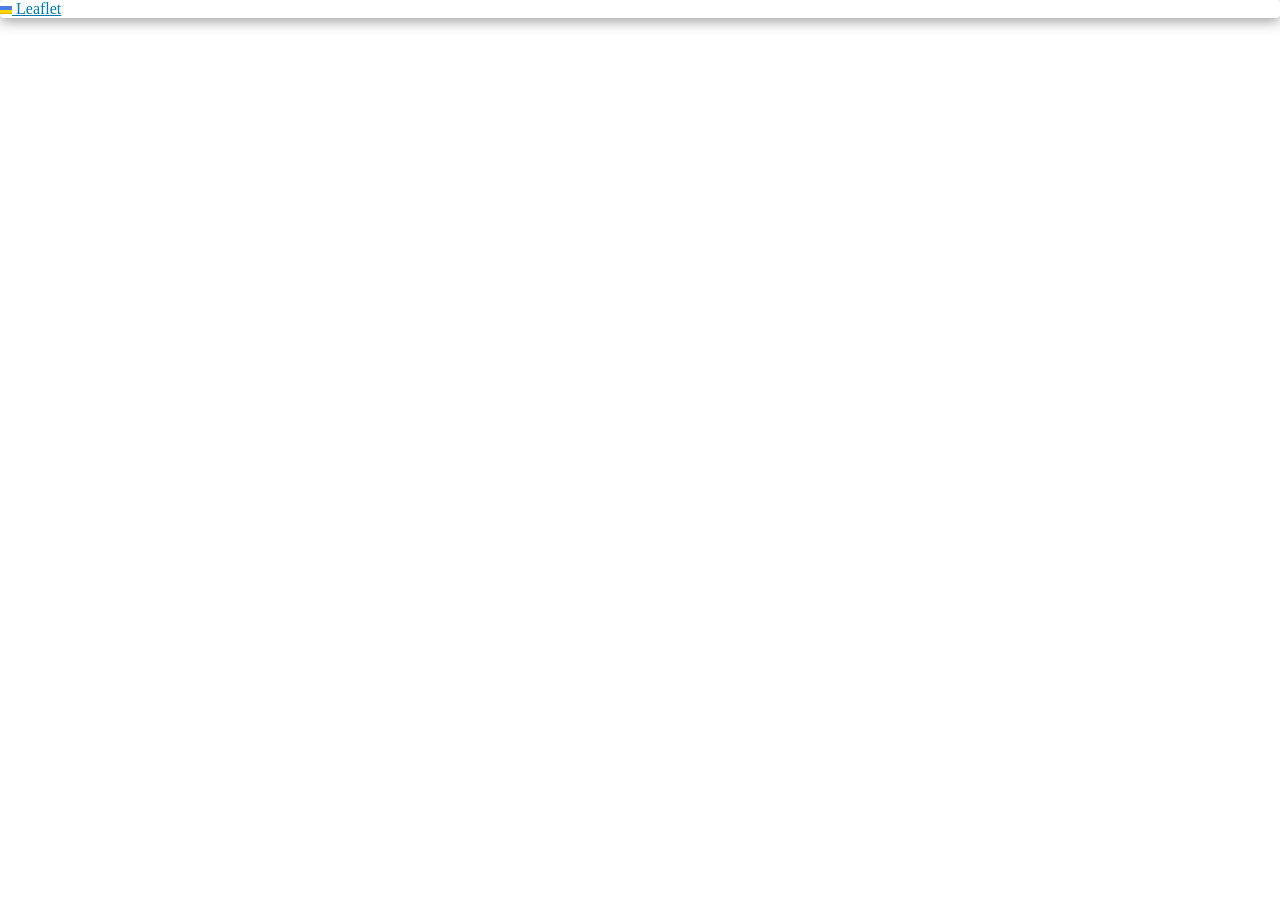
==== index.html @ 847b3437 "Add files via upload" ====
<!doctype html>
<html lang="en">
    <head>
        <meta charset="utf-8">
        <meta http-equiv="X-UA-Compatible" content="IE=edge">
        <meta name="viewport" content="initial-scale=1,user-scalable=no,maximum-scale=1,width=device-width">
        <meta name="mobile-web-app-capable" content="yes">
        <meta name="apple-mobile-web-app-capable" content="yes">
        <link rel="stylesheet" href="css/leaflet.css">
        <link rel="stylesheet" href="css/L.Control.Layers.Tree.css">
        <link rel="stylesheet" href="css/L.Control.Locate.min.css">
        <link rel="stylesheet" href="css/qgis2web.css">
        <link rel="stylesheet" href="css/fontawesome-all.min.css">
        <link rel="stylesheet" href="css/leaflet.photon.css">
        <link rel="stylesheet" href="css/leaflet-measure.css">
        <style>
        html, body, #map {
            width: 100%;
            height: 100%;
            padding: 0;
            margin: 0;
        }
        </style>
        <title></title>
    </head>
    <body>
        <div id="map">
        </div>
        <script src="js/qgis2web_expressions.js"></script>
        <script src="js/leaflet.js"></script>
        <script src="js/L.Control.Layers.Tree.min.js"></script>
        <script src="js/L.Control.Locate.min.js"></script>
        <script src="js/multi-style-layer.js"></script>
        <script src="js/leaflet-svg-shape-markers.min.js"></script>
        <script src="js/leaflet.rotatedMarker.js"></script>
        <script src="js/leaflet.pattern.js"></script>
        <script src="js/leaflet-hash.js"></script>
        <script src="js/Autolinker.min.js"></script>
        <script src="js/rbush.min.js"></script>
        <script src="js/labelgun.min.js"></script>
        <script src="js/labels.js"></script>
        <script src="js/leaflet.photon.js"></script>
        <script src="js/leaflet-measure.js"></script>
        <script src="data/SIM_05010GISBetimR00250116_1.js"></script>
        <script src="data/SIM_05010GISBHR00250116_2.js"></script>
        <script src="data/SIM_05010GISEsmeraldasR00250116_3.js"></script>
        <script src="data/SIM_05010GISIbiriteR00250116_4.js"></script>
        <script src="data/SIM_05010GISRibNevesR00250116_5.js"></script>
        <script src="data/SIM_05012GISCorredoresR00260226_6.js"></script>
        <script src="data/SIM_05012GISTerminaisR00250225_7.js"></script>
        <script src="data/SIM_05012GISEstacoesR00231121_8.js"></script>
        <script src="data/SIM_05024GISPeqObrasR00260529_9.js"></script>
        <script>
        var map = L.map('map', {
            zoomControl:false, maxZoom:28, minZoom:1
        }).fitBounds([[-19.966316527048303,-44.125694325899495],[-19.867901395335455,-43.96258887990905]]);
        var hash = new L.Hash(map);
        map.attributionControl.setPrefix('<a href="https://github.com/qgis2web/qgis2web" target="_blank">qgis2web</a> &middot; <a href="https://leafletjs.com" title="A JS library for interactive maps">Leaflet</a> &middot; <a href="https://qgis.org">QGIS</a>');
        var autolinker = new Autolinker({truncate: {length: 30, location: 'smart'}});
        // remove popup's row if "visible-with-data"
        function removeEmptyRowsFromPopupContent(content, feature) {
         var tempDiv = document.createElement('div');
         tempDiv.innerHTML = content;
         var rows = tempDiv.querySelectorAll('tr');
         for (var i = 0; i < rows.length; i++) {
             var td = rows[i].querySelector('td.visible-with-data');
             var key = td ? td.id : '';
             if (td && td.classList.contains('visible-with-data') && feature.properties[key] == null) {
                 rows[i].parentNode.removeChild(rows[i]);
             }
         }
         return tempDiv.innerHTML;
        }
        // modify popup if contains media
        function addClassToPopupIfMedia(content, popup) {
            var tempDiv = document.createElement('div');
            tempDiv.innerHTML = content;
            var imgTd = tempDiv.querySelector('td img');
            if (imgTd) {
                var src = imgTd.getAttribute('src');
                if (/\.(jpg|jpeg|png|gif|bmp|webp|avif)$/i.test(src)) {
                    popup._contentNode.classList.add('media');
                    setTimeout(function() {
                        popup.update();
                    }, 10);
                } else if (/\.(mp3|wav|ogg|aac)$/i.test(src)) {
                    var audio = document.createElement('audio');
                    audio.controls = true;
                    audio.src = src;
                    imgTd.parentNode.replaceChild(audio, imgTd);
                    popup._contentNode.classList.add('media');
                    setTimeout(function() {
                        popup.setContent(tempDiv.innerHTML);
                        popup.update();
                    }, 10);
                } else if (/\.(mp4|webm|ogg|mov)$/i.test(src)) {
                    var video = document.createElement('video');
                    video.controls = true;
                    video.src = src;
                    video.style.width = "400px";
                    video.style.height = "300px";
                    video.style.maxHeight = "60vh";
                    video.style.maxWidth = "60vw";
                    imgTd.parentNode.replaceChild(video, imgTd);
                    popup._contentNode.classList.add('media');
                    // Aggiorna il popup quando il video carica i metadati
                    video.addEventListener('loadedmetadata', function() {
                        popup.update();
                    });
                    setTimeout(function() {
                        popup.setContent(tempDiv.innerHTML);
                        popup.update();
                    }, 10);
                } else {
                    popup._contentNode.classList.remove('media');
                }
            } else {
                popup._contentNode.classList.remove('media');
            }
        }
        var zoomControl = L.control.zoom({
            position: 'topleft'
        }).addTo(map);
        L.control.locate({locateOptions: {maxZoom: 19}}).addTo(map);
        var measureControl = new L.Control.Measure({
            position: 'topleft',
            primaryLengthUnit: 'meters',
            secondaryLengthUnit: 'kilometers',
            primaryAreaUnit: 'sqmeters',
            secondaryAreaUnit: 'hectares'
        });
        measureControl.addTo(map);
        document.getElementsByClassName('leaflet-control-measure-toggle')[0].innerHTML = '';
        document.getElementsByClassName('leaflet-control-measure-toggle')[0].className += ' fas fa-ruler';
        var bounds_group = new L.featureGroup([]);
        function setBounds() {
        }
        map.createPane('pane_GoogleSatellite_0');
        map.getPane('pane_GoogleSatellite_0').style.zIndex = 400;
        var layer_GoogleSatellite_0 = L.tileLayer('https://mt1.google.com/vt/lyrs=s&x={x}&y={y}&z={z}', {
            pane: 'pane_GoogleSatellite_0',
            opacity: 1.0,
            attribution: '<a href="https://www.google.at/permissions/geoguidelines/attr-guide.html">Map data ©2015 Google</a>',
            minZoom: 1,
            maxZoom: 28,
            minNativeZoom: 0,
            maxNativeZoom: 20
        });
        layer_GoogleSatellite_0;
        map.addLayer(layer_GoogleSatellite_0);
        function pop_SIM_05010GISBetimR00250116_1(feature, layer) {
            var popupContent = '<table>\
                    <tr>\
                        <td colspan="2">' + (feature.properties['fid'] !== null ? autolinker.link(String(feature.properties['fid']).replace(/'/g, '\'').toLocaleString()) : '') + '</td>\
                    </tr>\
                    <tr>\
                        <td colspan="2">' + (feature.properties['CD_MUN'] !== null ? autolinker.link(String(feature.properties['CD_MUN']).replace(/'/g, '\'').toLocaleString()) : '') + '</td>\
                    </tr>\
                    <tr>\
                        <td colspan="2">' + (feature.properties['NM_MUN'] !== null ? autolinker.link(String(feature.properties['NM_MUN']).replace(/'/g, '\'').toLocaleString()) : '') + '</td>\
                    </tr>\
                    <tr>\
                        <td colspan="2">' + (feature.properties['SIGLA_UF'] !== null ? autolinker.link(String(feature.properties['SIGLA_UF']).replace(/'/g, '\'').toLocaleString()) : '') + '</td>\
                    </tr>\
                    <tr>\
                        <td colspan="2">' + (feature.properties['AREA_KM2'] !== null ? autolinker.link(String(feature.properties['AREA_KM2']).replace(/'/g, '\'').toLocaleString()) : '') + '</td>\
                    </tr>\
                </table>';
            var content = removeEmptyRowsFromPopupContent(popupContent, feature);
			layer.on('popupopen', function(e) {
				addClassToPopupIfMedia(content, e.popup);
			});
			layer.bindPopup(content, { maxHeight: 400 });
        }

        function style_SIM_05010GISBetimR00250116_1_0() {
            return {
                pane: 'pane_SIM_05010GISBetimR00250116_1',
                opacity: 1,
                color: 'rgba(35,35,35,1.0)',
                dashArray: '',
                lineCap: 'butt',
                lineJoin: 'miter',
                weight: 4.0, 
                fill: true,
                fillOpacity: 1,
                fillColor: 'rgba(255,255,255,0.5019607843137255)',
                interactive: true,
            }
        }
        map.createPane('pane_SIM_05010GISBetimR00250116_1');
        map.getPane('pane_SIM_05010GISBetimR00250116_1').style.zIndex = 401;
        map.getPane('pane_SIM_05010GISBetimR00250116_1').style['mix-blend-mode'] = 'normal';
        var layer_SIM_05010GISBetimR00250116_1 = new L.geoJson(json_SIM_05010GISBetimR00250116_1, {
            attribution: '',
            interactive: true,
            dataVar: 'json_SIM_05010GISBetimR00250116_1',
            layerName: 'layer_SIM_05010GISBetimR00250116_1',
            pane: 'pane_SIM_05010GISBetimR00250116_1',
            onEachFeature: pop_SIM_05010GISBetimR00250116_1,
            style: style_SIM_05010GISBetimR00250116_1_0,
        });
        bounds_group.addLayer(layer_SIM_05010GISBetimR00250116_1);
        map.addLayer(layer_SIM_05010GISBetimR00250116_1);
        function pop_SIM_05010GISBHR00250116_2(feature, layer) {
            var popupContent = '<table>\
                    <tr>\
                        <td colspan="2">' + (feature.properties['fid'] !== null ? autolinker.link(String(feature.properties['fid']).replace(/'/g, '\'').toLocaleString()) : '') + '</td>\
                    </tr>\
                    <tr>\
                        <td colspan="2">' + (feature.properties['CD_MUN'] !== null ? autolinker.link(String(feature.properties['CD_MUN']).replace(/'/g, '\'').toLocaleString()) : '') + '</td>\
                    </tr>\
                    <tr>\
                        <td colspan="2">' + (feature.properties['NM_MUN'] !== null ? autolinker.link(String(feature.properties['NM_MUN']).replace(/'/g, '\'').toLocaleString()) : '') + '</td>\
                    </tr>\
                    <tr>\
                        <td colspan="2">' + (feature.properties['SIGLA_UF'] !== null ? autolinker.link(String(feature.properties['SIGLA_UF']).replace(/'/g, '\'').toLocaleString()) : '') + '</td>\
                    </tr>\
                    <tr>\
                        <td colspan="2">' + (feature.properties['AREA_KM2'] !== null ? autolinker.link(String(feature.properties['AREA_KM2']).replace(/'/g, '\'').toLocaleString()) : '') + '</td>\
                    </tr>\
                </table>';
            var content = removeEmptyRowsFromPopupContent(popupContent, feature);
			layer.on('popupopen', function(e) {
				addClassToPopupIfMedia(content, e.popup);
			});
			layer.bindPopup(content, { maxHeight: 400 });
        }

        function style_SIM_05010GISBHR00250116_2_0() {
            return {
                pane: 'pane_SIM_05010GISBHR00250116_2',
                opacity: 1,
                color: 'rgba(0,0,0,1.0)',
                dashArray: '',
                lineCap: 'butt',
                lineJoin: 'miter',
                weight: 4.0, 
                fill: true,
                fillOpacity: 1,
                fillColor: 'rgba(255,255,255,0.5019607843137255)',
                interactive: true,
            }
        }
        map.createPane('pane_SIM_05010GISBHR00250116_2');
        map.getPane('pane_SIM_05010GISBHR00250116_2').style.zIndex = 402;
        map.getPane('pane_SIM_05010GISBHR00250116_2').style['mix-blend-mode'] = 'normal';
        var layer_SIM_05010GISBHR00250116_2 = new L.geoJson(json_SIM_05010GISBHR00250116_2, {
            attribution: '',
            interactive: true,
            dataVar: 'json_SIM_05010GISBHR00250116_2',
            layerName: 'layer_SIM_05010GISBHR00250116_2',
            pane: 'pane_SIM_05010GISBHR00250116_2',
            onEachFeature: pop_SIM_05010GISBHR00250116_2,
            style: style_SIM_05010GISBHR00250116_2_0,
        });
        bounds_group.addLayer(layer_SIM_05010GISBHR00250116_2);
        map.addLayer(layer_SIM_05010GISBHR00250116_2);
        function pop_SIM_05010GISEsmeraldasR00250116_3(feature, layer) {
            var popupContent = '<table>\
                    <tr>\
                        <td colspan="2">' + (feature.properties['fid'] !== null ? autolinker.link(String(feature.properties['fid']).replace(/'/g, '\'').toLocaleString()) : '') + '</td>\
                    </tr>\
                    <tr>\
                        <td colspan="2">' + (feature.properties['CD_MUN'] !== null ? autolinker.link(String(feature.properties['CD_MUN']).replace(/'/g, '\'').toLocaleString()) : '') + '</td>\
                    </tr>\
                    <tr>\
                        <td colspan="2">' + (feature.properties['NM_MUN'] !== null ? autolinker.link(String(feature.properties['NM_MUN']).replace(/'/g, '\'').toLocaleString()) : '') + '</td>\
                    </tr>\
                    <tr>\
                        <td colspan="2">' + (feature.properties['SIGLA_UF'] !== null ? autolinker.link(String(feature.properties['SIGLA_UF']).replace(/'/g, '\'').toLocaleString()) : '') + '</td>\
                    </tr>\
                    <tr>\
                        <td colspan="2">' + (feature.properties['AREA_KM2'] !== null ? autolinker.link(String(feature.properties['AREA_KM2']).replace(/'/g, '\'').toLocaleString()) : '') + '</td>\
                    </tr>\
                </table>';
            var content = removeEmptyRowsFromPopupContent(popupContent, feature);
			layer.on('popupopen', function(e) {
				addClassToPopupIfMedia(content, e.popup);
			});
			layer.bindPopup(content, { maxHeight: 400 });
        }

        function style_SIM_05010GISEsmeraldasR00250116_3_0() {
            return {
                pane: 'pane_SIM_05010GISEsmeraldasR00250116_3',
                opacity: 1,
                color: 'rgba(35,35,35,1.0)',
                dashArray: '',
                lineCap: 'butt',
                lineJoin: 'miter',
                weight: 4.0, 
                fill: true,
                fillOpacity: 1,
                fillColor: 'rgba(255,255,255,0.5019607843137255)',
                interactive: true,
            }
        }
        map.createPane('pane_SIM_05010GISEsmeraldasR00250116_3');
        map.getPane('pane_SIM_05010GISEsmeraldasR00250116_3').style.zIndex = 403;
        map.getPane('pane_SIM_05010GISEsmeraldasR00250116_3').style['mix-blend-mode'] = 'normal';
        var layer_SIM_05010GISEsmeraldasR00250116_3 = new L.geoJson(json_SIM_05010GISEsmeraldasR00250116_3, {
            attribution: '',
            interactive: true,
            dataVar: 'json_SIM_05010GISEsmeraldasR00250116_3',
            layerName: 'layer_SIM_05010GISEsmeraldasR00250116_3',
            pane: 'pane_SIM_05010GISEsmeraldasR00250116_3',
            onEachFeature: pop_SIM_05010GISEsmeraldasR00250116_3,
            style: style_SIM_05010GISEsmeraldasR00250116_3_0,
        });
        bounds_group.addLayer(layer_SIM_05010GISEsmeraldasR00250116_3);
        map.addLayer(layer_SIM_05010GISEsmeraldasR00250116_3);
        function pop_SIM_05010GISIbiriteR00250116_4(feature, layer) {
            var popupContent = '<table>\
                    <tr>\
                        <td colspan="2">' + (feature.properties['fid'] !== null ? autolinker.link(String(feature.properties['fid']).replace(/'/g, '\'').toLocaleString()) : '') + '</td>\
                    </tr>\
                    <tr>\
                        <td colspan="2">' + (feature.properties['CD_MUN'] !== null ? autolinker.link(String(feature.properties['CD_MUN']).replace(/'/g, '\'').toLocaleString()) : '') + '</td>\
                    </tr>\
                    <tr>\
                        <td colspan="2">' + (feature.properties['NM_MUN'] !== null ? autolinker.link(String(feature.properties['NM_MUN']).replace(/'/g, '\'').toLocaleString()) : '') + '</td>\
                    </tr>\
                    <tr>\
                        <td colspan="2">' + (feature.properties['SIGLA_UF'] !== null ? autolinker.link(String(feature.properties['SIGLA_UF']).replace(/'/g, '\'').toLocaleString()) : '') + '</td>\
                    </tr>\
                    <tr>\
                        <td colspan="2">' + (feature.properties['AREA_KM2'] !== null ? autolinker.link(String(feature.properties['AREA_KM2']).replace(/'/g, '\'').toLocaleString()) : '') + '</td>\
                    </tr>\
                </table>';
            var content = removeEmptyRowsFromPopupContent(popupContent, feature);
			layer.on('popupopen', function(e) {
				addClassToPopupIfMedia(content, e.popup);
			});
			layer.bindPopup(content, { maxHeight: 400 });
        }

        function style_SIM_05010GISIbiriteR00250116_4_0() {
            return {
                pane: 'pane_SIM_05010GISIbiriteR00250116_4',
                opacity: 1,
                color: 'rgba(35,35,35,1.0)',
                dashArray: '',
                lineCap: 'butt',
                lineJoin: 'miter',
                weight: 4.0, 
                fill: true,
                fillOpacity: 1,
                fillColor: 'rgba(255,255,255,0.5019607843137255)',
                interactive: true,
            }
        }
        map.createPane('pane_SIM_05010GISIbiriteR00250116_4');
        map.getPane('pane_SIM_05010GISIbiriteR00250116_4').style.zIndex = 404;
        map.getPane('pane_SIM_05010GISIbiriteR00250116_4').style['mix-blend-mode'] = 'normal';
        var layer_SIM_05010GISIbiriteR00250116_4 = new L.geoJson(json_SIM_05010GISIbiriteR00250116_4, {
            attribution: '',
            interactive: true,
            dataVar: 'json_SIM_05010GISIbiriteR00250116_4',
            layerName: 'layer_SIM_05010GISIbiriteR00250116_4',
            pane: 'pane_SIM_05010GISIbiriteR00250116_4',
            onEachFeature: pop_SIM_05010GISIbiriteR00250116_4,
            style: style_SIM_05010GISIbiriteR00250116_4_0,
        });
        bounds_group.addLayer(layer_SIM_05010GISIbiriteR00250116_4);
        map.addLayer(layer_SIM_05010GISIbiriteR00250116_4);
        function pop_SIM_05010GISRibNevesR00250116_5(feature, layer) {
            var popupContent = '<table>\
                    <tr>\
                        <td colspan="2">' + (feature.properties['fid'] !== null ? autolinker.link(String(feature.properties['fid']).replace(/'/g, '\'').toLocaleString()) : '') + '</td>\
                    </tr>\
                    <tr>\
                        <td colspan="2">' + (feature.properties['CD_MUN'] !== null ? autolinker.link(String(feature.properties['CD_MUN']).replace(/'/g, '\'').toLocaleString()) : '') + '</td>\
                    </tr>\
                    <tr>\
                        <td colspan="2">' + (feature.properties['NM_MUN'] !== null ? autolinker.link(String(feature.properties['NM_MUN']).replace(/'/g, '\'').toLocaleString()) : '') + '</td>\
                    </tr>\
                    <tr>\
                        <td colspan="2">' + (feature.properties['SIGLA_UF'] !== null ? autolinker.link(String(feature.properties['SIGLA_UF']).replace(/'/g, '\'').toLocaleString()) : '') + '</td>\
                    </tr>\
                    <tr>\
                        <td colspan="2">' + (feature.properties['AREA_KM2'] !== null ? autolinker.link(String(feature.properties['AREA_KM2']).replace(/'/g, '\'').toLocaleString()) : '') + '</td>\
                    </tr>\
                </table>';
            var content = removeEmptyRowsFromPopupContent(popupContent, feature);
			layer.on('popupopen', function(e) {
				addClassToPopupIfMedia(content, e.popup);
			});
			layer.bindPopup(content, { maxHeight: 400 });
        }

        function style_SIM_05010GISRibNevesR00250116_5_0() {
            return {
                pane: 'pane_SIM_05010GISRibNevesR00250116_5',
                opacity: 1,
                color: 'rgba(35,35,35,1.0)',
                dashArray: '',
                lineCap: 'butt',
                lineJoin: 'miter',
                weight: 4.0, 
                fill: true,
                fillOpacity: 1,
                fillColor: 'rgba(255,255,255,0.5019607843137255)',
                interactive: true,
            }
        }
        map.createPane('pane_SIM_05010GISRibNevesR00250116_5');
        map.getPane('pane_SIM_05010GISRibNevesR00250116_5').style.zIndex = 405;
        map.getPane('pane_SIM_05010GISRibNevesR00250116_5').style['mix-blend-mode'] = 'normal';
        var layer_SIM_05010GISRibNevesR00250116_5 = new L.geoJson(json_SIM_05010GISRibNevesR00250116_5, {
            attribution: '',
            interactive: true,
            dataVar: 'json_SIM_05010GISRibNevesR00250116_5',
            layerName: 'layer_SIM_05010GISRibNevesR00250116_5',
            pane: 'pane_SIM_05010GISRibNevesR00250116_5',
            onEachFeature: pop_SIM_05010GISRibNevesR00250116_5,
            style: style_SIM_05010GISRibNevesR00250116_5_0,
        });
        bounds_group.addLayer(layer_SIM_05010GISRibNevesR00250116_5);
        map.addLayer(layer_SIM_05010GISRibNevesR00250116_5);
        function pop_SIM_05012GISCorredoresR00260226_6(feature, layer) {
            var popupContent = '<table>\
                    <tr>\
                        <td colspan="2">' + (feature.properties['NOME'] !== null ? autolinker.link(String(feature.properties['NOME']).replace(/'/g, '\'').toLocaleString()) : '') + '</td>\
                    </tr>\
                    <tr>\
                        <td colspan="2">' + (feature.properties['SEGMENTO'] !== null ? autolinker.link(String(feature.properties['SEGMENTO']).replace(/'/g, '\'').toLocaleString()) : '') + '</td>\
                    </tr>\
                    <tr>\
                        <td colspan="2">' + (feature.properties['JURISDICAO'] !== null ? autolinker.link(String(feature.properties['JURISDICAO']).replace(/'/g, '\'').toLocaleString()) : '') + '</td>\
                    </tr>\
                    <tr>\
                        <td colspan="2">' + (feature.properties['PAVIMENTO'] !== null ? autolinker.link(String(feature.properties['PAVIMENTO']).replace(/'/g, '\'').toLocaleString()) : '') + '</td>\
                    </tr>\
                    <tr>\
                        <td colspan="2">' + (feature.properties['HIER_LEGAL'] !== null ? autolinker.link(String(feature.properties['HIER_LEGAL']).replace(/'/g, '\'').toLocaleString()) : '') + '</td>\
                    </tr>\
                    <tr>\
                        <td colspan="2">' + (feature.properties['MUNICIPIO'] !== null ? autolinker.link(String(feature.properties['MUNICIPIO']).replace(/'/g, '\'').toLocaleString()) : '') + '</td>\
                    </tr>\
                    <tr>\
                        <td colspan="2">' + (feature.properties['PROGRAMA'] !== null ? autolinker.link(String(feature.properties['PROGRAMA']).replace(/'/g, '\'').toLocaleString()) : '') + '</td>\
                    </tr>\
                    <tr>\
                        <td colspan="2">' + (feature.properties['FONTE'] !== null ? autolinker.link(String(feature.properties['FONTE']).replace(/'/g, '\'').toLocaleString()) : '') + '</td>\
                    </tr>\
                    <tr>\
                        <td colspan="2">' + (feature.properties['DATA'] !== null ? autolinker.link(String(feature.properties['DATA']).replace(/'/g, '\'').toLocaleString()) : '') + '</td>\
                    </tr>\
                    <tr>\
                        <td colspan="2">' + (feature.properties['VERSAO'] !== null ? autolinker.link(String(feature.properties['VERSAO']).replace(/'/g, '\'').toLocaleString()) : '') + '</td>\
                    </tr>\
                    <tr>\
                        <td colspan="2">' + (feature.properties['OBSERVACAO'] !== null ? autolinker.link(String(feature.properties['OBSERVACAO']).replace(/'/g, '\'').toLocaleString()) : '') + '</td>\
                    </tr>\
                    <tr>\
                        <td colspan="2">' + (feature.properties['EXTENSAO'] !== null ? autolinker.link(String(feature.properties['EXTENSAO']).replace(/'/g, '\'').toLocaleString()) : '') + '</td>\
                    </tr>\
                    <tr>\
                        <td colspan="2">' + (feature.properties['Shape_Leng'] !== null ? autolinker.link(String(feature.properties['Shape_Leng']).replace(/'/g, '\'').toLocaleString()) : '') + '</td>\
                    </tr>\
                </table>';
            var content = removeEmptyRowsFromPopupContent(popupContent, feature);
			layer.on('popupopen', function(e) {
				addClassToPopupIfMedia(content, e.popup);
			});
			layer.bindPopup(content, { maxHeight: 400 });
        }

        function style_SIM_05012GISCorredoresR00260226_6_0() {
            return {
                pane: 'pane_SIM_05012GISCorredoresR00260226_6',
                opacity: 1,
                color: 'rgba(0,0,0,1.0)',
                dashArray: '',
                lineCap: 'round',
                lineJoin: 'round',
                weight: 4.0,
                fillOpacity: 0,
                interactive: true,
            }
        }
        function style_SIM_05012GISCorredoresR00260226_6_1() {
            return {
                pane: 'pane_SIM_05012GISCorredoresR00260226_6',
                opacity: 1,
                color: 'rgba(255,204,1,1.0)',
                dashArray: '',
                lineCap: 'round',
                lineJoin: 'round',
                weight: 3.0,
                fillOpacity: 0,
                interactive: true,
            }
        }
        map.createPane('pane_SIM_05012GISCorredoresR00260226_6');
        map.getPane('pane_SIM_05012GISCorredoresR00260226_6').style.zIndex = 406;
        map.getPane('pane_SIM_05012GISCorredoresR00260226_6').style['mix-blend-mode'] = 'normal';
        var layer_SIM_05012GISCorredoresR00260226_6 = new L.geoJson.multiStyle(json_SIM_05012GISCorredoresR00260226_6, {
            attribution: '',
            interactive: true,
            dataVar: 'json_SIM_05012GISCorredoresR00260226_6',
            layerName: 'layer_SIM_05012GISCorredoresR00260226_6',
            pane: 'pane_SIM_05012GISCorredoresR00260226_6',
            onEachFeature: pop_SIM_05012GISCorredoresR00260226_6,
            styles: [style_SIM_05012GISCorredoresR00260226_6_0,style_SIM_05012GISCorredoresR00260226_6_1,]
        });
        bounds_group.addLayer(layer_SIM_05012GISCorredoresR00260226_6);
        map.addLayer(layer_SIM_05012GISCorredoresR00260226_6);
        function pop_SIM_05012GISTerminaisR00250225_7(feature, layer) {
            var popupContent = '<table>\
                    <tr>\
                        <td colspan="2">' + (feature.properties['id'] !== null ? autolinker.link(String(feature.properties['id']).replace(/'/g, '\'').toLocaleString()) : '') + '</td>\
                    </tr>\
                    <tr>\
                        <td colspan="2">' + (feature.properties['Nome'] !== null ? autolinker.link(String(feature.properties['Nome']).replace(/'/g, '\'').toLocaleString()) : '') + '</td>\
                    </tr>\
                </table>';
            var content = removeEmptyRowsFromPopupContent(popupContent, feature);
			layer.on('popupopen', function(e) {
				addClassToPopupIfMedia(content, e.popup);
			});
			layer.bindPopup(content, { maxHeight: 400 });
        }

        function style_SIM_05012GISTerminaisR00250225_7_0() {
            return {
                pane: 'pane_SIM_05012GISTerminaisR00250225_7',
                radius: 16.0,
                opacity: 1,
                color: 'rgba(0,0,0,1.0)',
                dashArray: '',
                lineCap: 'butt',
                lineJoin: 'miter',
                weight: 1.0,
                fill: true,
                fillOpacity: 1,
                fillColor: 'rgba(252,202,0,1.0)',
                interactive: true,
            }
        }
        function style_SIM_05012GISTerminaisR00250225_7_1() {
            return {
                pane: 'pane_SIM_05012GISTerminaisR00250225_7',
                radius: 6.54544,
                opacity: 1,
                color: 'rgba(0,0,0,1.0)',
                dashArray: '',
                lineCap: 'butt',
                lineJoin: 'miter',
                weight: 1.0,
                fill: true,
                fillOpacity: 1,
                fillColor: 'rgba(101,0,152,1.0)',
                interactive: true,
            }
        }
        map.createPane('pane_SIM_05012GISTerminaisR00250225_7');
        map.getPane('pane_SIM_05012GISTerminaisR00250225_7').style.zIndex = 407;
        map.getPane('pane_SIM_05012GISTerminaisR00250225_7').style['mix-blend-mode'] = 'normal';
        var layer_SIM_05012GISTerminaisR00250225_7 = new L.geoJson.multiStyle(json_SIM_05012GISTerminaisR00250225_7, {
            attribution: '',
            interactive: true,
            dataVar: 'json_SIM_05012GISTerminaisR00250225_7',
            layerName: 'layer_SIM_05012GISTerminaisR00250225_7',
            pane: 'pane_SIM_05012GISTerminaisR00250225_7',
            onEachFeature: pop_SIM_05012GISTerminaisR00250225_7,
            pointToLayers: [function (feature, latlng) {
                var context = {
                    feature: feature,
                    variables: {}
                };
                return L.shapeMarker(latlng, style_SIM_05012GISTerminaisR00250225_7_0(feature));
            },function (feature, latlng) {
                var context = {
                    feature: feature,
                    variables: {}
                };
                return L.shapeMarker(latlng, style_SIM_05012GISTerminaisR00250225_7_1(feature));
            },
        ]});
        bounds_group.addLayer(layer_SIM_05012GISTerminaisR00250225_7);
        map.addLayer(layer_SIM_05012GISTerminaisR00250225_7);
        function pop_SIM_05012GISEstacoesR00231121_8(feature, layer) {
            var popupContent = '<table>\
                    <tr>\
                        <td colspan="2">' + (feature.properties['id'] !== null ? autolinker.link(String(feature.properties['id']).replace(/'/g, '\'').toLocaleString()) : '') + '</td>\
                    </tr>\
                    <tr>\
                        <td colspan="2">' + (feature.properties['Nome'] !== null ? autolinker.link(String(feature.properties['Nome']).replace(/'/g, '\'').toLocaleString()) : '') + '</td>\
                    </tr>\
                </table>';
            var content = removeEmptyRowsFromPopupContent(popupContent, feature);
			layer.on('popupopen', function(e) {
				addClassToPopupIfMedia(content, e.popup);
			});
			layer.bindPopup(content, { maxHeight: 400 });
        }

        function style_SIM_05012GISEstacoesR00231121_8_0() {
            return {
                pane: 'pane_SIM_05012GISEstacoesR00231121_8',
                radius: 8.0,
                opacity: 1,
                color: 'rgba(101,0,152,1.0)',
                dashArray: '',
                lineCap: 'butt',
                lineJoin: 'miter',
                weight: 2.0,
                fill: true,
                fillOpacity: 1,
                fillColor: 'rgba(255,196,1,1.0)',
                interactive: true,
            }
        }
        map.createPane('pane_SIM_05012GISEstacoesR00231121_8');
        map.getPane('pane_SIM_05012GISEstacoesR00231121_8').style.zIndex = 408;
        map.getPane('pane_SIM_05012GISEstacoesR00231121_8').style['mix-blend-mode'] = 'normal';
        var layer_SIM_05012GISEstacoesR00231121_8 = new L.geoJson(json_SIM_05012GISEstacoesR00231121_8, {
            attribution: '',
            interactive: true,
            dataVar: 'json_SIM_05012GISEstacoesR00231121_8',
            layerName: 'layer_SIM_05012GISEstacoesR00231121_8',
            pane: 'pane_SIM_05012GISEstacoesR00231121_8',
            onEachFeature: pop_SIM_05012GISEstacoesR00231121_8,
            pointToLayer: function (feature, latlng) {
                var context = {
                    feature: feature,
                    variables: {}
                };
                return L.circleMarker(latlng, style_SIM_05012GISEstacoesR00231121_8_0(feature));
            },
        });
        bounds_group.addLayer(layer_SIM_05012GISEstacoesR00231121_8);
        map.addLayer(layer_SIM_05012GISEstacoesR00231121_8);
        function pop_SIM_05024GISPeqObrasR00260529_9(feature, layer) {
            var popupContent = '<table>\
                    <tr>\
                        <td colspan="2">' + (feature.properties['id'] !== null ? autolinker.link(String(feature.properties['id']).replace(/'/g, '\'').toLocaleString()) : '') + '</td>\
                    </tr>\
                    <tr>\
                        <td colspan="2">' + (feature.properties['Descricao'] !== null ? autolinker.link(String(feature.properties['Descricao']).replace(/'/g, '\'').toLocaleString()) : '') + '</td>\
                    </tr>\
                    <tr>\
                        <td colspan="2">' + (feature.properties['Corredor'] !== null ? autolinker.link(String(feature.properties['Corredor']).replace(/'/g, '\'').toLocaleString()) : '') + '</td>\
                    </tr>\
                    <tr>\
                        <td colspan="2">' + (feature.properties['Imagem'] !== null ? '<img src="images/' + String(feature.properties['Imagem']).replace(/[\\/:]/g, '_').trim().replace(/'/g, '\'').replace(/"/g, '&quot;') + '">' : '') + '</td>\
                    </tr>\
                    <tr>\
                        <td colspan="2">' + (feature.properties['Observacao'] !== null ? autolinker.link(String(feature.properties['Observacao']).replace(/'/g, '\'').toLocaleString()) : '') + '</td>\
                    </tr>\
                    <tr>\
                        <td colspan="2">' + (feature.properties['status_pro'] !== null ? autolinker.link(String(feature.properties['status_pro']).replace(/'/g, '\'').toLocaleString()) : '') + '</td>\
                    </tr>\
                    <tr>\
                        <td colspan="2">' + (feature.properties['id_projeto'] !== null ? autolinker.link(String(feature.properties['id_projeto']).replace(/'/g, '\'').toLocaleString()) : '') + '</td>\
                    </tr>\
                </table>';
            var content = removeEmptyRowsFromPopupContent(popupContent, feature);
			layer.on('popupopen', function(e) {
				addClassToPopupIfMedia(content, e.popup);
			});
			layer.bindPopup(content, { maxHeight: 400 });
        }

        function style_SIM_05024GISPeqObrasR00260529_9_0(feature) {
            switch(String(feature.properties['status_pro'])) {
                case 'Projeto_concluido':
                    return {
                pane: 'pane_SIM_05024GISPeqObrasR00260529_9',
                shape: 'diamond',
                radius: 8.0,
                opacity: 1,
                color: 'rgba(35,35,35,1.0)',
                dashArray: '',
                lineCap: 'butt',
                lineJoin: 'miter',
                weight: 1,
                fill: true,
                fillOpacity: 1,
                fillColor: 'rgba(17,191,42,1.0)',
                interactive: true,
            }
                    break;
                case 'Projeto_em_desenvolvimento':
                    return {
                pane: 'pane_SIM_05024GISPeqObrasR00260529_9',
                shape: 'diamond',
                radius: 8.0,
                opacity: 1,
                color: 'rgba(35,35,35,1.0)',
                dashArray: '',
                lineCap: 'butt',
                lineJoin: 'miter',
                weight: 1,
                fill: true,
                fillOpacity: 1,
                fillColor: 'rgba(58,154,255,1.0)',
                interactive: true,
            }
                    break;
                case 'Sem_projeto':
                    return {
                pane: 'pane_SIM_05024GISPeqObrasR00260529_9',
                shape: 'diamond',
                radius: 8.0,
                opacity: 1,
                color: 'rgba(35,35,35,1.0)',
                dashArray: '',
                lineCap: 'butt',
                lineJoin: 'miter',
                weight: 1,
                fill: true,
                fillOpacity: 1,
                fillColor: 'rgba(245,124,1,1.0)',
                interactive: true,
            }
                    break;
            }
        }
        map.createPane('pane_SIM_05024GISPeqObrasR00260529_9');
        map.getPane('pane_SIM_05024GISPeqObrasR00260529_9').style.zIndex = 409;
        map.getPane('pane_SIM_05024GISPeqObrasR00260529_9').style['mix-blend-mode'] = 'normal';
        var layer_SIM_05024GISPeqObrasR00260529_9 = new L.geoJson(json_SIM_05024GISPeqObrasR00260529_9, {
            attribution: '',
            interactive: true,
            dataVar: 'json_SIM_05024GISPeqObrasR00260529_9',
            layerName: 'layer_SIM_05024GISPeqObrasR00260529_9',
            pane: 'pane_SIM_05024GISPeqObrasR00260529_9',
            onEachFeature: pop_SIM_05024GISPeqObrasR00260529_9,
            pointToLayer: function (feature, latlng) {
                var context = {
                    feature: feature,
                    variables: {}
                };
                return L.shapeMarker(latlng, style_SIM_05024GISPeqObrasR00260529_9_0(feature));
            },
        });
        bounds_group.addLayer(layer_SIM_05024GISPeqObrasR00260529_9);
        map.addLayer(layer_SIM_05024GISPeqObrasR00260529_9);
        const url = {"Nominatim OSM": "https://nominatim.openstreetmap.org/search?format=geojson&addressdetails=1&",
        "France BAN": "https://api-adresse.data.gouv.fr/search/?"}
        var photonControl = L.control.photon({
            url: url["Nominatim OSM"],
            feedbackLabel: '',
            position: 'topleft',
            includePosition: true,
            initial: true,
            // resultsHandler: myHandler,
        }).addTo(map);
        photonControl._container.childNodes[0].style.borderRadius="10px"
        // Create a variable to store the geoJSON data
        var x = null;
        // Create a variable to store the marker
        var marker = null;
        // Add an event listener to the Photon control to create a marker from the returned geoJSON data
        var z = null;
        photonControl.on('selected', function(e) {
            console.log(photonControl.search.resultsContainer);
            if (x != null) {
                map.removeLayer(obj3.marker);
                map.removeLayer(x);
            }
            obj2.gcd = e.choice;
            x = L.geoJSON(obj2.gcd).addTo(map);
            var label = typeof obj2.gcd.properties.label === 'undefined' ? obj2.gcd.properties.display_name : obj2.gcd.properties.label;
            obj3.marker = L.marker(x.getLayers()[0].getLatLng()).bindPopup(label).addTo(map);
            map.setView(x.getLayers()[0].getLatLng(), 17);
            z = typeof e.choice.properties.label === 'undefined'? e.choice.properties.display_name : e.choice.properties.label;
            console.log(e);
            e.target.input.value = z;
        });
        var search = document.getElementsByClassName("leaflet-photon leaflet-control")[0];
        search.classList.add("leaflet-control-search")
        search.style.display = "flex";
        search.style.backgroundColor="rgba(255,255,255,0.5)" 

        // Create the new button element
        var button = document.createElement("div");
        button.id = "gcd-button-control";
        button.className = "gcd-gl-btn fa fa-search search-button";

        // Insert the button at the beginning of the search control
        search.insertBefore(button, search.firstChild);
        last = search.lastChild;
        last.style.display = "none";
        button.addEventListener("click", function (e) {
            if (last.style.display === "none") {
                last.style.display = "block";
            } else {
                last.style.display = "none";
            }
        });
        var overlaysTree = [
        {label: '<b>Projetos</b>',  selectAllCheckbox: true, children: [
            {label: 'SIM_05-024-GIS-PeqObras-R00-260529<br /><table><tr><td style="text-align: center;"><img src="legend/SIM_05024GISPeqObrasR00260529_9_Projetoconcluido0.png" /></td><td>Projeto_concluido</td></tr><tr><td style="text-align: center;"><img src="legend/SIM_05024GISPeqObrasR00260529_9_Projetoemdesenvolvimento1.png" /></td><td>Projeto_em_desenvolvimento</td></tr><tr><td style="text-align: center;"><img src="legend/SIM_05024GISPeqObrasR00260529_9_Semprojeto2.png" /></td><td>Sem_projeto</td></tr></table>', layer: layer_SIM_05024GISPeqObrasR00260529_9},]},
        {label: '<b>Estações</b>',  selectAllCheckbox: true, children: [
            {label: '<img src="legend/SIM_05012GISEstacoesR00231121_8.png" /> SIM_05-012-GIS-Estacoes-R00-231121', layer: layer_SIM_05012GISEstacoesR00231121_8},]},
        {label: '<b>Terminais</b>',  selectAllCheckbox: true, children: [
            {label: '<img src="legend/SIM_05012GISTerminaisR00250225_7.png" /> SIM_05-012-GIS-Terminais-R00-250225', layer: layer_SIM_05012GISTerminaisR00250225_7},]},
        {label: '<b>Corredores</b>', collapsed: true, selectAllCheckbox: true, children: [
            {label: '<img src="legend/SIM_05012GISCorredoresR00260226_6.png" /> SIM_05-012-GIS-Corredores-R00-260226', layer: layer_SIM_05012GISCorredoresR00260226_6},]},
        {label: '<b>Municípios vizinhos</b>', collapsed: true, selectAllCheckbox: true, children: [
            {label: '<img src="legend/SIM_05010GISRibNevesR00250116_5.png" /> SIM_05-010-GIS-RibNeves-R00-250116', layer: layer_SIM_05010GISRibNevesR00250116_5},
            {label: '<img src="legend/SIM_05010GISIbiriteR00250116_4.png" /> SIM_05-010-GIS-Ibirite-R00-250116', layer: layer_SIM_05010GISIbiriteR00250116_4},
            {label: '<img src="legend/SIM_05010GISEsmeraldasR00250116_3.png" /> SIM_05-010-GIS-Esmeraldas-R00-250116', layer: layer_SIM_05010GISEsmeraldasR00250116_3},
            {label: '<img src="legend/SIM_05010GISBHR00250116_2.png" /> SIM_05-010-GIS-BH-R00-250116', layer: layer_SIM_05010GISBHR00250116_2},
            {label: '<img src="legend/SIM_05010GISBetimR00250116_1.png" /> SIM_05-010-GIS-Betim-R00-250116', layer: layer_SIM_05010GISBetimR00250116_1},]},
        {label: '<b>Mapas de fundo</b>', collapsed: true, selectAllCheckbox: true, children: [
            {label: "Google Satellite", layer: layer_GoogleSatellite_0},]},]
        var lay = L.control.layers.tree(null, overlaysTree,{
            //namedToggle: true,
            //selectorBack: false,
            //closedSymbol: '&#8862; &#x1f5c0;',
            //openedSymbol: '&#8863; &#x1f5c1;',
            //collapseAll: 'Collapse all',
            //expandAll: 'Expand all',
            collapsed: true,
        });
        lay.addTo(map);
        setBounds();
        var i = 0;
        layer_SIM_05012GISTerminaisR00250225_7.eachLayer(function(layer) {
            var context = {
                feature: layer.feature,
                variables: {}
            };
            layer.bindTooltip((layer.feature.properties['Nome'] !== null?String('<div style="color: #ffffff; font-size: 20pt; font-weight: bold; font-family: \'Open Sans\', sans-serif;">' + layer.feature.properties['Nome']) + '</div>':''), {permanent: true, offset: [-0, -16], className: 'css_SIM_05012GISTerminaisR00250225_7'});
            labels.push(layer);
            totalMarkers += 1;
              layer.added = true;
              addLabel(layer, i);
              i++;
        });
        var i = 0;
        layer_SIM_05012GISEstacoesR00231121_8.eachLayer(function(layer) {
            var context = {
                feature: layer.feature,
                variables: {}
            };
            layer.bindTooltip((layer.feature.properties['Nome'] !== null?String('<div style="color: #323232; font-size: 10pt; font-family: \'Arial\', sans-serif;">' + layer.feature.properties['Nome']) + '</div>':''), {permanent: true, offset: [-0, -16], className: 'css_SIM_05012GISEstacoesR00231121_8'});
            labels.push(layer);
            totalMarkers += 1;
              layer.added = true;
              addLabel(layer, i);
              i++;
        });
        resetLabels([layer_SIM_05010GISBetimR00250116_1,layer_SIM_05010GISBHR00250116_2,layer_SIM_05010GISEsmeraldasR00250116_3,layer_SIM_05010GISIbiriteR00250116_4,layer_SIM_05010GISRibNevesR00250116_5,layer_SIM_05012GISTerminaisR00250225_7,layer_SIM_05012GISEstacoesR00231121_8]);
        map.on("zoomend", function(){
            resetLabels([layer_SIM_05010GISBetimR00250116_1,layer_SIM_05010GISBHR00250116_2,layer_SIM_05010GISEsmeraldasR00250116_3,layer_SIM_05010GISIbiriteR00250116_4,layer_SIM_05010GISRibNevesR00250116_5,layer_SIM_05012GISTerminaisR00250225_7,layer_SIM_05012GISEstacoesR00231121_8]);
        });
        map.on("layeradd", function(){
            resetLabels([layer_SIM_05010GISBetimR00250116_1,layer_SIM_05010GISBHR00250116_2,layer_SIM_05010GISEsmeraldasR00250116_3,layer_SIM_05010GISIbiriteR00250116_4,layer_SIM_05010GISRibNevesR00250116_5,layer_SIM_05012GISTerminaisR00250225_7,layer_SIM_05012GISEstacoesR00231121_8]);
        });
        map.on("layerremove", function(){
            resetLabels([layer_SIM_05010GISBetimR00250116_1,layer_SIM_05010GISBHR00250116_2,layer_SIM_05010GISEsmeraldasR00250116_3,layer_SIM_05010GISIbiriteR00250116_4,layer_SIM_05010GISRibNevesR00250116_5,layer_SIM_05012GISTerminaisR00250225_7,layer_SIM_05012GISEstacoesR00231121_8]);
        });
        </script>        
    </body>
</html>
---- css/qgis2web.css ----
#map {
            background-color: #ffffff
        }
        html, body, #map {
			overflow: hidden;
        }
        .col9{
			height: 100%!important;
		}
		.col3{
			height: 100%;
			overflow: auto;
		}
        .info {
            padding: 6px 8px;
            font: 14px/16px Arial, Helvetica, sans-serif;
            background-color:#f8f8f8 !important;
            color: #444444 !important;
            box-shadow: 0 0 15px rgba(0,0,0,0.2);
            border-radius: 5px;
        }
        .info h2 {
            margin: 0 0 5px;
        }
        .leaflet-container {
            background: #fff;
            padding-right: 10px;
        }
        .leaflet-popup-scrolled {
            border-bottom: unset!important;
            border-top: unset!important;
        }
        .leaflet-popup-content{
            max-height: 70vh;
            max-width: 70vw;
        }
        .leaflet-popup-content.media{
            width: auto!important;
            height: auto!important;
            overflow: auto;
        }
        .leaflet-popup-content th {
            text-align: left;
            vertical-align: top;
            min-width: 75px;
        }
        .leaflet-popup-content td {
            min-width: 75px;
        }
        .leaflet-popup-content td img {
            max-height: 60vh;
            max-width: 60vw;
        }

        .leaflet-tooltip {
            background: none;
            box-shadow: none;
            border: none;
        }
        .leaflet-tooltip-left:before, .leaflet-tooltip-right:before {
            border: 0px;
        }
        .fa, .leaflet-container, a {
            color: #444444 !important;
        }
        .leaflet-control-zoom-in, .leaflet-control-zoom-out,
        .leaflet-control-locate a,
        .leaflet-touch .leaflet-control-geocoder-icon,
        .leaflet-control-search .search-button,
         .leaflet-control-measure {
            background-color: #f8f8f8 !important;
            border-radius: 0px !important;
            color: #444444 !important;
        }
        .abstract {
            font: bold 18px 'Lucida Console', Monaco, monospace;
            text-indent: 1px;
            background-color: #f8f8f8 !important;
            width: 30px !important;
            color: #444444 !important;
            height: 30px !important;
            text-align: center !important;
            line-height: 30px !important;
        }
        .abstractUncollapsed {
            padding: 6px 8px;
            font: 12px/1.5 "Helvetica Neue", Arial, Helvetica, sans-serif;
            background-color:#f8f8f8 !important;
            color: #444444 !important;
            box-shadow: 0 0 15px rgba(0,0,0,0.2);
            border-radius: 5px;
            max-width: 40%;
        }
        .leaflet-control {
            box-shadow: 0 3px 14px rgba(0, 0, 0, 0.4)!important;
            border-radius: 4px;
        }
        .leaflet-touch .leaflet-control-layers,
        .leaflet-touch .leaflet-bar,
        .leaflet-control-search,
        .leaflet-control-measure {
            border: 3px solid rgba(255,255,255,.4) !important;
        }
        .leaflet-control-attribution a {
            color: #0078A8 !important;
        }
        .leaflet-control-scale-line {
            border: 2px solid #f8f8f8 !important;
            border-top: none !important;
            color: black !important;
        }
        .leaflet-control-search .search-button {
            width: 30px !important;
            height: 30px !important;
            font-size: 13px !important;
            text-align: center !important;
            cursor: pointer;
        }
        .search-button.fa.fa-binoculars{
            display: flex;
            justify-content: center;
            align-items: center;
        }
        .leaflet-control-measure .leaflet-control {
            width: 30px !important;
            height: 30px !important;
        }
        .leaflet-container .leaflet-control-search{
            background: none !important;
        }
        .leaflet-control-search .search-input {
            margin: 0px 0px 0px 0px !important;
            height: 30px !important;
        }
        .leaflet-control-measure {
            background: none!important;
            border-radius: 4px !important;
        }
        .leaflet-control-measure .leaflet-control-measure-interaction {
            background-color: #f8f8f8 !important;
        }
        .leaflet-touch .leaflet-control-measure
        .leaflet-control-measure-toggle,
        .leaflet-touch .leaflet-control-measure
        .leaflet-control-measure-toggle:hover {
            width: 30px !important;
            height: 30px !important;
            border-radius: 0px !important;
            background-color: #f8f8f8 !important;
            color: #444444 !important;
            font-size: 13px;
            line-height: 30px;
            text-align: center;
            text-indent: 0%;
        }
        .leaflet-control-layers {
			padding: 2px;
			display: flex;
			flex-direction: column;
			align-items: flex-end;
            background-color: #f8f8f8 !important;
            color: #444444 !important;

		}
        .leaflet-control-layers-expanded {
			padding-left: 6px;
		}	
        .leaflet-control-layers-expanded .leaflet-control-layers-toggle {
            display: block;
            background-image: none;
			text-decoration: none;
            margin-bottom: 3px;
        }
        .leaflet-control-layers-expanded .leaflet-control-layers-toggle::after {
            content: '»';
            font-size: x-large;
            color: #444444 !important;
            display: flex;
            align-items: center;
            justify-content: center;
            width: 100%;
            height: 100%;
            text-align: center;
        }
        .leaflet-overlay-pane {
            z-index: 550;
        }
        .leaflet-popup-pane {
            z-index: 700;
        }
        #gcd-button-control {
            display: flex;
            justify-content: center;
            align-items: center;
        }
        .leaflet-control-layers-expanded .leaflet-control-layers-toggle {
            display: none;
        }
        .css_SIM_05012GISTerminaisR00250225_7 {
            text-shadow: -2px -2px 0 #000000,
                -2px -1px 0 #000000,
                -2px 0px 0 #000000,
                -2px 1px 0 #000000,
                -2px 2px 0 #000000,
                -1px -2px 0 #000000,
                -1px -1px 0 #000000,
                -1px 0px 0 #000000,
                -1px 1px 0 #000000,
                -1px 2px 0 #000000,
                0px -2px 0 #000000,
                0px -1px 0 #000000,
                0px 1px 0 #000000,
                0px 2px 0 #000000,
                1px -2px 0 #000000,
                1px -1px 0 #000000,
                1px 0px 0 #000000,
                1px 1px 0 #000000,
                1px 2px 0 #000000,
                2px -2px 0 #000000,
                2px -1px 0 #000000,
                2px 0px 0 #000000,
                2px 1px 0 #000000,
                2px 2px 0 #000000;
        }
        .css_SIM_05012GISEstacoesR00231121_8 {
            text-shadow: -2px -2px 0 #fafafa,
                -2px -1px 0 #fafafa,
                -2px 0px 0 #fafafa,
                -2px 1px 0 #fafafa,
                -2px 2px 0 #fafafa,
                -1px -2px 0 #fafafa,
                -1px -1px 0 #fafafa,
                -1px 0px 0 #fafafa,
                -1px 1px 0 #fafafa,
                -1px 2px 0 #fafafa,
                0px -2px 0 #fafafa,
                0px -1px 0 #fafafa,
                0px 1px 0 #fafafa,
                0px 2px 0 #fafafa,
                1px -2px 0 #fafafa,
                1px -1px 0 #fafafa,
                1px 0px 0 #fafafa,
                1px 1px 0 #fafafa,
                1px 2px 0 #fafafa,
                2px -2px 0 #fafafa,
                2px -1px 0 #fafafa,
                2px 0px 0 #fafafa,
                2px 1px 0 #fafafa,
                2px 2px 0 #fafafa;
        }
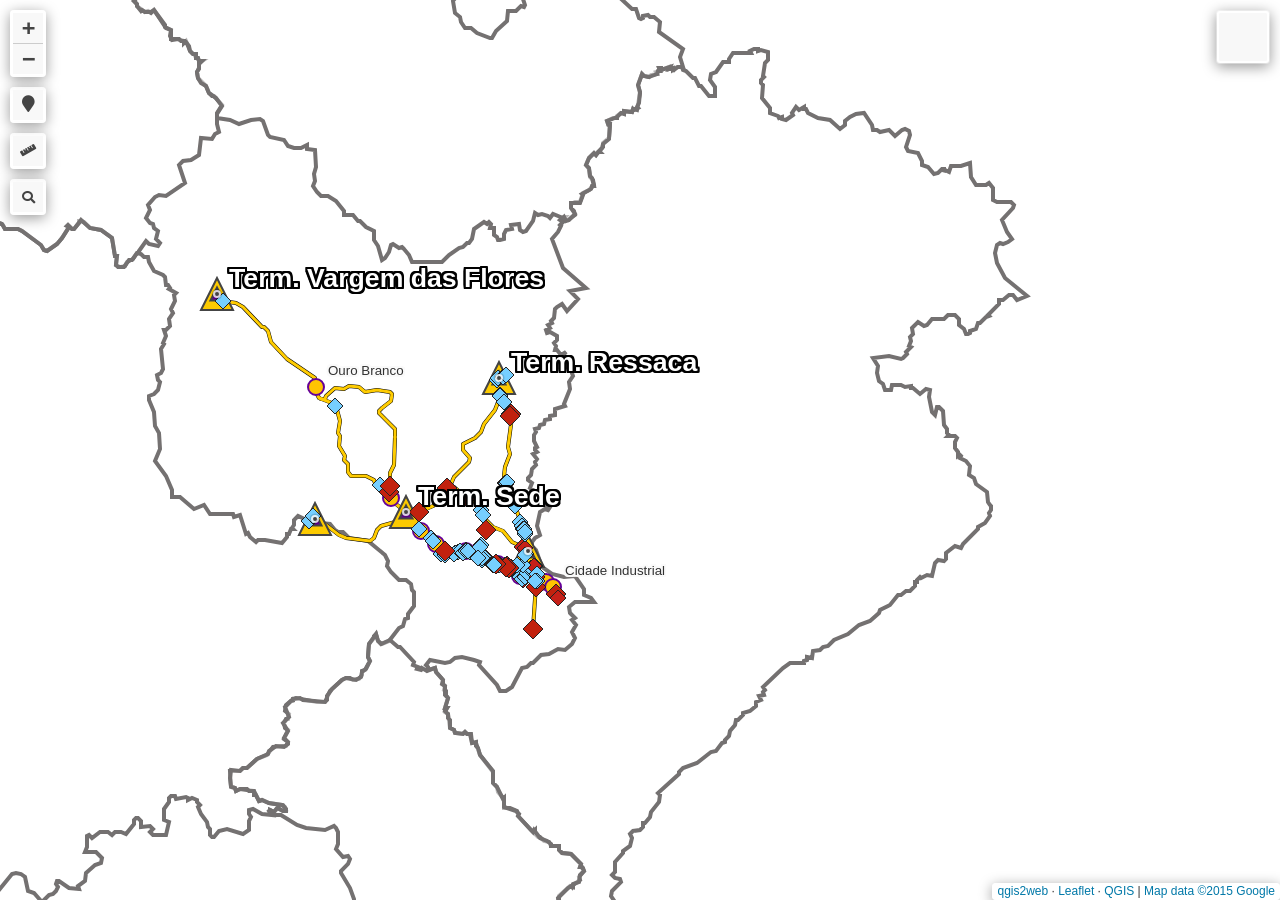
==== commit 79c0e0b8: "AJUSTE-FINO MAPA" ====
--- a/index.html
+++ b/index.html
@@ -49,11 +49,13 @@
         <script src="data/SIM_05012GISCorredoresR00260226_6.js"></script>
         <script src="data/SIM_05012GISTerminaisR00250225_7.js"></script>
         <script src="data/SIM_05012GISEstacoesR00231121_8.js"></script>
-        <script src="data/SIM_05024GISPeqObrasR00260529_9.js"></script>
+        <script src="data/PeqObrasProjBasicoConcepcao_9.js"></script>
+        <script src="data/PeqObrasNecessitadeprojeto_10.js"></script>
+        <script src="data/PeqObrasTiposdeIntervencao_11.js"></script>
         <script>
         var map = L.map('map', {
             zoomControl:false, maxZoom:28, minZoom:1
-        }).fitBounds([[-19.966316527048303,-44.125694325899495],[-19.867901395335455,-43.96258887990905]]);
+        }).fitBounds([[-20.03749038038657,-44.164492076972444],[-19.77387178019346,-43.81555057442673]]);
         var hash = new L.Hash(map);
         map.attributionControl.setPrefix('<a href="https://github.com/qgis2web/qgis2web" target="_blank">qgis2web</a> &middot; <a href="https://leafletjs.com" title="A JS library for interactive maps">Leaflet</a> &middot; <a href="https://qgis.org">QGIS</a>');
         var autolinker = new Autolinker({truncate: {length: 30, location: 'smart'}});
@@ -177,7 +179,7 @@
             return {
                 pane: 'pane_SIM_05010GISBetimR00250116_1',
                 opacity: 1,
-                color: 'rgba(35,35,35,1.0)',
+                color: 'rgba(116,113,113,1.0)',
                 dashArray: '',
                 lineCap: 'butt',
                 lineJoin: 'miter',
@@ -231,7 +233,7 @@
             return {
                 pane: 'pane_SIM_05010GISBHR00250116_2',
                 opacity: 1,
-                color: 'rgba(0,0,0,1.0)',
+                color: 'rgba(116,113,113,1.0)',
                 dashArray: '',
                 lineCap: 'butt',
                 lineJoin: 'miter',
@@ -285,7 +287,7 @@
             return {
                 pane: 'pane_SIM_05010GISEsmeraldasR00250116_3',
                 opacity: 1,
-                color: 'rgba(35,35,35,1.0)',
+                color: 'rgba(116,113,113,1.0)',
                 dashArray: '',
                 lineCap: 'butt',
                 lineJoin: 'miter',
@@ -339,7 +341,7 @@
             return {
                 pane: 'pane_SIM_05010GISIbiriteR00250116_4',
                 opacity: 1,
-                color: 'rgba(35,35,35,1.0)',
+                color: 'rgba(116,113,113,1.0)',
                 dashArray: '',
                 lineCap: 'butt',
                 lineJoin: 'miter',
@@ -393,7 +395,7 @@
             return {
                 pane: 'pane_SIM_05010GISRibNevesR00250116_5',
                 opacity: 1,
-                color: 'rgba(35,35,35,1.0)',
+                color: 'rgba(116,113,113,1.0)',
                 dashArray: '',
                 lineCap: 'butt',
                 lineJoin: 'miter',
@@ -633,7 +635,7 @@
         });
         bounds_group.addLayer(layer_SIM_05012GISEstacoesR00231121_8);
         map.addLayer(layer_SIM_05012GISEstacoesR00231121_8);
-        function pop_SIM_05024GISPeqObrasR00260529_9(feature, layer) {
+        function pop_PeqObrasProjBasicoConcepcao_9(feature, layer) {
             var popupContent = '<table>\
                     <tr>\
                         <td colspan="2">' + (feature.properties['id'] !== null ? autolinker.link(String(feature.properties['id']).replace(/'/g, '\'').toLocaleString()) : '') + '</td>\
@@ -655,6 +657,15 @@
                     </tr>\
                     <tr>\
                         <td colspan="2">' + (feature.properties['id_projeto'] !== null ? autolinker.link(String(feature.properties['id_projeto']).replace(/'/g, '\'').toLocaleString()) : '') + '</td>\
+                    </tr>\
+                    <tr>\
+                        <td colspan="2">' + (feature.properties['complexid'] !== null ? autolinker.link(String(feature.properties['complexid']).replace(/'/g, '\'').toLocaleString()) : '') + '</td>\
+                    </tr>\
+                    <tr>\
+                        <td colspan="2">' + (feature.properties['prj_basico'] !== null ? autolinker.link(String(feature.properties['prj_basico']).replace(/'/g, '\'').toLocaleString()) : '') + '</td>\
+                    </tr>\
+                    <tr>\
+                        <td colspan="2">' + (feature.properties['nec_execut'] !== null ? autolinker.link(String(feature.properties['nec_execut']).replace(/'/g, '\'').toLocaleString()) : '') + '</td>\
                     </tr>\
                 </table>';
             var content = removeEmptyRowsFromPopupContent(popupContent, feature);
@@ -664,11 +675,11 @@
 			layer.bindPopup(content, { maxHeight: 400 });
         }
 
-        function style_SIM_05024GISPeqObrasR00260529_9_0(feature) {
+        function style_PeqObrasProjBasicoConcepcao_9_0(feature) {
             switch(String(feature.properties['status_pro'])) {
                 case 'Projeto_concluido':
                     return {
-                pane: 'pane_SIM_05024GISPeqObrasR00260529_9',
+                pane: 'pane_PeqObrasProjBasicoConcepcao_9',
                 shape: 'diamond',
                 radius: 8.0,
                 opacity: 1,
@@ -685,7 +696,7 @@
                     break;
                 case 'Projeto_em_desenvolvimento':
                     return {
-                pane: 'pane_SIM_05024GISPeqObrasR00260529_9',
+                pane: 'pane_PeqObrasProjBasicoConcepcao_9',
                 shape: 'diamond',
                 radius: 8.0,
                 opacity: 1,
@@ -702,7 +713,7 @@
                     break;
                 case 'Sem_projeto':
                     return {
-                pane: 'pane_SIM_05024GISPeqObrasR00260529_9',
+                pane: 'pane_PeqObrasProjBasicoConcepcao_9',
                 shape: 'diamond',
                 radius: 8.0,
                 opacity: 1,
@@ -719,26 +730,598 @@
                     break;
             }
         }
-        map.createPane('pane_SIM_05024GISPeqObrasR00260529_9');
-        map.getPane('pane_SIM_05024GISPeqObrasR00260529_9').style.zIndex = 409;
-        map.getPane('pane_SIM_05024GISPeqObrasR00260529_9').style['mix-blend-mode'] = 'normal';
-        var layer_SIM_05024GISPeqObrasR00260529_9 = new L.geoJson(json_SIM_05024GISPeqObrasR00260529_9, {
+        map.createPane('pane_PeqObrasProjBasicoConcepcao_9');
+        map.getPane('pane_PeqObrasProjBasicoConcepcao_9').style.zIndex = 409;
+        map.getPane('pane_PeqObrasProjBasicoConcepcao_9').style['mix-blend-mode'] = 'normal';
+        var layer_PeqObrasProjBasicoConcepcao_9 = new L.geoJson(json_PeqObrasProjBasicoConcepcao_9, {
             attribution: '',
             interactive: true,
-            dataVar: 'json_SIM_05024GISPeqObrasR00260529_9',
-            layerName: 'layer_SIM_05024GISPeqObrasR00260529_9',
-            pane: 'pane_SIM_05024GISPeqObrasR00260529_9',
-            onEachFeature: pop_SIM_05024GISPeqObrasR00260529_9,
+            dataVar: 'json_PeqObrasProjBasicoConcepcao_9',
+            layerName: 'layer_PeqObrasProjBasicoConcepcao_9',
+            pane: 'pane_PeqObrasProjBasicoConcepcao_9',
+            onEachFeature: pop_PeqObrasProjBasicoConcepcao_9,
             pointToLayer: function (feature, latlng) {
                 var context = {
                     feature: feature,
                     variables: {}
                 };
-                return L.shapeMarker(latlng, style_SIM_05024GISPeqObrasR00260529_9_0(feature));
+                return L.shapeMarker(latlng, style_PeqObrasProjBasicoConcepcao_9_0(feature));
             },
         });
-        bounds_group.addLayer(layer_SIM_05024GISPeqObrasR00260529_9);
-        map.addLayer(layer_SIM_05024GISPeqObrasR00260529_9);
+        bounds_group.addLayer(layer_PeqObrasProjBasicoConcepcao_9);
+        function pop_PeqObrasNecessitadeprojeto_10(feature, layer) {
+            var popupContent = '<table>\
+                    <tr>\
+                        <td colspan="2">' + (feature.properties['id'] !== null ? autolinker.link(String(feature.properties['id']).replace(/'/g, '\'').toLocaleString()) : '') + '</td>\
+                    </tr>\
+                    <tr>\
+                        <th scope="row">Descricao</th>\
+                        <td>' + (feature.properties['Descricao'] !== null ? autolinker.link(String(feature.properties['Descricao']).replace(/'/g, '\'').toLocaleString()) : '') + '</td>\
+                    </tr>\
+                    <tr>\
+                        <td colspan="2">' + (feature.properties['Corredor'] !== null ? autolinker.link(String(feature.properties['Corredor']).replace(/'/g, '\'').toLocaleString()) : '') + '</td>\
+                    </tr>\
+                    <tr>\
+                        <td colspan="2">' + (feature.properties['Imagem'] !== null ? '<img src="images/' + String(feature.properties['Imagem']).replace(/[\\/:]/g, '_').trim().replace(/'/g, '\'').replace(/"/g, '&quot;') + '">' : '') + '</td>\
+                    </tr>\
+                    <tr>\
+                        <td colspan="2">' + (feature.properties['Observacao'] !== null ? autolinker.link(String(feature.properties['Observacao']).replace(/'/g, '\'').toLocaleString()) : '') + '</td>\
+                    </tr>\
+                    <tr>\
+                        <td colspan="2">' + (feature.properties['status_pro'] !== null ? autolinker.link(String(feature.properties['status_pro']).replace(/'/g, '\'').toLocaleString()) : '') + '</td>\
+                    </tr>\
+                    <tr>\
+                        <th scope="row">id_projeto</th>\
+                        <td>' + (feature.properties['id_projeto'] !== null ? autolinker.link(String(feature.properties['id_projeto']).replace(/'/g, '\'').toLocaleString()) : '') + '</td>\
+                    </tr>\
+                    <tr>\
+                        <th scope="row">complexid</th>\
+                        <td>' + (feature.properties['complexid'] !== null ? autolinker.link(String(feature.properties['complexid']).replace(/'/g, '\'').toLocaleString()) : '') + '</td>\
+                    </tr>\
+                    <tr>\
+                        <th scope="row">prj_basico</th>\
+                        <td>' + (feature.properties['prj_basico'] !== null ? autolinker.link(String(feature.properties['prj_basico']).replace(/'/g, '\'').toLocaleString()) : '') + '</td>\
+                    </tr>\
+                    <tr>\
+                        <th scope="row">nec_execut</th>\
+                        <td>' + (feature.properties['nec_execut'] !== null ? autolinker.link(String(feature.properties['nec_execut']).replace(/'/g, '\'').toLocaleString()) : '') + '</td>\
+                    </tr>\
+                </table>';
+            var content = removeEmptyRowsFromPopupContent(popupContent, feature);
+			layer.on('popupopen', function(e) {
+				addClassToPopupIfMedia(content, e.popup);
+			});
+			layer.bindPopup(content, { maxHeight: 400 });
+        }
+        function style_PeqObrasNecessitadeprojeto_10_0(feature) {
+            var context = {
+                feature: feature,
+                variables: {}
+            };
+            // Start of if blocks and style check logic
+            if (exp_PeqObrasNecessitadeprojeto_10rule0_eval_expression(context)) {
+                  return {
+                pane: 'pane_PeqObrasNecessitadeprojeto_10',
+                shape: 'diamond',
+                radius: 8.0,
+                opacity: 1,
+                color: 'rgba(35,35,35,1.0)',
+                dashArray: '',
+                lineCap: 'butt',
+                lineJoin: 'miter',
+                weight: 1,
+                fill: true,
+                fillOpacity: 1,
+                fillColor: 'rgba(118,207,255,1.0)',
+                interactive: true,
+            };
+                }
+                else if (exp_PeqObrasNecessitadeprojeto_10rule1_eval_expression(context)) {
+                  return {
+                pane: 'pane_PeqObrasNecessitadeprojeto_10',
+                shape: 'diamond',
+                radius: 10.0,
+                opacity: 1,
+                color: 'rgba(35,35,35,1.0)',
+                dashArray: '',
+                lineCap: 'butt',
+                lineJoin: 'miter',
+                weight: 1,
+                fill: true,
+                fillOpacity: 1,
+                fillColor: 'rgba(194,34,14,1.0)',
+                interactive: true,
+            };
+                }
+                else if (exp_PeqObrasNecessitadeprojeto_10rule2_eval_expression(context)) {
+                  return {
+                pane: 'pane_PeqObrasNecessitadeprojeto_10',
+                shape: 'diamond',
+                radius: 8.0,
+                opacity: 1,
+                color: 'rgba(35,35,35,1.0)',
+                dashArray: '',
+                lineCap: 'butt',
+                lineJoin: 'miter',
+                weight: 1,
+                fill: true,
+                fillOpacity: 1,
+                fillColor: 'rgba(198,32,24,1.0)',
+                interactive: true,
+            };
+                }
+                else if (exp_PeqObrasNecessitadeprojeto_10rule3_eval_expression(context)) {
+                  return {
+                pane: 'pane_PeqObrasNecessitadeprojeto_10',
+                shape: 'diamond',
+                radius: 6.0,
+                opacity: 1,
+                color: 'rgba(35,35,35,1.0)',
+                dashArray: '',
+                lineCap: 'butt',
+                lineJoin: 'miter',
+                weight: 1,
+                fill: true,
+                fillOpacity: 1,
+                fillColor: 'rgba(198,32,24,1.0)',
+                interactive: true,
+            };
+                }
+            else {
+                return {fill: false, stroke: false};
+            }
+        }
+        map.createPane('pane_PeqObrasNecessitadeprojeto_10');
+        map.getPane('pane_PeqObrasNecessitadeprojeto_10').style.zIndex = 410;
+        map.getPane('pane_PeqObrasNecessitadeprojeto_10').style['mix-blend-mode'] = 'normal';
+        var layer_PeqObrasNecessitadeprojeto_10 = new L.geoJson(json_PeqObrasNecessitadeprojeto_10, {
+            attribution: '',
+            interactive: true,
+            dataVar: 'json_PeqObrasNecessitadeprojeto_10',
+            layerName: 'layer_PeqObrasNecessitadeprojeto_10',
+            pane: 'pane_PeqObrasNecessitadeprojeto_10',
+            onEachFeature: pop_PeqObrasNecessitadeprojeto_10,
+            pointToLayer: function (feature, latlng) {
+                var context = {
+                    feature: feature,
+                    variables: {}
+                };
+                return L.shapeMarker(latlng, style_PeqObrasNecessitadeprojeto_10_0(feature));
+            },
+        });
+        bounds_group.addLayer(layer_PeqObrasNecessitadeprojeto_10);
+        map.addLayer(layer_PeqObrasNecessitadeprojeto_10);
+        function pop_PeqObrasTiposdeIntervencao_11(feature, layer) {
+            var popupContent = '<table>\
+                    <tr>\
+                        <td colspan="2">' + (feature.properties['id'] !== null ? autolinker.link(String(feature.properties['id']).replace(/'/g, '\'').toLocaleString()) : '') + '</td>\
+                    </tr>\
+                    <tr>\
+                        <td colspan="2">' + (feature.properties['Descricao'] !== null ? autolinker.link(String(feature.properties['Descricao']).replace(/'/g, '\'').toLocaleString()) : '') + '</td>\
+                    </tr>\
+                    <tr>\
+                        <td colspan="2">' + (feature.properties['Corredor'] !== null ? autolinker.link(String(feature.properties['Corredor']).replace(/'/g, '\'').toLocaleString()) : '') + '</td>\
+                    </tr>\
+                    <tr>\
+                        <td colspan="2">' + (feature.properties['Imagem'] !== null ? '<img src="images/' + String(feature.properties['Imagem']).replace(/[\\/:]/g, '_').trim().replace(/'/g, '\'').replace(/"/g, '&quot;') + '">' : '') + '</td>\
+                    </tr>\
+                    <tr>\
+                        <td colspan="2">' + (feature.properties['Observacao'] !== null ? autolinker.link(String(feature.properties['Observacao']).replace(/'/g, '\'').toLocaleString()) : '') + '</td>\
+                    </tr>\
+                    <tr>\
+                        <td colspan="2">' + (feature.properties['status_pro'] !== null ? autolinker.link(String(feature.properties['status_pro']).replace(/'/g, '\'').toLocaleString()) : '') + '</td>\
+                    </tr>\
+                    <tr>\
+                        <td colspan="2">' + (feature.properties['id_projeto'] !== null ? autolinker.link(String(feature.properties['id_projeto']).replace(/'/g, '\'').toLocaleString()) : '') + '</td>\
+                    </tr>\
+                    <tr>\
+                        <td colspan="2">' + (feature.properties['complexid'] !== null ? autolinker.link(String(feature.properties['complexid']).replace(/'/g, '\'').toLocaleString()) : '') + '</td>\
+                    </tr>\
+                    <tr>\
+                        <td colspan="2">' + (feature.properties['prj_basico'] !== null ? autolinker.link(String(feature.properties['prj_basico']).replace(/'/g, '\'').toLocaleString()) : '') + '</td>\
+                    </tr>\
+                    <tr>\
+                        <td colspan="2">' + (feature.properties['nec_execut'] !== null ? autolinker.link(String(feature.properties['nec_execut']).replace(/'/g, '\'').toLocaleString()) : '') + '</td>\
+                    </tr>\
+                </table>';
+            var content = removeEmptyRowsFromPopupContent(popupContent, feature);
+			layer.on('popupopen', function(e) {
+				addClassToPopupIfMedia(content, e.popup);
+			});
+			layer.bindPopup(content, { maxHeight: 400 });
+        }
+
+        function style_PeqObrasTiposdeIntervencao_11_0(feature) {
+            switch(String(feature.properties['Descricao'])) {
+                case 'Abertura de canteiro':
+                    return {
+                pane: 'pane_PeqObrasTiposdeIntervencao_11',
+                radius: 6.0,
+                opacity: 1,
+                color: 'rgba(35,35,35,1.0)',
+                dashArray: '',
+                lineCap: 'butt',
+                lineJoin: 'miter',
+                weight: 1,
+                fill: true,
+                fillOpacity: 1,
+                fillColor: 'rgba(211,84,183,1.0)',
+                interactive: true,
+            }
+                    break;
+                case 'Abertura de via sem saída':
+                    return {
+                pane: 'pane_PeqObrasTiposdeIntervencao_11',
+                radius: 6.0,
+                opacity: 1,
+                color: 'rgba(35,35,35,1.0)',
+                dashArray: '',
+                lineCap: 'butt',
+                lineJoin: 'miter',
+                weight: 1,
+                fill: true,
+                fillOpacity: 1,
+                fillColor: 'rgba(227,30,132,1.0)',
+                interactive: true,
+            }
+                    break;
+                case 'Abetura de via':
+                    return {
+                pane: 'pane_PeqObrasTiposdeIntervencao_11',
+                radius: 6.0,
+                opacity: 1,
+                color: 'rgba(35,35,35,1.0)',
+                dashArray: '',
+                lineCap: 'butt',
+                lineJoin: 'miter',
+                weight: 1,
+                fill: true,
+                fillOpacity: 1,
+                fillColor: 'rgba(102,164,206,1.0)',
+                interactive: true,
+            }
+                    break;
+                case 'Acréscimo de calçada':
+                    return {
+                pane: 'pane_PeqObrasTiposdeIntervencao_11',
+                radius: 6.0,
+                opacity: 1,
+                color: 'rgba(35,35,35,1.0)',
+                dashArray: '',
+                lineCap: 'butt',
+                lineJoin: 'miter',
+                weight: 1,
+                fill: true,
+                fillOpacity: 1,
+                fillColor: 'rgba(137,231,170,1.0)',
+                interactive: true,
+            }
+                    break;
+                case 'Ajuste de acessibilidade':
+                    return {
+                pane: 'pane_PeqObrasTiposdeIntervencao_11',
+                radius: 6.0,
+                opacity: 1,
+                color: 'rgba(35,35,35,1.0)',
+                dashArray: '',
+                lineCap: 'butt',
+                lineJoin: 'miter',
+                weight: 1,
+                fill: true,
+                fillOpacity: 1,
+                fillColor: 'rgba(231,235,123,1.0)',
+                interactive: true,
+            }
+                    break;
+                case 'Ajuste de ilha física':
+                    return {
+                pane: 'pane_PeqObrasTiposdeIntervencao_11',
+                radius: 6.0,
+                opacity: 1,
+                color: 'rgba(35,35,35,1.0)',
+                dashArray: '',
+                lineCap: 'butt',
+                lineJoin: 'miter',
+                weight: 1,
+                fill: true,
+                fillOpacity: 1,
+                fillColor: 'rgba(219,132,103,1.0)',
+                interactive: true,
+            }
+                    break;
+                case 'Ajuste de raio de giro':
+                    return {
+                pane: 'pane_PeqObrasTiposdeIntervencao_11',
+                radius: 6.0,
+                opacity: 1,
+                color: 'rgba(35,35,35,1.0)',
+                dashArray: '',
+                lineCap: 'butt',
+                lineJoin: 'miter',
+                weight: 1,
+                fill: true,
+                fillOpacity: 1,
+                fillColor: 'rgba(63,76,213,1.0)',
+                interactive: true,
+            }
+                    break;
+                case 'Ajuste de travessia elevada':
+                    return {
+                pane: 'pane_PeqObrasTiposdeIntervencao_11',
+                radius: 6.0,
+                opacity: 1,
+                color: 'rgba(35,35,35,1.0)',
+                dashArray: '',
+                lineCap: 'butt',
+                lineJoin: 'miter',
+                weight: 1,
+                fill: true,
+                fillOpacity: 1,
+                fillColor: 'rgba(126,226,44,1.0)',
+                interactive: true,
+            }
+                    break;
+                case 'Ajuste estacionamento':
+                    return {
+                pane: 'pane_PeqObrasTiposdeIntervencao_11',
+                radius: 6.0,
+                opacity: 1,
+                color: 'rgba(35,35,35,1.0)',
+                dashArray: '',
+                lineCap: 'butt',
+                lineJoin: 'miter',
+                weight: 1,
+                fill: true,
+                fillOpacity: 1,
+                fillColor: 'rgba(40,236,161,1.0)',
+                interactive: true,
+            }
+                    break;
+                case 'Alargamento de calçada':
+                    return {
+                pane: 'pane_PeqObrasTiposdeIntervencao_11',
+                radius: 6.0,
+                opacity: 1,
+                color: 'rgba(35,35,35,1.0)',
+                dashArray: '',
+                lineCap: 'butt',
+                lineJoin: 'miter',
+                weight: 1,
+                fill: true,
+                fillOpacity: 1,
+                fillColor: 'rgba(202,129,233,1.0)',
+                interactive: true,
+            }
+                    break;
+                case 'Alargamento de pista':
+                    return {
+                pane: 'pane_PeqObrasTiposdeIntervencao_11',
+                radius: 6.0,
+                opacity: 1,
+                color: 'rgba(35,35,35,1.0)',
+                dashArray: '',
+                lineCap: 'butt',
+                lineJoin: 'miter',
+                weight: 1,
+                fill: true,
+                fillOpacity: 1,
+                fillColor: 'rgba(105,218,203,1.0)',
+                interactive: true,
+            }
+                    break;
+                case 'Alteração da interseção':
+                    return {
+                pane: 'pane_PeqObrasTiposdeIntervencao_11',
+                radius: 6.0,
+                opacity: 1,
+                color: 'rgba(35,35,35,1.0)',
+                dashArray: '',
+                lineCap: 'butt',
+                lineJoin: 'miter',
+                weight: 1,
+                fill: true,
+                fillOpacity: 1,
+                fillColor: 'rgba(87,206,97,1.0)',
+                interactive: true,
+            }
+                    break;
+                case 'Baia de estacionamento':
+                    return {
+                pane: 'pane_PeqObrasTiposdeIntervencao_11',
+                radius: 6.0,
+                opacity: 1,
+                color: 'rgba(35,35,35,1.0)',
+                dashArray: '',
+                lineCap: 'butt',
+                lineJoin: 'miter',
+                weight: 1,
+                fill: true,
+                fillOpacity: 1,
+                fillColor: 'rgba(201,80,112,1.0)',
+                interactive: true,
+            }
+                    break;
+                case 'Fechamento de canteiro':
+                    return {
+                pane: 'pane_PeqObrasTiposdeIntervencao_11',
+                radius: 6.0,
+                opacity: 1,
+                color: 'rgba(35,35,35,1.0)',
+                dashArray: '',
+                lineCap: 'butt',
+                lineJoin: 'miter',
+                weight: 1,
+                fill: true,
+                fillOpacity: 1,
+                fillColor: 'rgba(109,18,229,1.0)',
+                interactive: true,
+            }
+                    break;
+                case 'Fechamento do retorno':
+                    return {
+                pane: 'pane_PeqObrasTiposdeIntervencao_11',
+                radius: 6.0,
+                opacity: 1,
+                color: 'rgba(35,35,35,1.0)',
+                dashArray: '',
+                lineCap: 'butt',
+                lineJoin: 'miter',
+                weight: 1,
+                fill: true,
+                fillOpacity: 1,
+                fillColor: 'rgba(198,238,105,1.0)',
+                interactive: true,
+            }
+                    break;
+                case 'Implantação de baia':
+                    return {
+                pane: 'pane_PeqObrasTiposdeIntervencao_11',
+                radius: 6.0,
+                opacity: 1,
+                color: 'rgba(35,35,35,1.0)',
+                dashArray: '',
+                lineCap: 'butt',
+                lineJoin: 'miter',
+                weight: 1,
+                fill: true,
+                fillOpacity: 1,
+                fillColor: 'rgba(32,100,226,1.0)',
+                interactive: true,
+            }
+                    break;
+                case 'Implantação de calçada':
+                    return {
+                pane: 'pane_PeqObrasTiposdeIntervencao_11',
+                radius: 6.0,
+                opacity: 1,
+                color: 'rgba(35,35,35,1.0)',
+                dashArray: '',
+                lineCap: 'butt',
+                lineJoin: 'miter',
+                weight: 1,
+                fill: true,
+                fillOpacity: 1,
+                fillColor: 'rgba(124,103,230,1.0)',
+                interactive: true,
+            }
+                    break;
+                case 'Implantação de canteiro central':
+                    return {
+                pane: 'pane_PeqObrasTiposdeIntervencao_11',
+                radius: 6.0,
+                opacity: 1,
+                color: 'rgba(35,35,35,1.0)',
+                dashArray: '',
+                lineCap: 'butt',
+                lineJoin: 'miter',
+                weight: 1,
+                fill: true,
+                fillOpacity: 1,
+                fillColor: 'rgba(231,199,85,1.0)',
+                interactive: true,
+            }
+                    break;
+                case 'Implantação de ilha física':
+                    return {
+                pane: 'pane_PeqObrasTiposdeIntervencao_11',
+                radius: 6.0,
+                opacity: 1,
+                color: 'rgba(35,35,35,1.0)',
+                dashArray: '',
+                lineCap: 'butt',
+                lineJoin: 'miter',
+                weight: 1,
+                fill: true,
+                fillOpacity: 1,
+                fillColor: 'rgba(217,95,95,1.0)',
+                interactive: true,
+            }
+                    break;
+                case 'Modificação de interseção':
+                    return {
+                pane: 'pane_PeqObrasTiposdeIntervencao_11',
+                radius: 6.0,
+                opacity: 1,
+                color: 'rgba(35,35,35,1.0)',
+                dashArray: '',
+                lineCap: 'butt',
+                lineJoin: 'miter',
+                weight: 1,
+                fill: true,
+                fillOpacity: 1,
+                fillColor: 'rgba(239,166,88,1.0)',
+                interactive: true,
+            }
+                    break;
+                case 'Novo atravessamento':
+                    return {
+                pane: 'pane_PeqObrasTiposdeIntervencao_11',
+                radius: 6.0,
+                opacity: 1,
+                color: 'rgba(35,35,35,1.0)',
+                dashArray: '',
+                lineCap: 'butt',
+                lineJoin: 'miter',
+                weight: 1,
+                fill: true,
+                fillOpacity: 1,
+                fillColor: 'rgba(101,239,70,1.0)',
+                interactive: true,
+            }
+                    break;
+                case 'Remoção de travessia elevada':
+                    return {
+                pane: 'pane_PeqObrasTiposdeIntervencao_11',
+                radius: 6.0,
+                opacity: 1,
+                color: 'rgba(35,35,35,1.0)',
+                dashArray: '',
+                lineCap: 'butt',
+                lineJoin: 'miter',
+                weight: 1,
+                fill: true,
+                fillOpacity: 1,
+                fillColor: 'rgba(233,127,239,1.0)',
+                interactive: true,
+            }
+                    break;
+                default:
+                    return {
+                pane: 'pane_PeqObrasTiposdeIntervencao_11',
+                radius: 6.0,
+                opacity: 1,
+                color: 'rgba(35,35,35,1.0)',
+                dashArray: '',
+                lineCap: 'butt',
+                lineJoin: 'miter',
+                weight: 1,
+                fill: true,
+                fillOpacity: 1,
+                fillColor: 'rgba(76,192,210,1.0)',
+                interactive: true,
+            }
+                    break;
+            }
+        }
+        map.createPane('pane_PeqObrasTiposdeIntervencao_11');
+        map.getPane('pane_PeqObrasTiposdeIntervencao_11').style.zIndex = 411;
+        map.getPane('pane_PeqObrasTiposdeIntervencao_11').style['mix-blend-mode'] = 'normal';
+        var layer_PeqObrasTiposdeIntervencao_11 = new L.geoJson(json_PeqObrasTiposdeIntervencao_11, {
+            attribution: '',
+            interactive: true,
+            dataVar: 'json_PeqObrasTiposdeIntervencao_11',
+            layerName: 'layer_PeqObrasTiposdeIntervencao_11',
+            pane: 'pane_PeqObrasTiposdeIntervencao_11',
+            onEachFeature: pop_PeqObrasTiposdeIntervencao_11,
+            pointToLayer: function (feature, latlng) {
+                var context = {
+                    feature: feature,
+                    variables: {}
+                };
+                return L.circleMarker(latlng, style_PeqObrasTiposdeIntervencao_11_0(feature));
+            },
+        });
+        bounds_group.addLayer(layer_PeqObrasTiposdeIntervencao_11);
         const url = {"Nominatim OSM": "https://nominatim.openstreetmap.org/search?format=geojson&addressdetails=1&",
         "France BAN": "https://api-adresse.data.gouv.fr/search/?"}
         var photonControl = L.control.photon({
@@ -794,14 +1377,16 @@
         });
         var overlaysTree = [
         {label: '<b>Projetos</b>',  selectAllCheckbox: true, children: [
-            {label: 'SIM_05-024-GIS-PeqObras-R00-260529<br /><table><tr><td style="text-align: center;"><img src="legend/SIM_05024GISPeqObrasR00260529_9_Projetoconcluido0.png" /></td><td>Projeto_concluido</td></tr><tr><td style="text-align: center;"><img src="legend/SIM_05024GISPeqObrasR00260529_9_Projetoemdesenvolvimento1.png" /></td><td>Projeto_em_desenvolvimento</td></tr><tr><td style="text-align: center;"><img src="legend/SIM_05024GISPeqObrasR00260529_9_Semprojeto2.png" /></td><td>Sem_projeto</td></tr></table>', layer: layer_SIM_05024GISPeqObrasR00260529_9},]},
+            {label: 'PeqObras-Tipos de Intervencao<br /><table><tr><td style="text-align: center;"><img src="legend/PeqObrasTiposdeIntervencao_11_Aberturadecanteiro0.png" /></td><td>Abertura de canteiro</td></tr><tr><td style="text-align: center;"><img src="legend/PeqObrasTiposdeIntervencao_11_Aberturadeviasemsaída1.png" /></td><td>Abertura de via sem saída</td></tr><tr><td style="text-align: center;"><img src="legend/PeqObrasTiposdeIntervencao_11_Abeturadevia2.png" /></td><td>Abetura de via</td></tr><tr><td style="text-align: center;"><img src="legend/PeqObrasTiposdeIntervencao_11_Acréscimodecalçada3.png" /></td><td>Acréscimo de calçada</td></tr><tr><td style="text-align: center;"><img src="legend/PeqObrasTiposdeIntervencao_11_Ajustedeacessibilidade4.png" /></td><td>Ajuste de acessibilidade</td></tr><tr><td style="text-align: center;"><img src="legend/PeqObrasTiposdeIntervencao_11_Ajustedeilhafísica5.png" /></td><td>Ajuste de ilha física</td></tr><tr><td style="text-align: center;"><img src="legend/PeqObrasTiposdeIntervencao_11_Ajustederaiodegiro6.png" /></td><td>Ajuste de raio de giro</td></tr><tr><td style="text-align: center;"><img src="legend/PeqObrasTiposdeIntervencao_11_Ajustedetravessiaelevada7.png" /></td><td>Ajuste de travessia elevada</td></tr><tr><td style="text-align: center;"><img src="legend/PeqObrasTiposdeIntervencao_11_Ajusteestacionamento8.png" /></td><td>Ajuste estacionamento</td></tr><tr><td style="text-align: center;"><img src="legend/PeqObrasTiposdeIntervencao_11_Alargamentodecalçada9.png" /></td><td>Alargamento de calçada</td></tr><tr><td style="text-align: center;"><img src="legend/PeqObrasTiposdeIntervencao_11_Alargamentodepista10.png" /></td><td>Alargamento de pista</td></tr><tr><td style="text-align: center;"><img src="legend/PeqObrasTiposdeIntervencao_11_Alteraçãodainterseção11.png" /></td><td>Alteração da interseção</td></tr><tr><td style="text-align: center;"><img src="legend/PeqObrasTiposdeIntervencao_11_Baiadeestacionamento12.png" /></td><td>Baia de estacionamento</td></tr><tr><td style="text-align: center;"><img src="legend/PeqObrasTiposdeIntervencao_11_Fechamentodecanteiro13.png" /></td><td>Fechamento de canteiro</td></tr><tr><td style="text-align: center;"><img src="legend/PeqObrasTiposdeIntervencao_11_Fechamentodoretorno14.png" /></td><td>Fechamento do retorno</td></tr><tr><td style="text-align: center;"><img src="legend/PeqObrasTiposdeIntervencao_11_Implantaçãodebaia15.png" /></td><td>Implantação de baia</td></tr><tr><td style="text-align: center;"><img src="legend/PeqObrasTiposdeIntervencao_11_Implantaçãodecalçada16.png" /></td><td>Implantação de calçada</td></tr><tr><td style="text-align: center;"><img src="legend/PeqObrasTiposdeIntervencao_11_Implantaçãodecanteirocentral17.png" /></td><td>Implantação de canteiro central</td></tr><tr><td style="text-align: center;"><img src="legend/PeqObrasTiposdeIntervencao_11_Implantaçãodeilhafísica18.png" /></td><td>Implantação de ilha física</td></tr><tr><td style="text-align: center;"><img src="legend/PeqObrasTiposdeIntervencao_11_Modificaçãodeinterseção19.png" /></td><td>Modificação de interseção</td></tr><tr><td style="text-align: center;"><img src="legend/PeqObrasTiposdeIntervencao_11_Novoatravessamento20.png" /></td><td>Novo atravessamento</td></tr><tr><td style="text-align: center;"><img src="legend/PeqObrasTiposdeIntervencao_11_Remoçãodetravessiaelevada21.png" /></td><td>Remoção de travessia elevada</td></tr><tr><td style="text-align: center;"><img src="legend/PeqObrasTiposdeIntervencao_11_22.png" /></td><td></td></tr></table>', layer: layer_PeqObrasTiposdeIntervencao_11},
+            {label: 'PeqObras-Necessita de projeto<br /><table><tr><td style="text-align: center;"><img src="legend/PeqObrasNecessitadeprojeto_10_Nao0.png" /></td><td>Nao</td></tr><tr><td style="text-align: center;"><img src="legend/PeqObrasNecessitadeprojeto_10_SimAltacomplex1.png" /></td><td>Sim - Alta complex.</td></tr><tr><td style="text-align: center;"><img src="legend/PeqObrasNecessitadeprojeto_10_SimMediacomplex2.png" /></td><td>Sim - Media complex.</td></tr><tr><td style="text-align: center;"><img src="legend/PeqObrasNecessitadeprojeto_10_SimBaixacomplex3.png" /></td><td>Sim - Baixa complex.</td></tr></table>', layer: layer_PeqObrasNecessitadeprojeto_10},
+            {label: 'PeqObras-Proj-Basico(Concepcao)<br /><table><tr><td style="text-align: center;"><img src="legend/PeqObrasProjBasicoConcepcao_9_Projetoconcluido0.png" /></td><td>Projeto_concluido</td></tr><tr><td style="text-align: center;"><img src="legend/PeqObrasProjBasicoConcepcao_9_Projetoemdesenvolvimento1.png" /></td><td>Projeto_em_desenvolvimento</td></tr><tr><td style="text-align: center;"><img src="legend/PeqObrasProjBasicoConcepcao_9_Semprojeto2.png" /></td><td>Sem_projeto</td></tr></table>', layer: layer_PeqObrasProjBasicoConcepcao_9},]},
         {label: '<b>Estações</b>',  selectAllCheckbox: true, children: [
             {label: '<img src="legend/SIM_05012GISEstacoesR00231121_8.png" /> SIM_05-012-GIS-Estacoes-R00-231121', layer: layer_SIM_05012GISEstacoesR00231121_8},]},
         {label: '<b>Terminais</b>',  selectAllCheckbox: true, children: [
             {label: '<img src="legend/SIM_05012GISTerminaisR00250225_7.png" /> SIM_05-012-GIS-Terminais-R00-250225', layer: layer_SIM_05012GISTerminaisR00250225_7},]},
-        {label: '<b>Corredores</b>', collapsed: true, selectAllCheckbox: true, children: [
+        {label: '<b>Corredores</b>',  selectAllCheckbox: true, children: [
             {label: '<img src="legend/SIM_05012GISCorredoresR00260226_6.png" /> SIM_05-012-GIS-Corredores-R00-260226', layer: layer_SIM_05012GISCorredoresR00260226_6},]},
-        {label: '<b>Municípios vizinhos</b>', collapsed: true, selectAllCheckbox: true, children: [
+        {label: '<b>Municípios vizinhos</b>',  selectAllCheckbox: true, children: [
             {label: '<img src="legend/SIM_05010GISRibNevesR00250116_5.png" /> SIM_05-010-GIS-RibNeves-R00-250116', layer: layer_SIM_05010GISRibNevesR00250116_5},
             {label: '<img src="legend/SIM_05010GISIbiriteR00250116_4.png" /> SIM_05-010-GIS-Ibirite-R00-250116', layer: layer_SIM_05010GISIbiriteR00250116_4},
             {label: '<img src="legend/SIM_05010GISEsmeraldasR00250116_3.png" /> SIM_05-010-GIS-Esmeraldas-R00-250116', layer: layer_SIM_05010GISEsmeraldasR00250116_3},
--- a/css/leaflet.css
+++ b/css/leaflet.css
@@ -0,0 +1,661 @@
+/* required styles */
+
+.leaflet-pane,
+.leaflet-tile,
+.leaflet-marker-icon,
+.leaflet-marker-shadow,
+.leaflet-tile-container,
+.leaflet-pane > svg,
+.leaflet-pane > canvas,
+.leaflet-zoom-box,
+.leaflet-image-layer,
+.leaflet-layer {
+	position: absolute;
+	left: 0;
+	top: 0;
+	}
+.leaflet-container {
+	overflow: hidden;
+	}
+.leaflet-tile,
+.leaflet-marker-icon,
+.leaflet-marker-shadow {
+	-webkit-user-select: none;
+	   -moz-user-select: none;
+	        user-select: none;
+	  -webkit-user-drag: none;
+	}
+/* Prevents IE11 from highlighting tiles in blue */
+.leaflet-tile::selection {
+	background: transparent;
+}
+/* Safari renders non-retina tile on retina better with this, but Chrome is worse */
+.leaflet-safari .leaflet-tile {
+	image-rendering: -webkit-optimize-contrast;
+	}
+/* hack that prevents hw layers "stretching" when loading new tiles */
+.leaflet-safari .leaflet-tile-container {
+	width: 1600px;
+	height: 1600px;
+	-webkit-transform-origin: 0 0;
+	}
+.leaflet-marker-icon,
+.leaflet-marker-shadow {
+	display: block;
+	}
+/* .leaflet-container svg: reset svg max-width decleration shipped in Joomla! (joomla.org) 3.x */
+/* .leaflet-container img: map is broken in FF if you have max-width: 100% on tiles */
+.leaflet-container .leaflet-overlay-pane svg {
+	max-width: none !important;
+	max-height: none !important;
+	}
+.leaflet-container .leaflet-marker-pane img,
+.leaflet-container .leaflet-shadow-pane img,
+.leaflet-container .leaflet-tile-pane img,
+.leaflet-container img.leaflet-image-layer,
+.leaflet-container .leaflet-tile {
+	max-width: none !important;
+	max-height: none !important;
+	width: auto;
+	padding: 0;
+	}
+
+.leaflet-container img.leaflet-tile {
+	/* See: https://bugs.chromium.org/p/chromium/issues/detail?id=600120 */
+	mix-blend-mode: plus-lighter;
+}
+
+.leaflet-container.leaflet-touch-zoom {
+	-ms-touch-action: pan-x pan-y;
+	touch-action: pan-x pan-y;
+	}
+.leaflet-container.leaflet-touch-drag {
+	-ms-touch-action: pinch-zoom;
+	/* Fallback for FF which doesn't support pinch-zoom */
+	touch-action: none;
+	touch-action: pinch-zoom;
+}
+.leaflet-container.leaflet-touch-drag.leaflet-touch-zoom {
+	-ms-touch-action: none;
+	touch-action: none;
+}
+.leaflet-container {
+	-webkit-tap-highlight-color: transparent;
+}
+.leaflet-container a {
+	-webkit-tap-highlight-color: rgba(51, 181, 229, 0.4);
+}
+.leaflet-tile {
+	filter: inherit;
+	visibility: hidden;
+	}
+.leaflet-tile-loaded {
+	visibility: inherit;
+	}
+.leaflet-zoom-box {
+	width: 0;
+	height: 0;
+	-moz-box-sizing: border-box;
+	     box-sizing: border-box;
+	z-index: 800;
+	}
+/* workaround for https://bugzilla.mozilla.org/show_bug.cgi?id=888319 */
+.leaflet-overlay-pane svg {
+	-moz-user-select: none;
+	}
+
+.leaflet-pane         { z-index: 400; }
+
+.leaflet-tile-pane    { z-index: 200; }
+.leaflet-overlay-pane { z-index: 400; }
+.leaflet-shadow-pane  { z-index: 500; }
+.leaflet-marker-pane  { z-index: 600; }
+.leaflet-tooltip-pane   { z-index: 650; }
+.leaflet-popup-pane   { z-index: 700; }
+
+.leaflet-map-pane canvas { z-index: 100; }
+.leaflet-map-pane svg    { z-index: 200; }
+
+.leaflet-vml-shape {
+	width: 1px;
+	height: 1px;
+	}
+.lvml {
+	behavior: url(#default#VML);
+	display: inline-block;
+	position: absolute;
+	}
+
+
+/* control positioning */
+
+.leaflet-control {
+	position: relative;
+	z-index: 800;
+	pointer-events: visiblePainted; /* IE 9-10 doesn't have auto */
+	pointer-events: auto;
+	}
+.leaflet-top,
+.leaflet-bottom {
+	position: absolute;
+	z-index: 1000;
+	pointer-events: none;
+	}
+.leaflet-top {
+	top: 0;
+	}
+.leaflet-right {
+	right: 0;
+	}
+.leaflet-bottom {
+	bottom: 0;
+	}
+.leaflet-left {
+	left: 0;
+	}
+.leaflet-control {
+	float: left;
+	clear: both;
+	}
+.leaflet-right .leaflet-control {
+	float: right;
+	}
+.leaflet-top .leaflet-control {
+	margin-top: 10px;
+	}
+.leaflet-bottom .leaflet-control {
+	margin-bottom: 10px;
+	}
+.leaflet-left .leaflet-control {
+	margin-left: 10px;
+	}
+.leaflet-right .leaflet-control {
+	margin-right: 10px;
+	}
+
+
+/* zoom and fade animations */
+
+.leaflet-fade-anim .leaflet-popup {
+	opacity: 0;
+	-webkit-transition: opacity 0.2s linear;
+	   -moz-transition: opacity 0.2s linear;
+	        transition: opacity 0.2s linear;
+	}
+.leaflet-fade-anim .leaflet-map-pane .leaflet-popup {
+	opacity: 1;
+	}
+.leaflet-zoom-animated {
+	-webkit-transform-origin: 0 0;
+	    -ms-transform-origin: 0 0;
+	        transform-origin: 0 0;
+	}
+svg.leaflet-zoom-animated {
+	will-change: transform;
+}
+
+.leaflet-zoom-anim .leaflet-zoom-animated {
+	-webkit-transition: -webkit-transform 0.25s cubic-bezier(0,0,0.25,1);
+	   -moz-transition:    -moz-transform 0.25s cubic-bezier(0,0,0.25,1);
+	        transition:         transform 0.25s cubic-bezier(0,0,0.25,1);
+	}
+.leaflet-zoom-anim .leaflet-tile,
+.leaflet-pan-anim .leaflet-tile {
+	-webkit-transition: none;
+	   -moz-transition: none;
+	        transition: none;
+	}
+
+.leaflet-zoom-anim .leaflet-zoom-hide {
+	visibility: hidden;
+	}
+
+
+/* cursors */
+
+.leaflet-interactive {
+	cursor: pointer;
+	}
+.leaflet-grab {
+	cursor: -webkit-grab;
+	cursor:    -moz-grab;
+	cursor:         grab;
+	}
+.leaflet-crosshair,
+.leaflet-crosshair .leaflet-interactive {
+	cursor: crosshair;
+	}
+.leaflet-popup-pane,
+.leaflet-control {
+	cursor: auto;
+	}
+.leaflet-dragging .leaflet-grab,
+.leaflet-dragging .leaflet-grab .leaflet-interactive,
+.leaflet-dragging .leaflet-marker-draggable {
+	cursor: move;
+	cursor: -webkit-grabbing;
+	cursor:    -moz-grabbing;
+	cursor:         grabbing;
+	}
+
+/* marker & overlays interactivity */
+.leaflet-marker-icon,
+.leaflet-marker-shadow,
+.leaflet-image-layer,
+.leaflet-pane > svg path,
+.leaflet-tile-container {
+	pointer-events: none;
+	}
+
+.leaflet-marker-icon.leaflet-interactive,
+.leaflet-image-layer.leaflet-interactive,
+.leaflet-pane > svg path.leaflet-interactive,
+svg.leaflet-image-layer.leaflet-interactive path {
+	pointer-events: visiblePainted; /* IE 9-10 doesn't have auto */
+	pointer-events: auto;
+	}
+
+/* visual tweaks */
+
+.leaflet-container {
+	background: #ddd;
+	outline-offset: 1px;
+	}
+.leaflet-container a {
+	color: #0078A8;
+	}
+.leaflet-zoom-box {
+	border: 2px dotted #38f;
+	background: rgba(255,255,255,0.5);
+	}
+
+
+/* general typography */
+.leaflet-container {
+	font-family: "Helvetica Neue", Arial, Helvetica, sans-serif;
+	font-size: 12px;
+	font-size: 0.75rem;
+	line-height: 1.5;
+	}
+
+
+/* general toolbar styles */
+
+.leaflet-bar {
+	box-shadow: 0 1px 5px rgba(0,0,0,0.65);
+	border-radius: 4px;
+	}
+.leaflet-bar a {
+	background-color: #fff;
+	border-bottom: 1px solid #ccc;
+	width: 26px;
+	height: 26px;
+	line-height: 26px;
+	display: block;
+	text-align: center;
+	text-decoration: none;
+	color: black;
+	}
+.leaflet-bar a,
+.leaflet-control-layers-toggle {
+	background-position: 50% 50%;
+	background-repeat: no-repeat;
+	display: block;
+	}
+.leaflet-bar a:hover,
+.leaflet-bar a:focus {
+	background-color: #f4f4f4;
+	}
+.leaflet-bar a:first-child {
+	border-top-left-radius: 4px;
+	border-top-right-radius: 4px;
+	}
+.leaflet-bar a:last-child {
+	border-bottom-left-radius: 4px;
+	border-bottom-right-radius: 4px;
+	border-bottom: none;
+	}
+.leaflet-bar a.leaflet-disabled {
+	cursor: default;
+	background-color: #f4f4f4;
+	color: #bbb;
+	}
+
+.leaflet-touch .leaflet-bar a {
+	width: 30px;
+	height: 30px;
+	line-height: 30px;
+	}
+.leaflet-touch .leaflet-bar a:first-child {
+	border-top-left-radius: 2px;
+	border-top-right-radius: 2px;
+	}
+.leaflet-touch .leaflet-bar a:last-child {
+	border-bottom-left-radius: 2px;
+	border-bottom-right-radius: 2px;
+	}
+
+/* zoom control */
+
+.leaflet-control-zoom-in,
+.leaflet-control-zoom-out {
+	font: bold 18px 'Lucida Console', Monaco, monospace;
+	text-indent: 1px;
+	}
+
+.leaflet-touch .leaflet-control-zoom-in, .leaflet-touch .leaflet-control-zoom-out  {
+	font-size: 22px;
+	}
+
+
+/* layers control */
+
+.leaflet-control-layers {
+	box-shadow: 0 1px 5px rgba(0,0,0,0.4);
+	background: #fff;
+	border-radius: 5px;
+	}
+.leaflet-control-layers-toggle {
+	background-image: url(images/layers.png);
+	width: 36px;
+	height: 36px;
+	}
+.leaflet-retina .leaflet-control-layers-toggle {
+	background-image: url(images/layers-2x.png);
+	background-size: 26px 26px;
+	}
+.leaflet-touch .leaflet-control-layers-toggle {
+	width: 44px;
+	height: 44px;
+	}
+.leaflet-control-layers .leaflet-control-layers-list,
+.leaflet-control-layers-expanded .leaflet-control-layers-toggle {
+	display: none;
+	}
+.leaflet-control-layers-expanded .leaflet-control-layers-list {
+	display: block;
+	position: relative;
+	}
+.leaflet-control-layers-expanded {
+	padding: 6px 10px 6px 6px;
+	color: #333;
+	background: #fff;
+	}
+.leaflet-control-layers-scrollbar {
+	overflow-y: scroll;
+	overflow-x: hidden;
+	padding-right: 5px;
+	}
+.leaflet-control-layers-selector {
+	margin-top: 2px;
+	position: relative;
+	top: 1px;
+	}
+.leaflet-control-layers label {
+	display: block;
+	font-size: 13px;
+	font-size: 1.08333em;
+	}
+.leaflet-control-layers-separator {
+	height: 0;
+	border-top: 1px solid #ddd;
+	margin: 5px -10px 5px -6px;
+	}
+
+/* Default icon URLs */
+.leaflet-default-icon-path { /* used only in path-guessing heuristic, see L.Icon.Default */
+	background-image: url(images/marker-icon.png);
+	}
+
+
+/* attribution and scale controls */
+
+.leaflet-container .leaflet-control-attribution {
+	background: #fff;
+	background: rgba(255, 255, 255, 0.8);
+	margin: 0;
+	}
+.leaflet-control-attribution,
+.leaflet-control-scale-line {
+	padding: 0 5px;
+	color: #333;
+	line-height: 1.4;
+	}
+.leaflet-control-attribution a {
+	text-decoration: none;
+	}
+.leaflet-control-attribution a:hover,
+.leaflet-control-attribution a:focus {
+	text-decoration: underline;
+	}
+.leaflet-attribution-flag {
+	display: inline !important;
+	vertical-align: baseline !important;
+	width: 1em;
+	height: 0.6669em;
+	}
+.leaflet-left .leaflet-control-scale {
+	margin-left: 5px;
+	}
+.leaflet-bottom .leaflet-control-scale {
+	margin-bottom: 5px;
+	}
+.leaflet-control-scale-line {
+	border: 2px solid #777;
+	border-top: none;
+	line-height: 1.1;
+	padding: 2px 5px 1px;
+	white-space: nowrap;
+	-moz-box-sizing: border-box;
+	     box-sizing: border-box;
+	background: rgba(255, 255, 255, 0.8);
+	text-shadow: 1px 1px #fff;
+	}
+.leaflet-control-scale-line:not(:first-child) {
+	border-top: 2px solid #777;
+	border-bottom: none;
+	margin-top: -2px;
+	}
+.leaflet-control-scale-line:not(:first-child):not(:last-child) {
+	border-bottom: 2px solid #777;
+	}
+
+.leaflet-touch .leaflet-control-attribution,
+.leaflet-touch .leaflet-control-layers,
+.leaflet-touch .leaflet-bar {
+	box-shadow: none;
+	}
+.leaflet-touch .leaflet-control-layers,
+.leaflet-touch .leaflet-bar {
+	border: 2px solid rgba(0,0,0,0.2);
+	background-clip: padding-box;
+	}
+
+
+/* popup */
+
+.leaflet-popup {
+	position: absolute;
+	text-align: center;
+	margin-bottom: 20px;
+	}
+.leaflet-popup-content-wrapper {
+	padding: 1px;
+	text-align: left;
+	border-radius: 12px;
+	}
+.leaflet-popup-content {
+	margin: 13px 24px 13px 20px;
+	line-height: 1.3;
+	font-size: 13px;
+	font-size: 1.08333em;
+	min-height: 1px;
+	}
+.leaflet-popup-content p {
+	margin: 17px 0;
+	margin: 1.3em 0;
+	}
+.leaflet-popup-tip-container {
+	width: 40px;
+	height: 20px;
+	position: absolute;
+	left: 50%;
+	margin-top: -1px;
+	margin-left: -20px;
+	overflow: hidden;
+	pointer-events: none;
+	}
+.leaflet-popup-tip {
+	width: 17px;
+	height: 17px;
+	padding: 1px;
+
+	margin: -10px auto 0;
+	pointer-events: auto;
+
+	-webkit-transform: rotate(45deg);
+	   -moz-transform: rotate(45deg);
+	    -ms-transform: rotate(45deg);
+	        transform: rotate(45deg);
+	}
+.leaflet-popup-content-wrapper,
+.leaflet-popup-tip {
+	background: white;
+	color: #333;
+	box-shadow: 0 3px 14px rgba(0,0,0,0.4);
+	}
+.leaflet-container a.leaflet-popup-close-button {
+	position: absolute;
+	top: 0;
+	right: 0;
+	border: none;
+	text-align: center;
+	width: 24px;
+	height: 24px;
+	font: 16px/24px Tahoma, Verdana, sans-serif;
+	color: #757575;
+	text-decoration: none;
+	background: transparent;
+	}
+.leaflet-container a.leaflet-popup-close-button:hover,
+.leaflet-container a.leaflet-popup-close-button:focus {
+	color: #585858;
+	}
+.leaflet-popup-scrolled {
+	overflow: auto;
+	}
+
+.leaflet-oldie .leaflet-popup-content-wrapper {
+	-ms-zoom: 1;
+	}
+.leaflet-oldie .leaflet-popup-tip {
+	width: 24px;
+	margin: 0 auto;
+
+	-ms-filter: "progid:DXImageTransform.Microsoft.Matrix(M11=0.70710678, M12=0.70710678, M21=-0.70710678, M22=0.70710678)";
+	filter: progid:DXImageTransform.Microsoft.Matrix(M11=0.70710678, M12=0.70710678, M21=-0.70710678, M22=0.70710678);
+	}
+
+.leaflet-oldie .leaflet-control-zoom,
+.leaflet-oldie .leaflet-control-layers,
+.leaflet-oldie .leaflet-popup-content-wrapper,
+.leaflet-oldie .leaflet-popup-tip {
+	border: 1px solid #999;
+	}
+
+
+/* div icon */
+
+.leaflet-div-icon {
+	background: #fff;
+	border: 1px solid #666;
+	}
+
+
+/* Tooltip */
+/* Base styles for the element that has a tooltip */
+.leaflet-tooltip {
+	position: absolute;
+	padding: 6px;
+	background-color: #fff;
+	border: 1px solid #fff;
+	border-radius: 3px;
+	color: #222;
+	white-space: nowrap;
+	-webkit-user-select: none;
+	-moz-user-select: none;
+	-ms-user-select: none;
+	user-select: none;
+	pointer-events: none;
+	box-shadow: 0 1px 3px rgba(0,0,0,0.4);
+	}
+.leaflet-tooltip.leaflet-interactive {
+	cursor: pointer;
+	pointer-events: auto;
+	}
+.leaflet-tooltip-top:before,
+.leaflet-tooltip-bottom:before,
+.leaflet-tooltip-left:before,
+.leaflet-tooltip-right:before {
+	position: absolute;
+	pointer-events: none;
+	border: 6px solid transparent;
+	background: transparent;
+	content: "";
+	}
+
+/* Directions */
+
+.leaflet-tooltip-bottom {
+	margin-top: 6px;
+}
+.leaflet-tooltip-top {
+	margin-top: -6px;
+}
+.leaflet-tooltip-bottom:before,
+.leaflet-tooltip-top:before {
+	left: 50%;
+	margin-left: -6px;
+	}
+.leaflet-tooltip-top:before {
+	bottom: 0;
+	margin-bottom: -12px;
+	border-top-color: #fff;
+	}
+.leaflet-tooltip-bottom:before {
+	top: 0;
+	margin-top: -12px;
+	margin-left: -6px;
+	border-bottom-color: #fff;
+	}
+.leaflet-tooltip-left {
+	margin-left: -6px;
+}
+.leaflet-tooltip-right {
+	margin-left: 6px;
+}
+.leaflet-tooltip-left:before,
+.leaflet-tooltip-right:before {
+	top: 50%;
+	margin-top: -6px;
+	}
+.leaflet-tooltip-left:before {
+	right: 0;
+	margin-right: -12px;
+	border-left-color: #fff;
+	}
+.leaflet-tooltip-right:before {
+	left: 0;
+	margin-left: -12px;
+	border-right-color: #fff;
+	}
+
+/* Printing */
+
+@media print {
+	/* Prevent printers from removing background-images of controls. */
+	.leaflet-control {
+		-webkit-print-color-adjust: exact;
+		print-color-adjust: exact;
+		}
+	}
--- a/css/L.Control.Layers.Tree.css
+++ b/css/L.Control.Layers.Tree.css
@@ -0,0 +1,66 @@
+.leaflet-control-layers-toggle.leaflet-layerstree-named-toggle {
+    margin: 2px 5px;
+    width: auto;
+    height: auto;
+    background-image: none;
+}
+
+.leaflet-control-layers-list{
+	font: 13px / 1.7 "Helvetica Neue", Arial, Helvetica, sans-serif;
+}
+
+.leaflet-layerstree-node {
+}
+
+.leaflet-layerstree-header input{
+    margin-left: 0px;
+}
+
+
+.leaflet-layerstree-header {
+}
+
+.leaflet-layerstree-header-pointer {
+    cursor: pointer;
+}
+
+.leaflet-layerstree-header label {
+    display: inline-block;
+    cursor: pointer;
+}
+
+.leaflet-layerstree-header-label {
+}
+
+.leaflet-layerstree-header-name {
+	padding-left: 2px;
+}
+
+.leaflet-layerstree-header-space {
+}
+
+.leaflet-layerstree-children {
+    padding-left: 20px;
+}
+
+.leaflet-layerstree-children-nopad {
+    padding-left: 0px;
+}
+
+.leaflet-layerstree-closed {
+}
+
+.leaflet-layerstree-opened {
+}
+
+.leaflet-layerstree-hide {
+    display: none;
+}
+
+.leaflet-layerstree-nevershow {
+    display: none;
+}
+
+.leaflet-layerstree-expand-collapse {
+    cursor: pointer;
+}
--- a/css/qgis2web.css
+++ b/css/qgis2web.css
@@ -1,251 +1,251 @@
-
-        #map {
-            background-color: #ffffff
-        }
-        html, body, #map {
-			overflow: hidden;
-        }
-        .col9{
-			height: 100%!important;
-		}
-		.col3{
-			height: 100%;
-			overflow: auto;
-		}
-        .info {
-            padding: 6px 8px;
-            font: 14px/16px Arial, Helvetica, sans-serif;
-            background-color:#f8f8f8 !important;
-            color: #444444 !important;
-            box-shadow: 0 0 15px rgba(0,0,0,0.2);
-            border-radius: 5px;
-        }
-        .info h2 {
-            margin: 0 0 5px;
-        }
-        .leaflet-container {
-            background: #fff;
-            padding-right: 10px;
-        }
-        .leaflet-popup-scrolled {
-            border-bottom: unset!important;
-            border-top: unset!important;
-        }
-        .leaflet-popup-content{
-            max-height: 70vh;
-            max-width: 70vw;
-        }
-        .leaflet-popup-content.media{
-            width: auto!important;
-            height: auto!important;
-            overflow: auto;
-        }
-        .leaflet-popup-content th {
-            text-align: left;
-            vertical-align: top;
-            min-width: 75px;
-        }
-        .leaflet-popup-content td {
-            min-width: 75px;
-        }
-        .leaflet-popup-content td img {
-            max-height: 60vh;
-            max-width: 60vw;
-        }
-
-        .leaflet-tooltip {
-            background: none;
-            box-shadow: none;
-            border: none;
-        }
-        .leaflet-tooltip-left:before, .leaflet-tooltip-right:before {
-            border: 0px;
-        }
-        .fa, .leaflet-container, a {
-            color: #444444 !important;
-        }
-        .leaflet-control-zoom-in, .leaflet-control-zoom-out,
-        .leaflet-control-locate a,
-        .leaflet-touch .leaflet-control-geocoder-icon,
-        .leaflet-control-search .search-button,
-         .leaflet-control-measure {
-            background-color: #f8f8f8 !important;
-            border-radius: 0px !important;
-            color: #444444 !important;
-        }
-        .abstract {
-            font: bold 18px 'Lucida Console', Monaco, monospace;
-            text-indent: 1px;
-            background-color: #f8f8f8 !important;
-            width: 30px !important;
-            color: #444444 !important;
-            height: 30px !important;
-            text-align: center !important;
-            line-height: 30px !important;
-        }
-        .abstractUncollapsed {
-            padding: 6px 8px;
-            font: 12px/1.5 "Helvetica Neue", Arial, Helvetica, sans-serif;
-            background-color:#f8f8f8 !important;
-            color: #444444 !important;
-            box-shadow: 0 0 15px rgba(0,0,0,0.2);
-            border-radius: 5px;
-            max-width: 40%;
-        }
-        .leaflet-control {
-            box-shadow: 0 3px 14px rgba(0, 0, 0, 0.4)!important;
-            border-radius: 4px;
-        }
-        .leaflet-touch .leaflet-control-layers,
-        .leaflet-touch .leaflet-bar,
-        .leaflet-control-search,
-        .leaflet-control-measure {
-            border: 3px solid rgba(255,255,255,.4) !important;
-        }
-        .leaflet-control-attribution a {
-            color: #0078A8 !important;
-        }
-        .leaflet-control-scale-line {
-            border: 2px solid #f8f8f8 !important;
-            border-top: none !important;
-            color: black !important;
-        }
-        .leaflet-control-search .search-button {
-            width: 30px !important;
-            height: 30px !important;
-            font-size: 13px !important;
-            text-align: center !important;
-            cursor: pointer;
-        }
-        .search-button.fa.fa-binoculars{
-            display: flex;
-            justify-content: center;
-            align-items: center;
-        }
-        .leaflet-control-measure .leaflet-control {
-            width: 30px !important;
-            height: 30px !important;
-        }
-        .leaflet-container .leaflet-control-search{
-            background: none !important;
-        }
-        .leaflet-control-search .search-input {
-            margin: 0px 0px 0px 0px !important;
-            height: 30px !important;
-        }
-        .leaflet-control-measure {
-            background: none!important;
-            border-radius: 4px !important;
-        }
-        .leaflet-control-measure .leaflet-control-measure-interaction {
-            background-color: #f8f8f8 !important;
-        }
-        .leaflet-touch .leaflet-control-measure
-        .leaflet-control-measure-toggle,
-        .leaflet-touch .leaflet-control-measure
-        .leaflet-control-measure-toggle:hover {
-            width: 30px !important;
-            height: 30px !important;
-            border-radius: 0px !important;
-            background-color: #f8f8f8 !important;
-            color: #444444 !important;
-            font-size: 13px;
-            line-height: 30px;
-            text-align: center;
-            text-indent: 0%;
-        }
-        .leaflet-control-layers {
-			padding: 2px;
-			display: flex;
-			flex-direction: column;
-			align-items: flex-end;
-            background-color: #f8f8f8 !important;
-            color: #444444 !important;
-
-		}
-        .leaflet-control-layers-expanded {
-			padding-left: 6px;
-		}	
-        .leaflet-control-layers-expanded .leaflet-control-layers-toggle {
-            display: block;
-            background-image: none;
-			text-decoration: none;
-            margin-bottom: 3px;
-        }
-        .leaflet-control-layers-expanded .leaflet-control-layers-toggle::after {
-            content: '»';
-            font-size: x-large;
-            color: #444444 !important;
-            display: flex;
-            align-items: center;
-            justify-content: center;
-            width: 100%;
-            height: 100%;
-            text-align: center;
-        }
-        .leaflet-overlay-pane {
-            z-index: 550;
-        }
-        .leaflet-popup-pane {
-            z-index: 700;
-        }
-        #gcd-button-control {
-            display: flex;
-            justify-content: center;
-            align-items: center;
-        }
-        .leaflet-control-layers-expanded .leaflet-control-layers-toggle {
-            display: none;
-        }
-        .css_SIM_05012GISTerminaisR00250225_7 {
-            text-shadow: -2px -2px 0 #000000,
-                -2px -1px 0 #000000,
-                -2px 0px 0 #000000,
-                -2px 1px 0 #000000,
-                -2px 2px 0 #000000,
-                -1px -2px 0 #000000,
-                -1px -1px 0 #000000,
-                -1px 0px 0 #000000,
-                -1px 1px 0 #000000,
-                -1px 2px 0 #000000,
-                0px -2px 0 #000000,
-                0px -1px 0 #000000,
-                0px 1px 0 #000000,
-                0px 2px 0 #000000,
-                1px -2px 0 #000000,
-                1px -1px 0 #000000,
-                1px 0px 0 #000000,
-                1px 1px 0 #000000,
-                1px 2px 0 #000000,
-                2px -2px 0 #000000,
-                2px -1px 0 #000000,
-                2px 0px 0 #000000,
-                2px 1px 0 #000000,
-                2px 2px 0 #000000;
-        }
-        .css_SIM_05012GISEstacoesR00231121_8 {
-            text-shadow: -2px -2px 0 #fafafa,
-                -2px -1px 0 #fafafa,
-                -2px 0px 0 #fafafa,
-                -2px 1px 0 #fafafa,
-                -2px 2px 0 #fafafa,
-                -1px -2px 0 #fafafa,
-                -1px -1px 0 #fafafa,
-                -1px 0px 0 #fafafa,
-                -1px 1px 0 #fafafa,
-                -1px 2px 0 #fafafa,
-                0px -2px 0 #fafafa,
-                0px -1px 0 #fafafa,
-                0px 1px 0 #fafafa,
-                0px 2px 0 #fafafa,
-                1px -2px 0 #fafafa,
-                1px -1px 0 #fafafa,
-                1px 0px 0 #fafafa,
-                1px 1px 0 #fafafa,
-                1px 2px 0 #fafafa,
-                2px -2px 0 #fafafa,
-                2px -1px 0 #fafafa,
-                2px 0px 0 #fafafa,
-                2px 1px 0 #fafafa,
-                2px 2px 0 #fafafa;
+
+        #map {
+            background-color: #ffffff
+        }
+        html, body, #map {
+			overflow: hidden;
+        }
+        .col9{
+			height: 100%!important;
+		}
+		.col3{
+			height: 100%;
+			overflow: auto;
+		}
+        .info {
+            padding: 6px 8px;
+            font: 14px/16px Arial, Helvetica, sans-serif;
+            background-color:#f8f8f8 !important;
+            color: #444444 !important;
+            box-shadow: 0 0 15px rgba(0,0,0,0.2);
+            border-radius: 5px;
+        }
+        .info h2 {
+            margin: 0 0 5px;
+        }
+        .leaflet-container {
+            background: #fff;
+            padding-right: 10px;
+        }
+        .leaflet-popup-scrolled {
+            border-bottom: unset!important;
+            border-top: unset!important;
+        }
+        .leaflet-popup-content{
+            max-height: 70vh;
+            max-width: 70vw;
+        }
+        .leaflet-popup-content.media{
+            width: auto!important;
+            height: auto!important;
+            overflow: auto;
+        }
+        .leaflet-popup-content th {
+            text-align: left;
+            vertical-align: top;
+            min-width: 75px;
+        }
+        .leaflet-popup-content td {
+            min-width: 75px;
+        }
+        .leaflet-popup-content td img {
+            max-height: 60vh;
+            max-width: 60vw;
+        }
+
+        .leaflet-tooltip {
+            background: none;
+            box-shadow: none;
+            border: none;
+        }
+        .leaflet-tooltip-left:before, .leaflet-tooltip-right:before {
+            border: 0px;
+        }
+        .fa, .leaflet-container, a {
+            color: #444444 !important;
+        }
+        .leaflet-control-zoom-in, .leaflet-control-zoom-out,
+        .leaflet-control-locate a,
+        .leaflet-touch .leaflet-control-geocoder-icon,
+        .leaflet-control-search .search-button,
+         .leaflet-control-measure {
+            background-color: #f8f8f8 !important;
+            border-radius: 0px !important;
+            color: #444444 !important;
+        }
+        .abstract {
+            font: bold 18px 'Lucida Console', Monaco, monospace;
+            text-indent: 1px;
+            background-color: #f8f8f8 !important;
+            width: 30px !important;
+            color: #444444 !important;
+            height: 30px !important;
+            text-align: center !important;
+            line-height: 30px !important;
+        }
+        .abstractUncollapsed {
+            padding: 6px 8px;
+            font: 12px/1.5 "Helvetica Neue", Arial, Helvetica, sans-serif;
+            background-color:#f8f8f8 !important;
+            color: #444444 !important;
+            box-shadow: 0 0 15px rgba(0,0,0,0.2);
+            border-radius: 5px;
+            max-width: 40%;
+        }
+        .leaflet-control {
+            box-shadow: 0 3px 14px rgba(0, 0, 0, 0.4)!important;
+            border-radius: 4px;
+        }
+        .leaflet-touch .leaflet-control-layers,
+        .leaflet-touch .leaflet-bar,
+        .leaflet-control-search,
+        .leaflet-control-measure {
+            border: 3px solid rgba(255,255,255,.4) !important;
+        }
+        .leaflet-control-attribution a {
+            color: #0078A8 !important;
+        }
+        .leaflet-control-scale-line {
+            border: 2px solid #f8f8f8 !important;
+            border-top: none !important;
+            color: black !important;
+        }
+        .leaflet-control-search .search-button {
+            width: 30px !important;
+            height: 30px !important;
+            font-size: 13px !important;
+            text-align: center !important;
+            cursor: pointer;
+        }
+        .search-button.fa.fa-binoculars{
+            display: flex;
+            justify-content: center;
+            align-items: center;
+        }
+        .leaflet-control-measure .leaflet-control {
+            width: 30px !important;
+            height: 30px !important;
+        }
+        .leaflet-container .leaflet-control-search{
+            background: none !important;
+        }
+        .leaflet-control-search .search-input {
+            margin: 0px 0px 0px 0px !important;
+            height: 30px !important;
+        }
+        .leaflet-control-measure {
+            background: none!important;
+            border-radius: 4px !important;
+        }
+        .leaflet-control-measure .leaflet-control-measure-interaction {
+            background-color: #f8f8f8 !important;
+        }
+        .leaflet-touch .leaflet-control-measure
+        .leaflet-control-measure-toggle,
+        .leaflet-touch .leaflet-control-measure
+        .leaflet-control-measure-toggle:hover {
+            width: 30px !important;
+            height: 30px !important;
+            border-radius: 0px !important;
+            background-color: #f8f8f8 !important;
+            color: #444444 !important;
+            font-size: 13px;
+            line-height: 30px;
+            text-align: center;
+            text-indent: 0%;
+        }
+        .leaflet-control-layers {
+			padding: 2px;
+			display: flex;
+			flex-direction: column;
+			align-items: flex-end;
+            background-color: #f8f8f8 !important;
+            color: #444444 !important;
+
+		}
+        .leaflet-control-layers-expanded {
+			padding-left: 6px;
+		}	
+        .leaflet-control-layers-expanded .leaflet-control-layers-toggle {
+            display: block;
+            background-image: none;
+			text-decoration: none;
+            margin-bottom: 3px;
+        }
+        .leaflet-control-layers-expanded .leaflet-control-layers-toggle::after {
+            content: '»';
+            font-size: x-large;
+            color: #444444 !important;
+            display: flex;
+            align-items: center;
+            justify-content: center;
+            width: 100%;
+            height: 100%;
+            text-align: center;
+        }
+        .leaflet-overlay-pane {
+            z-index: 550;
+        }
+        .leaflet-popup-pane {
+            z-index: 700;
+        }
+        #gcd-button-control {
+            display: flex;
+            justify-content: center;
+            align-items: center;
+        }
+        .leaflet-control-layers-expanded .leaflet-control-layers-toggle {
+            display: none;
+        }
+        .css_SIM_05012GISTerminaisR00250225_7 {
+            text-shadow: -2px -2px 0 #000000,
+                -2px -1px 0 #000000,
+                -2px 0px 0 #000000,
+                -2px 1px 0 #000000,
+                -2px 2px 0 #000000,
+                -1px -2px 0 #000000,
+                -1px -1px 0 #000000,
+                -1px 0px 0 #000000,
+                -1px 1px 0 #000000,
+                -1px 2px 0 #000000,
+                0px -2px 0 #000000,
+                0px -1px 0 #000000,
+                0px 1px 0 #000000,
+                0px 2px 0 #000000,
+                1px -2px 0 #000000,
+                1px -1px 0 #000000,
+                1px 0px 0 #000000,
+                1px 1px 0 #000000,
+                1px 2px 0 #000000,
+                2px -2px 0 #000000,
+                2px -1px 0 #000000,
+                2px 0px 0 #000000,
+                2px 1px 0 #000000,
+                2px 2px 0 #000000;
+        }
+        .css_SIM_05012GISEstacoesR00231121_8 {
+            text-shadow: -2px -2px 0 #fafafa,
+                -2px -1px 0 #fafafa,
+                -2px 0px 0 #fafafa,
+                -2px 1px 0 #fafafa,
+                -2px 2px 0 #fafafa,
+                -1px -2px 0 #fafafa,
+                -1px -1px 0 #fafafa,
+                -1px 0px 0 #fafafa,
+                -1px 1px 0 #fafafa,
+                -1px 2px 0 #fafafa,
+                0px -2px 0 #fafafa,
+                0px -1px 0 #fafafa,
+                0px 1px 0 #fafafa,
+                0px 2px 0 #fafafa,
+                1px -2px 0 #fafafa,
+                1px -1px 0 #fafafa,
+                1px 0px 0 #fafafa,
+                1px 1px 0 #fafafa,
+                1px 2px 0 #fafafa,
+                2px -2px 0 #fafafa,
+                2px -1px 0 #fafafa,
+                2px 0px 0 #fafafa,
+                2px 1px 0 #fafafa,
+                2px 2px 0 #fafafa;
         }
--- a/css/leaflet.photon.css
+++ b/css/leaflet.photon.css
@@ -0,0 +1,85 @@
+ul.photon-autocomplete {
+    position: absolute;
+    background-color: white;
+    max-width: fit-content;
+    z-index: 1000;
+    box-shadow: 0 4px 9px #999999;
+    display: none;
+    margin: 0; /* Remove margins */
+    list-style-type: none; /* Remove bullets */
+    padding: 0; /* Remove padding */
+    font-family: Arial, sans-serif;
+    height: 200px;
+    overflow:hidden;
+    overflow-y: scroll;
+    scrollbar-width: none;
+}
+.photon-autocomplete li {
+    min-height: 20px;
+    line-height: 1em;
+    padding: 5px 10px;
+    overflow: hidden;
+    /* white-space: nowrap; */
+    word-wrap: break-word;
+    overflow-wrap: break-word;
+    word-break: break-word;
+    font-size: 1em;
+}
+.photon-autocomplete li strong {
+    display: block;
+    
+}
+.photon-autocomplete li.on {
+    background-color: #ff8c9d;
+    cursor: pointer;
+}
+.photon-autocomplete li.photon-no-result {
+    text-align: center;
+    color: #666;
+    font-size: 0.9em;
+    line-height: 20px;
+    width: fit-content;
+    block-size: fit-content;
+}
+.photon-autocomplete .photon-feedback {
+    display: block;
+    text-align: right;
+    font-size: 0.8em;
+    padding: 3px;
+    color: #999;
+    border-top: 1px solid #eee;
+}
+.photon-input:focus {
+    width: 400px;
+    border-radius: 10px;
+}
+@media all and (max-width:500px){
+    #map .photon-input:focus {
+        width: 300px;
+        border-radius: 10px;
+    }
+}
+@media all and (max-width:400px){
+    #map ul.photon-autocomplete {
+        position: relative;
+        background-color: white;
+        max-width: 400;
+        z-index: 1000;
+        box-shadow: 0 4px 9px #999999;
+        display: none;
+        margin: 0; /* Remove margins */
+        list-style-type: none; /* Remove bullets */
+        padding: 0; /* Remove padding */
+        font-family: Arial, sans-serif;
+    }
+    #map .photon-input:focus {
+        width: 200px;
+        border-radius: 10px;
+    }
+}
+@media all and (max-width:280px){
+    #map .photon-input:focus {
+        width: 150px;
+        border-radius: 10px;
+    }
+}
--- a/css/leaflet-measure.css
+++ b/css/leaflet-measure.css
@@ -0,0 +1 @@
+.leaflet-control-measure h3,.leaflet-measure-resultpopup h3{margin:0 0 12px 0;padding-bottom:10px;line-height:1em;font-weight:normal;font-size:1.1em;border-bottom:solid 1px #DDD}.leaflet-control-measure p,.leaflet-measure-resultpopup p{margin:10px 0 0;line-height:1em}.leaflet-control-measure p:first-child,.leaflet-measure-resultpopup p:first-child{margin-top:0}.leaflet-control-measure a,.leaflet-measure-resultpopup a{color:#5E66CC;text-decoration:none}.leaflet-control-measure a:hover,.leaflet-measure-resultpopup a:hover{opacity:0.5;text-decoration:none}.leaflet-control-measure .tasks,.leaflet-measure-resultpopup .tasks{margin:12px 0 0;padding:10px 0 0;border-top:solid 1px #DDD;list-style:none;list-style-image:none}.leaflet-control-measure .tasks li,.leaflet-measure-resultpopup .tasks li{display:inline;margin:0 10px 0 0}.leaflet-control-measure .tasks li:last-child,.leaflet-measure-resultpopup .tasks li:last-child{margin-right:0}.leaflet-control-measure .coorddivider,.leaflet-measure-resultpopup .coorddivider{color:#999}.leaflet-control-measure{background:#fff;border-radius:5px;box-shadow:0 1px 5px rgba(0,0,0,0.4)}.leaflet-control-measure .leaflet-control-measure-toggle,.leaflet-control-measure .leaflet-control-measure-toggle:hover{display:block;width:36px;height:36px;background-position:50% 50%;background-repeat:no-repeat;//background-image:url(images/rulers.png);border-radius:5px;text-indent:100%;white-space:nowrap;overflow:hidden}.leaflet-retina .leaflet-control-measure .leaflet-control-measure-toggle,.leaflet-retina .leaflet-control-measure .leaflet-control-measure-toggle:hover{background-image:url(images/rulers_@2X.png);background-size:16px 16px}.leaflet-touch .leaflet-control-measure .leaflet-control-measure-toggle,.leaflet-touch .leaflet-control-measure .leaflet-control-measure-toggle:hover{width:44px;height:44px}.leaflet-control-measure .startprompt h3{margin-bottom:10px}.leaflet-control-measure .startprompt .tasks{margin-top:0;padding-top:0;border-top:0}.leaflet-control-measure .leaflet-control-measure-interaction{padding:10px 12px}.leaflet-control-measure .results .group{margin-top:10px;padding-top:10px;border-top:dotted 1px #eaeaea}.leaflet-control-measure .results .group:first-child{margin-top:0;padding-top:0;border-top:0}.leaflet-control-measure .results .heading{margin-right:5px;color:#999}.leaflet-control-measure a.start{padding-left:18px;background-repeat:no-repeat;background-position:0% 50%;background-image:url(images/start.png)}.leaflet-retina .leaflet-control-measure a.start{background-image:url(images/start_@2X.png);background-size:12px 12px}.leaflet-control-measure a.cancel{padding-left:18px;background-repeat:no-repeat;background-position:0% 50%;background-image:url(images/cancel.png)}.leaflet-retina .leaflet-control-measure a.cancel{background-image:url(images/cancel_@2X.png);background-size:12px 12px}.leaflet-control-measure a.finish{padding-left:18px;background-repeat:no-repeat;background-position:0% 50%;background-image:url(images/check.png)}.leaflet-retina .leaflet-control-measure a.finish{background-image:url(images/check_@2X.png);background-size:12px 12px}.leaflet-measure-resultpopup a.zoomto{padding-left:18px;background-repeat:no-repeat;background-position:0% 50%;background-image:url(images/focus.png)}.leaflet-retina .leaflet-measure-resultpopup a.zoomto{background-image:url(images/focus_@2X.png);background-size:12px 12px}.leaflet-measure-resultpopup a.deletemarkup{padding-left:18px;background-repeat:no-repeat;background-position:0% 50%;background-image:url(images/trash.png)}.leaflet-retina .leaflet-measure-resultpopup a.deletemarkup{background-image:url(images/trash_@2X.png);background-size:11px 12px}
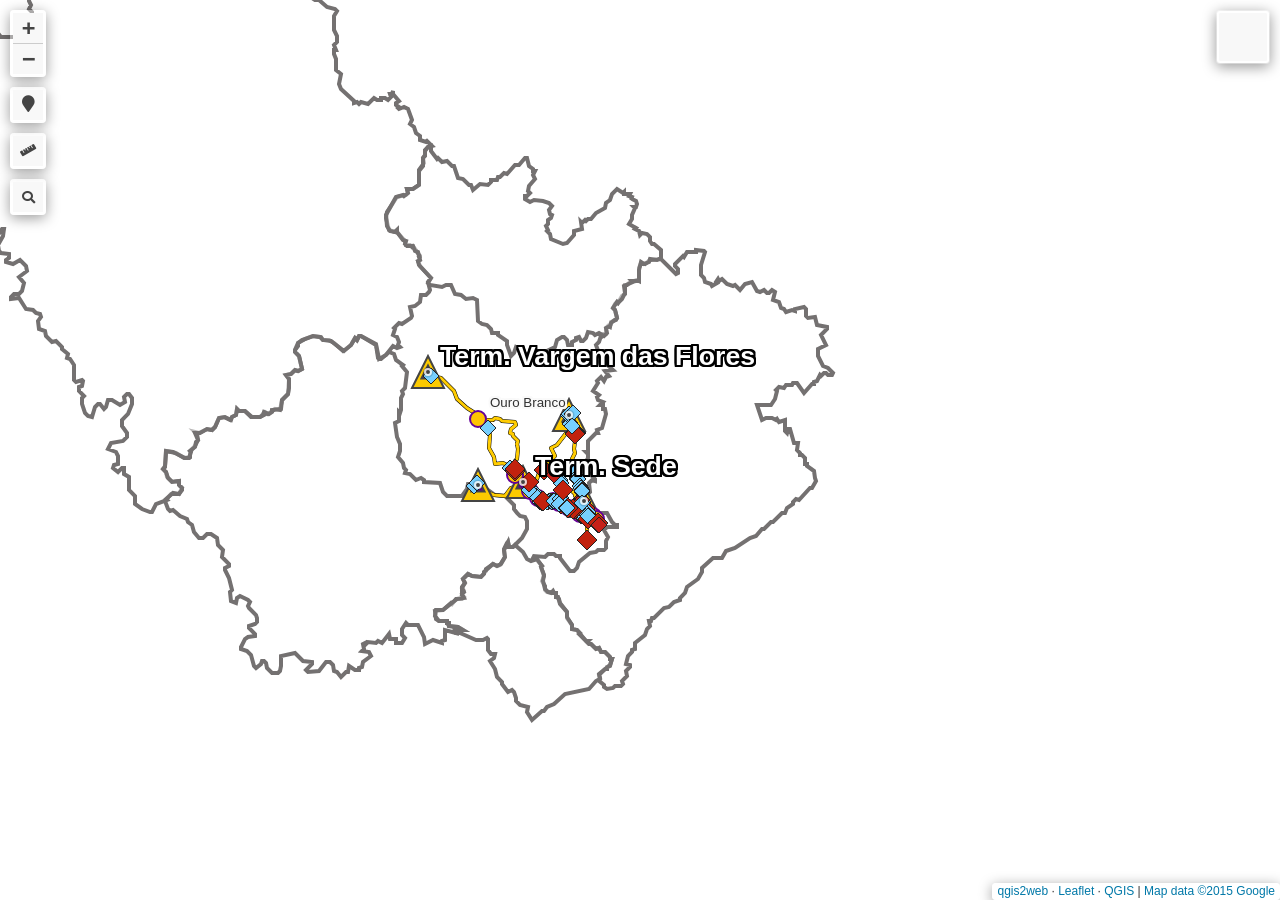
==== commit 85232054: "Atualização final" ====
--- a/index.html
+++ b/index.html
@@ -11,6 +11,8 @@
         <link rel="stylesheet" href="css/L.Control.Locate.min.css">
         <link rel="stylesheet" href="css/qgis2web.css">
         <link rel="stylesheet" href="css/fontawesome-all.min.css">
+        <link rel="stylesheet" href="css/MarkerCluster.css">
+        <link rel="stylesheet" href="css/MarkerCluster.Default.css">
         <link rel="stylesheet" href="css/leaflet.photon.css">
         <link rel="stylesheet" href="css/leaflet-measure.css">
         <style>
@@ -41,6 +43,7 @@
         <script src="js/labels.js"></script>
         <script src="js/leaflet.photon.js"></script>
         <script src="js/leaflet-measure.js"></script>
+        <script src="js/leaflet.markercluster.js"></script>
         <script src="data/SIM_05010GISBetimR00250116_1.js"></script>
         <script src="data/SIM_05010GISBHR00250116_2.js"></script>
         <script src="data/SIM_05010GISEsmeraldasR00250116_3.js"></script>
@@ -50,12 +53,12 @@
         <script src="data/SIM_05012GISTerminaisR00250225_7.js"></script>
         <script src="data/SIM_05012GISEstacoesR00231121_8.js"></script>
         <script src="data/PeqObrasProjBasicoConcepcao_9.js"></script>
-        <script src="data/PeqObrasNecessitadeprojeto_10.js"></script>
-        <script src="data/PeqObrasTiposdeIntervencao_11.js"></script>
+        <script src="data/PeqObrasTiposdeIntervencao_10.js"></script>
+        <script src="data/PeqObrasNecessitadeprojeto_11.js"></script>
         <script>
         var map = L.map('map', {
             zoomControl:false, maxZoom:28, minZoom:1
-        }).fitBounds([[-20.03749038038657,-44.164492076972444],[-19.77387178019346,-43.81555057442673]]);
+        }).fitBounds([[-20.03782370595979,-44.23808786013626],[-19.773370197868033,-43.74184445640187]]);
         var hash = new L.Hash(map);
         map.attributionControl.setPrefix('<a href="https://github.com/qgis2web/qgis2web" target="_blank">qgis2web</a> &middot; <a href="https://leafletjs.com" title="A JS library for interactive maps">Leaflet</a> &middot; <a href="https://qgis.org">QGIS</a>');
         var autolinker = new Autolinker({truncate: {length: 30, location: 'smart'}});
@@ -749,14 +752,13 @@
             },
         });
         bounds_group.addLayer(layer_PeqObrasProjBasicoConcepcao_9);
-        function pop_PeqObrasNecessitadeprojeto_10(feature, layer) {
+        function pop_PeqObrasTiposdeIntervencao_10(feature, layer) {
             var popupContent = '<table>\
                     <tr>\
                         <td colspan="2">' + (feature.properties['id'] !== null ? autolinker.link(String(feature.properties['id']).replace(/'/g, '\'').toLocaleString()) : '') + '</td>\
                     </tr>\
                     <tr>\
-                        <th scope="row">Descricao</th>\
-                        <td>' + (feature.properties['Descricao'] !== null ? autolinker.link(String(feature.properties['Descricao']).replace(/'/g, '\'').toLocaleString()) : '') + '</td>\
+                        <td colspan="2">' + (feature.properties['Descricao'] !== null ? autolinker.link(String(feature.properties['Descricao']).replace(/'/g, '\'').toLocaleString()) : '') + '</td>\
                     </tr>\
                     <tr>\
                         <td colspan="2">' + (feature.properties['Corredor'] !== null ? autolinker.link(String(feature.properties['Corredor']).replace(/'/g, '\'').toLocaleString()) : '') + '</td>\
@@ -771,20 +773,16 @@
                         <td colspan="2">' + (feature.properties['status_pro'] !== null ? autolinker.link(String(feature.properties['status_pro']).replace(/'/g, '\'').toLocaleString()) : '') + '</td>\
                     </tr>\
                     <tr>\
-                        <th scope="row">id_projeto</th>\
-                        <td>' + (feature.properties['id_projeto'] !== null ? autolinker.link(String(feature.properties['id_projeto']).replace(/'/g, '\'').toLocaleString()) : '') + '</td>\
-                    </tr>\
-                    <tr>\
-                        <th scope="row">complexid</th>\
-                        <td>' + (feature.properties['complexid'] !== null ? autolinker.link(String(feature.properties['complexid']).replace(/'/g, '\'').toLocaleString()) : '') + '</td>\
-                    </tr>\
-                    <tr>\
-                        <th scope="row">prj_basico</th>\
-                        <td>' + (feature.properties['prj_basico'] !== null ? autolinker.link(String(feature.properties['prj_basico']).replace(/'/g, '\'').toLocaleString()) : '') + '</td>\
-                    </tr>\
-                    <tr>\
-                        <th scope="row">nec_execut</th>\
-                        <td>' + (feature.properties['nec_execut'] !== null ? autolinker.link(String(feature.properties['nec_execut']).replace(/'/g, '\'').toLocaleString()) : '') + '</td>\
+                        <td colspan="2">' + (feature.properties['id_projeto'] !== null ? autolinker.link(String(feature.properties['id_projeto']).replace(/'/g, '\'').toLocaleString()) : '') + '</td>\
+                    </tr>\
+                    <tr>\
+                        <td colspan="2">' + (feature.properties['complexid'] !== null ? autolinker.link(String(feature.properties['complexid']).replace(/'/g, '\'').toLocaleString()) : '') + '</td>\
+                    </tr>\
+                    <tr>\
+                        <td colspan="2">' + (feature.properties['prj_basico'] !== null ? autolinker.link(String(feature.properties['prj_basico']).replace(/'/g, '\'').toLocaleString()) : '') + '</td>\
+                    </tr>\
+                    <tr>\
+                        <td colspan="2">' + (feature.properties['nec_execut'] !== null ? autolinker.link(String(feature.properties['nec_execut']).replace(/'/g, '\'').toLocaleString()) : '') + '</td>\
                     </tr>\
                 </table>';
             var content = removeEmptyRowsFromPopupContent(popupContent, feature);
@@ -793,111 +791,410 @@
 			});
 			layer.bindPopup(content, { maxHeight: 400 });
         }
-        function style_PeqObrasNecessitadeprojeto_10_0(feature) {
-            var context = {
-                feature: feature,
-                variables: {}
-            };
-            // Start of if blocks and style check logic
-            if (exp_PeqObrasNecessitadeprojeto_10rule0_eval_expression(context)) {
-                  return {
-                pane: 'pane_PeqObrasNecessitadeprojeto_10',
-                shape: 'diamond',
-                radius: 8.0,
-                opacity: 1,
-                color: 'rgba(35,35,35,1.0)',
-                dashArray: '',
-                lineCap: 'butt',
-                lineJoin: 'miter',
-                weight: 1,
-                fill: true,
-                fillOpacity: 1,
-                fillColor: 'rgba(118,207,255,1.0)',
-                interactive: true,
-            };
-                }
-                else if (exp_PeqObrasNecessitadeprojeto_10rule1_eval_expression(context)) {
-                  return {
-                pane: 'pane_PeqObrasNecessitadeprojeto_10',
-                shape: 'diamond',
-                radius: 10.0,
-                opacity: 1,
-                color: 'rgba(35,35,35,1.0)',
-                dashArray: '',
-                lineCap: 'butt',
-                lineJoin: 'miter',
-                weight: 1,
-                fill: true,
-                fillOpacity: 1,
-                fillColor: 'rgba(194,34,14,1.0)',
-                interactive: true,
-            };
-                }
-                else if (exp_PeqObrasNecessitadeprojeto_10rule2_eval_expression(context)) {
-                  return {
-                pane: 'pane_PeqObrasNecessitadeprojeto_10',
-                shape: 'diamond',
-                radius: 8.0,
-                opacity: 1,
-                color: 'rgba(35,35,35,1.0)',
-                dashArray: '',
-                lineCap: 'butt',
-                lineJoin: 'miter',
-                weight: 1,
-                fill: true,
-                fillOpacity: 1,
-                fillColor: 'rgba(198,32,24,1.0)',
-                interactive: true,
-            };
-                }
-                else if (exp_PeqObrasNecessitadeprojeto_10rule3_eval_expression(context)) {
-                  return {
-                pane: 'pane_PeqObrasNecessitadeprojeto_10',
-                shape: 'diamond',
-                radius: 6.0,
-                opacity: 1,
-                color: 'rgba(35,35,35,1.0)',
-                dashArray: '',
-                lineCap: 'butt',
-                lineJoin: 'miter',
-                weight: 1,
-                fill: true,
-                fillOpacity: 1,
-                fillColor: 'rgba(198,32,24,1.0)',
-                interactive: true,
-            };
-                }
-            else {
-                return {fill: false, stroke: false};
-            }
-        }
-        map.createPane('pane_PeqObrasNecessitadeprojeto_10');
-        map.getPane('pane_PeqObrasNecessitadeprojeto_10').style.zIndex = 410;
-        map.getPane('pane_PeqObrasNecessitadeprojeto_10').style['mix-blend-mode'] = 'normal';
-        var layer_PeqObrasNecessitadeprojeto_10 = new L.geoJson(json_PeqObrasNecessitadeprojeto_10, {
+
+        function style_PeqObrasTiposdeIntervencao_10_0(feature) {
+            switch(String(feature.properties['Descricao'])) {
+                case 'Abertura de canteiro':
+                    return {
+                pane: 'pane_PeqObrasTiposdeIntervencao_10',
+                radius: 6.0,
+                opacity: 1,
+                color: 'rgba(35,35,35,1.0)',
+                dashArray: '',
+                lineCap: 'butt',
+                lineJoin: 'miter',
+                weight: 1,
+                fill: true,
+                fillOpacity: 1,
+                fillColor: 'rgba(211,84,183,1.0)',
+                interactive: true,
+            }
+                    break;
+                case 'Abertura de via sem saída':
+                    return {
+                pane: 'pane_PeqObrasTiposdeIntervencao_10',
+                radius: 6.0,
+                opacity: 1,
+                color: 'rgba(35,35,35,1.0)',
+                dashArray: '',
+                lineCap: 'butt',
+                lineJoin: 'miter',
+                weight: 1,
+                fill: true,
+                fillOpacity: 1,
+                fillColor: 'rgba(227,30,132,1.0)',
+                interactive: true,
+            }
+                    break;
+                case 'Abetura de via':
+                    return {
+                pane: 'pane_PeqObrasTiposdeIntervencao_10',
+                radius: 6.0,
+                opacity: 1,
+                color: 'rgba(35,35,35,1.0)',
+                dashArray: '',
+                lineCap: 'butt',
+                lineJoin: 'miter',
+                weight: 1,
+                fill: true,
+                fillOpacity: 1,
+                fillColor: 'rgba(102,164,206,1.0)',
+                interactive: true,
+            }
+                    break;
+                case 'Acréscimo de calçada':
+                    return {
+                pane: 'pane_PeqObrasTiposdeIntervencao_10',
+                radius: 6.0,
+                opacity: 1,
+                color: 'rgba(35,35,35,1.0)',
+                dashArray: '',
+                lineCap: 'butt',
+                lineJoin: 'miter',
+                weight: 1,
+                fill: true,
+                fillOpacity: 1,
+                fillColor: 'rgba(137,231,170,1.0)',
+                interactive: true,
+            }
+                    break;
+                case 'Ajuste de acessibilidade':
+                    return {
+                pane: 'pane_PeqObrasTiposdeIntervencao_10',
+                radius: 6.0,
+                opacity: 1,
+                color: 'rgba(35,35,35,1.0)',
+                dashArray: '',
+                lineCap: 'butt',
+                lineJoin: 'miter',
+                weight: 1,
+                fill: true,
+                fillOpacity: 1,
+                fillColor: 'rgba(231,235,123,1.0)',
+                interactive: true,
+            }
+                    break;
+                case 'Ajuste de ilha física':
+                    return {
+                pane: 'pane_PeqObrasTiposdeIntervencao_10',
+                radius: 6.0,
+                opacity: 1,
+                color: 'rgba(35,35,35,1.0)',
+                dashArray: '',
+                lineCap: 'butt',
+                lineJoin: 'miter',
+                weight: 1,
+                fill: true,
+                fillOpacity: 1,
+                fillColor: 'rgba(219,132,103,1.0)',
+                interactive: true,
+            }
+                    break;
+                case 'Ajuste de raio de giro':
+                    return {
+                pane: 'pane_PeqObrasTiposdeIntervencao_10',
+                radius: 6.0,
+                opacity: 1,
+                color: 'rgba(35,35,35,1.0)',
+                dashArray: '',
+                lineCap: 'butt',
+                lineJoin: 'miter',
+                weight: 1,
+                fill: true,
+                fillOpacity: 1,
+                fillColor: 'rgba(63,76,213,1.0)',
+                interactive: true,
+            }
+                    break;
+                case 'Ajuste de travessia elevada':
+                    return {
+                pane: 'pane_PeqObrasTiposdeIntervencao_10',
+                radius: 6.0,
+                opacity: 1,
+                color: 'rgba(35,35,35,1.0)',
+                dashArray: '',
+                lineCap: 'butt',
+                lineJoin: 'miter',
+                weight: 1,
+                fill: true,
+                fillOpacity: 1,
+                fillColor: 'rgba(126,226,44,1.0)',
+                interactive: true,
+            }
+                    break;
+                case 'Ajuste estacionamento':
+                    return {
+                pane: 'pane_PeqObrasTiposdeIntervencao_10',
+                radius: 6.0,
+                opacity: 1,
+                color: 'rgba(35,35,35,1.0)',
+                dashArray: '',
+                lineCap: 'butt',
+                lineJoin: 'miter',
+                weight: 1,
+                fill: true,
+                fillOpacity: 1,
+                fillColor: 'rgba(40,236,161,1.0)',
+                interactive: true,
+            }
+                    break;
+                case 'Alargamento de calçada':
+                    return {
+                pane: 'pane_PeqObrasTiposdeIntervencao_10',
+                radius: 6.0,
+                opacity: 1,
+                color: 'rgba(35,35,35,1.0)',
+                dashArray: '',
+                lineCap: 'butt',
+                lineJoin: 'miter',
+                weight: 1,
+                fill: true,
+                fillOpacity: 1,
+                fillColor: 'rgba(202,129,233,1.0)',
+                interactive: true,
+            }
+                    break;
+                case 'Alargamento de pista':
+                    return {
+                pane: 'pane_PeqObrasTiposdeIntervencao_10',
+                radius: 6.0,
+                opacity: 1,
+                color: 'rgba(35,35,35,1.0)',
+                dashArray: '',
+                lineCap: 'butt',
+                lineJoin: 'miter',
+                weight: 1,
+                fill: true,
+                fillOpacity: 1,
+                fillColor: 'rgba(105,218,203,1.0)',
+                interactive: true,
+            }
+                    break;
+                case 'Alteração da interseção':
+                    return {
+                pane: 'pane_PeqObrasTiposdeIntervencao_10',
+                radius: 6.0,
+                opacity: 1,
+                color: 'rgba(35,35,35,1.0)',
+                dashArray: '',
+                lineCap: 'butt',
+                lineJoin: 'miter',
+                weight: 1,
+                fill: true,
+                fillOpacity: 1,
+                fillColor: 'rgba(87,206,97,1.0)',
+                interactive: true,
+            }
+                    break;
+                case 'Baia de estacionamento':
+                    return {
+                pane: 'pane_PeqObrasTiposdeIntervencao_10',
+                radius: 6.0,
+                opacity: 1,
+                color: 'rgba(35,35,35,1.0)',
+                dashArray: '',
+                lineCap: 'butt',
+                lineJoin: 'miter',
+                weight: 1,
+                fill: true,
+                fillOpacity: 1,
+                fillColor: 'rgba(201,80,112,1.0)',
+                interactive: true,
+            }
+                    break;
+                case 'Fechamento de canteiro':
+                    return {
+                pane: 'pane_PeqObrasTiposdeIntervencao_10',
+                radius: 6.0,
+                opacity: 1,
+                color: 'rgba(35,35,35,1.0)',
+                dashArray: '',
+                lineCap: 'butt',
+                lineJoin: 'miter',
+                weight: 1,
+                fill: true,
+                fillOpacity: 1,
+                fillColor: 'rgba(109,18,229,1.0)',
+                interactive: true,
+            }
+                    break;
+                case 'Fechamento do retorno':
+                    return {
+                pane: 'pane_PeqObrasTiposdeIntervencao_10',
+                radius: 6.0,
+                opacity: 1,
+                color: 'rgba(35,35,35,1.0)',
+                dashArray: '',
+                lineCap: 'butt',
+                lineJoin: 'miter',
+                weight: 1,
+                fill: true,
+                fillOpacity: 1,
+                fillColor: 'rgba(198,238,105,1.0)',
+                interactive: true,
+            }
+                    break;
+                case 'Implantação de baia':
+                    return {
+                pane: 'pane_PeqObrasTiposdeIntervencao_10',
+                radius: 6.0,
+                opacity: 1,
+                color: 'rgba(35,35,35,1.0)',
+                dashArray: '',
+                lineCap: 'butt',
+                lineJoin: 'miter',
+                weight: 1,
+                fill: true,
+                fillOpacity: 1,
+                fillColor: 'rgba(32,100,226,1.0)',
+                interactive: true,
+            }
+                    break;
+                case 'Implantação de calçada':
+                    return {
+                pane: 'pane_PeqObrasTiposdeIntervencao_10',
+                radius: 6.0,
+                opacity: 1,
+                color: 'rgba(35,35,35,1.0)',
+                dashArray: '',
+                lineCap: 'butt',
+                lineJoin: 'miter',
+                weight: 1,
+                fill: true,
+                fillOpacity: 1,
+                fillColor: 'rgba(124,103,230,1.0)',
+                interactive: true,
+            }
+                    break;
+                case 'Implantação de canteiro central':
+                    return {
+                pane: 'pane_PeqObrasTiposdeIntervencao_10',
+                radius: 6.0,
+                opacity: 1,
+                color: 'rgba(35,35,35,1.0)',
+                dashArray: '',
+                lineCap: 'butt',
+                lineJoin: 'miter',
+                weight: 1,
+                fill: true,
+                fillOpacity: 1,
+                fillColor: 'rgba(231,199,85,1.0)',
+                interactive: true,
+            }
+                    break;
+                case 'Implantação de ilha física':
+                    return {
+                pane: 'pane_PeqObrasTiposdeIntervencao_10',
+                radius: 6.0,
+                opacity: 1,
+                color: 'rgba(35,35,35,1.0)',
+                dashArray: '',
+                lineCap: 'butt',
+                lineJoin: 'miter',
+                weight: 1,
+                fill: true,
+                fillOpacity: 1,
+                fillColor: 'rgba(217,95,95,1.0)',
+                interactive: true,
+            }
+                    break;
+                case 'Modificação de interseção':
+                    return {
+                pane: 'pane_PeqObrasTiposdeIntervencao_10',
+                radius: 6.0,
+                opacity: 1,
+                color: 'rgba(35,35,35,1.0)',
+                dashArray: '',
+                lineCap: 'butt',
+                lineJoin: 'miter',
+                weight: 1,
+                fill: true,
+                fillOpacity: 1,
+                fillColor: 'rgba(239,166,88,1.0)',
+                interactive: true,
+            }
+                    break;
+                case 'Novo atravessamento':
+                    return {
+                pane: 'pane_PeqObrasTiposdeIntervencao_10',
+                radius: 6.0,
+                opacity: 1,
+                color: 'rgba(35,35,35,1.0)',
+                dashArray: '',
+                lineCap: 'butt',
+                lineJoin: 'miter',
+                weight: 1,
+                fill: true,
+                fillOpacity: 1,
+                fillColor: 'rgba(101,239,70,1.0)',
+                interactive: true,
+            }
+                    break;
+                case 'Remoção de travessia elevada':
+                    return {
+                pane: 'pane_PeqObrasTiposdeIntervencao_10',
+                radius: 6.0,
+                opacity: 1,
+                color: 'rgba(35,35,35,1.0)',
+                dashArray: '',
+                lineCap: 'butt',
+                lineJoin: 'miter',
+                weight: 1,
+                fill: true,
+                fillOpacity: 1,
+                fillColor: 'rgba(233,127,239,1.0)',
+                interactive: true,
+            }
+                    break;
+                default:
+                    return {
+                pane: 'pane_PeqObrasTiposdeIntervencao_10',
+                radius: 6.0,
+                opacity: 1,
+                color: 'rgba(35,35,35,1.0)',
+                dashArray: '',
+                lineCap: 'butt',
+                lineJoin: 'miter',
+                weight: 1,
+                fill: true,
+                fillOpacity: 1,
+                fillColor: 'rgba(76,192,210,1.0)',
+                interactive: true,
+            }
+                    break;
+            }
+        }
+        map.createPane('pane_PeqObrasTiposdeIntervencao_10');
+        map.getPane('pane_PeqObrasTiposdeIntervencao_10').style.zIndex = 410;
+        map.getPane('pane_PeqObrasTiposdeIntervencao_10').style['mix-blend-mode'] = 'normal';
+        var layer_PeqObrasTiposdeIntervencao_10 = new L.geoJson(json_PeqObrasTiposdeIntervencao_10, {
             attribution: '',
             interactive: true,
-            dataVar: 'json_PeqObrasNecessitadeprojeto_10',
-            layerName: 'layer_PeqObrasNecessitadeprojeto_10',
-            pane: 'pane_PeqObrasNecessitadeprojeto_10',
-            onEachFeature: pop_PeqObrasNecessitadeprojeto_10,
+            dataVar: 'json_PeqObrasTiposdeIntervencao_10',
+            layerName: 'layer_PeqObrasTiposdeIntervencao_10',
+            pane: 'pane_PeqObrasTiposdeIntervencao_10',
+            onEachFeature: pop_PeqObrasTiposdeIntervencao_10,
             pointToLayer: function (feature, latlng) {
                 var context = {
                     feature: feature,
                     variables: {}
                 };
-                return L.shapeMarker(latlng, style_PeqObrasNecessitadeprojeto_10_0(feature));
+                return L.circleMarker(latlng, style_PeqObrasTiposdeIntervencao_10_0(feature));
             },
         });
-        bounds_group.addLayer(layer_PeqObrasNecessitadeprojeto_10);
-        map.addLayer(layer_PeqObrasNecessitadeprojeto_10);
-        function pop_PeqObrasTiposdeIntervencao_11(feature, layer) {
+        var cluster_PeqObrasTiposdeIntervencao_10 = new L.MarkerClusterGroup({showCoverageOnHover: false,
+            spiderfyDistanceMultiplier: 2});
+        cluster_PeqObrasTiposdeIntervencao_10.addLayer(layer_PeqObrasTiposdeIntervencao_10);
+
+        bounds_group.addLayer(layer_PeqObrasTiposdeIntervencao_10);
+        function pop_PeqObrasNecessitadeprojeto_11(feature, layer) {
             var popupContent = '<table>\
                     <tr>\
                         <td colspan="2">' + (feature.properties['id'] !== null ? autolinker.link(String(feature.properties['id']).replace(/'/g, '\'').toLocaleString()) : '') + '</td>\
                     </tr>\
                     <tr>\
-                        <td colspan="2">' + (feature.properties['Descricao'] !== null ? autolinker.link(String(feature.properties['Descricao']).replace(/'/g, '\'').toLocaleString()) : '') + '</td>\
+                        <th scope="row">Descricao</th>\
+                        <td>' + (feature.properties['Descricao'] !== null ? autolinker.link(String(feature.properties['Descricao']).replace(/'/g, '\'').toLocaleString()) : '') + '</td>\
                     </tr>\
                     <tr>\
                         <td colspan="2">' + (feature.properties['Corredor'] !== null ? autolinker.link(String(feature.properties['Corredor']).replace(/'/g, '\'').toLocaleString()) : '') + '</td>\
@@ -912,16 +1209,20 @@
                         <td colspan="2">' + (feature.properties['status_pro'] !== null ? autolinker.link(String(feature.properties['status_pro']).replace(/'/g, '\'').toLocaleString()) : '') + '</td>\
                     </tr>\
                     <tr>\
-                        <td colspan="2">' + (feature.properties['id_projeto'] !== null ? autolinker.link(String(feature.properties['id_projeto']).replace(/'/g, '\'').toLocaleString()) : '') + '</td>\
-                    </tr>\
-                    <tr>\
-                        <td colspan="2">' + (feature.properties['complexid'] !== null ? autolinker.link(String(feature.properties['complexid']).replace(/'/g, '\'').toLocaleString()) : '') + '</td>\
-                    </tr>\
-                    <tr>\
-                        <td colspan="2">' + (feature.properties['prj_basico'] !== null ? autolinker.link(String(feature.properties['prj_basico']).replace(/'/g, '\'').toLocaleString()) : '') + '</td>\
-                    </tr>\
-                    <tr>\
-                        <td colspan="2">' + (feature.properties['nec_execut'] !== null ? autolinker.link(String(feature.properties['nec_execut']).replace(/'/g, '\'').toLocaleString()) : '') + '</td>\
+                        <th scope="row">id_projeto</th>\
+                        <td>' + (feature.properties['id_projeto'] !== null ? autolinker.link(String(feature.properties['id_projeto']).replace(/'/g, '\'').toLocaleString()) : '') + '</td>\
+                    </tr>\
+                    <tr>\
+                        <th scope="row">complexid</th>\
+                        <td>' + (feature.properties['complexid'] !== null ? autolinker.link(String(feature.properties['complexid']).replace(/'/g, '\'').toLocaleString()) : '') + '</td>\
+                    </tr>\
+                    <tr>\
+                        <th scope="row">prj_basico</th>\
+                        <td>' + (feature.properties['prj_basico'] !== null ? autolinker.link(String(feature.properties['prj_basico']).replace(/'/g, '\'').toLocaleString()) : '') + '</td>\
+                    </tr>\
+                    <tr>\
+                        <th scope="row">nec_execut</th>\
+                        <td>' + (feature.properties['nec_execut'] !== null ? autolinker.link(String(feature.properties['nec_execut']).replace(/'/g, '\'').toLocaleString()) : '') + '</td>\
                     </tr>\
                 </table>';
             var content = removeEmptyRowsFromPopupContent(popupContent, feature);
@@ -930,398 +1231,104 @@
 			});
 			layer.bindPopup(content, { maxHeight: 400 });
         }
-
-        function style_PeqObrasTiposdeIntervencao_11_0(feature) {
-            switch(String(feature.properties['Descricao'])) {
-                case 'Abertura de canteiro':
-                    return {
-                pane: 'pane_PeqObrasTiposdeIntervencao_11',
-                radius: 6.0,
-                opacity: 1,
-                color: 'rgba(35,35,35,1.0)',
-                dashArray: '',
-                lineCap: 'butt',
-                lineJoin: 'miter',
-                weight: 1,
-                fill: true,
-                fillOpacity: 1,
-                fillColor: 'rgba(211,84,183,1.0)',
-                interactive: true,
-            }
-                    break;
-                case 'Abertura de via sem saída':
-                    return {
-                pane: 'pane_PeqObrasTiposdeIntervencao_11',
-                radius: 6.0,
-                opacity: 1,
-                color: 'rgba(35,35,35,1.0)',
-                dashArray: '',
-                lineCap: 'butt',
-                lineJoin: 'miter',
-                weight: 1,
-                fill: true,
-                fillOpacity: 1,
-                fillColor: 'rgba(227,30,132,1.0)',
-                interactive: true,
-            }
-                    break;
-                case 'Abetura de via':
-                    return {
-                pane: 'pane_PeqObrasTiposdeIntervencao_11',
-                radius: 6.0,
-                opacity: 1,
-                color: 'rgba(35,35,35,1.0)',
-                dashArray: '',
-                lineCap: 'butt',
-                lineJoin: 'miter',
-                weight: 1,
-                fill: true,
-                fillOpacity: 1,
-                fillColor: 'rgba(102,164,206,1.0)',
-                interactive: true,
-            }
-                    break;
-                case 'Acréscimo de calçada':
-                    return {
-                pane: 'pane_PeqObrasTiposdeIntervencao_11',
-                radius: 6.0,
-                opacity: 1,
-                color: 'rgba(35,35,35,1.0)',
-                dashArray: '',
-                lineCap: 'butt',
-                lineJoin: 'miter',
-                weight: 1,
-                fill: true,
-                fillOpacity: 1,
-                fillColor: 'rgba(137,231,170,1.0)',
-                interactive: true,
-            }
-                    break;
-                case 'Ajuste de acessibilidade':
-                    return {
-                pane: 'pane_PeqObrasTiposdeIntervencao_11',
-                radius: 6.0,
-                opacity: 1,
-                color: 'rgba(35,35,35,1.0)',
-                dashArray: '',
-                lineCap: 'butt',
-                lineJoin: 'miter',
-                weight: 1,
-                fill: true,
-                fillOpacity: 1,
-                fillColor: 'rgba(231,235,123,1.0)',
-                interactive: true,
-            }
-                    break;
-                case 'Ajuste de ilha física':
-                    return {
-                pane: 'pane_PeqObrasTiposdeIntervencao_11',
-                radius: 6.0,
-                opacity: 1,
-                color: 'rgba(35,35,35,1.0)',
-                dashArray: '',
-                lineCap: 'butt',
-                lineJoin: 'miter',
-                weight: 1,
-                fill: true,
-                fillOpacity: 1,
-                fillColor: 'rgba(219,132,103,1.0)',
-                interactive: true,
-            }
-                    break;
-                case 'Ajuste de raio de giro':
-                    return {
-                pane: 'pane_PeqObrasTiposdeIntervencao_11',
-                radius: 6.0,
-                opacity: 1,
-                color: 'rgba(35,35,35,1.0)',
-                dashArray: '',
-                lineCap: 'butt',
-                lineJoin: 'miter',
-                weight: 1,
-                fill: true,
-                fillOpacity: 1,
-                fillColor: 'rgba(63,76,213,1.0)',
-                interactive: true,
-            }
-                    break;
-                case 'Ajuste de travessia elevada':
-                    return {
-                pane: 'pane_PeqObrasTiposdeIntervencao_11',
-                radius: 6.0,
-                opacity: 1,
-                color: 'rgba(35,35,35,1.0)',
-                dashArray: '',
-                lineCap: 'butt',
-                lineJoin: 'miter',
-                weight: 1,
-                fill: true,
-                fillOpacity: 1,
-                fillColor: 'rgba(126,226,44,1.0)',
-                interactive: true,
-            }
-                    break;
-                case 'Ajuste estacionamento':
-                    return {
-                pane: 'pane_PeqObrasTiposdeIntervencao_11',
-                radius: 6.0,
-                opacity: 1,
-                color: 'rgba(35,35,35,1.0)',
-                dashArray: '',
-                lineCap: 'butt',
-                lineJoin: 'miter',
-                weight: 1,
-                fill: true,
-                fillOpacity: 1,
-                fillColor: 'rgba(40,236,161,1.0)',
-                interactive: true,
-            }
-                    break;
-                case 'Alargamento de calçada':
-                    return {
-                pane: 'pane_PeqObrasTiposdeIntervencao_11',
-                radius: 6.0,
-                opacity: 1,
-                color: 'rgba(35,35,35,1.0)',
-                dashArray: '',
-                lineCap: 'butt',
-                lineJoin: 'miter',
-                weight: 1,
-                fill: true,
-                fillOpacity: 1,
-                fillColor: 'rgba(202,129,233,1.0)',
-                interactive: true,
-            }
-                    break;
-                case 'Alargamento de pista':
-                    return {
-                pane: 'pane_PeqObrasTiposdeIntervencao_11',
-                radius: 6.0,
-                opacity: 1,
-                color: 'rgba(35,35,35,1.0)',
-                dashArray: '',
-                lineCap: 'butt',
-                lineJoin: 'miter',
-                weight: 1,
-                fill: true,
-                fillOpacity: 1,
-                fillColor: 'rgba(105,218,203,1.0)',
-                interactive: true,
-            }
-                    break;
-                case 'Alteração da interseção':
-                    return {
-                pane: 'pane_PeqObrasTiposdeIntervencao_11',
-                radius: 6.0,
-                opacity: 1,
-                color: 'rgba(35,35,35,1.0)',
-                dashArray: '',
-                lineCap: 'butt',
-                lineJoin: 'miter',
-                weight: 1,
-                fill: true,
-                fillOpacity: 1,
-                fillColor: 'rgba(87,206,97,1.0)',
-                interactive: true,
-            }
-                    break;
-                case 'Baia de estacionamento':
-                    return {
-                pane: 'pane_PeqObrasTiposdeIntervencao_11',
-                radius: 6.0,
-                opacity: 1,
-                color: 'rgba(35,35,35,1.0)',
-                dashArray: '',
-                lineCap: 'butt',
-                lineJoin: 'miter',
-                weight: 1,
-                fill: true,
-                fillOpacity: 1,
-                fillColor: 'rgba(201,80,112,1.0)',
-                interactive: true,
-            }
-                    break;
-                case 'Fechamento de canteiro':
-                    return {
-                pane: 'pane_PeqObrasTiposdeIntervencao_11',
-                radius: 6.0,
-                opacity: 1,
-                color: 'rgba(35,35,35,1.0)',
-                dashArray: '',
-                lineCap: 'butt',
-                lineJoin: 'miter',
-                weight: 1,
-                fill: true,
-                fillOpacity: 1,
-                fillColor: 'rgba(109,18,229,1.0)',
-                interactive: true,
-            }
-                    break;
-                case 'Fechamento do retorno':
-                    return {
-                pane: 'pane_PeqObrasTiposdeIntervencao_11',
-                radius: 6.0,
-                opacity: 1,
-                color: 'rgba(35,35,35,1.0)',
-                dashArray: '',
-                lineCap: 'butt',
-                lineJoin: 'miter',
-                weight: 1,
-                fill: true,
-                fillOpacity: 1,
-                fillColor: 'rgba(198,238,105,1.0)',
-                interactive: true,
-            }
-                    break;
-                case 'Implantação de baia':
-                    return {
-                pane: 'pane_PeqObrasTiposdeIntervencao_11',
-                radius: 6.0,
-                opacity: 1,
-                color: 'rgba(35,35,35,1.0)',
-                dashArray: '',
-                lineCap: 'butt',
-                lineJoin: 'miter',
-                weight: 1,
-                fill: true,
-                fillOpacity: 1,
-                fillColor: 'rgba(32,100,226,1.0)',
-                interactive: true,
-            }
-                    break;
-                case 'Implantação de calçada':
-                    return {
-                pane: 'pane_PeqObrasTiposdeIntervencao_11',
-                radius: 6.0,
-                opacity: 1,
-                color: 'rgba(35,35,35,1.0)',
-                dashArray: '',
-                lineCap: 'butt',
-                lineJoin: 'miter',
-                weight: 1,
-                fill: true,
-                fillOpacity: 1,
-                fillColor: 'rgba(124,103,230,1.0)',
-                interactive: true,
-            }
-                    break;
-                case 'Implantação de canteiro central':
-                    return {
-                pane: 'pane_PeqObrasTiposdeIntervencao_11',
-                radius: 6.0,
-                opacity: 1,
-                color: 'rgba(35,35,35,1.0)',
-                dashArray: '',
-                lineCap: 'butt',
-                lineJoin: 'miter',
-                weight: 1,
-                fill: true,
-                fillOpacity: 1,
-                fillColor: 'rgba(231,199,85,1.0)',
-                interactive: true,
-            }
-                    break;
-                case 'Implantação de ilha física':
-                    return {
-                pane: 'pane_PeqObrasTiposdeIntervencao_11',
-                radius: 6.0,
-                opacity: 1,
-                color: 'rgba(35,35,35,1.0)',
-                dashArray: '',
-                lineCap: 'butt',
-                lineJoin: 'miter',
-                weight: 1,
-                fill: true,
-                fillOpacity: 1,
-                fillColor: 'rgba(217,95,95,1.0)',
-                interactive: true,
-            }
-                    break;
-                case 'Modificação de interseção':
-                    return {
-                pane: 'pane_PeqObrasTiposdeIntervencao_11',
-                radius: 6.0,
-                opacity: 1,
-                color: 'rgba(35,35,35,1.0)',
-                dashArray: '',
-                lineCap: 'butt',
-                lineJoin: 'miter',
-                weight: 1,
-                fill: true,
-                fillOpacity: 1,
-                fillColor: 'rgba(239,166,88,1.0)',
-                interactive: true,
-            }
-                    break;
-                case 'Novo atravessamento':
-                    return {
-                pane: 'pane_PeqObrasTiposdeIntervencao_11',
-                radius: 6.0,
-                opacity: 1,
-                color: 'rgba(35,35,35,1.0)',
-                dashArray: '',
-                lineCap: 'butt',
-                lineJoin: 'miter',
-                weight: 1,
-                fill: true,
-                fillOpacity: 1,
-                fillColor: 'rgba(101,239,70,1.0)',
-                interactive: true,
-            }
-                    break;
-                case 'Remoção de travessia elevada':
-                    return {
-                pane: 'pane_PeqObrasTiposdeIntervencao_11',
-                radius: 6.0,
-                opacity: 1,
-                color: 'rgba(35,35,35,1.0)',
-                dashArray: '',
-                lineCap: 'butt',
-                lineJoin: 'miter',
-                weight: 1,
-                fill: true,
-                fillOpacity: 1,
-                fillColor: 'rgba(233,127,239,1.0)',
-                interactive: true,
-            }
-                    break;
-                default:
-                    return {
-                pane: 'pane_PeqObrasTiposdeIntervencao_11',
-                radius: 6.0,
-                opacity: 1,
-                color: 'rgba(35,35,35,1.0)',
-                dashArray: '',
-                lineCap: 'butt',
-                lineJoin: 'miter',
-                weight: 1,
-                fill: true,
-                fillOpacity: 1,
-                fillColor: 'rgba(76,192,210,1.0)',
-                interactive: true,
-            }
-                    break;
-            }
-        }
-        map.createPane('pane_PeqObrasTiposdeIntervencao_11');
-        map.getPane('pane_PeqObrasTiposdeIntervencao_11').style.zIndex = 411;
-        map.getPane('pane_PeqObrasTiposdeIntervencao_11').style['mix-blend-mode'] = 'normal';
-        var layer_PeqObrasTiposdeIntervencao_11 = new L.geoJson(json_PeqObrasTiposdeIntervencao_11, {
+        function style_PeqObrasNecessitadeprojeto_11_0(feature) {
+            var context = {
+                feature: feature,
+                variables: {}
+            };
+            // Start of if blocks and style check logic
+            if (exp_PeqObrasNecessitadeprojeto_11rule0_eval_expression(context)) {
+                  return {
+                pane: 'pane_PeqObrasNecessitadeprojeto_11',
+                shape: 'diamond',
+                radius: 8.0,
+                opacity: 1,
+                color: 'rgba(35,35,35,1.0)',
+                dashArray: '',
+                lineCap: 'butt',
+                lineJoin: 'miter',
+                weight: 1,
+                fill: true,
+                fillOpacity: 1,
+                fillColor: 'rgba(118,207,255,1.0)',
+                interactive: true,
+            };
+                }
+                else if (exp_PeqObrasNecessitadeprojeto_11rule1_eval_expression(context)) {
+                  return {
+                pane: 'pane_PeqObrasNecessitadeprojeto_11',
+                shape: 'diamond',
+                radius: 10.0,
+                opacity: 1,
+                color: 'rgba(35,35,35,1.0)',
+                dashArray: '',
+                lineCap: 'butt',
+                lineJoin: 'miter',
+                weight: 1,
+                fill: true,
+                fillOpacity: 1,
+                fillColor: 'rgba(194,34,14,1.0)',
+                interactive: true,
+            };
+                }
+                else if (exp_PeqObrasNecessitadeprojeto_11rule2_eval_expression(context)) {
+                  return {
+                pane: 'pane_PeqObrasNecessitadeprojeto_11',
+                shape: 'diamond',
+                radius: 8.0,
+                opacity: 1,
+                color: 'rgba(35,35,35,1.0)',
+                dashArray: '',
+                lineCap: 'butt',
+                lineJoin: 'miter',
+                weight: 1,
+                fill: true,
+                fillOpacity: 1,
+                fillColor: 'rgba(198,32,24,1.0)',
+                interactive: true,
+            };
+                }
+                else if (exp_PeqObrasNecessitadeprojeto_11rule3_eval_expression(context)) {
+                  return {
+                pane: 'pane_PeqObrasNecessitadeprojeto_11',
+                shape: 'diamond',
+                radius: 6.0,
+                opacity: 1,
+                color: 'rgba(35,35,35,1.0)',
+                dashArray: '',
+                lineCap: 'butt',
+                lineJoin: 'miter',
+                weight: 1,
+                fill: true,
+                fillOpacity: 1,
+                fillColor: 'rgba(198,32,24,1.0)',
+                interactive: true,
+            };
+                }
+            else {
+                return {fill: false, stroke: false};
+            }
+        }
+        map.createPane('pane_PeqObrasNecessitadeprojeto_11');
+        map.getPane('pane_PeqObrasNecessitadeprojeto_11').style.zIndex = 411;
+        map.getPane('pane_PeqObrasNecessitadeprojeto_11').style['mix-blend-mode'] = 'normal';
+        var layer_PeqObrasNecessitadeprojeto_11 = new L.geoJson(json_PeqObrasNecessitadeprojeto_11, {
             attribution: '',
             interactive: true,
-            dataVar: 'json_PeqObrasTiposdeIntervencao_11',
-            layerName: 'layer_PeqObrasTiposdeIntervencao_11',
-            pane: 'pane_PeqObrasTiposdeIntervencao_11',
-            onEachFeature: pop_PeqObrasTiposdeIntervencao_11,
+            dataVar: 'json_PeqObrasNecessitadeprojeto_11',
+            layerName: 'layer_PeqObrasNecessitadeprojeto_11',
+            pane: 'pane_PeqObrasNecessitadeprojeto_11',
+            onEachFeature: pop_PeqObrasNecessitadeprojeto_11,
             pointToLayer: function (feature, latlng) {
                 var context = {
                     feature: feature,
                     variables: {}
                 };
-                return L.circleMarker(latlng, style_PeqObrasTiposdeIntervencao_11_0(feature));
+                return L.shapeMarker(latlng, style_PeqObrasNecessitadeprojeto_11_0(feature));
             },
         });
-        bounds_group.addLayer(layer_PeqObrasTiposdeIntervencao_11);
+        bounds_group.addLayer(layer_PeqObrasNecessitadeprojeto_11);
+        map.addLayer(layer_PeqObrasNecessitadeprojeto_11);
         const url = {"Nominatim OSM": "https://nominatim.openstreetmap.org/search?format=geojson&addressdetails=1&",
         "France BAN": "https://api-adresse.data.gouv.fr/search/?"}
         var photonControl = L.control.photon({
@@ -1377,8 +1384,9 @@
         });
         var overlaysTree = [
         {label: '<b>Projetos</b>',  selectAllCheckbox: true, children: [
-            {label: 'PeqObras-Tipos de Intervencao<br /><table><tr><td style="text-align: center;"><img src="legend/PeqObrasTiposdeIntervencao_11_Aberturadecanteiro0.png" /></td><td>Abertura de canteiro</td></tr><tr><td style="text-align: center;"><img src="legend/PeqObrasTiposdeIntervencao_11_Aberturadeviasemsaída1.png" /></td><td>Abertura de via sem saída</td></tr><tr><td style="text-align: center;"><img src="legend/PeqObrasTiposdeIntervencao_11_Abeturadevia2.png" /></td><td>Abetura de via</td></tr><tr><td style="text-align: center;"><img src="legend/PeqObrasTiposdeIntervencao_11_Acréscimodecalçada3.png" /></td><td>Acréscimo de calçada</td></tr><tr><td style="text-align: center;"><img src="legend/PeqObrasTiposdeIntervencao_11_Ajustedeacessibilidade4.png" /></td><td>Ajuste de acessibilidade</td></tr><tr><td style="text-align: center;"><img src="legend/PeqObrasTiposdeIntervencao_11_Ajustedeilhafísica5.png" /></td><td>Ajuste de ilha física</td></tr><tr><td style="text-align: center;"><img src="legend/PeqObrasTiposdeIntervencao_11_Ajustederaiodegiro6.png" /></td><td>Ajuste de raio de giro</td></tr><tr><td style="text-align: center;"><img src="legend/PeqObrasTiposdeIntervencao_11_Ajustedetravessiaelevada7.png" /></td><td>Ajuste de travessia elevada</td></tr><tr><td style="text-align: center;"><img src="legend/PeqObrasTiposdeIntervencao_11_Ajusteestacionamento8.png" /></td><td>Ajuste estacionamento</td></tr><tr><td style="text-align: center;"><img src="legend/PeqObrasTiposdeIntervencao_11_Alargamentodecalçada9.png" /></td><td>Alargamento de calçada</td></tr><tr><td style="text-align: center;"><img src="legend/PeqObrasTiposdeIntervencao_11_Alargamentodepista10.png" /></td><td>Alargamento de pista</td></tr><tr><td style="text-align: center;"><img src="legend/PeqObrasTiposdeIntervencao_11_Alteraçãodainterseção11.png" /></td><td>Alteração da interseção</td></tr><tr><td style="text-align: center;"><img src="legend/PeqObrasTiposdeIntervencao_11_Baiadeestacionamento12.png" /></td><td>Baia de estacionamento</td></tr><tr><td style="text-align: center;"><img src="legend/PeqObrasTiposdeIntervencao_11_Fechamentodecanteiro13.png" /></td><td>Fechamento de canteiro</td></tr><tr><td style="text-align: center;"><img src="legend/PeqObrasTiposdeIntervencao_11_Fechamentodoretorno14.png" /></td><td>Fechamento do retorno</td></tr><tr><td style="text-align: center;"><img src="legend/PeqObrasTiposdeIntervencao_11_Implantaçãodebaia15.png" /></td><td>Implantação de baia</td></tr><tr><td style="text-align: center;"><img src="legend/PeqObrasTiposdeIntervencao_11_Implantaçãodecalçada16.png" /></td><td>Implantação de calçada</td></tr><tr><td style="text-align: center;"><img src="legend/PeqObrasTiposdeIntervencao_11_Implantaçãodecanteirocentral17.png" /></td><td>Implantação de canteiro central</td></tr><tr><td style="text-align: center;"><img src="legend/PeqObrasTiposdeIntervencao_11_Implantaçãodeilhafísica18.png" /></td><td>Implantação de ilha física</td></tr><tr><td style="text-align: center;"><img src="legend/PeqObrasTiposdeIntervencao_11_Modificaçãodeinterseção19.png" /></td><td>Modificação de interseção</td></tr><tr><td style="text-align: center;"><img src="legend/PeqObrasTiposdeIntervencao_11_Novoatravessamento20.png" /></td><td>Novo atravessamento</td></tr><tr><td style="text-align: center;"><img src="legend/PeqObrasTiposdeIntervencao_11_Remoçãodetravessiaelevada21.png" /></td><td>Remoção de travessia elevada</td></tr><tr><td style="text-align: center;"><img src="legend/PeqObrasTiposdeIntervencao_11_22.png" /></td><td></td></tr></table>', layer: layer_PeqObrasTiposdeIntervencao_11},
-            {label: 'PeqObras-Necessita de projeto<br /><table><tr><td style="text-align: center;"><img src="legend/PeqObrasNecessitadeprojeto_10_Nao0.png" /></td><td>Nao</td></tr><tr><td style="text-align: center;"><img src="legend/PeqObrasNecessitadeprojeto_10_SimAltacomplex1.png" /></td><td>Sim - Alta complex.</td></tr><tr><td style="text-align: center;"><img src="legend/PeqObrasNecessitadeprojeto_10_SimMediacomplex2.png" /></td><td>Sim - Media complex.</td></tr><tr><td style="text-align: center;"><img src="legend/PeqObrasNecessitadeprojeto_10_SimBaixacomplex3.png" /></td><td>Sim - Baixa complex.</td></tr></table>', layer: layer_PeqObrasNecessitadeprojeto_10},
+            {label: 'PeqObras-Necessita de projeto<br /><table><tr><td style="text-align: center;"><img src="legend/PeqObrasNecessitadeprojeto_11_Nao0.png" /></td><td>Nao</td></tr><tr><td style="text-align: center;"><img src="legend/PeqObrasNecessitadeprojeto_11_SimAltacomplex1.png" /></td><td>Sim - Alta complex.</td></tr><tr><td style="text-align: center;"><img src="legend/PeqObrasNecessitadeprojeto_11_SimMediacomplex2.png" /></td><td>Sim - Media complex.</td></tr><tr><td style="text-align: center;"><img src="legend/PeqObrasNecessitadeprojeto_11_SimBaixacomplex3.png" /></td><td>Sim - Baixa complex.</td></tr></table>', layer: layer_PeqObrasNecessitadeprojeto_11},]},
+        {label: '<b>Tipos-int&proj-basico</b>', collapsed: true, selectAllCheckbox: true, children: [
+            {label: 'PeqObras-Tipos de Intervencao<br /><table><tr><td style="text-align: center;"><img src="legend/PeqObrasTiposdeIntervencao_10_Aberturadecanteiro0.png" /></td><td>Abertura de canteiro</td></tr><tr><td style="text-align: center;"><img src="legend/PeqObrasTiposdeIntervencao_10_Aberturadeviasemsaída1.png" /></td><td>Abertura de via sem saída</td></tr><tr><td style="text-align: center;"><img src="legend/PeqObrasTiposdeIntervencao_10_Abeturadevia2.png" /></td><td>Abetura de via</td></tr><tr><td style="text-align: center;"><img src="legend/PeqObrasTiposdeIntervencao_10_Acréscimodecalçada3.png" /></td><td>Acréscimo de calçada</td></tr><tr><td style="text-align: center;"><img src="legend/PeqObrasTiposdeIntervencao_10_Ajustedeacessibilidade4.png" /></td><td>Ajuste de acessibilidade</td></tr><tr><td style="text-align: center;"><img src="legend/PeqObrasTiposdeIntervencao_10_Ajustedeilhafísica5.png" /></td><td>Ajuste de ilha física</td></tr><tr><td style="text-align: center;"><img src="legend/PeqObrasTiposdeIntervencao_10_Ajustederaiodegiro6.png" /></td><td>Ajuste de raio de giro</td></tr><tr><td style="text-align: center;"><img src="legend/PeqObrasTiposdeIntervencao_10_Ajustedetravessiaelevada7.png" /></td><td>Ajuste de travessia elevada</td></tr><tr><td style="text-align: center;"><img src="legend/PeqObrasTiposdeIntervencao_10_Ajusteestacionamento8.png" /></td><td>Ajuste estacionamento</td></tr><tr><td style="text-align: center;"><img src="legend/PeqObrasTiposdeIntervencao_10_Alargamentodecalçada9.png" /></td><td>Alargamento de calçada</td></tr><tr><td style="text-align: center;"><img src="legend/PeqObrasTiposdeIntervencao_10_Alargamentodepista10.png" /></td><td>Alargamento de pista</td></tr><tr><td style="text-align: center;"><img src="legend/PeqObrasTiposdeIntervencao_10_Alteraçãodainterseção11.png" /></td><td>Alteração da interseção</td></tr><tr><td style="text-align: center;"><img src="legend/PeqObrasTiposdeIntervencao_10_Baiadeestacionamento12.png" /></td><td>Baia de estacionamento</td></tr><tr><td style="text-align: center;"><img src="legend/PeqObrasTiposdeIntervencao_10_Fechamentodecanteiro13.png" /></td><td>Fechamento de canteiro</td></tr><tr><td style="text-align: center;"><img src="legend/PeqObrasTiposdeIntervencao_10_Fechamentodoretorno14.png" /></td><td>Fechamento do retorno</td></tr><tr><td style="text-align: center;"><img src="legend/PeqObrasTiposdeIntervencao_10_Implantaçãodebaia15.png" /></td><td>Implantação de baia</td></tr><tr><td style="text-align: center;"><img src="legend/PeqObrasTiposdeIntervencao_10_Implantaçãodecalçada16.png" /></td><td>Implantação de calçada</td></tr><tr><td style="text-align: center;"><img src="legend/PeqObrasTiposdeIntervencao_10_Implantaçãodecanteirocentral17.png" /></td><td>Implantação de canteiro central</td></tr><tr><td style="text-align: center;"><img src="legend/PeqObrasTiposdeIntervencao_10_Implantaçãodeilhafísica18.png" /></td><td>Implantação de ilha física</td></tr><tr><td style="text-align: center;"><img src="legend/PeqObrasTiposdeIntervencao_10_Modificaçãodeinterseção19.png" /></td><td>Modificação de interseção</td></tr><tr><td style="text-align: center;"><img src="legend/PeqObrasTiposdeIntervencao_10_Novoatravessamento20.png" /></td><td>Novo atravessamento</td></tr><tr><td style="text-align: center;"><img src="legend/PeqObrasTiposdeIntervencao_10_Remoçãodetravessiaelevada21.png" /></td><td>Remoção de travessia elevada</td></tr><tr><td style="text-align: center;"><img src="legend/PeqObrasTiposdeIntervencao_10_22.png" /></td><td></td></tr></table>', layer: cluster_PeqObrasTiposdeIntervencao_10},
             {label: 'PeqObras-Proj-Basico(Concepcao)<br /><table><tr><td style="text-align: center;"><img src="legend/PeqObrasProjBasicoConcepcao_9_Projetoconcluido0.png" /></td><td>Projeto_concluido</td></tr><tr><td style="text-align: center;"><img src="legend/PeqObrasProjBasicoConcepcao_9_Projetoemdesenvolvimento1.png" /></td><td>Projeto_em_desenvolvimento</td></tr><tr><td style="text-align: center;"><img src="legend/PeqObrasProjBasicoConcepcao_9_Semprojeto2.png" /></td><td>Sem_projeto</td></tr></table>', layer: layer_PeqObrasProjBasicoConcepcao_9},]},
         {label: '<b>Estações</b>',  selectAllCheckbox: true, children: [
             {label: '<img src="legend/SIM_05012GISEstacoesR00231121_8.png" /> SIM_05-012-GIS-Estacoes-R00-231121', layer: layer_SIM_05012GISEstacoesR00231121_8},]},
--- a/css/MarkerCluster.css
+++ b/css/MarkerCluster.css
@@ -0,0 +1,14 @@
+.leaflet-cluster-anim .leaflet-marker-icon, .leaflet-cluster-anim .leaflet-marker-shadow {
+	-webkit-transition: -webkit-transform 0.3s ease-out, opacity 0.3s ease-in;
+	-moz-transition: -moz-transform 0.3s ease-out, opacity 0.3s ease-in;
+	-o-transition: -o-transform 0.3s ease-out, opacity 0.3s ease-in;
+	transition: transform 0.3s ease-out, opacity 0.3s ease-in;
+}
+
+.leaflet-cluster-spider-leg {
+	/* stroke-dashoffset (duration and function) should match with leaflet-marker-icon transform in order to track it exactly */
+	-webkit-transition: -webkit-stroke-dashoffset 0.3s ease-out, -webkit-stroke-opacity 0.3s ease-in;
+	-moz-transition: -moz-stroke-dashoffset 0.3s ease-out, -moz-stroke-opacity 0.3s ease-in;
+	-o-transition: -o-stroke-dashoffset 0.3s ease-out, -o-stroke-opacity 0.3s ease-in;
+	transition: stroke-dashoffset 0.3s ease-out, stroke-opacity 0.3s ease-in;
+}
--- a/css/MarkerCluster.Default.css
+++ b/css/MarkerCluster.Default.css
@@ -0,0 +1,60 @@
+.marker-cluster-small {
+	background-color: rgba(181, 226, 140, 0.6);
+	}
+.marker-cluster-small div {
+	background-color: rgba(110, 204, 57, 0.6);
+	}
+
+.marker-cluster-medium {
+	background-color: rgba(241, 211, 87, 0.6);
+	}
+.marker-cluster-medium div {
+	background-color: rgba(240, 194, 12, 0.6);
+	}
+
+.marker-cluster-large {
+	background-color: rgba(253, 156, 115, 0.6);
+	}
+.marker-cluster-large div {
+	background-color: rgba(241, 128, 23, 0.6);
+	}
+
+	/* IE 6-8 fallback colors */
+.leaflet-oldie .marker-cluster-small {
+	background-color: rgb(181, 226, 140);
+	}
+.leaflet-oldie .marker-cluster-small div {
+	background-color: rgb(110, 204, 57);
+	}
+
+.leaflet-oldie .marker-cluster-medium {
+	background-color: rgb(241, 211, 87);
+	}
+.leaflet-oldie .marker-cluster-medium div {
+	background-color: rgb(240, 194, 12);
+	}
+
+.leaflet-oldie .marker-cluster-large {
+	background-color: rgb(253, 156, 115);
+	}
+.leaflet-oldie .marker-cluster-large div {
+	background-color: rgb(241, 128, 23);
+}
+
+.marker-cluster {
+	background-clip: padding-box;
+	border-radius: 20px;
+	}
+.marker-cluster div {
+	width: 30px;
+	height: 30px;
+	margin-left: 5px;
+	margin-top: 5px;
+
+	text-align: center;
+	border-radius: 15px;
+	font: 12px "Helvetica Neue", Arial, Helvetica, sans-serif;
+	}
+.marker-cluster span {
+	line-height: 30px;
+	}
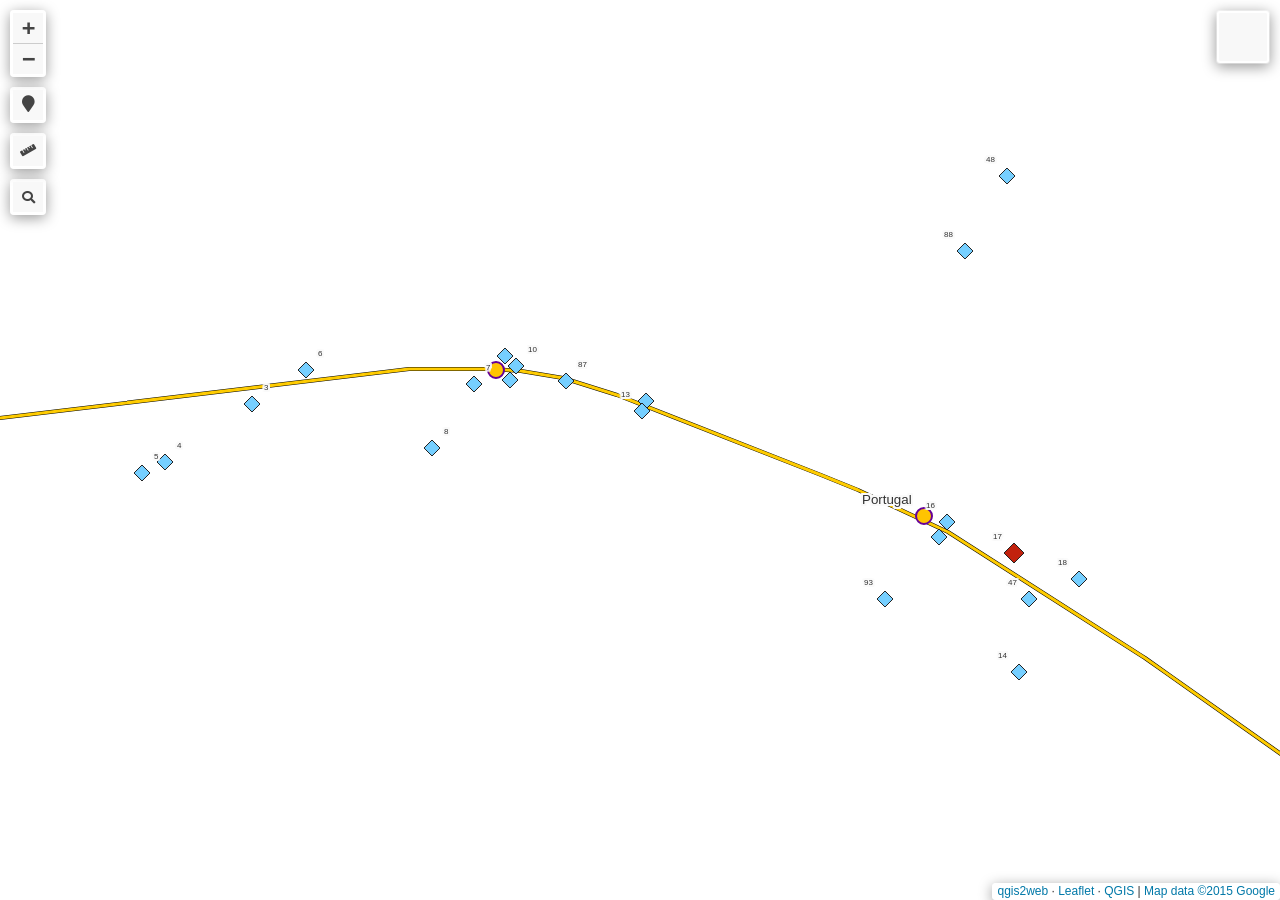
==== commit a6464526: "Mod2-02-06-26" ====
--- a/index.html
+++ b/index.html
@@ -11,8 +11,6 @@
         <link rel="stylesheet" href="css/L.Control.Locate.min.css">
         <link rel="stylesheet" href="css/qgis2web.css">
         <link rel="stylesheet" href="css/fontawesome-all.min.css">
-        <link rel="stylesheet" href="css/MarkerCluster.css">
-        <link rel="stylesheet" href="css/MarkerCluster.Default.css">
         <link rel="stylesheet" href="css/leaflet.photon.css">
         <link rel="stylesheet" href="css/leaflet-measure.css">
         <style>
@@ -43,7 +41,6 @@
         <script src="js/labels.js"></script>
         <script src="js/leaflet.photon.js"></script>
         <script src="js/leaflet-measure.js"></script>
-        <script src="js/leaflet.markercluster.js"></script>
         <script src="data/SIM_05010GISBetimR00250116_1.js"></script>
         <script src="data/SIM_05010GISBHR00250116_2.js"></script>
         <script src="data/SIM_05010GISEsmeraldasR00250116_3.js"></script>
@@ -58,7 +55,7 @@
         <script>
         var map = L.map('map', {
             zoomControl:false, maxZoom:28, minZoom:1
-        }).fitBounds([[-20.03782370595979,-44.23808786013626],[-19.773370197868033,-43.74184445640187]]);
+        }).fitBounds([[-19.941230868661854,-44.0521860093967],[-19.937101147178748,-44.04443189390002]]);
         var hash = new L.Hash(map);
         map.attributionControl.setPrefix('<a href="https://github.com/qgis2web/qgis2web" target="_blank">qgis2web</a> &middot; <a href="https://leafletjs.com" title="A JS library for interactive maps">Leaflet</a> &middot; <a href="https://qgis.org">QGIS</a>');
         var autolinker = new Autolinker({truncate: {length: 30, location: 'smart'}});
@@ -1182,10 +1179,6 @@
                 return L.circleMarker(latlng, style_PeqObrasTiposdeIntervencao_10_0(feature));
             },
         });
-        var cluster_PeqObrasTiposdeIntervencao_10 = new L.MarkerClusterGroup({showCoverageOnHover: false,
-            spiderfyDistanceMultiplier: 2});
-        cluster_PeqObrasTiposdeIntervencao_10.addLayer(layer_PeqObrasTiposdeIntervencao_10);
-
         bounds_group.addLayer(layer_PeqObrasTiposdeIntervencao_10);
         function pop_PeqObrasNecessitadeprojeto_11(feature, layer) {
             var popupContent = '<table>\
@@ -1385,8 +1378,8 @@
         var overlaysTree = [
         {label: '<b>Projetos</b>',  selectAllCheckbox: true, children: [
             {label: 'PeqObras-Necessita de projeto<br /><table><tr><td style="text-align: center;"><img src="legend/PeqObrasNecessitadeprojeto_11_Nao0.png" /></td><td>Nao</td></tr><tr><td style="text-align: center;"><img src="legend/PeqObrasNecessitadeprojeto_11_SimAltacomplex1.png" /></td><td>Sim - Alta complex.</td></tr><tr><td style="text-align: center;"><img src="legend/PeqObrasNecessitadeprojeto_11_SimMediacomplex2.png" /></td><td>Sim - Media complex.</td></tr><tr><td style="text-align: center;"><img src="legend/PeqObrasNecessitadeprojeto_11_SimBaixacomplex3.png" /></td><td>Sim - Baixa complex.</td></tr></table>', layer: layer_PeqObrasNecessitadeprojeto_11},]},
-        {label: '<b>Tipos-int&proj-basico</b>', collapsed: true, selectAllCheckbox: true, children: [
-            {label: 'PeqObras-Tipos de Intervencao<br /><table><tr><td style="text-align: center;"><img src="legend/PeqObrasTiposdeIntervencao_10_Aberturadecanteiro0.png" /></td><td>Abertura de canteiro</td></tr><tr><td style="text-align: center;"><img src="legend/PeqObrasTiposdeIntervencao_10_Aberturadeviasemsaída1.png" /></td><td>Abertura de via sem saída</td></tr><tr><td style="text-align: center;"><img src="legend/PeqObrasTiposdeIntervencao_10_Abeturadevia2.png" /></td><td>Abetura de via</td></tr><tr><td style="text-align: center;"><img src="legend/PeqObrasTiposdeIntervencao_10_Acréscimodecalçada3.png" /></td><td>Acréscimo de calçada</td></tr><tr><td style="text-align: center;"><img src="legend/PeqObrasTiposdeIntervencao_10_Ajustedeacessibilidade4.png" /></td><td>Ajuste de acessibilidade</td></tr><tr><td style="text-align: center;"><img src="legend/PeqObrasTiposdeIntervencao_10_Ajustedeilhafísica5.png" /></td><td>Ajuste de ilha física</td></tr><tr><td style="text-align: center;"><img src="legend/PeqObrasTiposdeIntervencao_10_Ajustederaiodegiro6.png" /></td><td>Ajuste de raio de giro</td></tr><tr><td style="text-align: center;"><img src="legend/PeqObrasTiposdeIntervencao_10_Ajustedetravessiaelevada7.png" /></td><td>Ajuste de travessia elevada</td></tr><tr><td style="text-align: center;"><img src="legend/PeqObrasTiposdeIntervencao_10_Ajusteestacionamento8.png" /></td><td>Ajuste estacionamento</td></tr><tr><td style="text-align: center;"><img src="legend/PeqObrasTiposdeIntervencao_10_Alargamentodecalçada9.png" /></td><td>Alargamento de calçada</td></tr><tr><td style="text-align: center;"><img src="legend/PeqObrasTiposdeIntervencao_10_Alargamentodepista10.png" /></td><td>Alargamento de pista</td></tr><tr><td style="text-align: center;"><img src="legend/PeqObrasTiposdeIntervencao_10_Alteraçãodainterseção11.png" /></td><td>Alteração da interseção</td></tr><tr><td style="text-align: center;"><img src="legend/PeqObrasTiposdeIntervencao_10_Baiadeestacionamento12.png" /></td><td>Baia de estacionamento</td></tr><tr><td style="text-align: center;"><img src="legend/PeqObrasTiposdeIntervencao_10_Fechamentodecanteiro13.png" /></td><td>Fechamento de canteiro</td></tr><tr><td style="text-align: center;"><img src="legend/PeqObrasTiposdeIntervencao_10_Fechamentodoretorno14.png" /></td><td>Fechamento do retorno</td></tr><tr><td style="text-align: center;"><img src="legend/PeqObrasTiposdeIntervencao_10_Implantaçãodebaia15.png" /></td><td>Implantação de baia</td></tr><tr><td style="text-align: center;"><img src="legend/PeqObrasTiposdeIntervencao_10_Implantaçãodecalçada16.png" /></td><td>Implantação de calçada</td></tr><tr><td style="text-align: center;"><img src="legend/PeqObrasTiposdeIntervencao_10_Implantaçãodecanteirocentral17.png" /></td><td>Implantação de canteiro central</td></tr><tr><td style="text-align: center;"><img src="legend/PeqObrasTiposdeIntervencao_10_Implantaçãodeilhafísica18.png" /></td><td>Implantação de ilha física</td></tr><tr><td style="text-align: center;"><img src="legend/PeqObrasTiposdeIntervencao_10_Modificaçãodeinterseção19.png" /></td><td>Modificação de interseção</td></tr><tr><td style="text-align: center;"><img src="legend/PeqObrasTiposdeIntervencao_10_Novoatravessamento20.png" /></td><td>Novo atravessamento</td></tr><tr><td style="text-align: center;"><img src="legend/PeqObrasTiposdeIntervencao_10_Remoçãodetravessiaelevada21.png" /></td><td>Remoção de travessia elevada</td></tr><tr><td style="text-align: center;"><img src="legend/PeqObrasTiposdeIntervencao_10_22.png" /></td><td></td></tr></table>', layer: cluster_PeqObrasTiposdeIntervencao_10},
+        {label: '<b>Descricao&Tipo</b>', collapsed: true, selectAllCheckbox: true, children: [
+            {label: 'PeqObras-Tipos de Intervencao<br /><table><tr><td style="text-align: center;"><img src="legend/PeqObrasTiposdeIntervencao_10_Aberturadecanteiro0.png" /></td><td>Abertura de canteiro</td></tr><tr><td style="text-align: center;"><img src="legend/PeqObrasTiposdeIntervencao_10_Aberturadeviasemsaída1.png" /></td><td>Abertura de via sem saída</td></tr><tr><td style="text-align: center;"><img src="legend/PeqObrasTiposdeIntervencao_10_Abeturadevia2.png" /></td><td>Abetura de via</td></tr><tr><td style="text-align: center;"><img src="legend/PeqObrasTiposdeIntervencao_10_Acréscimodecalçada3.png" /></td><td>Acréscimo de calçada</td></tr><tr><td style="text-align: center;"><img src="legend/PeqObrasTiposdeIntervencao_10_Ajustedeacessibilidade4.png" /></td><td>Ajuste de acessibilidade</td></tr><tr><td style="text-align: center;"><img src="legend/PeqObrasTiposdeIntervencao_10_Ajustedeilhafísica5.png" /></td><td>Ajuste de ilha física</td></tr><tr><td style="text-align: center;"><img src="legend/PeqObrasTiposdeIntervencao_10_Ajustederaiodegiro6.png" /></td><td>Ajuste de raio de giro</td></tr><tr><td style="text-align: center;"><img src="legend/PeqObrasTiposdeIntervencao_10_Ajustedetravessiaelevada7.png" /></td><td>Ajuste de travessia elevada</td></tr><tr><td style="text-align: center;"><img src="legend/PeqObrasTiposdeIntervencao_10_Ajusteestacionamento8.png" /></td><td>Ajuste estacionamento</td></tr><tr><td style="text-align: center;"><img src="legend/PeqObrasTiposdeIntervencao_10_Alargamentodecalçada9.png" /></td><td>Alargamento de calçada</td></tr><tr><td style="text-align: center;"><img src="legend/PeqObrasTiposdeIntervencao_10_Alargamentodepista10.png" /></td><td>Alargamento de pista</td></tr><tr><td style="text-align: center;"><img src="legend/PeqObrasTiposdeIntervencao_10_Alteraçãodainterseção11.png" /></td><td>Alteração da interseção</td></tr><tr><td style="text-align: center;"><img src="legend/PeqObrasTiposdeIntervencao_10_Baiadeestacionamento12.png" /></td><td>Baia de estacionamento</td></tr><tr><td style="text-align: center;"><img src="legend/PeqObrasTiposdeIntervencao_10_Fechamentodecanteiro13.png" /></td><td>Fechamento de canteiro</td></tr><tr><td style="text-align: center;"><img src="legend/PeqObrasTiposdeIntervencao_10_Fechamentodoretorno14.png" /></td><td>Fechamento do retorno</td></tr><tr><td style="text-align: center;"><img src="legend/PeqObrasTiposdeIntervencao_10_Implantaçãodebaia15.png" /></td><td>Implantação de baia</td></tr><tr><td style="text-align: center;"><img src="legend/PeqObrasTiposdeIntervencao_10_Implantaçãodecalçada16.png" /></td><td>Implantação de calçada</td></tr><tr><td style="text-align: center;"><img src="legend/PeqObrasTiposdeIntervencao_10_Implantaçãodecanteirocentral17.png" /></td><td>Implantação de canteiro central</td></tr><tr><td style="text-align: center;"><img src="legend/PeqObrasTiposdeIntervencao_10_Implantaçãodeilhafísica18.png" /></td><td>Implantação de ilha física</td></tr><tr><td style="text-align: center;"><img src="legend/PeqObrasTiposdeIntervencao_10_Modificaçãodeinterseção19.png" /></td><td>Modificação de interseção</td></tr><tr><td style="text-align: center;"><img src="legend/PeqObrasTiposdeIntervencao_10_Novoatravessamento20.png" /></td><td>Novo atravessamento</td></tr><tr><td style="text-align: center;"><img src="legend/PeqObrasTiposdeIntervencao_10_Remoçãodetravessiaelevada21.png" /></td><td>Remoção de travessia elevada</td></tr><tr><td style="text-align: center;"><img src="legend/PeqObrasTiposdeIntervencao_10_22.png" /></td><td></td></tr></table>', layer: layer_PeqObrasTiposdeIntervencao_10},
             {label: 'PeqObras-Proj-Basico(Concepcao)<br /><table><tr><td style="text-align: center;"><img src="legend/PeqObrasProjBasicoConcepcao_9_Projetoconcluido0.png" /></td><td>Projeto_concluido</td></tr><tr><td style="text-align: center;"><img src="legend/PeqObrasProjBasicoConcepcao_9_Projetoemdesenvolvimento1.png" /></td><td>Projeto_em_desenvolvimento</td></tr><tr><td style="text-align: center;"><img src="legend/PeqObrasProjBasicoConcepcao_9_Semprojeto2.png" /></td><td>Sem_projeto</td></tr></table>', layer: layer_PeqObrasProjBasicoConcepcao_9},]},
         {label: '<b>Estações</b>',  selectAllCheckbox: true, children: [
             {label: '<img src="legend/SIM_05012GISEstacoesR00231121_8.png" /> SIM_05-012-GIS-Estacoes-R00-231121', layer: layer_SIM_05012GISEstacoesR00231121_8},]},
@@ -1439,15 +1432,41 @@
               addLabel(layer, i);
               i++;
         });
-        resetLabels([layer_SIM_05010GISBetimR00250116_1,layer_SIM_05010GISBHR00250116_2,layer_SIM_05010GISEsmeraldasR00250116_3,layer_SIM_05010GISIbiriteR00250116_4,layer_SIM_05010GISRibNevesR00250116_5,layer_SIM_05012GISTerminaisR00250225_7,layer_SIM_05012GISEstacoesR00231121_8]);
+        var i = 0;
+        layer_PeqObrasTiposdeIntervencao_10.eachLayer(function(layer) {
+            var context = {
+                feature: layer.feature,
+                variables: {}
+            };
+            layer.bindTooltip((layer.feature.properties['id'] !== null?String('<div style="color: #323232; font-size: 6pt; font-family: \'Arial\', sans-serif;">' + layer.feature.properties['id']) + '</div>':''), {permanent: true, offset: [-0, -16], className: 'css_PeqObrasTiposdeIntervencao_10'});
+            labels.push(layer);
+            totalMarkers += 1;
+              layer.added = true;
+              addLabel(layer, i);
+              i++;
+        });
+        var i = 0;
+        layer_PeqObrasNecessitadeprojeto_11.eachLayer(function(layer) {
+            var context = {
+                feature: layer.feature,
+                variables: {}
+            };
+            layer.bindTooltip((layer.feature.properties['id'] !== null?String('<div style="color: #323232; font-size: 6pt; font-family: \'Arial\', sans-serif;">' + layer.feature.properties['id']) + '</div>':''), {permanent: true, offset: [-0, -16], className: 'css_PeqObrasNecessitadeprojeto_11'});
+            labels.push(layer);
+            totalMarkers += 1;
+              layer.added = true;
+              addLabel(layer, i);
+              i++;
+        });
+        resetLabels([layer_SIM_05010GISBetimR00250116_1,layer_SIM_05010GISBHR00250116_2,layer_SIM_05010GISEsmeraldasR00250116_3,layer_SIM_05010GISIbiriteR00250116_4,layer_SIM_05010GISRibNevesR00250116_5,layer_SIM_05012GISTerminaisR00250225_7,layer_SIM_05012GISEstacoesR00231121_8,layer_PeqObrasTiposdeIntervencao_10,layer_PeqObrasNecessitadeprojeto_11]);
         map.on("zoomend", function(){
-            resetLabels([layer_SIM_05010GISBetimR00250116_1,layer_SIM_05010GISBHR00250116_2,layer_SIM_05010GISEsmeraldasR00250116_3,layer_SIM_05010GISIbiriteR00250116_4,layer_SIM_05010GISRibNevesR00250116_5,layer_SIM_05012GISTerminaisR00250225_7,layer_SIM_05012GISEstacoesR00231121_8]);
+            resetLabels([layer_SIM_05010GISBetimR00250116_1,layer_SIM_05010GISBHR00250116_2,layer_SIM_05010GISEsmeraldasR00250116_3,layer_SIM_05010GISIbiriteR00250116_4,layer_SIM_05010GISRibNevesR00250116_5,layer_SIM_05012GISTerminaisR00250225_7,layer_SIM_05012GISEstacoesR00231121_8,layer_PeqObrasTiposdeIntervencao_10,layer_PeqObrasNecessitadeprojeto_11]);
         });
         map.on("layeradd", function(){
-            resetLabels([layer_SIM_05010GISBetimR00250116_1,layer_SIM_05010GISBHR00250116_2,layer_SIM_05010GISEsmeraldasR00250116_3,layer_SIM_05010GISIbiriteR00250116_4,layer_SIM_05010GISRibNevesR00250116_5,layer_SIM_05012GISTerminaisR00250225_7,layer_SIM_05012GISEstacoesR00231121_8]);
+            resetLabels([layer_SIM_05010GISBetimR00250116_1,layer_SIM_05010GISBHR00250116_2,layer_SIM_05010GISEsmeraldasR00250116_3,layer_SIM_05010GISIbiriteR00250116_4,layer_SIM_05010GISRibNevesR00250116_5,layer_SIM_05012GISTerminaisR00250225_7,layer_SIM_05012GISEstacoesR00231121_8,layer_PeqObrasTiposdeIntervencao_10,layer_PeqObrasNecessitadeprojeto_11]);
         });
         map.on("layerremove", function(){
-            resetLabels([layer_SIM_05010GISBetimR00250116_1,layer_SIM_05010GISBHR00250116_2,layer_SIM_05010GISEsmeraldasR00250116_3,layer_SIM_05010GISIbiriteR00250116_4,layer_SIM_05010GISRibNevesR00250116_5,layer_SIM_05012GISTerminaisR00250225_7,layer_SIM_05012GISEstacoesR00231121_8]);
+            resetLabels([layer_SIM_05010GISBetimR00250116_1,layer_SIM_05010GISBHR00250116_2,layer_SIM_05010GISEsmeraldasR00250116_3,layer_SIM_05010GISIbiriteR00250116_4,layer_SIM_05010GISRibNevesR00250116_5,layer_SIM_05012GISTerminaisR00250225_7,layer_SIM_05012GISEstacoesR00231121_8,layer_PeqObrasTiposdeIntervencao_10,layer_PeqObrasNecessitadeprojeto_11]);
         });
         </script>        
     </body>
--- a/css/qgis2web.css
+++ b/css/qgis2web.css
@@ -248,4 +248,56 @@
                 2px 0px 0 #fafafa,
                 2px 1px 0 #fafafa,
                 2px 2px 0 #fafafa;
+        }
+        .css_PeqObrasTiposdeIntervencao_10 {
+            text-shadow: -2px -2px 0 #fafafa,
+                -2px -1px 0 #fafafa,
+                -2px 0px 0 #fafafa,
+                -2px 1px 0 #fafafa,
+                -2px 2px 0 #fafafa,
+                -1px -2px 0 #fafafa,
+                -1px -1px 0 #fafafa,
+                -1px 0px 0 #fafafa,
+                -1px 1px 0 #fafafa,
+                -1px 2px 0 #fafafa,
+                0px -2px 0 #fafafa,
+                0px -1px 0 #fafafa,
+                0px 1px 0 #fafafa,
+                0px 2px 0 #fafafa,
+                1px -2px 0 #fafafa,
+                1px -1px 0 #fafafa,
+                1px 0px 0 #fafafa,
+                1px 1px 0 #fafafa,
+                1px 2px 0 #fafafa,
+                2px -2px 0 #fafafa,
+                2px -1px 0 #fafafa,
+                2px 0px 0 #fafafa,
+                2px 1px 0 #fafafa,
+                2px 2px 0 #fafafa;
+        }
+        .css_PeqObrasNecessitadeprojeto_11 {
+            text-shadow: -2px -2px 0 #fafafa,
+                -2px -1px 0 #fafafa,
+                -2px 0px 0 #fafafa,
+                -2px 1px 0 #fafafa,
+                -2px 2px 0 #fafafa,
+                -1px -2px 0 #fafafa,
+                -1px -1px 0 #fafafa,
+                -1px 0px 0 #fafafa,
+                -1px 1px 0 #fafafa,
+                -1px 2px 0 #fafafa,
+                0px -2px 0 #fafafa,
+                0px -1px 0 #fafafa,
+                0px 1px 0 #fafafa,
+                0px 2px 0 #fafafa,
+                1px -2px 0 #fafafa,
+                1px -1px 0 #fafafa,
+                1px 0px 0 #fafafa,
+                1px 1px 0 #fafafa,
+                1px 2px 0 #fafafa,
+                2px -2px 0 #fafafa,
+                2px -1px 0 #fafafa,
+                2px 0px 0 #fafafa,
+                2px 1px 0 #fafafa,
+                2px 2px 0 #fafafa;
         }
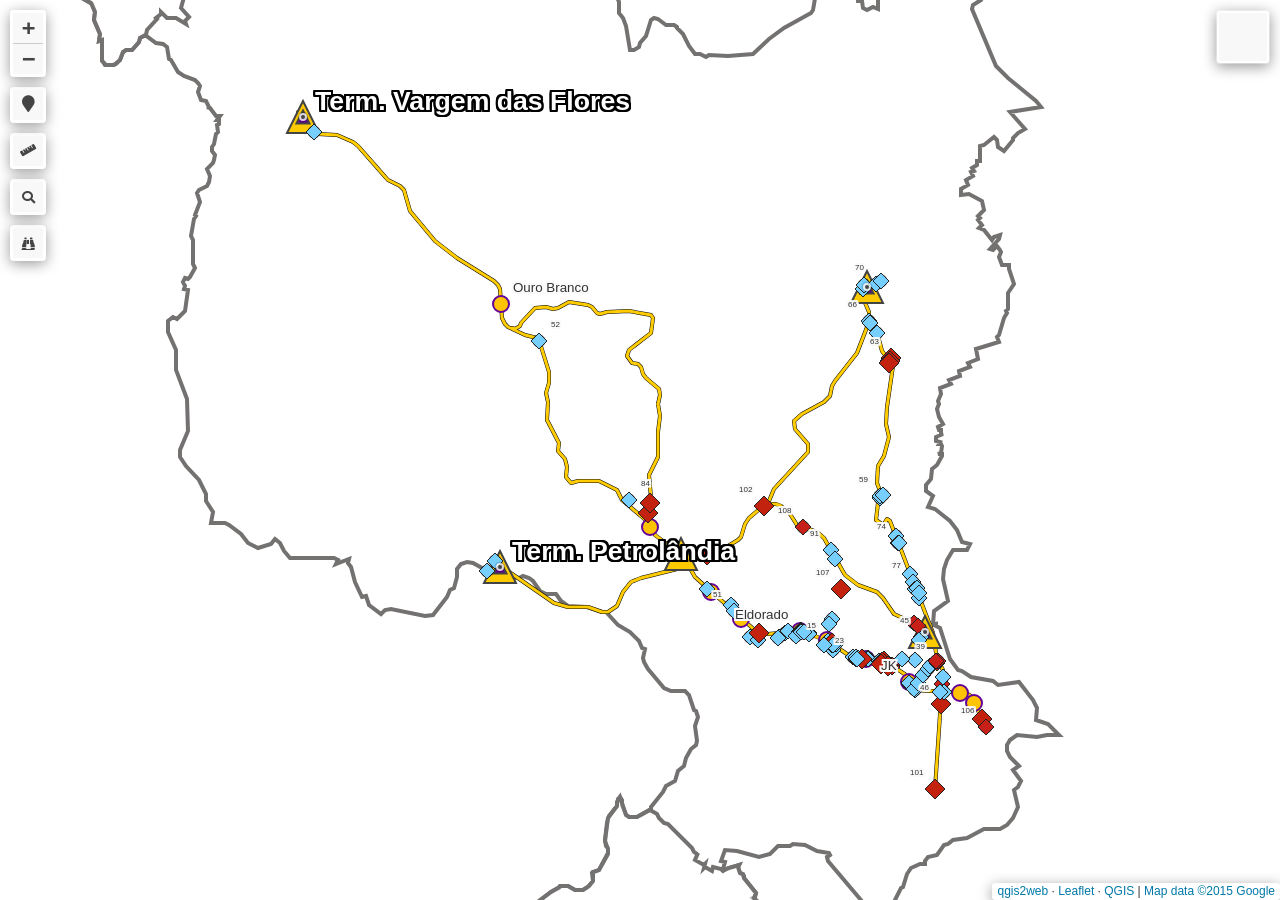
==== commit e268a9c0: "Alteração-a pedido 03-06-26" ====
--- a/index.html
+++ b/index.html
@@ -11,6 +11,7 @@
         <link rel="stylesheet" href="css/L.Control.Locate.min.css">
         <link rel="stylesheet" href="css/qgis2web.css">
         <link rel="stylesheet" href="css/fontawesome-all.min.css">
+        <link rel="stylesheet" href="css/leaflet-search.css">
         <link rel="stylesheet" href="css/leaflet.photon.css">
         <link rel="stylesheet" href="css/leaflet-measure.css">
         <style>
@@ -41,6 +42,7 @@
         <script src="js/labels.js"></script>
         <script src="js/leaflet.photon.js"></script>
         <script src="js/leaflet-measure.js"></script>
+        <script src="js/leaflet-search.js"></script>
         <script src="data/SIM_05010GISBetimR00250116_1.js"></script>
         <script src="data/SIM_05010GISBHR00250116_2.js"></script>
         <script src="data/SIM_05010GISEsmeraldasR00250116_3.js"></script>
@@ -49,13 +51,15 @@
         <script src="data/SIM_05012GISCorredoresR00260226_6.js"></script>
         <script src="data/SIM_05012GISTerminaisR00250225_7.js"></script>
         <script src="data/SIM_05012GISEstacoesR00231121_8.js"></script>
-        <script src="data/PeqObrasProjBasicoConcepcao_9.js"></script>
-        <script src="data/PeqObrasTiposdeIntervencao_10.js"></script>
-        <script src="data/PeqObrasNecessitadeprojeto_11.js"></script>
+        <script src="data/PeqObrasID_9.js"></script>
+        <script src="data/PeqObrasNivel_Priorid_10.js"></script>
+        <script src="data/PeqObrasOrdem_Priorid_11.js"></script>
+        <script src="data/PeqObrasTiposdeIntervencao_12.js"></script>
+        <script src="data/PeqObrasNecessitadeprojeto_13.js"></script>
         <script>
         var map = L.map('map', {
             zoomControl:false, maxZoom:28, minZoom:1
-        }).fitBounds([[-19.941230868661854,-44.0521860093967],[-19.937101147178748,-44.04443189390002]]);
+        }).fitBounds([[-19.967324062489958,-44.17517740219462],[-19.850977512139657,-43.97929529155828]]);
         var hash = new L.Hash(map);
         map.attributionControl.setPrefix('<a href="https://github.com/qgis2web/qgis2web" target="_blank">qgis2web</a> &middot; <a href="https://leafletjs.com" title="A JS library for interactive maps">Leaflet</a> &middot; <a href="https://qgis.org">QGIS</a>');
         var autolinker = new Autolinker({truncate: {length: 30, location: 'smart'}});
@@ -635,7 +639,7 @@
         });
         bounds_group.addLayer(layer_SIM_05012GISEstacoesR00231121_8);
         map.addLayer(layer_SIM_05012GISEstacoesR00231121_8);
-        function pop_PeqObrasProjBasicoConcepcao_9(feature, layer) {
+        function pop_PeqObrasID_9(feature, layer) {
             var popupContent = '<table>\
                     <tr>\
                         <td colspan="2">' + (feature.properties['id'] !== null ? autolinker.link(String(feature.properties['id']).replace(/'/g, '\'').toLocaleString()) : '') + '</td>\
@@ -666,6 +670,15 @@
                     </tr>\
                     <tr>\
                         <td colspan="2">' + (feature.properties['nec_execut'] !== null ? autolinker.link(String(feature.properties['nec_execut']).replace(/'/g, '\'').toLocaleString()) : '') + '</td>\
+                    </tr>\
+                    <tr>\
+                        <td colspan="2">' + (feature.properties['link_proje'] !== null ? autolinker.link(String(feature.properties['link_proje']).replace(/'/g, '\'').toLocaleString()) : '') + '</td>\
+                    </tr>\
+                    <tr>\
+                        <td colspan="2">' + (feature.properties['nvl_prior'] !== null ? autolinker.link(String(feature.properties['nvl_prior']).replace(/'/g, '\'').toLocaleString()) : '') + '</td>\
+                    </tr>\
+                    <tr>\
+                        <td colspan="2">' + (feature.properties['ord_prior'] !== null ? autolinker.link(String(feature.properties['ord_prior']).replace(/'/g, '\'').toLocaleString()) : '') + '</td>\
                     </tr>\
                 </table>';
             var content = removeEmptyRowsFromPopupContent(popupContent, feature);
@@ -675,81 +688,1774 @@
 			layer.bindPopup(content, { maxHeight: 400 });
         }
 
-        function style_PeqObrasProjBasicoConcepcao_9_0(feature) {
-            switch(String(feature.properties['status_pro'])) {
-                case 'Projeto_concluido':
-                    return {
-                pane: 'pane_PeqObrasProjBasicoConcepcao_9',
-                shape: 'diamond',
-                radius: 8.0,
-                opacity: 1,
-                color: 'rgba(35,35,35,1.0)',
-                dashArray: '',
-                lineCap: 'butt',
-                lineJoin: 'miter',
-                weight: 1,
-                fill: true,
-                fillOpacity: 1,
-                fillColor: 'rgba(17,191,42,1.0)',
-                interactive: true,
-            }
-                    break;
-                case 'Projeto_em_desenvolvimento':
-                    return {
-                pane: 'pane_PeqObrasProjBasicoConcepcao_9',
-                shape: 'diamond',
-                radius: 8.0,
-                opacity: 1,
-                color: 'rgba(35,35,35,1.0)',
-                dashArray: '',
-                lineCap: 'butt',
-                lineJoin: 'miter',
-                weight: 1,
-                fill: true,
-                fillOpacity: 1,
-                fillColor: 'rgba(58,154,255,1.0)',
-                interactive: true,
-            }
-                    break;
-                case 'Sem_projeto':
-                    return {
-                pane: 'pane_PeqObrasProjBasicoConcepcao_9',
-                shape: 'diamond',
-                radius: 8.0,
-                opacity: 1,
-                color: 'rgba(35,35,35,1.0)',
-                dashArray: '',
-                lineCap: 'butt',
-                lineJoin: 'miter',
-                weight: 1,
-                fill: true,
-                fillOpacity: 1,
-                fillColor: 'rgba(245,124,1,1.0)',
+        function style_PeqObrasID_9_0(feature) {
+            switch(String(feature.properties['id'])) {
+                case '1':
+                    return {
+                pane: 'pane_PeqObrasID_9',
+                radius: 6.4,
+                opacity: 1,
+                color: 'rgba(0,0,0,1.0)',
+                dashArray: '',
+                lineCap: 'butt',
+                lineJoin: 'miter',
+                weight: 1.0,
+                fill: true,
+                fillOpacity: 1,
+                fillColor: 'rgba(152,128,225,1.0)',
+                interactive: true,
+            }
+                    break;
+                case '2':
+                    return {
+                pane: 'pane_PeqObrasID_9',
+                radius: 6.4,
+                opacity: 1,
+                color: 'rgba(0,0,0,1.0)',
+                dashArray: '',
+                lineCap: 'butt',
+                lineJoin: 'miter',
+                weight: 1.0,
+                fill: true,
+                fillOpacity: 1,
+                fillColor: 'rgba(204,204,81,1.0)',
+                interactive: true,
+            }
+                    break;
+                case '3':
+                    return {
+                pane: 'pane_PeqObrasID_9',
+                radius: 6.4,
+                opacity: 1,
+                color: 'rgba(0,0,0,1.0)',
+                dashArray: '',
+                lineCap: 'butt',
+                lineJoin: 'miter',
+                weight: 1.0,
+                fill: true,
+                fillOpacity: 1,
+                fillColor: 'rgba(80,184,213,1.0)',
+                interactive: true,
+            }
+                    break;
+                case '4':
+                    return {
+                pane: 'pane_PeqObrasID_9',
+                radius: 6.4,
+                opacity: 1,
+                color: 'rgba(0,0,0,1.0)',
+                dashArray: '',
+                lineCap: 'butt',
+                lineJoin: 'miter',
+                weight: 1.0,
+                fill: true,
+                fillOpacity: 1,
+                fillColor: 'rgba(221,152,106,1.0)',
+                interactive: true,
+            }
+                    break;
+                case '5':
+                    return {
+                pane: 'pane_PeqObrasID_9',
+                radius: 6.4,
+                opacity: 1,
+                color: 'rgba(0,0,0,1.0)',
+                dashArray: '',
+                lineCap: 'butt',
+                lineJoin: 'miter',
+                weight: 1.0,
+                fill: true,
+                fillOpacity: 1,
+                fillColor: 'rgba(217,118,123,1.0)',
+                interactive: true,
+            }
+                    break;
+                case '6':
+                    return {
+                pane: 'pane_PeqObrasID_9',
+                radius: 6.4,
+                opacity: 1,
+                color: 'rgba(0,0,0,1.0)',
+                dashArray: '',
+                lineCap: 'butt',
+                lineJoin: 'miter',
+                weight: 1.0,
+                fill: true,
+                fillOpacity: 1,
+                fillColor: 'rgba(144,225,57,1.0)',
+                interactive: true,
+            }
+                    break;
+                case '7':
+                    return {
+                pane: 'pane_PeqObrasID_9',
+                radius: 6.4,
+                opacity: 1,
+                color: 'rgba(0,0,0,1.0)',
+                dashArray: '',
+                lineCap: 'butt',
+                lineJoin: 'miter',
+                weight: 1.0,
+                fill: true,
+                fillOpacity: 1,
+                fillColor: 'rgba(103,176,203,1.0)',
+                interactive: true,
+            }
+                    break;
+                case '8':
+                    return {
+                pane: 'pane_PeqObrasID_9',
+                radius: 6.4,
+                opacity: 1,
+                color: 'rgba(0,0,0,1.0)',
+                dashArray: '',
+                lineCap: 'butt',
+                lineJoin: 'miter',
+                weight: 1.0,
+                fill: true,
+                fillOpacity: 1,
+                fillColor: 'rgba(202,41,111,1.0)',
+                interactive: true,
+            }
+                    break;
+                case '9':
+                    return {
+                pane: 'pane_PeqObrasID_9',
+                radius: 6.4,
+                opacity: 1,
+                color: 'rgba(0,0,0,1.0)',
+                dashArray: '',
+                lineCap: 'butt',
+                lineJoin: 'miter',
+                weight: 1.0,
+                fill: true,
+                fillOpacity: 1,
+                fillColor: 'rgba(199,226,63,1.0)',
+                interactive: true,
+            }
+                    break;
+                case '10':
+                    return {
+                pane: 'pane_PeqObrasID_9',
+                radius: 6.4,
+                opacity: 1,
+                color: 'rgba(0,0,0,1.0)',
+                dashArray: '',
+                lineCap: 'butt',
+                lineJoin: 'miter',
+                weight: 1.0,
+                fill: true,
+                fillOpacity: 1,
+                fillColor: 'rgba(28,200,230,1.0)',
+                interactive: true,
+            }
+                    break;
+                case '11':
+                    return {
+                pane: 'pane_PeqObrasID_9',
+                radius: 6.4,
+                opacity: 1,
+                color: 'rgba(0,0,0,1.0)',
+                dashArray: '',
+                lineCap: 'butt',
+                lineJoin: 'miter',
+                weight: 1.0,
+                fill: true,
+                fillOpacity: 1,
+                fillColor: 'rgba(191,218,118,1.0)',
+                interactive: true,
+            }
+                    break;
+                case '12':
+                    return {
+                pane: 'pane_PeqObrasID_9',
+                radius: 6.4,
+                opacity: 1,
+                color: 'rgba(0,0,0,1.0)',
+                dashArray: '',
+                lineCap: 'butt',
+                lineJoin: 'miter',
+                weight: 1.0,
+                fill: true,
+                fillOpacity: 1,
+                fillColor: 'rgba(119,157,229,1.0)',
+                interactive: true,
+            }
+                    break;
+                case '13':
+                    return {
+                pane: 'pane_PeqObrasID_9',
+                radius: 6.4,
+                opacity: 1,
+                color: 'rgba(0,0,0,1.0)',
+                dashArray: '',
+                lineCap: 'butt',
+                lineJoin: 'miter',
+                weight: 1.0,
+                fill: true,
+                fillOpacity: 1,
+                fillColor: 'rgba(213,34,103,1.0)',
+                interactive: true,
+            }
+                    break;
+                case '14':
+                    return {
+                pane: 'pane_PeqObrasID_9',
+                radius: 6.4,
+                opacity: 1,
+                color: 'rgba(0,0,0,1.0)',
+                dashArray: '',
+                lineCap: 'butt',
+                lineJoin: 'miter',
+                weight: 1.0,
+                fill: true,
+                fillOpacity: 1,
+                fillColor: 'rgba(133,236,166,1.0)',
+                interactive: true,
+            }
+                    break;
+                case '15':
+                    return {
+                pane: 'pane_PeqObrasID_9',
+                radius: 6.4,
+                opacity: 1,
+                color: 'rgba(0,0,0,1.0)',
+                dashArray: '',
+                lineCap: 'butt',
+                lineJoin: 'miter',
+                weight: 1.0,
+                fill: true,
+                fillOpacity: 1,
+                fillColor: 'rgba(148,229,83,1.0)',
+                interactive: true,
+            }
+                    break;
+                case '16':
+                    return {
+                pane: 'pane_PeqObrasID_9',
+                radius: 6.4,
+                opacity: 1,
+                color: 'rgba(0,0,0,1.0)',
+                dashArray: '',
+                lineCap: 'butt',
+                lineJoin: 'miter',
+                weight: 1.0,
+                fill: true,
+                fillOpacity: 1,
+                fillColor: 'rgba(223,93,221,1.0)',
+                interactive: true,
+            }
+                    break;
+                case '17':
+                    return {
+                pane: 'pane_PeqObrasID_9',
+                radius: 6.4,
+                opacity: 1,
+                color: 'rgba(0,0,0,1.0)',
+                dashArray: '',
+                lineCap: 'butt',
+                lineJoin: 'miter',
+                weight: 1.0,
+                fill: true,
+                fillOpacity: 1,
+                fillColor: 'rgba(58,153,207,1.0)',
+                interactive: true,
+            }
+                    break;
+                case '18':
+                    return {
+                pane: 'pane_PeqObrasID_9',
+                radius: 6.4,
+                opacity: 1,
+                color: 'rgba(0,0,0,1.0)',
+                dashArray: '',
+                lineCap: 'butt',
+                lineJoin: 'miter',
+                weight: 1.0,
+                fill: true,
+                fillOpacity: 1,
+                fillColor: 'rgba(202,175,76,1.0)',
+                interactive: true,
+            }
+                    break;
+                case '19':
+                    return {
+                pane: 'pane_PeqObrasID_9',
+                radius: 6.4,
+                opacity: 1,
+                color: 'rgba(0,0,0,1.0)',
+                dashArray: '',
+                lineCap: 'butt',
+                lineJoin: 'miter',
+                weight: 1.0,
+                fill: true,
+                fillOpacity: 1,
+                fillColor: 'rgba(215,45,155,1.0)',
+                interactive: true,
+            }
+                    break;
+                case '20':
+                    return {
+                pane: 'pane_PeqObrasID_9',
+                radius: 6.4,
+                opacity: 1,
+                color: 'rgba(0,0,0,1.0)',
+                dashArray: '',
+                lineCap: 'butt',
+                lineJoin: 'miter',
+                weight: 1.0,
+                fill: true,
+                fillOpacity: 1,
+                fillColor: 'rgba(105,82,236,1.0)',
+                interactive: true,
+            }
+                    break;
+                case '21':
+                    return {
+                pane: 'pane_PeqObrasID_9',
+                radius: 6.4,
+                opacity: 1,
+                color: 'rgba(0,0,0,1.0)',
+                dashArray: '',
+                lineCap: 'butt',
+                lineJoin: 'miter',
+                weight: 1.0,
+                fill: true,
+                fillOpacity: 1,
+                fillColor: 'rgba(25,213,103,1.0)',
+                interactive: true,
+            }
+                    break;
+                case '22':
+                    return {
+                pane: 'pane_PeqObrasID_9',
+                radius: 6.4,
+                opacity: 1,
+                color: 'rgba(0,0,0,1.0)',
+                dashArray: '',
+                lineCap: 'butt',
+                lineJoin: 'miter',
+                weight: 1.0,
+                fill: true,
+                fillOpacity: 1,
+                fillColor: 'rgba(20,108,209,1.0)',
+                interactive: true,
+            }
+                    break;
+                case '23':
+                    return {
+                pane: 'pane_PeqObrasID_9',
+                radius: 6.4,
+                opacity: 1,
+                color: 'rgba(0,0,0,1.0)',
+                dashArray: '',
+                lineCap: 'butt',
+                lineJoin: 'miter',
+                weight: 1.0,
+                fill: true,
+                fillOpacity: 1,
+                fillColor: 'rgba(167,58,218,1.0)',
+                interactive: true,
+            }
+                    break;
+                case '24':
+                    return {
+                pane: 'pane_PeqObrasID_9',
+                radius: 6.4,
+                opacity: 1,
+                color: 'rgba(0,0,0,1.0)',
+                dashArray: '',
+                lineCap: 'butt',
+                lineJoin: 'miter',
+                weight: 1.0,
+                fill: true,
+                fillOpacity: 1,
+                fillColor: 'rgba(62,47,228,1.0)',
+                interactive: true,
+            }
+                    break;
+                case '25':
+                    return {
+                pane: 'pane_PeqObrasID_9',
+                radius: 6.4,
+                opacity: 1,
+                color: 'rgba(0,0,0,1.0)',
+                dashArray: '',
+                lineCap: 'butt',
+                lineJoin: 'miter',
+                weight: 1.0,
+                fill: true,
+                fillOpacity: 1,
+                fillColor: 'rgba(93,61,221,1.0)',
+                interactive: true,
+            }
+                    break;
+                case '26':
+                    return {
+                pane: 'pane_PeqObrasID_9',
+                radius: 6.4,
+                opacity: 1,
+                color: 'rgba(0,0,0,1.0)',
+                dashArray: '',
+                lineCap: 'butt',
+                lineJoin: 'miter',
+                weight: 1.0,
+                fill: true,
+                fillOpacity: 1,
+                fillColor: 'rgba(106,14,234,1.0)',
+                interactive: true,
+            }
+                    break;
+                case '27':
+                    return {
+                pane: 'pane_PeqObrasID_9',
+                radius: 6.4,
+                opacity: 1,
+                color: 'rgba(0,0,0,1.0)',
+                dashArray: '',
+                lineCap: 'butt',
+                lineJoin: 'miter',
+                weight: 1.0,
+                fill: true,
+                fillOpacity: 1,
+                fillColor: 'rgba(97,218,115,1.0)',
+                interactive: true,
+            }
+                    break;
+                case '28':
+                    return {
+                pane: 'pane_PeqObrasID_9',
+                radius: 6.4,
+                opacity: 1,
+                color: 'rgba(0,0,0,1.0)',
+                dashArray: '',
+                lineCap: 'butt',
+                lineJoin: 'miter',
+                weight: 1.0,
+                fill: true,
+                fillOpacity: 1,
+                fillColor: 'rgba(226,103,142,1.0)',
+                interactive: true,
+            }
+                    break;
+                case '29':
+                    return {
+                pane: 'pane_PeqObrasID_9',
+                radius: 6.4,
+                opacity: 1,
+                color: 'rgba(0,0,0,1.0)',
+                dashArray: '',
+                lineCap: 'butt',
+                lineJoin: 'miter',
+                weight: 1.0,
+                fill: true,
+                fillOpacity: 1,
+                fillColor: 'rgba(142,202,110,1.0)',
+                interactive: true,
+            }
+                    break;
+                case '30':
+                    return {
+                pane: 'pane_PeqObrasID_9',
+                radius: 6.4,
+                opacity: 1,
+                color: 'rgba(0,0,0,1.0)',
+                dashArray: '',
+                lineCap: 'butt',
+                lineJoin: 'miter',
+                weight: 1.0,
+                fill: true,
+                fillOpacity: 1,
+                fillColor: 'rgba(81,103,201,1.0)',
+                interactive: true,
+            }
+                    break;
+                case '31':
+                    return {
+                pane: 'pane_PeqObrasID_9',
+                radius: 6.4,
+                opacity: 1,
+                color: 'rgba(0,0,0,1.0)',
+                dashArray: '',
+                lineCap: 'butt',
+                lineJoin: 'miter',
+                weight: 1.0,
+                fill: true,
+                fillOpacity: 1,
+                fillColor: 'rgba(122,215,167,1.0)',
+                interactive: true,
+            }
+                    break;
+                case '32':
+                    return {
+                pane: 'pane_PeqObrasID_9',
+                radius: 6.4,
+                opacity: 1,
+                color: 'rgba(0,0,0,1.0)',
+                dashArray: '',
+                lineCap: 'butt',
+                lineJoin: 'miter',
+                weight: 1.0,
+                fill: true,
+                fillOpacity: 1,
+                fillColor: 'rgba(146,195,240,1.0)',
+                interactive: true,
+            }
+                    break;
+                case '33':
+                    return {
+                pane: 'pane_PeqObrasID_9',
+                radius: 6.4,
+                opacity: 1,
+                color: 'rgba(0,0,0,1.0)',
+                dashArray: '',
+                lineCap: 'butt',
+                lineJoin: 'miter',
+                weight: 1.0,
+                fill: true,
+                fillOpacity: 1,
+                fillColor: 'rgba(227,136,118,1.0)',
+                interactive: true,
+            }
+                    break;
+                case '34':
+                    return {
+                pane: 'pane_PeqObrasID_9',
+                radius: 6.4,
+                opacity: 1,
+                color: 'rgba(0,0,0,1.0)',
+                dashArray: '',
+                lineCap: 'butt',
+                lineJoin: 'miter',
+                weight: 1.0,
+                fill: true,
+                fillOpacity: 1,
+                fillColor: 'rgba(20,234,63,1.0)',
+                interactive: true,
+            }
+                    break;
+                case '35':
+                    return {
+                pane: 'pane_PeqObrasID_9',
+                radius: 6.4,
+                opacity: 1,
+                color: 'rgba(0,0,0,1.0)',
+                dashArray: '',
+                lineCap: 'butt',
+                lineJoin: 'miter',
+                weight: 1.0,
+                fill: true,
+                fillOpacity: 1,
+                fillColor: 'rgba(108,202,174,1.0)',
+                interactive: true,
+            }
+                    break;
+                case '36':
+                    return {
+                pane: 'pane_PeqObrasID_9',
+                radius: 6.4,
+                opacity: 1,
+                color: 'rgba(0,0,0,1.0)',
+                dashArray: '',
+                lineCap: 'butt',
+                lineJoin: 'miter',
+                weight: 1.0,
+                fill: true,
+                fillOpacity: 1,
+                fillColor: 'rgba(226,153,65,1.0)',
+                interactive: true,
+            }
+                    break;
+                case '37':
+                    return {
+                pane: 'pane_PeqObrasID_9',
+                radius: 6.4,
+                opacity: 1,
+                color: 'rgba(0,0,0,1.0)',
+                dashArray: '',
+                lineCap: 'butt',
+                lineJoin: 'miter',
+                weight: 1.0,
+                fill: true,
+                fillOpacity: 1,
+                fillColor: 'rgba(175,232,136,1.0)',
+                interactive: true,
+            }
+                    break;
+                case '38':
+                    return {
+                pane: 'pane_PeqObrasID_9',
+                radius: 6.4,
+                opacity: 1,
+                color: 'rgba(0,0,0,1.0)',
+                dashArray: '',
+                lineCap: 'butt',
+                lineJoin: 'miter',
+                weight: 1.0,
+                fill: true,
+                fillOpacity: 1,
+                fillColor: 'rgba(84,138,220,1.0)',
+                interactive: true,
+            }
+                    break;
+                case '39':
+                    return {
+                pane: 'pane_PeqObrasID_9',
+                radius: 6.4,
+                opacity: 1,
+                color: 'rgba(0,0,0,1.0)',
+                dashArray: '',
+                lineCap: 'butt',
+                lineJoin: 'miter',
+                weight: 1.0,
+                fill: true,
+                fillOpacity: 1,
+                fillColor: 'rgba(206,115,108,1.0)',
+                interactive: true,
+            }
+                    break;
+                case '40':
+                    return {
+                pane: 'pane_PeqObrasID_9',
+                radius: 6.4,
+                opacity: 1,
+                color: 'rgba(0,0,0,1.0)',
+                dashArray: '',
+                lineCap: 'butt',
+                lineJoin: 'miter',
+                weight: 1.0,
+                fill: true,
+                fillOpacity: 1,
+                fillColor: 'rgba(17,234,143,1.0)',
+                interactive: true,
+            }
+                    break;
+                case '41':
+                    return {
+                pane: 'pane_PeqObrasID_9',
+                radius: 6.4,
+                opacity: 1,
+                color: 'rgba(0,0,0,1.0)',
+                dashArray: '',
+                lineCap: 'butt',
+                lineJoin: 'miter',
+                weight: 1.0,
+                fill: true,
+                fillOpacity: 1,
+                fillColor: 'rgba(123,66,221,1.0)',
+                interactive: true,
+            }
+                    break;
+                case '42':
+                    return {
+                pane: 'pane_PeqObrasID_9',
+                radius: 6.4,
+                opacity: 1,
+                color: 'rgba(0,0,0,1.0)',
+                dashArray: '',
+                lineCap: 'butt',
+                lineJoin: 'miter',
+                weight: 1.0,
+                fill: true,
+                fillOpacity: 1,
+                fillColor: 'rgba(74,203,78,1.0)',
+                interactive: true,
+            }
+                    break;
+                case '43':
+                    return {
+                pane: 'pane_PeqObrasID_9',
+                radius: 6.4,
+                opacity: 1,
+                color: 'rgba(0,0,0,1.0)',
+                dashArray: '',
+                lineCap: 'butt',
+                lineJoin: 'miter',
+                weight: 1.0,
+                fill: true,
+                fillOpacity: 1,
+                fillColor: 'rgba(211,103,126,1.0)',
+                interactive: true,
+            }
+                    break;
+                case '44':
+                    return {
+                pane: 'pane_PeqObrasID_9',
+                radius: 6.4,
+                opacity: 1,
+                color: 'rgba(0,0,0,1.0)',
+                dashArray: '',
+                lineCap: 'butt',
+                lineJoin: 'miter',
+                weight: 1.0,
+                fill: true,
+                fillOpacity: 1,
+                fillColor: 'rgba(161,238,36,1.0)',
+                interactive: true,
+            }
+                    break;
+                case '45':
+                    return {
+                pane: 'pane_PeqObrasID_9',
+                radius: 6.4,
+                opacity: 1,
+                color: 'rgba(0,0,0,1.0)',
+                dashArray: '',
+                lineCap: 'butt',
+                lineJoin: 'miter',
+                weight: 1.0,
+                fill: true,
+                fillOpacity: 1,
+                fillColor: 'rgba(230,117,172,1.0)',
+                interactive: true,
+            }
+                    break;
+                case '46':
+                    return {
+                pane: 'pane_PeqObrasID_9',
+                radius: 6.4,
+                opacity: 1,
+                color: 'rgba(0,0,0,1.0)',
+                dashArray: '',
+                lineCap: 'butt',
+                lineJoin: 'miter',
+                weight: 1.0,
+                fill: true,
+                fillOpacity: 1,
+                fillColor: 'rgba(125,193,224,1.0)',
+                interactive: true,
+            }
+                    break;
+                case '47':
+                    return {
+                pane: 'pane_PeqObrasID_9',
+                radius: 6.4,
+                opacity: 1,
+                color: 'rgba(0,0,0,1.0)',
+                dashArray: '',
+                lineCap: 'butt',
+                lineJoin: 'miter',
+                weight: 1.0,
+                fill: true,
+                fillOpacity: 1,
+                fillColor: 'rgba(209,114,128,1.0)',
+                interactive: true,
+            }
+                    break;
+                case '48':
+                    return {
+                pane: 'pane_PeqObrasID_9',
+                radius: 6.4,
+                opacity: 1,
+                color: 'rgba(0,0,0,1.0)',
+                dashArray: '',
+                lineCap: 'butt',
+                lineJoin: 'miter',
+                weight: 1.0,
+                fill: true,
+                fillOpacity: 1,
+                fillColor: 'rgba(201,150,21,1.0)',
+                interactive: true,
+            }
+                    break;
+                case '49':
+                    return {
+                pane: 'pane_PeqObrasID_9',
+                radius: 6.4,
+                opacity: 1,
+                color: 'rgba(0,0,0,1.0)',
+                dashArray: '',
+                lineCap: 'butt',
+                lineJoin: 'miter',
+                weight: 1.0,
+                fill: true,
+                fillOpacity: 1,
+                fillColor: 'rgba(170,119,229,1.0)',
+                interactive: true,
+            }
+                    break;
+                case '50':
+                    return {
+                pane: 'pane_PeqObrasID_9',
+                radius: 6.4,
+                opacity: 1,
+                color: 'rgba(0,0,0,1.0)',
+                dashArray: '',
+                lineCap: 'butt',
+                lineJoin: 'miter',
+                weight: 1.0,
+                fill: true,
+                fillOpacity: 1,
+                fillColor: 'rgba(52,218,188,1.0)',
+                interactive: true,
+            }
+                    break;
+                case '51':
+                    return {
+                pane: 'pane_PeqObrasID_9',
+                radius: 6.4,
+                opacity: 1,
+                color: 'rgba(0,0,0,1.0)',
+                dashArray: '',
+                lineCap: 'butt',
+                lineJoin: 'miter',
+                weight: 1.0,
+                fill: true,
+                fillOpacity: 1,
+                fillColor: 'rgba(215,76,73,1.0)',
+                interactive: true,
+            }
+                    break;
+                case '52':
+                    return {
+                pane: 'pane_PeqObrasID_9',
+                radius: 6.4,
+                opacity: 1,
+                color: 'rgba(0,0,0,1.0)',
+                dashArray: '',
+                lineCap: 'butt',
+                lineJoin: 'miter',
+                weight: 1.0,
+                fill: true,
+                fillOpacity: 1,
+                fillColor: 'rgba(54,234,120,1.0)',
+                interactive: true,
+            }
+                    break;
+                case '53':
+                    return {
+                pane: 'pane_PeqObrasID_9',
+                radius: 6.4,
+                opacity: 1,
+                color: 'rgba(0,0,0,1.0)',
+                dashArray: '',
+                lineCap: 'butt',
+                lineJoin: 'miter',
+                weight: 1.0,
+                fill: true,
+                fillOpacity: 1,
+                fillColor: 'rgba(222,137,68,1.0)',
+                interactive: true,
+            }
+                    break;
+                case '54':
+                    return {
+                pane: 'pane_PeqObrasID_9',
+                radius: 6.4,
+                opacity: 1,
+                color: 'rgba(0,0,0,1.0)',
+                dashArray: '',
+                lineCap: 'butt',
+                lineJoin: 'miter',
+                weight: 1.0,
+                fill: true,
+                fillOpacity: 1,
+                fillColor: 'rgba(39,237,224,1.0)',
+                interactive: true,
+            }
+                    break;
+                case '55':
+                    return {
+                pane: 'pane_PeqObrasID_9',
+                radius: 6.4,
+                opacity: 1,
+                color: 'rgba(0,0,0,1.0)',
+                dashArray: '',
+                lineCap: 'butt',
+                lineJoin: 'miter',
+                weight: 1.0,
+                fill: true,
+                fillOpacity: 1,
+                fillColor: 'rgba(74,96,238,1.0)',
+                interactive: true,
+            }
+                    break;
+                case '56':
+                    return {
+                pane: 'pane_PeqObrasID_9',
+                radius: 6.4,
+                opacity: 1,
+                color: 'rgba(0,0,0,1.0)',
+                dashArray: '',
+                lineCap: 'butt',
+                lineJoin: 'miter',
+                weight: 1.0,
+                fill: true,
+                fillOpacity: 1,
+                fillColor: 'rgba(216,109,226,1.0)',
+                interactive: true,
+            }
+                    break;
+                case '57':
+                    return {
+                pane: 'pane_PeqObrasID_9',
+                radius: 6.4,
+                opacity: 1,
+                color: 'rgba(0,0,0,1.0)',
+                dashArray: '',
+                lineCap: 'butt',
+                lineJoin: 'miter',
+                weight: 1.0,
+                fill: true,
+                fillOpacity: 1,
+                fillColor: 'rgba(42,35,238,1.0)',
+                interactive: true,
+            }
+                    break;
+                case '58':
+                    return {
+                pane: 'pane_PeqObrasID_9',
+                radius: 6.4,
+                opacity: 1,
+                color: 'rgba(0,0,0,1.0)',
+                dashArray: '',
+                lineCap: 'butt',
+                lineJoin: 'miter',
+                weight: 1.0,
+                fill: true,
+                fillOpacity: 1,
+                fillColor: 'rgba(34,145,231,1.0)',
+                interactive: true,
+            }
+                    break;
+                case '59':
+                    return {
+                pane: 'pane_PeqObrasID_9',
+                radius: 6.4,
+                opacity: 1,
+                color: 'rgba(0,0,0,1.0)',
+                dashArray: '',
+                lineCap: 'butt',
+                lineJoin: 'miter',
+                weight: 1.0,
+                fill: true,
+                fillOpacity: 1,
+                fillColor: 'rgba(209,198,47,1.0)',
+                interactive: true,
+            }
+                    break;
+                case '60':
+                    return {
+                pane: 'pane_PeqObrasID_9',
+                radius: 6.4,
+                opacity: 1,
+                color: 'rgba(0,0,0,1.0)',
+                dashArray: '',
+                lineCap: 'butt',
+                lineJoin: 'miter',
+                weight: 1.0,
+                fill: true,
+                fillOpacity: 1,
+                fillColor: 'rgba(154,80,218,1.0)',
+                interactive: true,
+            }
+                    break;
+                case '61':
+                    return {
+                pane: 'pane_PeqObrasID_9',
+                radius: 6.4,
+                opacity: 1,
+                color: 'rgba(0,0,0,1.0)',
+                dashArray: '',
+                lineCap: 'butt',
+                lineJoin: 'miter',
+                weight: 1.0,
+                fill: true,
+                fillOpacity: 1,
+                fillColor: 'rgba(229,156,84,1.0)',
+                interactive: true,
+            }
+                    break;
+                case '62':
+                    return {
+                pane: 'pane_PeqObrasID_9',
+                radius: 6.4,
+                opacity: 1,
+                color: 'rgba(0,0,0,1.0)',
+                dashArray: '',
+                lineCap: 'butt',
+                lineJoin: 'miter',
+                weight: 1.0,
+                fill: true,
+                fillOpacity: 1,
+                fillColor: 'rgba(13,215,144,1.0)',
+                interactive: true,
+            }
+                    break;
+                case '63':
+                    return {
+                pane: 'pane_PeqObrasID_9',
+                radius: 6.4,
+                opacity: 1,
+                color: 'rgba(0,0,0,1.0)',
+                dashArray: '',
+                lineCap: 'butt',
+                lineJoin: 'miter',
+                weight: 1.0,
+                fill: true,
+                fillOpacity: 1,
+                fillColor: 'rgba(145,226,121,1.0)',
+                interactive: true,
+            }
+                    break;
+                case '64':
+                    return {
+                pane: 'pane_PeqObrasID_9',
+                radius: 6.4,
+                opacity: 1,
+                color: 'rgba(0,0,0,1.0)',
+                dashArray: '',
+                lineCap: 'butt',
+                lineJoin: 'miter',
+                weight: 1.0,
+                fill: true,
+                fillOpacity: 1,
+                fillColor: 'rgba(208,217,128,1.0)',
+                interactive: true,
+            }
+                    break;
+                case '65':
+                    return {
+                pane: 'pane_PeqObrasID_9',
+                radius: 6.4,
+                opacity: 1,
+                color: 'rgba(0,0,0,1.0)',
+                dashArray: '',
+                lineCap: 'butt',
+                lineJoin: 'miter',
+                weight: 1.0,
+                fill: true,
+                fillOpacity: 1,
+                fillColor: 'rgba(215,128,94,1.0)',
+                interactive: true,
+            }
+                    break;
+                case '66':
+                    return {
+                pane: 'pane_PeqObrasID_9',
+                radius: 6.4,
+                opacity: 1,
+                color: 'rgba(0,0,0,1.0)',
+                dashArray: '',
+                lineCap: 'butt',
+                lineJoin: 'miter',
+                weight: 1.0,
+                fill: true,
+                fillOpacity: 1,
+                fillColor: 'rgba(200,118,193,1.0)',
+                interactive: true,
+            }
+                    break;
+                case '67':
+                    return {
+                pane: 'pane_PeqObrasID_9',
+                radius: 6.4,
+                opacity: 1,
+                color: 'rgba(0,0,0,1.0)',
+                dashArray: '',
+                lineCap: 'butt',
+                lineJoin: 'miter',
+                weight: 1.0,
+                fill: true,
+                fillOpacity: 1,
+                fillColor: 'rgba(180,238,105,1.0)',
+                interactive: true,
+            }
+                    break;
+                case '68':
+                    return {
+                pane: 'pane_PeqObrasID_9',
+                radius: 6.4,
+                opacity: 1,
+                color: 'rgba(0,0,0,1.0)',
+                dashArray: '',
+                lineCap: 'butt',
+                lineJoin: 'miter',
+                weight: 1.0,
+                fill: true,
+                fillOpacity: 1,
+                fillColor: 'rgba(97,223,194,1.0)',
+                interactive: true,
+            }
+                    break;
+                case '69':
+                    return {
+                pane: 'pane_PeqObrasID_9',
+                radius: 6.4,
+                opacity: 1,
+                color: 'rgba(0,0,0,1.0)',
+                dashArray: '',
+                lineCap: 'butt',
+                lineJoin: 'miter',
+                weight: 1.0,
+                fill: true,
+                fillOpacity: 1,
+                fillColor: 'rgba(82,218,225,1.0)',
+                interactive: true,
+            }
+                    break;
+                case '70':
+                    return {
+                pane: 'pane_PeqObrasID_9',
+                radius: 6.4,
+                opacity: 1,
+                color: 'rgba(0,0,0,1.0)',
+                dashArray: '',
+                lineCap: 'butt',
+                lineJoin: 'miter',
+                weight: 1.0,
+                fill: true,
+                fillOpacity: 1,
+                fillColor: 'rgba(237,206,144,1.0)',
+                interactive: true,
+            }
+                    break;
+                case '71':
+                    return {
+                pane: 'pane_PeqObrasID_9',
+                radius: 6.4,
+                opacity: 1,
+                color: 'rgba(0,0,0,1.0)',
+                dashArray: '',
+                lineCap: 'butt',
+                lineJoin: 'miter',
+                weight: 1.0,
+                fill: true,
+                fillOpacity: 1,
+                fillColor: 'rgba(223,209,99,1.0)',
+                interactive: true,
+            }
+                    break;
+                case '72':
+                    return {
+                pane: 'pane_PeqObrasID_9',
+                radius: 6.4,
+                opacity: 1,
+                color: 'rgba(0,0,0,1.0)',
+                dashArray: '',
+                lineCap: 'butt',
+                lineJoin: 'miter',
+                weight: 1.0,
+                fill: true,
+                fillOpacity: 1,
+                fillColor: 'rgba(133,99,213,1.0)',
+                interactive: true,
+            }
+                    break;
+                case '73':
+                    return {
+                pane: 'pane_PeqObrasID_9',
+                radius: 6.4,
+                opacity: 1,
+                color: 'rgba(0,0,0,1.0)',
+                dashArray: '',
+                lineCap: 'butt',
+                lineJoin: 'miter',
+                weight: 1.0,
+                fill: true,
+                fillOpacity: 1,
+                fillColor: 'rgba(218,79,223,1.0)',
+                interactive: true,
+            }
+                    break;
+                case '74':
+                    return {
+                pane: 'pane_PeqObrasID_9',
+                radius: 6.4,
+                opacity: 1,
+                color: 'rgba(0,0,0,1.0)',
+                dashArray: '',
+                lineCap: 'butt',
+                lineJoin: 'miter',
+                weight: 1.0,
+                fill: true,
+                fillOpacity: 1,
+                fillColor: 'rgba(208,34,127,1.0)',
+                interactive: true,
+            }
+                    break;
+                case '75':
+                    return {
+                pane: 'pane_PeqObrasID_9',
+                radius: 6.4,
+                opacity: 1,
+                color: 'rgba(0,0,0,1.0)',
+                dashArray: '',
+                lineCap: 'butt',
+                lineJoin: 'miter',
+                weight: 1.0,
+                fill: true,
+                fillOpacity: 1,
+                fillColor: 'rgba(127,233,120,1.0)',
+                interactive: true,
+            }
+                    break;
+                case '76':
+                    return {
+                pane: 'pane_PeqObrasID_9',
+                radius: 6.4,
+                opacity: 1,
+                color: 'rgba(0,0,0,1.0)',
+                dashArray: '',
+                lineCap: 'butt',
+                lineJoin: 'miter',
+                weight: 1.0,
+                fill: true,
+                fillOpacity: 1,
+                fillColor: 'rgba(236,159,135,1.0)',
+                interactive: true,
+            }
+                    break;
+                case '77':
+                    return {
+                pane: 'pane_PeqObrasID_9',
+                radius: 6.4,
+                opacity: 1,
+                color: 'rgba(0,0,0,1.0)',
+                dashArray: '',
+                lineCap: 'butt',
+                lineJoin: 'miter',
+                weight: 1.0,
+                fill: true,
+                fillOpacity: 1,
+                fillColor: 'rgba(225,26,46,1.0)',
+                interactive: true,
+            }
+                    break;
+                case '78':
+                    return {
+                pane: 'pane_PeqObrasID_9',
+                radius: 6.4,
+                opacity: 1,
+                color: 'rgba(0,0,0,1.0)',
+                dashArray: '',
+                lineCap: 'butt',
+                lineJoin: 'miter',
+                weight: 1.0,
+                fill: true,
+                fillOpacity: 1,
+                fillColor: 'rgba(212,94,36,1.0)',
+                interactive: true,
+            }
+                    break;
+                case '79':
+                    return {
+                pane: 'pane_PeqObrasID_9',
+                radius: 6.4,
+                opacity: 1,
+                color: 'rgba(0,0,0,1.0)',
+                dashArray: '',
+                lineCap: 'butt',
+                lineJoin: 'miter',
+                weight: 1.0,
+                fill: true,
+                fillOpacity: 1,
+                fillColor: 'rgba(223,205,113,1.0)',
+                interactive: true,
+            }
+                    break;
+                case '80':
+                    return {
+                pane: 'pane_PeqObrasID_9',
+                radius: 6.4,
+                opacity: 1,
+                color: 'rgba(0,0,0,1.0)',
+                dashArray: '',
+                lineCap: 'butt',
+                lineJoin: 'miter',
+                weight: 1.0,
+                fill: true,
+                fillOpacity: 1,
+                fillColor: 'rgba(191,131,226,1.0)',
+                interactive: true,
+            }
+                    break;
+                case '81':
+                    return {
+                pane: 'pane_PeqObrasID_9',
+                radius: 6.4,
+                opacity: 1,
+                color: 'rgba(0,0,0,1.0)',
+                dashArray: '',
+                lineCap: 'butt',
+                lineJoin: 'miter',
+                weight: 1.0,
+                fill: true,
+                fillOpacity: 1,
+                fillColor: 'rgba(160,100,203,1.0)',
+                interactive: true,
+            }
+                    break;
+                case '82':
+                    return {
+                pane: 'pane_PeqObrasID_9',
+                radius: 6.4,
+                opacity: 1,
+                color: 'rgba(0,0,0,1.0)',
+                dashArray: '',
+                lineCap: 'butt',
+                lineJoin: 'miter',
+                weight: 1.0,
+                fill: true,
+                fillOpacity: 1,
+                fillColor: 'rgba(121,123,225,1.0)',
+                interactive: true,
+            }
+                    break;
+                case '83':
+                    return {
+                pane: 'pane_PeqObrasID_9',
+                radius: 6.4,
+                opacity: 1,
+                color: 'rgba(0,0,0,1.0)',
+                dashArray: '',
+                lineCap: 'butt',
+                lineJoin: 'miter',
+                weight: 1.0,
+                fill: true,
+                fillOpacity: 1,
+                fillColor: 'rgba(103,226,240,1.0)',
+                interactive: true,
+            }
+                    break;
+                case '84':
+                    return {
+                pane: 'pane_PeqObrasID_9',
+                radius: 6.4,
+                opacity: 1,
+                color: 'rgba(0,0,0,1.0)',
+                dashArray: '',
+                lineCap: 'butt',
+                lineJoin: 'miter',
+                weight: 1.0,
+                fill: true,
+                fillOpacity: 1,
+                fillColor: 'rgba(125,207,197,1.0)',
+                interactive: true,
+            }
+                    break;
+                case '85':
+                    return {
+                pane: 'pane_PeqObrasID_9',
+                radius: 6.4,
+                opacity: 1,
+                color: 'rgba(0,0,0,1.0)',
+                dashArray: '',
+                lineCap: 'butt',
+                lineJoin: 'miter',
+                weight: 1.0,
+                fill: true,
+                fillOpacity: 1,
+                fillColor: 'rgba(135,214,117,1.0)',
+                interactive: true,
+            }
+                    break;
+                case '86':
+                    return {
+                pane: 'pane_PeqObrasID_9',
+                radius: 6.4,
+                opacity: 1,
+                color: 'rgba(0,0,0,1.0)',
+                dashArray: '',
+                lineCap: 'butt',
+                lineJoin: 'miter',
+                weight: 1.0,
+                fill: true,
+                fillOpacity: 1,
+                fillColor: 'rgba(221,72,112,1.0)',
+                interactive: true,
+            }
+                    break;
+                case '87':
+                    return {
+                pane: 'pane_PeqObrasID_9',
+                radius: 6.4,
+                opacity: 1,
+                color: 'rgba(0,0,0,1.0)',
+                dashArray: '',
+                lineCap: 'butt',
+                lineJoin: 'miter',
+                weight: 1.0,
+                fill: true,
+                fillOpacity: 1,
+                fillColor: 'rgba(239,97,220,1.0)',
+                interactive: true,
+            }
+                    break;
+                case '88':
+                    return {
+                pane: 'pane_PeqObrasID_9',
+                radius: 6.4,
+                opacity: 1,
+                color: 'rgba(0,0,0,1.0)',
+                dashArray: '',
+                lineCap: 'butt',
+                lineJoin: 'miter',
+                weight: 1.0,
+                fill: true,
+                fillOpacity: 1,
+                fillColor: 'rgba(118,214,117,1.0)',
+                interactive: true,
+            }
+                    break;
+                case '89':
+                    return {
+                pane: 'pane_PeqObrasID_9',
+                radius: 6.4,
+                opacity: 1,
+                color: 'rgba(0,0,0,1.0)',
+                dashArray: '',
+                lineCap: 'butt',
+                lineJoin: 'miter',
+                weight: 1.0,
+                fill: true,
+                fillOpacity: 1,
+                fillColor: 'rgba(184,229,93,1.0)',
+                interactive: true,
+            }
+                    break;
+                case '90':
+                    return {
+                pane: 'pane_PeqObrasID_9',
+                radius: 6.4,
+                opacity: 1,
+                color: 'rgba(0,0,0,1.0)',
+                dashArray: '',
+                lineCap: 'butt',
+                lineJoin: 'miter',
+                weight: 1.0,
+                fill: true,
+                fillOpacity: 1,
+                fillColor: 'rgba(38,96,232,1.0)',
+                interactive: true,
+            }
+                    break;
+                case '91':
+                    return {
+                pane: 'pane_PeqObrasID_9',
+                radius: 6.4,
+                opacity: 1,
+                color: 'rgba(0,0,0,1.0)',
+                dashArray: '',
+                lineCap: 'butt',
+                lineJoin: 'miter',
+                weight: 1.0,
+                fill: true,
+                fillOpacity: 1,
+                fillColor: 'rgba(205,65,240,1.0)',
+                interactive: true,
+            }
+                    break;
+                case '92':
+                    return {
+                pane: 'pane_PeqObrasID_9',
+                radius: 6.4,
+                opacity: 1,
+                color: 'rgba(0,0,0,1.0)',
+                dashArray: '',
+                lineCap: 'butt',
+                lineJoin: 'miter',
+                weight: 1.0,
+                fill: true,
+                fillOpacity: 1,
+                fillColor: 'rgba(223,176,101,1.0)',
+                interactive: true,
+            }
+                    break;
+                case '93':
+                    return {
+                pane: 'pane_PeqObrasID_9',
+                radius: 6.4,
+                opacity: 1,
+                color: 'rgba(0,0,0,1.0)',
+                dashArray: '',
+                lineCap: 'butt',
+                lineJoin: 'miter',
+                weight: 1.0,
+                fill: true,
+                fillOpacity: 1,
+                fillColor: 'rgba(42,82,201,1.0)',
+                interactive: true,
+            }
+                    break;
+                case '94':
+                    return {
+                pane: 'pane_PeqObrasID_9',
+                radius: 6.4,
+                opacity: 1,
+                color: 'rgba(0,0,0,1.0)',
+                dashArray: '',
+                lineCap: 'butt',
+                lineJoin: 'miter',
+                weight: 1.0,
+                fill: true,
+                fillOpacity: 1,
+                fillColor: 'rgba(201,84,174,1.0)',
+                interactive: true,
+            }
+                    break;
+                case '95':
+                    return {
+                pane: 'pane_PeqObrasID_9',
+                radius: 6.4,
+                opacity: 1,
+                color: 'rgba(0,0,0,1.0)',
+                dashArray: '',
+                lineCap: 'butt',
+                lineJoin: 'miter',
+                weight: 1.0,
+                fill: true,
+                fillOpacity: 1,
+                fillColor: 'rgba(27,43,220,1.0)',
+                interactive: true,
+            }
+                    break;
+                case '96':
+                    return {
+                pane: 'pane_PeqObrasID_9',
+                radius: 6.4,
+                opacity: 1,
+                color: 'rgba(0,0,0,1.0)',
+                dashArray: '',
+                lineCap: 'butt',
+                lineJoin: 'miter',
+                weight: 1.0,
+                fill: true,
+                fillOpacity: 1,
+                fillColor: 'rgba(84,229,161,1.0)',
+                interactive: true,
+            }
+                    break;
+                case '97':
+                    return {
+                pane: 'pane_PeqObrasID_9',
+                radius: 6.4,
+                opacity: 1,
+                color: 'rgba(0,0,0,1.0)',
+                dashArray: '',
+                lineCap: 'butt',
+                lineJoin: 'miter',
+                weight: 1.0,
+                fill: true,
+                fillOpacity: 1,
+                fillColor: 'rgba(221,229,61,1.0)',
+                interactive: true,
+            }
+                    break;
+                case '98':
+                    return {
+                pane: 'pane_PeqObrasID_9',
+                radius: 6.4,
+                opacity: 1,
+                color: 'rgba(0,0,0,1.0)',
+                dashArray: '',
+                lineCap: 'butt',
+                lineJoin: 'miter',
+                weight: 1.0,
+                fill: true,
+                fillOpacity: 1,
+                fillColor: 'rgba(205,47,176,1.0)',
+                interactive: true,
+            }
+                    break;
+                case '99':
+                    return {
+                pane: 'pane_PeqObrasID_9',
+                radius: 6.4,
+                opacity: 1,
+                color: 'rgba(0,0,0,1.0)',
+                dashArray: '',
+                lineCap: 'butt',
+                lineJoin: 'miter',
+                weight: 1.0,
+                fill: true,
+                fillOpacity: 1,
+                fillColor: 'rgba(144,216,116,1.0)',
+                interactive: true,
+            }
+                    break;
+                case '100':
+                    return {
+                pane: 'pane_PeqObrasID_9',
+                radius: 6.4,
+                opacity: 1,
+                color: 'rgba(0,0,0,1.0)',
+                dashArray: '',
+                lineCap: 'butt',
+                lineJoin: 'miter',
+                weight: 1.0,
+                fill: true,
+                fillOpacity: 1,
+                fillColor: 'rgba(83,223,120,1.0)',
+                interactive: true,
+            }
+                    break;
+                case '101':
+                    return {
+                pane: 'pane_PeqObrasID_9',
+                radius: 6.4,
+                opacity: 1,
+                color: 'rgba(0,0,0,1.0)',
+                dashArray: '',
+                lineCap: 'butt',
+                lineJoin: 'miter',
+                weight: 1.0,
+                fill: true,
+                fillOpacity: 1,
+                fillColor: 'rgba(179,34,227,1.0)',
+                interactive: true,
+            }
+                    break;
+                case '102':
+                    return {
+                pane: 'pane_PeqObrasID_9',
+                radius: 6.4,
+                opacity: 1,
+                color: 'rgba(0,0,0,1.0)',
+                dashArray: '',
+                lineCap: 'butt',
+                lineJoin: 'miter',
+                weight: 1.0,
+                fill: true,
+                fillOpacity: 1,
+                fillColor: 'rgba(234,105,182,1.0)',
+                interactive: true,
+            }
+                    break;
+                case '103':
+                    return {
+                pane: 'pane_PeqObrasID_9',
+                radius: 6.4,
+                opacity: 1,
+                color: 'rgba(0,0,0,1.0)',
+                dashArray: '',
+                lineCap: 'butt',
+                lineJoin: 'miter',
+                weight: 1.0,
+                fill: true,
+                fillOpacity: 1,
+                fillColor: 'rgba(181,209,78,1.0)',
+                interactive: true,
+            }
+                    break;
+                case '104':
+                    return {
+                pane: 'pane_PeqObrasID_9',
+                radius: 6.4,
+                opacity: 1,
+                color: 'rgba(0,0,0,1.0)',
+                dashArray: '',
+                lineCap: 'butt',
+                lineJoin: 'miter',
+                weight: 1.0,
+                fill: true,
+                fillOpacity: 1,
+                fillColor: 'rgba(115,222,220,1.0)',
+                interactive: true,
+            }
+                    break;
+                case '105':
+                    return {
+                pane: 'pane_PeqObrasID_9',
+                radius: 6.4,
+                opacity: 1,
+                color: 'rgba(0,0,0,1.0)',
+                dashArray: '',
+                lineCap: 'butt',
+                lineJoin: 'miter',
+                weight: 1.0,
+                fill: true,
+                fillOpacity: 1,
+                fillColor: 'rgba(235,92,73,1.0)',
+                interactive: true,
+            }
+                    break;
+                case '106':
+                    return {
+                pane: 'pane_PeqObrasID_9',
+                radius: 6.4,
+                opacity: 1,
+                color: 'rgba(0,0,0,1.0)',
+                dashArray: '',
+                lineCap: 'butt',
+                lineJoin: 'miter',
+                weight: 1.0,
+                fill: true,
+                fillOpacity: 1,
+                fillColor: 'rgba(221,28,163,1.0)',
+                interactive: true,
+            }
+                    break;
+                case '107':
+                    return {
+                pane: 'pane_PeqObrasID_9',
+                radius: 6.4,
+                opacity: 1,
+                color: 'rgba(0,0,0,1.0)',
+                dashArray: '',
+                lineCap: 'butt',
+                lineJoin: 'miter',
+                weight: 1.0,
+                fill: true,
+                fillOpacity: 1,
+                fillColor: 'rgba(179,57,201,1.0)',
+                interactive: true,
+            }
+                    break;
+                case '108':
+                    return {
+                pane: 'pane_PeqObrasID_9',
+                radius: 6.4,
+                opacity: 1,
+                color: 'rgba(0,0,0,1.0)',
+                dashArray: '',
+                lineCap: 'butt',
+                lineJoin: 'miter',
+                weight: 1.0,
+                fill: true,
+                fillOpacity: 1,
+                fillColor: 'rgba(81,209,61,1.0)',
+                interactive: true,
+            }
+                    break;
+                default:
+                    return {
+                pane: 'pane_PeqObrasID_9',
+                radius: 6.4,
+                opacity: 1,
+                color: 'rgba(0,0,0,1.0)',
+                dashArray: '',
+                lineCap: 'butt',
+                lineJoin: 'miter',
+                weight: 1.0,
+                fill: true,
+                fillOpacity: 1,
+                fillColor: 'rgba(124,210,133,1.0)',
                 interactive: true,
             }
                     break;
             }
         }
-        map.createPane('pane_PeqObrasProjBasicoConcepcao_9');
-        map.getPane('pane_PeqObrasProjBasicoConcepcao_9').style.zIndex = 409;
-        map.getPane('pane_PeqObrasProjBasicoConcepcao_9').style['mix-blend-mode'] = 'normal';
-        var layer_PeqObrasProjBasicoConcepcao_9 = new L.geoJson(json_PeqObrasProjBasicoConcepcao_9, {
+        map.createPane('pane_PeqObrasID_9');
+        map.getPane('pane_PeqObrasID_9').style.zIndex = 409;
+        map.getPane('pane_PeqObrasID_9').style['mix-blend-mode'] = 'normal';
+        var layer_PeqObrasID_9 = new L.geoJson(json_PeqObrasID_9, {
             attribution: '',
             interactive: true,
-            dataVar: 'json_PeqObrasProjBasicoConcepcao_9',
-            layerName: 'layer_PeqObrasProjBasicoConcepcao_9',
-            pane: 'pane_PeqObrasProjBasicoConcepcao_9',
-            onEachFeature: pop_PeqObrasProjBasicoConcepcao_9,
+            dataVar: 'json_PeqObrasID_9',
+            layerName: 'layer_PeqObrasID_9',
+            pane: 'pane_PeqObrasID_9',
+            onEachFeature: pop_PeqObrasID_9,
             pointToLayer: function (feature, latlng) {
                 var context = {
                     feature: feature,
                     variables: {}
                 };
-                return L.shapeMarker(latlng, style_PeqObrasProjBasicoConcepcao_9_0(feature));
+                return L.circleMarker(latlng, style_PeqObrasID_9_0(feature));
             },
         });
-        bounds_group.addLayer(layer_PeqObrasProjBasicoConcepcao_9);
-        function pop_PeqObrasTiposdeIntervencao_10(feature, layer) {
+        bounds_group.addLayer(layer_PeqObrasID_9);
+        function pop_PeqObrasNivel_Priorid_10(feature, layer) {
             var popupContent = '<table>\
                     <tr>\
                         <td colspan="2">' + (feature.properties['id'] !== null ? autolinker.link(String(feature.properties['id']).replace(/'/g, '\'').toLocaleString()) : '') + '</td>\
@@ -780,6 +2486,15 @@
                     </tr>\
                     <tr>\
                         <td colspan="2">' + (feature.properties['nec_execut'] !== null ? autolinker.link(String(feature.properties['nec_execut']).replace(/'/g, '\'').toLocaleString()) : '') + '</td>\
+                    </tr>\
+                    <tr>\
+                        <td colspan="2">' + (feature.properties['link_proje'] !== null ? autolinker.link(String(feature.properties['link_proje']).replace(/'/g, '\'').toLocaleString()) : '') + '</td>\
+                    </tr>\
+                    <tr>\
+                        <td colspan="2">' + (feature.properties['nvl_prior'] !== null ? autolinker.link(String(feature.properties['nvl_prior']).replace(/'/g, '\'').toLocaleString()) : '') + '</td>\
+                    </tr>\
+                    <tr>\
+                        <td colspan="2">' + (feature.properties['ord_prior'] !== null ? autolinker.link(String(feature.properties['ord_prior']).replace(/'/g, '\'').toLocaleString()) : '') + '</td>\
                     </tr>\
                 </table>';
             var content = removeEmptyRowsFromPopupContent(popupContent, feature);
@@ -789,405 +2504,87 @@
 			layer.bindPopup(content, { maxHeight: 400 });
         }
 
-        function style_PeqObrasTiposdeIntervencao_10_0(feature) {
-            switch(String(feature.properties['Descricao'])) {
-                case 'Abertura de canteiro':
-                    return {
-                pane: 'pane_PeqObrasTiposdeIntervencao_10',
-                radius: 6.0,
-                opacity: 1,
-                color: 'rgba(35,35,35,1.0)',
-                dashArray: '',
-                lineCap: 'butt',
-                lineJoin: 'miter',
-                weight: 1,
-                fill: true,
-                fillOpacity: 1,
-                fillColor: 'rgba(211,84,183,1.0)',
-                interactive: true,
-            }
-                    break;
-                case 'Abertura de via sem saída':
-                    return {
-                pane: 'pane_PeqObrasTiposdeIntervencao_10',
-                radius: 6.0,
-                opacity: 1,
-                color: 'rgba(35,35,35,1.0)',
-                dashArray: '',
-                lineCap: 'butt',
-                lineJoin: 'miter',
-                weight: 1,
-                fill: true,
-                fillOpacity: 1,
-                fillColor: 'rgba(227,30,132,1.0)',
-                interactive: true,
-            }
-                    break;
-                case 'Abetura de via':
-                    return {
-                pane: 'pane_PeqObrasTiposdeIntervencao_10',
-                radius: 6.0,
-                opacity: 1,
-                color: 'rgba(35,35,35,1.0)',
-                dashArray: '',
-                lineCap: 'butt',
-                lineJoin: 'miter',
-                weight: 1,
-                fill: true,
-                fillOpacity: 1,
-                fillColor: 'rgba(102,164,206,1.0)',
-                interactive: true,
-            }
-                    break;
-                case 'Acréscimo de calçada':
-                    return {
-                pane: 'pane_PeqObrasTiposdeIntervencao_10',
-                radius: 6.0,
-                opacity: 1,
-                color: 'rgba(35,35,35,1.0)',
-                dashArray: '',
-                lineCap: 'butt',
-                lineJoin: 'miter',
-                weight: 1,
-                fill: true,
-                fillOpacity: 1,
-                fillColor: 'rgba(137,231,170,1.0)',
-                interactive: true,
-            }
-                    break;
-                case 'Ajuste de acessibilidade':
-                    return {
-                pane: 'pane_PeqObrasTiposdeIntervencao_10',
-                radius: 6.0,
-                opacity: 1,
-                color: 'rgba(35,35,35,1.0)',
-                dashArray: '',
-                lineCap: 'butt',
-                lineJoin: 'miter',
-                weight: 1,
-                fill: true,
-                fillOpacity: 1,
-                fillColor: 'rgba(231,235,123,1.0)',
-                interactive: true,
-            }
-                    break;
-                case 'Ajuste de ilha física':
-                    return {
-                pane: 'pane_PeqObrasTiposdeIntervencao_10',
-                radius: 6.0,
-                opacity: 1,
-                color: 'rgba(35,35,35,1.0)',
-                dashArray: '',
-                lineCap: 'butt',
-                lineJoin: 'miter',
-                weight: 1,
-                fill: true,
-                fillOpacity: 1,
-                fillColor: 'rgba(219,132,103,1.0)',
-                interactive: true,
-            }
-                    break;
-                case 'Ajuste de raio de giro':
-                    return {
-                pane: 'pane_PeqObrasTiposdeIntervencao_10',
-                radius: 6.0,
-                opacity: 1,
-                color: 'rgba(35,35,35,1.0)',
-                dashArray: '',
-                lineCap: 'butt',
-                lineJoin: 'miter',
-                weight: 1,
-                fill: true,
-                fillOpacity: 1,
-                fillColor: 'rgba(63,76,213,1.0)',
-                interactive: true,
-            }
-                    break;
-                case 'Ajuste de travessia elevada':
-                    return {
-                pane: 'pane_PeqObrasTiposdeIntervencao_10',
-                radius: 6.0,
-                opacity: 1,
-                color: 'rgba(35,35,35,1.0)',
-                dashArray: '',
-                lineCap: 'butt',
-                lineJoin: 'miter',
-                weight: 1,
-                fill: true,
-                fillOpacity: 1,
-                fillColor: 'rgba(126,226,44,1.0)',
-                interactive: true,
-            }
-                    break;
-                case 'Ajuste estacionamento':
-                    return {
-                pane: 'pane_PeqObrasTiposdeIntervencao_10',
-                radius: 6.0,
-                opacity: 1,
-                color: 'rgba(35,35,35,1.0)',
-                dashArray: '',
-                lineCap: 'butt',
-                lineJoin: 'miter',
-                weight: 1,
-                fill: true,
-                fillOpacity: 1,
-                fillColor: 'rgba(40,236,161,1.0)',
-                interactive: true,
-            }
-                    break;
-                case 'Alargamento de calçada':
-                    return {
-                pane: 'pane_PeqObrasTiposdeIntervencao_10',
-                radius: 6.0,
-                opacity: 1,
-                color: 'rgba(35,35,35,1.0)',
-                dashArray: '',
-                lineCap: 'butt',
-                lineJoin: 'miter',
-                weight: 1,
-                fill: true,
-                fillOpacity: 1,
-                fillColor: 'rgba(202,129,233,1.0)',
-                interactive: true,
-            }
-                    break;
-                case 'Alargamento de pista':
-                    return {
-                pane: 'pane_PeqObrasTiposdeIntervencao_10',
-                radius: 6.0,
-                opacity: 1,
-                color: 'rgba(35,35,35,1.0)',
-                dashArray: '',
-                lineCap: 'butt',
-                lineJoin: 'miter',
-                weight: 1,
-                fill: true,
-                fillOpacity: 1,
-                fillColor: 'rgba(105,218,203,1.0)',
-                interactive: true,
-            }
-                    break;
-                case 'Alteração da interseção':
-                    return {
-                pane: 'pane_PeqObrasTiposdeIntervencao_10',
-                radius: 6.0,
-                opacity: 1,
-                color: 'rgba(35,35,35,1.0)',
-                dashArray: '',
-                lineCap: 'butt',
-                lineJoin: 'miter',
-                weight: 1,
-                fill: true,
-                fillOpacity: 1,
-                fillColor: 'rgba(87,206,97,1.0)',
-                interactive: true,
-            }
-                    break;
-                case 'Baia de estacionamento':
-                    return {
-                pane: 'pane_PeqObrasTiposdeIntervencao_10',
-                radius: 6.0,
-                opacity: 1,
-                color: 'rgba(35,35,35,1.0)',
-                dashArray: '',
-                lineCap: 'butt',
-                lineJoin: 'miter',
-                weight: 1,
-                fill: true,
-                fillOpacity: 1,
-                fillColor: 'rgba(201,80,112,1.0)',
-                interactive: true,
-            }
-                    break;
-                case 'Fechamento de canteiro':
-                    return {
-                pane: 'pane_PeqObrasTiposdeIntervencao_10',
-                radius: 6.0,
-                opacity: 1,
-                color: 'rgba(35,35,35,1.0)',
-                dashArray: '',
-                lineCap: 'butt',
-                lineJoin: 'miter',
-                weight: 1,
-                fill: true,
-                fillOpacity: 1,
-                fillColor: 'rgba(109,18,229,1.0)',
-                interactive: true,
-            }
-                    break;
-                case 'Fechamento do retorno':
-                    return {
-                pane: 'pane_PeqObrasTiposdeIntervencao_10',
-                radius: 6.0,
-                opacity: 1,
-                color: 'rgba(35,35,35,1.0)',
-                dashArray: '',
-                lineCap: 'butt',
-                lineJoin: 'miter',
-                weight: 1,
-                fill: true,
-                fillOpacity: 1,
-                fillColor: 'rgba(198,238,105,1.0)',
-                interactive: true,
-            }
-                    break;
-                case 'Implantação de baia':
-                    return {
-                pane: 'pane_PeqObrasTiposdeIntervencao_10',
-                radius: 6.0,
-                opacity: 1,
-                color: 'rgba(35,35,35,1.0)',
-                dashArray: '',
-                lineCap: 'butt',
-                lineJoin: 'miter',
-                weight: 1,
-                fill: true,
-                fillOpacity: 1,
-                fillColor: 'rgba(32,100,226,1.0)',
-                interactive: true,
-            }
-                    break;
-                case 'Implantação de calçada':
-                    return {
-                pane: 'pane_PeqObrasTiposdeIntervencao_10',
-                radius: 6.0,
-                opacity: 1,
-                color: 'rgba(35,35,35,1.0)',
-                dashArray: '',
-                lineCap: 'butt',
-                lineJoin: 'miter',
-                weight: 1,
-                fill: true,
-                fillOpacity: 1,
-                fillColor: 'rgba(124,103,230,1.0)',
-                interactive: true,
-            }
-                    break;
-                case 'Implantação de canteiro central':
-                    return {
-                pane: 'pane_PeqObrasTiposdeIntervencao_10',
-                radius: 6.0,
-                opacity: 1,
-                color: 'rgba(35,35,35,1.0)',
-                dashArray: '',
-                lineCap: 'butt',
-                lineJoin: 'miter',
-                weight: 1,
-                fill: true,
-                fillOpacity: 1,
-                fillColor: 'rgba(231,199,85,1.0)',
-                interactive: true,
-            }
-                    break;
-                case 'Implantação de ilha física':
-                    return {
-                pane: 'pane_PeqObrasTiposdeIntervencao_10',
-                radius: 6.0,
-                opacity: 1,
-                color: 'rgba(35,35,35,1.0)',
-                dashArray: '',
-                lineCap: 'butt',
-                lineJoin: 'miter',
-                weight: 1,
-                fill: true,
-                fillOpacity: 1,
-                fillColor: 'rgba(217,95,95,1.0)',
-                interactive: true,
-            }
-                    break;
-                case 'Modificação de interseção':
-                    return {
-                pane: 'pane_PeqObrasTiposdeIntervencao_10',
-                radius: 6.0,
-                opacity: 1,
-                color: 'rgba(35,35,35,1.0)',
-                dashArray: '',
-                lineCap: 'butt',
-                lineJoin: 'miter',
-                weight: 1,
-                fill: true,
-                fillOpacity: 1,
-                fillColor: 'rgba(239,166,88,1.0)',
-                interactive: true,
-            }
-                    break;
-                case 'Novo atravessamento':
-                    return {
-                pane: 'pane_PeqObrasTiposdeIntervencao_10',
-                radius: 6.0,
-                opacity: 1,
-                color: 'rgba(35,35,35,1.0)',
-                dashArray: '',
-                lineCap: 'butt',
-                lineJoin: 'miter',
-                weight: 1,
-                fill: true,
-                fillOpacity: 1,
-                fillColor: 'rgba(101,239,70,1.0)',
-                interactive: true,
-            }
-                    break;
-                case 'Remoção de travessia elevada':
-                    return {
-                pane: 'pane_PeqObrasTiposdeIntervencao_10',
-                radius: 6.0,
-                opacity: 1,
-                color: 'rgba(35,35,35,1.0)',
-                dashArray: '',
-                lineCap: 'butt',
-                lineJoin: 'miter',
-                weight: 1,
-                fill: true,
-                fillOpacity: 1,
-                fillColor: 'rgba(233,127,239,1.0)',
-                interactive: true,
-            }
-                    break;
-                default:
-                    return {
-                pane: 'pane_PeqObrasTiposdeIntervencao_10',
-                radius: 6.0,
-                opacity: 1,
-                color: 'rgba(35,35,35,1.0)',
-                dashArray: '',
-                lineCap: 'butt',
-                lineJoin: 'miter',
-                weight: 1,
-                fill: true,
-                fillOpacity: 1,
-                fillColor: 'rgba(76,192,210,1.0)',
+        function style_PeqObrasNivel_Priorid_10_0(feature) {
+            switch(String(feature.properties['nvl_prior'])) {
+                case '0 - Essencial':
+                    return {
+                pane: 'pane_PeqObrasNivel_Priorid_10',
+                shape: 'triangle',
+                radius: 8.0,
+                opacity: 1,
+                color: 'rgba(35,35,35,1.0)',
+                dashArray: '',
+                lineCap: 'butt',
+                lineJoin: 'miter',
+                weight: 1,
+                fill: true,
+                fillOpacity: 1,
+                fillColor: 'rgba(198,32,24,1.0)',
+                interactive: true,
+            }
+                    break;
+                case '1 - Importante':
+                    return {
+                pane: 'pane_PeqObrasNivel_Priorid_10',
+                shape: 'triangle',
+                radius: 8.0,
+                opacity: 1,
+                color: 'rgba(35,35,35,1.0)',
+                dashArray: '',
+                lineCap: 'butt',
+                lineJoin: 'miter',
+                weight: 1,
+                fill: true,
+                fillOpacity: 1,
+                fillColor: 'rgba(255,247,80,1.0)',
+                interactive: true,
+            }
+                    break;
+                case '2 - Ideal':
+                    return {
+                pane: 'pane_PeqObrasNivel_Priorid_10',
+                shape: 'triangle',
+                radius: 8.0,
+                opacity: 1,
+                color: 'rgba(35,35,35,1.0)',
+                dashArray: '',
+                lineCap: 'butt',
+                lineJoin: 'miter',
+                weight: 1,
+                fill: true,
+                fillOpacity: 1,
+                fillColor: 'rgba(76,152,238,1.0)',
                 interactive: true,
             }
                     break;
             }
         }
-        map.createPane('pane_PeqObrasTiposdeIntervencao_10');
-        map.getPane('pane_PeqObrasTiposdeIntervencao_10').style.zIndex = 410;
-        map.getPane('pane_PeqObrasTiposdeIntervencao_10').style['mix-blend-mode'] = 'normal';
-        var layer_PeqObrasTiposdeIntervencao_10 = new L.geoJson(json_PeqObrasTiposdeIntervencao_10, {
+        map.createPane('pane_PeqObrasNivel_Priorid_10');
+        map.getPane('pane_PeqObrasNivel_Priorid_10').style.zIndex = 410;
+        map.getPane('pane_PeqObrasNivel_Priorid_10').style['mix-blend-mode'] = 'normal';
+        var layer_PeqObrasNivel_Priorid_10 = new L.geoJson(json_PeqObrasNivel_Priorid_10, {
             attribution: '',
             interactive: true,
-            dataVar: 'json_PeqObrasTiposdeIntervencao_10',
-            layerName: 'layer_PeqObrasTiposdeIntervencao_10',
-            pane: 'pane_PeqObrasTiposdeIntervencao_10',
-            onEachFeature: pop_PeqObrasTiposdeIntervencao_10,
+            dataVar: 'json_PeqObrasNivel_Priorid_10',
+            layerName: 'layer_PeqObrasNivel_Priorid_10',
+            pane: 'pane_PeqObrasNivel_Priorid_10',
+            onEachFeature: pop_PeqObrasNivel_Priorid_10,
             pointToLayer: function (feature, latlng) {
                 var context = {
                     feature: feature,
                     variables: {}
                 };
-                return L.circleMarker(latlng, style_PeqObrasTiposdeIntervencao_10_0(feature));
+                return L.shapeMarker(latlng, style_PeqObrasNivel_Priorid_10_0(feature));
             },
         });
-        bounds_group.addLayer(layer_PeqObrasTiposdeIntervencao_10);
-        function pop_PeqObrasNecessitadeprojeto_11(feature, layer) {
+        bounds_group.addLayer(layer_PeqObrasNivel_Priorid_10);
+        function pop_PeqObrasOrdem_Priorid_11(feature, layer) {
             var popupContent = '<table>\
                     <tr>\
                         <td colspan="2">' + (feature.properties['id'] !== null ? autolinker.link(String(feature.properties['id']).replace(/'/g, '\'').toLocaleString()) : '') + '</td>\
                     </tr>\
                     <tr>\
-                        <th scope="row">Descricao</th>\
-                        <td>' + (feature.properties['Descricao'] !== null ? autolinker.link(String(feature.properties['Descricao']).replace(/'/g, '\'').toLocaleString()) : '') + '</td>\
+                        <td colspan="2">' + (feature.properties['Descricao'] !== null ? autolinker.link(String(feature.properties['Descricao']).replace(/'/g, '\'').toLocaleString()) : '') + '</td>\
                     </tr>\
                     <tr>\
                         <td colspan="2">' + (feature.properties['Corredor'] !== null ? autolinker.link(String(feature.properties['Corredor']).replace(/'/g, '\'').toLocaleString()) : '') + '</td>\
@@ -1202,20 +2599,25 @@
                         <td colspan="2">' + (feature.properties['status_pro'] !== null ? autolinker.link(String(feature.properties['status_pro']).replace(/'/g, '\'').toLocaleString()) : '') + '</td>\
                     </tr>\
                     <tr>\
-                        <th scope="row">id_projeto</th>\
-                        <td>' + (feature.properties['id_projeto'] !== null ? autolinker.link(String(feature.properties['id_projeto']).replace(/'/g, '\'').toLocaleString()) : '') + '</td>\
-                    </tr>\
-                    <tr>\
-                        <th scope="row">complexid</th>\
-                        <td>' + (feature.properties['complexid'] !== null ? autolinker.link(String(feature.properties['complexid']).replace(/'/g, '\'').toLocaleString()) : '') + '</td>\
-                    </tr>\
-                    <tr>\
-                        <th scope="row">prj_basico</th>\
-                        <td>' + (feature.properties['prj_basico'] !== null ? autolinker.link(String(feature.properties['prj_basico']).replace(/'/g, '\'').toLocaleString()) : '') + '</td>\
-                    </tr>\
-                    <tr>\
-                        <th scope="row">nec_execut</th>\
-                        <td>' + (feature.properties['nec_execut'] !== null ? autolinker.link(String(feature.properties['nec_execut']).replace(/'/g, '\'').toLocaleString()) : '') + '</td>\
+                        <td colspan="2">' + (feature.properties['id_projeto'] !== null ? autolinker.link(String(feature.properties['id_projeto']).replace(/'/g, '\'').toLocaleString()) : '') + '</td>\
+                    </tr>\
+                    <tr>\
+                        <td colspan="2">' + (feature.properties['complexid'] !== null ? autolinker.link(String(feature.properties['complexid']).replace(/'/g, '\'').toLocaleString()) : '') + '</td>\
+                    </tr>\
+                    <tr>\
+                        <td colspan="2">' + (feature.properties['prj_basico'] !== null ? autolinker.link(String(feature.properties['prj_basico']).replace(/'/g, '\'').toLocaleString()) : '') + '</td>\
+                    </tr>\
+                    <tr>\
+                        <td colspan="2">' + (feature.properties['nec_execut'] !== null ? autolinker.link(String(feature.properties['nec_execut']).replace(/'/g, '\'').toLocaleString()) : '') + '</td>\
+                    </tr>\
+                    <tr>\
+                        <td colspan="2">' + (feature.properties['link_proje'] !== null ? autolinker.link(String(feature.properties['link_proje']).replace(/'/g, '\'').toLocaleString()) : '') + '</td>\
+                    </tr>\
+                    <tr>\
+                        <td colspan="2">' + (feature.properties['nvl_prior'] !== null ? autolinker.link(String(feature.properties['nvl_prior']).replace(/'/g, '\'').toLocaleString()) : '') + '</td>\
+                    </tr>\
+                    <tr>\
+                        <td colspan="2">' + (feature.properties['ord_prior'] !== null ? autolinker.link(String(feature.properties['ord_prior']).replace(/'/g, '\'').toLocaleString()) : '') + '</td>\
                     </tr>\
                 </table>';
             var content = removeEmptyRowsFromPopupContent(popupContent, feature);
@@ -1224,15 +2626,1316 @@
 			});
 			layer.bindPopup(content, { maxHeight: 400 });
         }
-        function style_PeqObrasNecessitadeprojeto_11_0(feature) {
+
+        function style_PeqObrasOrdem_Priorid_11_0(feature) {
+            switch(String(feature.properties['ord_prior'])) {
+                case '1':
+                    return {
+                pane: 'pane_PeqObrasOrdem_Priorid_11',
+                radius: 8.0,
+                opacity: 1,
+                color: 'rgba(35,35,35,1.0)',
+                dashArray: '',
+                lineCap: 'butt',
+                lineJoin: 'miter',
+                weight: 1,
+                fill: true,
+                fillOpacity: 1,
+                fillColor: 'rgba(90,107,235,1.0)',
+                interactive: true,
+            }
+                    break;
+                case '2':
+                    return {
+                pane: 'pane_PeqObrasOrdem_Priorid_11',
+                radius: 8.0,
+                opacity: 1,
+                color: 'rgba(35,35,35,1.0)',
+                dashArray: '',
+                lineCap: 'butt',
+                lineJoin: 'miter',
+                weight: 1,
+                fill: true,
+                fillOpacity: 1,
+                fillColor: 'rgba(37,12,200,1.0)',
+                interactive: true,
+            }
+                    break;
+                case '3':
+                    return {
+                pane: 'pane_PeqObrasOrdem_Priorid_11',
+                radius: 8.0,
+                opacity: 1,
+                color: 'rgba(35,35,35,1.0)',
+                dashArray: '',
+                lineCap: 'butt',
+                lineJoin: 'miter',
+                weight: 1,
+                fill: true,
+                fillOpacity: 1,
+                fillColor: 'rgba(218,101,88,1.0)',
+                interactive: true,
+            }
+                    break;
+                case '4':
+                    return {
+                pane: 'pane_PeqObrasOrdem_Priorid_11',
+                radius: 8.0,
+                opacity: 1,
+                color: 'rgba(35,35,35,1.0)',
+                dashArray: '',
+                lineCap: 'butt',
+                lineJoin: 'miter',
+                weight: 1,
+                fill: true,
+                fillOpacity: 1,
+                fillColor: 'rgba(232,146,99,1.0)',
+                interactive: true,
+            }
+                    break;
+                case '5':
+                    return {
+                pane: 'pane_PeqObrasOrdem_Priorid_11',
+                radius: 8.0,
+                opacity: 1,
+                color: 'rgba(35,35,35,1.0)',
+                dashArray: '',
+                lineCap: 'butt',
+                lineJoin: 'miter',
+                weight: 1,
+                fill: true,
+                fillOpacity: 1,
+                fillColor: 'rgba(28,152,235,1.0)',
+                interactive: true,
+            }
+                    break;
+                case '6':
+                    return {
+                pane: 'pane_PeqObrasOrdem_Priorid_11',
+                radius: 8.0,
+                opacity: 1,
+                color: 'rgba(35,35,35,1.0)',
+                dashArray: '',
+                lineCap: 'butt',
+                lineJoin: 'miter',
+                weight: 1,
+                fill: true,
+                fillOpacity: 1,
+                fillColor: 'rgba(160,216,47,1.0)',
+                interactive: true,
+            }
+                    break;
+                case '7':
+                    return {
+                pane: 'pane_PeqObrasOrdem_Priorid_11',
+                radius: 8.0,
+                opacity: 1,
+                color: 'rgba(35,35,35,1.0)',
+                dashArray: '',
+                lineCap: 'butt',
+                lineJoin: 'miter',
+                weight: 1,
+                fill: true,
+                fillOpacity: 1,
+                fillColor: 'rgba(118,225,125,1.0)',
+                interactive: true,
+            }
+                    break;
+                case '8':
+                    return {
+                pane: 'pane_PeqObrasOrdem_Priorid_11',
+                radius: 8.0,
+                opacity: 1,
+                color: 'rgba(35,35,35,1.0)',
+                dashArray: '',
+                lineCap: 'butt',
+                lineJoin: 'miter',
+                weight: 1,
+                fill: true,
+                fillOpacity: 1,
+                fillColor: 'rgba(209,122,47,1.0)',
+                interactive: true,
+            }
+                    break;
+                case '9':
+                    return {
+                pane: 'pane_PeqObrasOrdem_Priorid_11',
+                radius: 8.0,
+                opacity: 1,
+                color: 'rgba(35,35,35,1.0)',
+                dashArray: '',
+                lineCap: 'butt',
+                lineJoin: 'miter',
+                weight: 1,
+                fill: true,
+                fillOpacity: 1,
+                fillColor: 'rgba(88,208,61,1.0)',
+                interactive: true,
+            }
+                    break;
+                case '10':
+                    return {
+                pane: 'pane_PeqObrasOrdem_Priorid_11',
+                radius: 8.0,
+                opacity: 1,
+                color: 'rgba(35,35,35,1.0)',
+                dashArray: '',
+                lineCap: 'butt',
+                lineJoin: 'miter',
+                weight: 1,
+                fill: true,
+                fillOpacity: 1,
+                fillColor: 'rgba(108,233,208,1.0)',
+                interactive: true,
+            }
+                    break;
+                case '11':
+                    return {
+                pane: 'pane_PeqObrasOrdem_Priorid_11',
+                radius: 8.0,
+                opacity: 1,
+                color: 'rgba(35,35,35,1.0)',
+                dashArray: '',
+                lineCap: 'butt',
+                lineJoin: 'miter',
+                weight: 1,
+                fill: true,
+                fillOpacity: 1,
+                fillColor: 'rgba(92,230,219,1.0)',
+                interactive: true,
+            }
+                    break;
+                case '12':
+                    return {
+                pane: 'pane_PeqObrasOrdem_Priorid_11',
+                radius: 8.0,
+                opacity: 1,
+                color: 'rgba(35,35,35,1.0)',
+                dashArray: '',
+                lineCap: 'butt',
+                lineJoin: 'miter',
+                weight: 1,
+                fill: true,
+                fillOpacity: 1,
+                fillColor: 'rgba(114,229,149,1.0)',
+                interactive: true,
+            }
+                    break;
+                case '13':
+                    return {
+                pane: 'pane_PeqObrasOrdem_Priorid_11',
+                radius: 8.0,
+                opacity: 1,
+                color: 'rgba(35,35,35,1.0)',
+                dashArray: '',
+                lineCap: 'butt',
+                lineJoin: 'miter',
+                weight: 1,
+                fill: true,
+                fillOpacity: 1,
+                fillColor: 'rgba(125,51,200,1.0)',
+                interactive: true,
+            }
+                    break;
+                case '14':
+                    return {
+                pane: 'pane_PeqObrasOrdem_Priorid_11',
+                radius: 8.0,
+                opacity: 1,
+                color: 'rgba(35,35,35,1.0)',
+                dashArray: '',
+                lineCap: 'butt',
+                lineJoin: 'miter',
+                weight: 1,
+                fill: true,
+                fillOpacity: 1,
+                fillColor: 'rgba(173,60,211,1.0)',
+                interactive: true,
+            }
+                    break;
+                case '15':
+                    return {
+                pane: 'pane_PeqObrasOrdem_Priorid_11',
+                radius: 8.0,
+                opacity: 1,
+                color: 'rgba(35,35,35,1.0)',
+                dashArray: '',
+                lineCap: 'butt',
+                lineJoin: 'miter',
+                weight: 1,
+                fill: true,
+                fillOpacity: 1,
+                fillColor: 'rgba(203,38,184,1.0)',
+                interactive: true,
+            }
+                    break;
+                case '16':
+                    return {
+                pane: 'pane_PeqObrasOrdem_Priorid_11',
+                radius: 8.0,
+                opacity: 1,
+                color: 'rgba(35,35,35,1.0)',
+                dashArray: '',
+                lineCap: 'butt',
+                lineJoin: 'miter',
+                weight: 1,
+                fill: true,
+                fillOpacity: 1,
+                fillColor: 'rgba(169,213,116,1.0)',
+                interactive: true,
+            }
+                    break;
+                case '17':
+                    return {
+                pane: 'pane_PeqObrasOrdem_Priorid_11',
+                radius: 8.0,
+                opacity: 1,
+                color: 'rgba(35,35,35,1.0)',
+                dashArray: '',
+                lineCap: 'butt',
+                lineJoin: 'miter',
+                weight: 1,
+                fill: true,
+                fillOpacity: 1,
+                fillColor: 'rgba(163,231,111,1.0)',
+                interactive: true,
+            }
+                    break;
+                case '18':
+                    return {
+                pane: 'pane_PeqObrasOrdem_Priorid_11',
+                radius: 8.0,
+                opacity: 1,
+                color: 'rgba(35,35,35,1.0)',
+                dashArray: '',
+                lineCap: 'butt',
+                lineJoin: 'miter',
+                weight: 1,
+                fill: true,
+                fillOpacity: 1,
+                fillColor: 'rgba(194,239,15,1.0)',
+                interactive: true,
+            }
+                    break;
+                case '19':
+                    return {
+                pane: 'pane_PeqObrasOrdem_Priorid_11',
+                radius: 8.0,
+                opacity: 1,
+                color: 'rgba(35,35,35,1.0)',
+                dashArray: '',
+                lineCap: 'butt',
+                lineJoin: 'miter',
+                weight: 1,
+                fill: true,
+                fillOpacity: 1,
+                fillColor: 'rgba(217,227,104,1.0)',
+                interactive: true,
+            }
+                    break;
+                case '20':
+                    return {
+                pane: 'pane_PeqObrasOrdem_Priorid_11',
+                radius: 8.0,
+                opacity: 1,
+                color: 'rgba(35,35,35,1.0)',
+                dashArray: '',
+                lineCap: 'butt',
+                lineJoin: 'miter',
+                weight: 1,
+                fill: true,
+                fillOpacity: 1,
+                fillColor: 'rgba(207,108,209,1.0)',
+                interactive: true,
+            }
+                    break;
+                case '21':
+                    return {
+                pane: 'pane_PeqObrasOrdem_Priorid_11',
+                radius: 8.0,
+                opacity: 1,
+                color: 'rgba(35,35,35,1.0)',
+                dashArray: '',
+                lineCap: 'butt',
+                lineJoin: 'miter',
+                weight: 1,
+                fill: true,
+                fillOpacity: 1,
+                fillColor: 'rgba(234,175,25,1.0)',
+                interactive: true,
+            }
+                    break;
+                case '22':
+                    return {
+                pane: 'pane_PeqObrasOrdem_Priorid_11',
+                radius: 8.0,
+                opacity: 1,
+                color: 'rgba(35,35,35,1.0)',
+                dashArray: '',
+                lineCap: 'butt',
+                lineJoin: 'miter',
+                weight: 1,
+                fill: true,
+                fillOpacity: 1,
+                fillColor: 'rgba(229,88,196,1.0)',
+                interactive: true,
+            }
+                    break;
+                case '23':
+                    return {
+                pane: 'pane_PeqObrasOrdem_Priorid_11',
+                radius: 8.0,
+                opacity: 1,
+                color: 'rgba(35,35,35,1.0)',
+                dashArray: '',
+                lineCap: 'butt',
+                lineJoin: 'miter',
+                weight: 1,
+                fill: true,
+                fillOpacity: 1,
+                fillColor: 'rgba(214,69,71,1.0)',
+                interactive: true,
+            }
+                    break;
+                case '24':
+                    return {
+                pane: 'pane_PeqObrasOrdem_Priorid_11',
+                radius: 8.0,
+                opacity: 1,
+                color: 'rgba(35,35,35,1.0)',
+                dashArray: '',
+                lineCap: 'butt',
+                lineJoin: 'miter',
+                weight: 1,
+                fill: true,
+                fillOpacity: 1,
+                fillColor: 'rgba(218,37,85,1.0)',
+                interactive: true,
+            }
+                    break;
+                case '25':
+                    return {
+                pane: 'pane_PeqObrasOrdem_Priorid_11',
+                radius: 8.0,
+                opacity: 1,
+                color: 'rgba(35,35,35,1.0)',
+                dashArray: '',
+                lineCap: 'butt',
+                lineJoin: 'miter',
+                weight: 1,
+                fill: true,
+                fillOpacity: 1,
+                fillColor: 'rgba(220,51,161,1.0)',
+                interactive: true,
+            }
+                    break;
+                case '26':
+                    return {
+                pane: 'pane_PeqObrasOrdem_Priorid_11',
+                radius: 8.0,
+                opacity: 1,
+                color: 'rgba(35,35,35,1.0)',
+                dashArray: '',
+                lineCap: 'butt',
+                lineJoin: 'miter',
+                weight: 1,
+                fill: true,
+                fillOpacity: 1,
+                fillColor: 'rgba(219,115,167,1.0)',
+                interactive: true,
+            }
+                    break;
+                case '27':
+                    return {
+                pane: 'pane_PeqObrasOrdem_Priorid_11',
+                radius: 8.0,
+                opacity: 1,
+                color: 'rgba(35,35,35,1.0)',
+                dashArray: '',
+                lineCap: 'butt',
+                lineJoin: 'miter',
+                weight: 1,
+                fill: true,
+                fillOpacity: 1,
+                fillColor: 'rgba(37,226,232,1.0)',
+                interactive: true,
+            }
+                    break;
+                case '28':
+                    return {
+                pane: 'pane_PeqObrasOrdem_Priorid_11',
+                radius: 8.0,
+                opacity: 1,
+                color: 'rgba(35,35,35,1.0)',
+                dashArray: '',
+                lineCap: 'butt',
+                lineJoin: 'miter',
+                weight: 1,
+                fill: true,
+                fillOpacity: 1,
+                fillColor: 'rgba(16,63,218,1.0)',
+                interactive: true,
+            }
+                    break;
+                case '29':
+                    return {
+                pane: 'pane_PeqObrasOrdem_Priorid_11',
+                radius: 8.0,
+                opacity: 1,
+                color: 'rgba(35,35,35,1.0)',
+                dashArray: '',
+                lineCap: 'butt',
+                lineJoin: 'miter',
+                weight: 1,
+                fill: true,
+                fillOpacity: 1,
+                fillColor: 'rgba(34,105,238,1.0)',
+                interactive: true,
+            }
+                    break;
+                case '30':
+                    return {
+                pane: 'pane_PeqObrasOrdem_Priorid_11',
+                radius: 8.0,
+                opacity: 1,
+                color: 'rgba(35,35,35,1.0)',
+                dashArray: '',
+                lineCap: 'butt',
+                lineJoin: 'miter',
+                weight: 1,
+                fill: true,
+                fillOpacity: 1,
+                fillColor: 'rgba(218,69,23,1.0)',
+                interactive: true,
+            }
+                    break;
+                case '31':
+                    return {
+                pane: 'pane_PeqObrasOrdem_Priorid_11',
+                radius: 8.0,
+                opacity: 1,
+                color: 'rgba(35,35,35,1.0)',
+                dashArray: '',
+                lineCap: 'butt',
+                lineJoin: 'miter',
+                weight: 1,
+                fill: true,
+                fillOpacity: 1,
+                fillColor: 'rgba(53,124,200,1.0)',
+                interactive: true,
+            }
+                    break;
+                case '32':
+                    return {
+                pane: 'pane_PeqObrasOrdem_Priorid_11',
+                radius: 8.0,
+                opacity: 1,
+                color: 'rgba(35,35,35,1.0)',
+                dashArray: '',
+                lineCap: 'butt',
+                lineJoin: 'miter',
+                weight: 1,
+                fill: true,
+                fillOpacity: 1,
+                fillColor: 'rgba(20,209,54,1.0)',
+                interactive: true,
+            }
+                    break;
+                case '33':
+                    return {
+                pane: 'pane_PeqObrasOrdem_Priorid_11',
+                radius: 8.0,
+                opacity: 1,
+                color: 'rgba(35,35,35,1.0)',
+                dashArray: '',
+                lineCap: 'butt',
+                lineJoin: 'miter',
+                weight: 1,
+                fill: true,
+                fillOpacity: 1,
+                fillColor: 'rgba(203,181,73,1.0)',
+                interactive: true,
+            }
+                    break;
+                case '34':
+                    return {
+                pane: 'pane_PeqObrasOrdem_Priorid_11',
+                radius: 8.0,
+                opacity: 1,
+                color: 'rgba(35,35,35,1.0)',
+                dashArray: '',
+                lineCap: 'butt',
+                lineJoin: 'miter',
+                weight: 1,
+                fill: true,
+                fillOpacity: 1,
+                fillColor: 'rgba(80,201,133,1.0)',
+                interactive: true,
+            }
+                    break;
+                case '35':
+                    return {
+                pane: 'pane_PeqObrasOrdem_Priorid_11',
+                radius: 8.0,
+                opacity: 1,
+                color: 'rgba(35,35,35,1.0)',
+                dashArray: '',
+                lineCap: 'butt',
+                lineJoin: 'miter',
+                weight: 1,
+                fill: true,
+                fillOpacity: 1,
+                fillColor: 'rgba(227,187,128,1.0)',
+                interactive: true,
+            }
+                    break;
+                case '36':
+                    return {
+                pane: 'pane_PeqObrasOrdem_Priorid_11',
+                radius: 8.0,
+                opacity: 1,
+                color: 'rgba(35,35,35,1.0)',
+                dashArray: '',
+                lineCap: 'butt',
+                lineJoin: 'miter',
+                weight: 1,
+                fill: true,
+                fillOpacity: 1,
+                fillColor: 'rgba(173,119,207,1.0)',
+                interactive: true,
+            }
+                    break;
+                case '37':
+                    return {
+                pane: 'pane_PeqObrasOrdem_Priorid_11',
+                radius: 8.0,
+                opacity: 1,
+                color: 'rgba(35,35,35,1.0)',
+                dashArray: '',
+                lineCap: 'butt',
+                lineJoin: 'miter',
+                weight: 1,
+                fill: true,
+                fillOpacity: 1,
+                fillColor: 'rgba(91,239,190,1.0)',
+                interactive: true,
+            }
+                    break;
+                case '38':
+                    return {
+                pane: 'pane_PeqObrasOrdem_Priorid_11',
+                radius: 8.0,
+                opacity: 1,
+                color: 'rgba(35,35,35,1.0)',
+                dashArray: '',
+                lineCap: 'butt',
+                lineJoin: 'miter',
+                weight: 1,
+                fill: true,
+                fillOpacity: 1,
+                fillColor: 'rgba(116,239,63,1.0)',
+                interactive: true,
+            }
+                    break;
+                case '39':
+                    return {
+                pane: 'pane_PeqObrasOrdem_Priorid_11',
+                radius: 8.0,
+                opacity: 1,
+                color: 'rgba(35,35,35,1.0)',
+                dashArray: '',
+                lineCap: 'butt',
+                lineJoin: 'miter',
+                weight: 1,
+                fill: true,
+                fillOpacity: 1,
+                fillColor: 'rgba(239,26,55,1.0)',
+                interactive: true,
+            }
+                    break;
+                case '40':
+                    return {
+                pane: 'pane_PeqObrasOrdem_Priorid_11',
+                radius: 8.0,
+                opacity: 1,
+                color: 'rgba(35,35,35,1.0)',
+                dashArray: '',
+                lineCap: 'butt',
+                lineJoin: 'miter',
+                weight: 1,
+                fill: true,
+                fillOpacity: 1,
+                fillColor: 'rgba(186,81,202,1.0)',
+                interactive: true,
+            }
+                    break;
+                case '41':
+                    return {
+                pane: 'pane_PeqObrasOrdem_Priorid_11',
+                radius: 8.0,
+                opacity: 1,
+                color: 'rgba(35,35,35,1.0)',
+                dashArray: '',
+                lineCap: 'butt',
+                lineJoin: 'miter',
+                weight: 1,
+                fill: true,
+                fillOpacity: 1,
+                fillColor: 'rgba(61,58,215,1.0)',
+                interactive: true,
+            }
+                    break;
+                case '42':
+                    return {
+                pane: 'pane_PeqObrasOrdem_Priorid_11',
+                radius: 8.0,
+                opacity: 1,
+                color: 'rgba(35,35,35,1.0)',
+                dashArray: '',
+                lineCap: 'butt',
+                lineJoin: 'miter',
+                weight: 1,
+                fill: true,
+                fillOpacity: 1,
+                fillColor: 'rgba(90,170,202,1.0)',
+                interactive: true,
+            }
+                    break;
+                case '43':
+                    return {
+                pane: 'pane_PeqObrasOrdem_Priorid_11',
+                radius: 8.0,
+                opacity: 1,
+                color: 'rgba(35,35,35,1.0)',
+                dashArray: '',
+                lineCap: 'butt',
+                lineJoin: 'miter',
+                weight: 1,
+                fill: true,
+                fillOpacity: 1,
+                fillColor: 'rgba(126,81,200,1.0)',
+                interactive: true,
+            }
+                    break;
+                case '44':
+                    return {
+                pane: 'pane_PeqObrasOrdem_Priorid_11',
+                radius: 8.0,
+                opacity: 1,
+                color: 'rgba(35,35,35,1.0)',
+                dashArray: '',
+                lineCap: 'butt',
+                lineJoin: 'miter',
+                weight: 1,
+                fill: true,
+                fillOpacity: 1,
+                fillColor: 'rgba(165,141,236,1.0)',
+                interactive: true,
+            }
+                    break;
+                case '45':
+                    return {
+                pane: 'pane_PeqObrasOrdem_Priorid_11',
+                radius: 8.0,
+                opacity: 1,
+                color: 'rgba(35,35,35,1.0)',
+                dashArray: '',
+                lineCap: 'butt',
+                lineJoin: 'miter',
+                weight: 1,
+                fill: true,
+                fillOpacity: 1,
+                fillColor: 'rgba(204,199,65,1.0)',
+                interactive: true,
+            }
+                    break;
+                case '46':
+                    return {
+                pane: 'pane_PeqObrasOrdem_Priorid_11',
+                radius: 8.0,
+                opacity: 1,
+                color: 'rgba(35,35,35,1.0)',
+                dashArray: '',
+                lineCap: 'butt',
+                lineJoin: 'miter',
+                weight: 1,
+                fill: true,
+                fillOpacity: 1,
+                fillColor: 'rgba(37,200,127,1.0)',
+                interactive: true,
+            }
+                    break;
+                case '47':
+                    return {
+                pane: 'pane_PeqObrasOrdem_Priorid_11',
+                radius: 8.0,
+                opacity: 1,
+                color: 'rgba(35,35,35,1.0)',
+                dashArray: '',
+                lineCap: 'butt',
+                lineJoin: 'miter',
+                weight: 1,
+                fill: true,
+                fillOpacity: 1,
+                fillColor: 'rgba(30,226,16,1.0)',
+                interactive: true,
+            }
+                    break;
+                case '48':
+                    return {
+                pane: 'pane_PeqObrasOrdem_Priorid_11',
+                radius: 8.0,
+                opacity: 1,
+                color: 'rgba(35,35,35,1.0)',
+                dashArray: '',
+                lineCap: 'butt',
+                lineJoin: 'miter',
+                weight: 1,
+                fill: true,
+                fillOpacity: 1,
+                fillColor: 'rgba(206,103,142,1.0)',
+                interactive: true,
+            }
+                    break;
+                default:
+                    return {
+                pane: 'pane_PeqObrasOrdem_Priorid_11',
+                radius: 8.0,
+                opacity: 1,
+                color: 'rgba(35,35,35,1.0)',
+                dashArray: '',
+                lineCap: 'butt',
+                lineJoin: 'miter',
+                weight: 1,
+                fill: true,
+                fillOpacity: 1,
+                fillColor: 'rgba(122,201,215,1.0)',
+                interactive: true,
+            }
+                    break;
+            }
+        }
+        map.createPane('pane_PeqObrasOrdem_Priorid_11');
+        map.getPane('pane_PeqObrasOrdem_Priorid_11').style.zIndex = 411;
+        map.getPane('pane_PeqObrasOrdem_Priorid_11').style['mix-blend-mode'] = 'normal';
+        var layer_PeqObrasOrdem_Priorid_11 = new L.geoJson(json_PeqObrasOrdem_Priorid_11, {
+            attribution: '',
+            interactive: true,
+            dataVar: 'json_PeqObrasOrdem_Priorid_11',
+            layerName: 'layer_PeqObrasOrdem_Priorid_11',
+            pane: 'pane_PeqObrasOrdem_Priorid_11',
+            onEachFeature: pop_PeqObrasOrdem_Priorid_11,
+            pointToLayer: function (feature, latlng) {
+                var context = {
+                    feature: feature,
+                    variables: {}
+                };
+                return L.shapeMarker(latlng, style_PeqObrasOrdem_Priorid_11_0(feature));
+            },
+        });
+        bounds_group.addLayer(layer_PeqObrasOrdem_Priorid_11);
+        function pop_PeqObrasTiposdeIntervencao_12(feature, layer) {
+            var popupContent = '<table>\
+                    <tr>\
+                        <td colspan="2">' + (feature.properties['id'] !== null ? autolinker.link(String(feature.properties['id']).replace(/'/g, '\'').toLocaleString()) : '') + '</td>\
+                    </tr>\
+                    <tr>\
+                        <td colspan="2">' + (feature.properties['Descricao'] !== null ? autolinker.link(String(feature.properties['Descricao']).replace(/'/g, '\'').toLocaleString()) : '') + '</td>\
+                    </tr>\
+                    <tr>\
+                        <td colspan="2">' + (feature.properties['Corredor'] !== null ? autolinker.link(String(feature.properties['Corredor']).replace(/'/g, '\'').toLocaleString()) : '') + '</td>\
+                    </tr>\
+                    <tr>\
+                        <td colspan="2">' + (feature.properties['Imagem'] !== null ? '<img src="images/' + String(feature.properties['Imagem']).replace(/[\\/:]/g, '_').trim().replace(/'/g, '\'').replace(/"/g, '&quot;') + '">' : '') + '</td>\
+                    </tr>\
+                    <tr>\
+                        <td colspan="2">' + (feature.properties['Observacao'] !== null ? autolinker.link(String(feature.properties['Observacao']).replace(/'/g, '\'').toLocaleString()) : '') + '</td>\
+                    </tr>\
+                    <tr>\
+                        <td colspan="2">' + (feature.properties['status_pro'] !== null ? autolinker.link(String(feature.properties['status_pro']).replace(/'/g, '\'').toLocaleString()) : '') + '</td>\
+                    </tr>\
+                    <tr>\
+                        <td colspan="2">' + (feature.properties['id_projeto'] !== null ? autolinker.link(String(feature.properties['id_projeto']).replace(/'/g, '\'').toLocaleString()) : '') + '</td>\
+                    </tr>\
+                    <tr>\
+                        <td colspan="2">' + (feature.properties['complexid'] !== null ? autolinker.link(String(feature.properties['complexid']).replace(/'/g, '\'').toLocaleString()) : '') + '</td>\
+                    </tr>\
+                    <tr>\
+                        <td colspan="2">' + (feature.properties['prj_basico'] !== null ? autolinker.link(String(feature.properties['prj_basico']).replace(/'/g, '\'').toLocaleString()) : '') + '</td>\
+                    </tr>\
+                    <tr>\
+                        <td colspan="2">' + (feature.properties['nec_execut'] !== null ? autolinker.link(String(feature.properties['nec_execut']).replace(/'/g, '\'').toLocaleString()) : '') + '</td>\
+                    </tr>\
+                    <tr>\
+                        <td colspan="2">' + (feature.properties['link_proje'] !== null ? autolinker.link(String(feature.properties['link_proje']).replace(/'/g, '\'').toLocaleString()) : '') + '</td>\
+                    </tr>\
+                    <tr>\
+                        <td colspan="2">' + (feature.properties['nvl_prior'] !== null ? autolinker.link(String(feature.properties['nvl_prior']).replace(/'/g, '\'').toLocaleString()) : '') + '</td>\
+                    </tr>\
+                    <tr>\
+                        <td colspan="2">' + (feature.properties['ord_prior'] !== null ? autolinker.link(String(feature.properties['ord_prior']).replace(/'/g, '\'').toLocaleString()) : '') + '</td>\
+                    </tr>\
+                </table>';
+            var content = removeEmptyRowsFromPopupContent(popupContent, feature);
+			layer.on('popupopen', function(e) {
+				addClassToPopupIfMedia(content, e.popup);
+			});
+			layer.bindPopup(content, { maxHeight: 400 });
+        }
+
+        function style_PeqObrasTiposdeIntervencao_12_0(feature) {
+            switch(String(feature.properties['Descricao'])) {
+                case 'Abertura de canteiro':
+                    return {
+                pane: 'pane_PeqObrasTiposdeIntervencao_12',
+                radius: 6.0,
+                opacity: 1,
+                color: 'rgba(35,35,35,1.0)',
+                dashArray: '',
+                lineCap: 'butt',
+                lineJoin: 'miter',
+                weight: 1,
+                fill: true,
+                fillOpacity: 1,
+                fillColor: 'rgba(211,84,183,1.0)',
+                interactive: true,
+            }
+                    break;
+                case 'Abertura de via sem saída':
+                    return {
+                pane: 'pane_PeqObrasTiposdeIntervencao_12',
+                radius: 6.0,
+                opacity: 1,
+                color: 'rgba(35,35,35,1.0)',
+                dashArray: '',
+                lineCap: 'butt',
+                lineJoin: 'miter',
+                weight: 1,
+                fill: true,
+                fillOpacity: 1,
+                fillColor: 'rgba(227,30,132,1.0)',
+                interactive: true,
+            }
+                    break;
+                case 'Abetura de via':
+                    return {
+                pane: 'pane_PeqObrasTiposdeIntervencao_12',
+                radius: 6.0,
+                opacity: 1,
+                color: 'rgba(35,35,35,1.0)',
+                dashArray: '',
+                lineCap: 'butt',
+                lineJoin: 'miter',
+                weight: 1,
+                fill: true,
+                fillOpacity: 1,
+                fillColor: 'rgba(102,164,206,1.0)',
+                interactive: true,
+            }
+                    break;
+                case 'Acréscimo de calçada':
+                    return {
+                pane: 'pane_PeqObrasTiposdeIntervencao_12',
+                radius: 6.0,
+                opacity: 1,
+                color: 'rgba(35,35,35,1.0)',
+                dashArray: '',
+                lineCap: 'butt',
+                lineJoin: 'miter',
+                weight: 1,
+                fill: true,
+                fillOpacity: 1,
+                fillColor: 'rgba(137,231,170,1.0)',
+                interactive: true,
+            }
+                    break;
+                case 'Ajuste de acessibilidade':
+                    return {
+                pane: 'pane_PeqObrasTiposdeIntervencao_12',
+                radius: 6.0,
+                opacity: 1,
+                color: 'rgba(35,35,35,1.0)',
+                dashArray: '',
+                lineCap: 'butt',
+                lineJoin: 'miter',
+                weight: 1,
+                fill: true,
+                fillOpacity: 1,
+                fillColor: 'rgba(231,235,123,1.0)',
+                interactive: true,
+            }
+                    break;
+                case 'Ajuste de ilha física':
+                    return {
+                pane: 'pane_PeqObrasTiposdeIntervencao_12',
+                radius: 6.0,
+                opacity: 1,
+                color: 'rgba(35,35,35,1.0)',
+                dashArray: '',
+                lineCap: 'butt',
+                lineJoin: 'miter',
+                weight: 1,
+                fill: true,
+                fillOpacity: 1,
+                fillColor: 'rgba(219,132,103,1.0)',
+                interactive: true,
+            }
+                    break;
+                case 'Ajuste de raio de giro':
+                    return {
+                pane: 'pane_PeqObrasTiposdeIntervencao_12',
+                radius: 6.0,
+                opacity: 1,
+                color: 'rgba(35,35,35,1.0)',
+                dashArray: '',
+                lineCap: 'butt',
+                lineJoin: 'miter',
+                weight: 1,
+                fill: true,
+                fillOpacity: 1,
+                fillColor: 'rgba(63,76,213,1.0)',
+                interactive: true,
+            }
+                    break;
+                case 'Ajuste de travessia elevada':
+                    return {
+                pane: 'pane_PeqObrasTiposdeIntervencao_12',
+                radius: 6.0,
+                opacity: 1,
+                color: 'rgba(35,35,35,1.0)',
+                dashArray: '',
+                lineCap: 'butt',
+                lineJoin: 'miter',
+                weight: 1,
+                fill: true,
+                fillOpacity: 1,
+                fillColor: 'rgba(126,226,44,1.0)',
+                interactive: true,
+            }
+                    break;
+                case 'Ajuste estacionamento':
+                    return {
+                pane: 'pane_PeqObrasTiposdeIntervencao_12',
+                radius: 6.0,
+                opacity: 1,
+                color: 'rgba(35,35,35,1.0)',
+                dashArray: '',
+                lineCap: 'butt',
+                lineJoin: 'miter',
+                weight: 1,
+                fill: true,
+                fillOpacity: 1,
+                fillColor: 'rgba(40,236,161,1.0)',
+                interactive: true,
+            }
+                    break;
+                case 'Alargamento de calçada':
+                    return {
+                pane: 'pane_PeqObrasTiposdeIntervencao_12',
+                radius: 6.0,
+                opacity: 1,
+                color: 'rgba(35,35,35,1.0)',
+                dashArray: '',
+                lineCap: 'butt',
+                lineJoin: 'miter',
+                weight: 1,
+                fill: true,
+                fillOpacity: 1,
+                fillColor: 'rgba(202,129,233,1.0)',
+                interactive: true,
+            }
+                    break;
+                case 'Alargamento de pista':
+                    return {
+                pane: 'pane_PeqObrasTiposdeIntervencao_12',
+                radius: 6.0,
+                opacity: 1,
+                color: 'rgba(35,35,35,1.0)',
+                dashArray: '',
+                lineCap: 'butt',
+                lineJoin: 'miter',
+                weight: 1,
+                fill: true,
+                fillOpacity: 1,
+                fillColor: 'rgba(105,218,203,1.0)',
+                interactive: true,
+            }
+                    break;
+                case 'Alteração da interseção':
+                    return {
+                pane: 'pane_PeqObrasTiposdeIntervencao_12',
+                radius: 6.0,
+                opacity: 1,
+                color: 'rgba(35,35,35,1.0)',
+                dashArray: '',
+                lineCap: 'butt',
+                lineJoin: 'miter',
+                weight: 1,
+                fill: true,
+                fillOpacity: 1,
+                fillColor: 'rgba(87,206,97,1.0)',
+                interactive: true,
+            }
+                    break;
+                case 'Baia de estacionamento':
+                    return {
+                pane: 'pane_PeqObrasTiposdeIntervencao_12',
+                radius: 6.0,
+                opacity: 1,
+                color: 'rgba(35,35,35,1.0)',
+                dashArray: '',
+                lineCap: 'butt',
+                lineJoin: 'miter',
+                weight: 1,
+                fill: true,
+                fillOpacity: 1,
+                fillColor: 'rgba(201,80,112,1.0)',
+                interactive: true,
+            }
+                    break;
+                case 'Fechamento de canteiro':
+                    return {
+                pane: 'pane_PeqObrasTiposdeIntervencao_12',
+                radius: 6.0,
+                opacity: 1,
+                color: 'rgba(35,35,35,1.0)',
+                dashArray: '',
+                lineCap: 'butt',
+                lineJoin: 'miter',
+                weight: 1,
+                fill: true,
+                fillOpacity: 1,
+                fillColor: 'rgba(109,18,229,1.0)',
+                interactive: true,
+            }
+                    break;
+                case 'Fechamento do retorno':
+                    return {
+                pane: 'pane_PeqObrasTiposdeIntervencao_12',
+                radius: 6.0,
+                opacity: 1,
+                color: 'rgba(35,35,35,1.0)',
+                dashArray: '',
+                lineCap: 'butt',
+                lineJoin: 'miter',
+                weight: 1,
+                fill: true,
+                fillOpacity: 1,
+                fillColor: 'rgba(198,238,105,1.0)',
+                interactive: true,
+            }
+                    break;
+                case 'Implantação de baia':
+                    return {
+                pane: 'pane_PeqObrasTiposdeIntervencao_12',
+                radius: 6.0,
+                opacity: 1,
+                color: 'rgba(35,35,35,1.0)',
+                dashArray: '',
+                lineCap: 'butt',
+                lineJoin: 'miter',
+                weight: 1,
+                fill: true,
+                fillOpacity: 1,
+                fillColor: 'rgba(32,100,226,1.0)',
+                interactive: true,
+            }
+                    break;
+                case 'Implantação de calçada':
+                    return {
+                pane: 'pane_PeqObrasTiposdeIntervencao_12',
+                radius: 6.0,
+                opacity: 1,
+                color: 'rgba(35,35,35,1.0)',
+                dashArray: '',
+                lineCap: 'butt',
+                lineJoin: 'miter',
+                weight: 1,
+                fill: true,
+                fillOpacity: 1,
+                fillColor: 'rgba(124,103,230,1.0)',
+                interactive: true,
+            }
+                    break;
+                case 'Implantação de canteiro central':
+                    return {
+                pane: 'pane_PeqObrasTiposdeIntervencao_12',
+                radius: 6.0,
+                opacity: 1,
+                color: 'rgba(35,35,35,1.0)',
+                dashArray: '',
+                lineCap: 'butt',
+                lineJoin: 'miter',
+                weight: 1,
+                fill: true,
+                fillOpacity: 1,
+                fillColor: 'rgba(231,199,85,1.0)',
+                interactive: true,
+            }
+                    break;
+                case 'Implantação de ilha física':
+                    return {
+                pane: 'pane_PeqObrasTiposdeIntervencao_12',
+                radius: 6.0,
+                opacity: 1,
+                color: 'rgba(35,35,35,1.0)',
+                dashArray: '',
+                lineCap: 'butt',
+                lineJoin: 'miter',
+                weight: 1,
+                fill: true,
+                fillOpacity: 1,
+                fillColor: 'rgba(217,95,95,1.0)',
+                interactive: true,
+            }
+                    break;
+                case 'Modificação de interseção':
+                    return {
+                pane: 'pane_PeqObrasTiposdeIntervencao_12',
+                radius: 6.0,
+                opacity: 1,
+                color: 'rgba(35,35,35,1.0)',
+                dashArray: '',
+                lineCap: 'butt',
+                lineJoin: 'miter',
+                weight: 1,
+                fill: true,
+                fillOpacity: 1,
+                fillColor: 'rgba(239,166,88,1.0)',
+                interactive: true,
+            }
+                    break;
+                case 'Novo atravessamento':
+                    return {
+                pane: 'pane_PeqObrasTiposdeIntervencao_12',
+                radius: 6.0,
+                opacity: 1,
+                color: 'rgba(35,35,35,1.0)',
+                dashArray: '',
+                lineCap: 'butt',
+                lineJoin: 'miter',
+                weight: 1,
+                fill: true,
+                fillOpacity: 1,
+                fillColor: 'rgba(101,239,70,1.0)',
+                interactive: true,
+            }
+                    break;
+                case 'Remoção de travessia elevada':
+                    return {
+                pane: 'pane_PeqObrasTiposdeIntervencao_12',
+                radius: 6.0,
+                opacity: 1,
+                color: 'rgba(35,35,35,1.0)',
+                dashArray: '',
+                lineCap: 'butt',
+                lineJoin: 'miter',
+                weight: 1,
+                fill: true,
+                fillOpacity: 1,
+                fillColor: 'rgba(233,127,239,1.0)',
+                interactive: true,
+            }
+                    break;
+                default:
+                    return {
+                pane: 'pane_PeqObrasTiposdeIntervencao_12',
+                radius: 6.0,
+                opacity: 1,
+                color: 'rgba(35,35,35,1.0)',
+                dashArray: '',
+                lineCap: 'butt',
+                lineJoin: 'miter',
+                weight: 1,
+                fill: true,
+                fillOpacity: 1,
+                fillColor: 'rgba(76,192,210,1.0)',
+                interactive: true,
+            }
+                    break;
+            }
+        }
+        map.createPane('pane_PeqObrasTiposdeIntervencao_12');
+        map.getPane('pane_PeqObrasTiposdeIntervencao_12').style.zIndex = 412;
+        map.getPane('pane_PeqObrasTiposdeIntervencao_12').style['mix-blend-mode'] = 'normal';
+        var layer_PeqObrasTiposdeIntervencao_12 = new L.geoJson(json_PeqObrasTiposdeIntervencao_12, {
+            attribution: '',
+            interactive: true,
+            dataVar: 'json_PeqObrasTiposdeIntervencao_12',
+            layerName: 'layer_PeqObrasTiposdeIntervencao_12',
+            pane: 'pane_PeqObrasTiposdeIntervencao_12',
+            onEachFeature: pop_PeqObrasTiposdeIntervencao_12,
+            pointToLayer: function (feature, latlng) {
+                var context = {
+                    feature: feature,
+                    variables: {}
+                };
+                return L.circleMarker(latlng, style_PeqObrasTiposdeIntervencao_12_0(feature));
+            },
+        });
+        bounds_group.addLayer(layer_PeqObrasTiposdeIntervencao_12);
+        function pop_PeqObrasNecessitadeprojeto_13(feature, layer) {
+            var popupContent = '<table>\
+                    <tr>\
+                        <td colspan="2">' + (feature.properties['id'] !== null ? autolinker.link(String(feature.properties['id']).replace(/'/g, '\'').toLocaleString()) : '') + '</td>\
+                    </tr>\
+                    <tr>\
+                        <th scope="row">Descricao</th>\
+                        <td>' + (feature.properties['Descricao'] !== null ? autolinker.link(String(feature.properties['Descricao']).replace(/'/g, '\'').toLocaleString()) : '') + '</td>\
+                    </tr>\
+                    <tr>\
+                        <td colspan="2">' + (feature.properties['Corredor'] !== null ? autolinker.link(String(feature.properties['Corredor']).replace(/'/g, '\'').toLocaleString()) : '') + '</td>\
+                    </tr>\
+                    <tr>\
+                        <td colspan="2">' + (feature.properties['Imagem'] !== null ? '<img src="images/' + String(feature.properties['Imagem']).replace(/[\\/:]/g, '_').trim().replace(/'/g, '\'').replace(/"/g, '&quot;') + '">' : '') + '</td>\
+                    </tr>\
+                    <tr>\
+                        <td colspan="2">' + (feature.properties['Observacao'] !== null ? autolinker.link(String(feature.properties['Observacao']).replace(/'/g, '\'').toLocaleString()) : '') + '</td>\
+                    </tr>\
+                    <tr>\
+                        <td colspan="2">' + (feature.properties['status_pro'] !== null ? autolinker.link(String(feature.properties['status_pro']).replace(/'/g, '\'').toLocaleString()) : '') + '</td>\
+                    </tr>\
+                    <tr>\
+                        <th scope="row">id_projeto</th>\
+                        <td>' + (feature.properties['id_projeto'] !== null ? autolinker.link(String(feature.properties['id_projeto']).replace(/'/g, '\'').toLocaleString()) : '') + '</td>\
+                    </tr>\
+                    <tr>\
+                        <th scope="row">complexid</th>\
+                        <td>' + (feature.properties['complexid'] !== null ? autolinker.link(String(feature.properties['complexid']).replace(/'/g, '\'').toLocaleString()) : '') + '</td>\
+                    </tr>\
+                    <tr>\
+                        <th scope="row">prj_basico</th>\
+                        <td>' + (feature.properties['prj_basico'] !== null ? autolinker.link(String(feature.properties['prj_basico']).replace(/'/g, '\'').toLocaleString()) : '') + '</td>\
+                    </tr>\
+                    <tr>\
+                        <th scope="row">nec_execut</th>\
+                        <td>' + (feature.properties['nec_execut'] !== null ? autolinker.link(String(feature.properties['nec_execut']).replace(/'/g, '\'').toLocaleString()) : '') + '</td>\
+                    </tr>\
+                    <tr>\
+                        <td colspan="2">' + (feature.properties['link_proje'] !== null ? autolinker.link(String(feature.properties['link_proje']).replace(/'/g, '\'').toLocaleString()) : '') + '</td>\
+                    </tr>\
+                    <tr>\
+                        <td colspan="2">' + (feature.properties['nvl_prior'] !== null ? autolinker.link(String(feature.properties['nvl_prior']).replace(/'/g, '\'').toLocaleString()) : '') + '</td>\
+                    </tr>\
+                    <tr>\
+                        <td colspan="2">' + (feature.properties['ord_prior'] !== null ? autolinker.link(String(feature.properties['ord_prior']).replace(/'/g, '\'').toLocaleString()) : '') + '</td>\
+                    </tr>\
+                </table>';
+            var content = removeEmptyRowsFromPopupContent(popupContent, feature);
+			layer.on('popupopen', function(e) {
+				addClassToPopupIfMedia(content, e.popup);
+			});
+			layer.bindPopup(content, { maxHeight: 400 });
+        }
+        function style_PeqObrasNecessitadeprojeto_13_0(feature) {
             var context = {
                 feature: feature,
                 variables: {}
             };
             // Start of if blocks and style check logic
-            if (exp_PeqObrasNecessitadeprojeto_11rule0_eval_expression(context)) {
+            if (exp_PeqObrasNecessitadeprojeto_13rule0_eval_expression(context)) {
                   return {
-                pane: 'pane_PeqObrasNecessitadeprojeto_11',
+                pane: 'pane_PeqObrasNecessitadeprojeto_13',
                 shape: 'diamond',
                 radius: 8.0,
                 opacity: 1,
@@ -1247,9 +3950,9 @@
                 interactive: true,
             };
                 }
-                else if (exp_PeqObrasNecessitadeprojeto_11rule1_eval_expression(context)) {
+                else if (exp_PeqObrasNecessitadeprojeto_13rule1_eval_expression(context)) {
                   return {
-                pane: 'pane_PeqObrasNecessitadeprojeto_11',
+                pane: 'pane_PeqObrasNecessitadeprojeto_13',
                 shape: 'diamond',
                 radius: 10.0,
                 opacity: 1,
@@ -1264,9 +3967,9 @@
                 interactive: true,
             };
                 }
-                else if (exp_PeqObrasNecessitadeprojeto_11rule2_eval_expression(context)) {
+                else if (exp_PeqObrasNecessitadeprojeto_13rule2_eval_expression(context)) {
                   return {
-                pane: 'pane_PeqObrasNecessitadeprojeto_11',
+                pane: 'pane_PeqObrasNecessitadeprojeto_13',
                 shape: 'diamond',
                 radius: 8.0,
                 opacity: 1,
@@ -1281,9 +3984,9 @@
                 interactive: true,
             };
                 }
-                else if (exp_PeqObrasNecessitadeprojeto_11rule3_eval_expression(context)) {
+                else if (exp_PeqObrasNecessitadeprojeto_13rule3_eval_expression(context)) {
                   return {
-                pane: 'pane_PeqObrasNecessitadeprojeto_11',
+                pane: 'pane_PeqObrasNecessitadeprojeto_13',
                 shape: 'diamond',
                 radius: 6.0,
                 opacity: 1,
@@ -1302,26 +4005,26 @@
                 return {fill: false, stroke: false};
             }
         }
-        map.createPane('pane_PeqObrasNecessitadeprojeto_11');
-        map.getPane('pane_PeqObrasNecessitadeprojeto_11').style.zIndex = 411;
-        map.getPane('pane_PeqObrasNecessitadeprojeto_11').style['mix-blend-mode'] = 'normal';
-        var layer_PeqObrasNecessitadeprojeto_11 = new L.geoJson(json_PeqObrasNecessitadeprojeto_11, {
+        map.createPane('pane_PeqObrasNecessitadeprojeto_13');
+        map.getPane('pane_PeqObrasNecessitadeprojeto_13').style.zIndex = 413;
+        map.getPane('pane_PeqObrasNecessitadeprojeto_13').style['mix-blend-mode'] = 'normal';
+        var layer_PeqObrasNecessitadeprojeto_13 = new L.geoJson(json_PeqObrasNecessitadeprojeto_13, {
             attribution: '',
             interactive: true,
-            dataVar: 'json_PeqObrasNecessitadeprojeto_11',
-            layerName: 'layer_PeqObrasNecessitadeprojeto_11',
-            pane: 'pane_PeqObrasNecessitadeprojeto_11',
-            onEachFeature: pop_PeqObrasNecessitadeprojeto_11,
+            dataVar: 'json_PeqObrasNecessitadeprojeto_13',
+            layerName: 'layer_PeqObrasNecessitadeprojeto_13',
+            pane: 'pane_PeqObrasNecessitadeprojeto_13',
+            onEachFeature: pop_PeqObrasNecessitadeprojeto_13,
             pointToLayer: function (feature, latlng) {
                 var context = {
                     feature: feature,
                     variables: {}
                 };
-                return L.shapeMarker(latlng, style_PeqObrasNecessitadeprojeto_11_0(feature));
+                return L.shapeMarker(latlng, style_PeqObrasNecessitadeprojeto_13_0(feature));
             },
         });
-        bounds_group.addLayer(layer_PeqObrasNecessitadeprojeto_11);
-        map.addLayer(layer_PeqObrasNecessitadeprojeto_11);
+        bounds_group.addLayer(layer_PeqObrasNecessitadeprojeto_13);
+        map.addLayer(layer_PeqObrasNecessitadeprojeto_13);
         const url = {"Nominatim OSM": "https://nominatim.openstreetmap.org/search?format=geojson&addressdetails=1&",
         "France BAN": "https://api-adresse.data.gouv.fr/search/?"}
         var photonControl = L.control.photon({
@@ -1377,10 +4080,12 @@
         });
         var overlaysTree = [
         {label: '<b>Projetos</b>',  selectAllCheckbox: true, children: [
-            {label: 'PeqObras-Necessita de projeto<br /><table><tr><td style="text-align: center;"><img src="legend/PeqObrasNecessitadeprojeto_11_Nao0.png" /></td><td>Nao</td></tr><tr><td style="text-align: center;"><img src="legend/PeqObrasNecessitadeprojeto_11_SimAltacomplex1.png" /></td><td>Sim - Alta complex.</td></tr><tr><td style="text-align: center;"><img src="legend/PeqObrasNecessitadeprojeto_11_SimMediacomplex2.png" /></td><td>Sim - Media complex.</td></tr><tr><td style="text-align: center;"><img src="legend/PeqObrasNecessitadeprojeto_11_SimBaixacomplex3.png" /></td><td>Sim - Baixa complex.</td></tr></table>', layer: layer_PeqObrasNecessitadeprojeto_11},]},
-        {label: '<b>Descricao&Tipo</b>', collapsed: true, selectAllCheckbox: true, children: [
-            {label: 'PeqObras-Tipos de Intervencao<br /><table><tr><td style="text-align: center;"><img src="legend/PeqObrasTiposdeIntervencao_10_Aberturadecanteiro0.png" /></td><td>Abertura de canteiro</td></tr><tr><td style="text-align: center;"><img src="legend/PeqObrasTiposdeIntervencao_10_Aberturadeviasemsaída1.png" /></td><td>Abertura de via sem saída</td></tr><tr><td style="text-align: center;"><img src="legend/PeqObrasTiposdeIntervencao_10_Abeturadevia2.png" /></td><td>Abetura de via</td></tr><tr><td style="text-align: center;"><img src="legend/PeqObrasTiposdeIntervencao_10_Acréscimodecalçada3.png" /></td><td>Acréscimo de calçada</td></tr><tr><td style="text-align: center;"><img src="legend/PeqObrasTiposdeIntervencao_10_Ajustedeacessibilidade4.png" /></td><td>Ajuste de acessibilidade</td></tr><tr><td style="text-align: center;"><img src="legend/PeqObrasTiposdeIntervencao_10_Ajustedeilhafísica5.png" /></td><td>Ajuste de ilha física</td></tr><tr><td style="text-align: center;"><img src="legend/PeqObrasTiposdeIntervencao_10_Ajustederaiodegiro6.png" /></td><td>Ajuste de raio de giro</td></tr><tr><td style="text-align: center;"><img src="legend/PeqObrasTiposdeIntervencao_10_Ajustedetravessiaelevada7.png" /></td><td>Ajuste de travessia elevada</td></tr><tr><td style="text-align: center;"><img src="legend/PeqObrasTiposdeIntervencao_10_Ajusteestacionamento8.png" /></td><td>Ajuste estacionamento</td></tr><tr><td style="text-align: center;"><img src="legend/PeqObrasTiposdeIntervencao_10_Alargamentodecalçada9.png" /></td><td>Alargamento de calçada</td></tr><tr><td style="text-align: center;"><img src="legend/PeqObrasTiposdeIntervencao_10_Alargamentodepista10.png" /></td><td>Alargamento de pista</td></tr><tr><td style="text-align: center;"><img src="legend/PeqObrasTiposdeIntervencao_10_Alteraçãodainterseção11.png" /></td><td>Alteração da interseção</td></tr><tr><td style="text-align: center;"><img src="legend/PeqObrasTiposdeIntervencao_10_Baiadeestacionamento12.png" /></td><td>Baia de estacionamento</td></tr><tr><td style="text-align: center;"><img src="legend/PeqObrasTiposdeIntervencao_10_Fechamentodecanteiro13.png" /></td><td>Fechamento de canteiro</td></tr><tr><td style="text-align: center;"><img src="legend/PeqObrasTiposdeIntervencao_10_Fechamentodoretorno14.png" /></td><td>Fechamento do retorno</td></tr><tr><td style="text-align: center;"><img src="legend/PeqObrasTiposdeIntervencao_10_Implantaçãodebaia15.png" /></td><td>Implantação de baia</td></tr><tr><td style="text-align: center;"><img src="legend/PeqObrasTiposdeIntervencao_10_Implantaçãodecalçada16.png" /></td><td>Implantação de calçada</td></tr><tr><td style="text-align: center;"><img src="legend/PeqObrasTiposdeIntervencao_10_Implantaçãodecanteirocentral17.png" /></td><td>Implantação de canteiro central</td></tr><tr><td style="text-align: center;"><img src="legend/PeqObrasTiposdeIntervencao_10_Implantaçãodeilhafísica18.png" /></td><td>Implantação de ilha física</td></tr><tr><td style="text-align: center;"><img src="legend/PeqObrasTiposdeIntervencao_10_Modificaçãodeinterseção19.png" /></td><td>Modificação de interseção</td></tr><tr><td style="text-align: center;"><img src="legend/PeqObrasTiposdeIntervencao_10_Novoatravessamento20.png" /></td><td>Novo atravessamento</td></tr><tr><td style="text-align: center;"><img src="legend/PeqObrasTiposdeIntervencao_10_Remoçãodetravessiaelevada21.png" /></td><td>Remoção de travessia elevada</td></tr><tr><td style="text-align: center;"><img src="legend/PeqObrasTiposdeIntervencao_10_22.png" /></td><td></td></tr></table>', layer: layer_PeqObrasTiposdeIntervencao_10},
-            {label: 'PeqObras-Proj-Basico(Concepcao)<br /><table><tr><td style="text-align: center;"><img src="legend/PeqObrasProjBasicoConcepcao_9_Projetoconcluido0.png" /></td><td>Projeto_concluido</td></tr><tr><td style="text-align: center;"><img src="legend/PeqObrasProjBasicoConcepcao_9_Projetoemdesenvolvimento1.png" /></td><td>Projeto_em_desenvolvimento</td></tr><tr><td style="text-align: center;"><img src="legend/PeqObrasProjBasicoConcepcao_9_Semprojeto2.png" /></td><td>Sem_projeto</td></tr></table>', layer: layer_PeqObrasProjBasicoConcepcao_9},]},
+            {label: 'PeqObras-Necessita de projeto<br /><table><tr><td style="text-align: center;"><img src="legend/PeqObrasNecessitadeprojeto_13_Nao0.png" /></td><td>Nao</td></tr><tr><td style="text-align: center;"><img src="legend/PeqObrasNecessitadeprojeto_13_SimAltacomplex1.png" /></td><td>Sim - Alta complex.</td></tr><tr><td style="text-align: center;"><img src="legend/PeqObrasNecessitadeprojeto_13_SimMediacomplex2.png" /></td><td>Sim - Media complex.</td></tr><tr><td style="text-align: center;"><img src="legend/PeqObrasNecessitadeprojeto_13_SimBaixacomplex3.png" /></td><td>Sim - Baixa complex.</td></tr></table>', layer: layer_PeqObrasNecessitadeprojeto_13},]},
+        {label: '<b>Descricao-Prioridades</b>', collapsed: true, selectAllCheckbox: true, children: [
+            {label: 'PeqObras-Tipos de Intervencao<br /><table><tr><td style="text-align: center;"><img src="legend/PeqObrasTiposdeIntervencao_12_Aberturadecanteiro0.png" /></td><td>Abertura de canteiro</td></tr><tr><td style="text-align: center;"><img src="legend/PeqObrasTiposdeIntervencao_12_Aberturadeviasemsaída1.png" /></td><td>Abertura de via sem saída</td></tr><tr><td style="text-align: center;"><img src="legend/PeqObrasTiposdeIntervencao_12_Abeturadevia2.png" /></td><td>Abetura de via</td></tr><tr><td style="text-align: center;"><img src="legend/PeqObrasTiposdeIntervencao_12_Acréscimodecalçada3.png" /></td><td>Acréscimo de calçada</td></tr><tr><td style="text-align: center;"><img src="legend/PeqObrasTiposdeIntervencao_12_Ajustedeacessibilidade4.png" /></td><td>Ajuste de acessibilidade</td></tr><tr><td style="text-align: center;"><img src="legend/PeqObrasTiposdeIntervencao_12_Ajustedeilhafísica5.png" /></td><td>Ajuste de ilha física</td></tr><tr><td style="text-align: center;"><img src="legend/PeqObrasTiposdeIntervencao_12_Ajustederaiodegiro6.png" /></td><td>Ajuste de raio de giro</td></tr><tr><td style="text-align: center;"><img src="legend/PeqObrasTiposdeIntervencao_12_Ajustedetravessiaelevada7.png" /></td><td>Ajuste de travessia elevada</td></tr><tr><td style="text-align: center;"><img src="legend/PeqObrasTiposdeIntervencao_12_Ajusteestacionamento8.png" /></td><td>Ajuste estacionamento</td></tr><tr><td style="text-align: center;"><img src="legend/PeqObrasTiposdeIntervencao_12_Alargamentodecalçada9.png" /></td><td>Alargamento de calçada</td></tr><tr><td style="text-align: center;"><img src="legend/PeqObrasTiposdeIntervencao_12_Alargamentodepista10.png" /></td><td>Alargamento de pista</td></tr><tr><td style="text-align: center;"><img src="legend/PeqObrasTiposdeIntervencao_12_Alteraçãodainterseção11.png" /></td><td>Alteração da interseção</td></tr><tr><td style="text-align: center;"><img src="legend/PeqObrasTiposdeIntervencao_12_Baiadeestacionamento12.png" /></td><td>Baia de estacionamento</td></tr><tr><td style="text-align: center;"><img src="legend/PeqObrasTiposdeIntervencao_12_Fechamentodecanteiro13.png" /></td><td>Fechamento de canteiro</td></tr><tr><td style="text-align: center;"><img src="legend/PeqObrasTiposdeIntervencao_12_Fechamentodoretorno14.png" /></td><td>Fechamento do retorno</td></tr><tr><td style="text-align: center;"><img src="legend/PeqObrasTiposdeIntervencao_12_Implantaçãodebaia15.png" /></td><td>Implantação de baia</td></tr><tr><td style="text-align: center;"><img src="legend/PeqObrasTiposdeIntervencao_12_Implantaçãodecalçada16.png" /></td><td>Implantação de calçada</td></tr><tr><td style="text-align: center;"><img src="legend/PeqObrasTiposdeIntervencao_12_Implantaçãodecanteirocentral17.png" /></td><td>Implantação de canteiro central</td></tr><tr><td style="text-align: center;"><img src="legend/PeqObrasTiposdeIntervencao_12_Implantaçãodeilhafísica18.png" /></td><td>Implantação de ilha física</td></tr><tr><td style="text-align: center;"><img src="legend/PeqObrasTiposdeIntervencao_12_Modificaçãodeinterseção19.png" /></td><td>Modificação de interseção</td></tr><tr><td style="text-align: center;"><img src="legend/PeqObrasTiposdeIntervencao_12_Novoatravessamento20.png" /></td><td>Novo atravessamento</td></tr><tr><td style="text-align: center;"><img src="legend/PeqObrasTiposdeIntervencao_12_Remoçãodetravessiaelevada21.png" /></td><td>Remoção de travessia elevada</td></tr><tr><td style="text-align: center;"><img src="legend/PeqObrasTiposdeIntervencao_12_22.png" /></td><td></td></tr></table>', layer: layer_PeqObrasTiposdeIntervencao_12},
+            {label: 'PeqObras-Ordem_Priorid<br /><table><tr><td style="text-align: center;"><img src="legend/PeqObrasOrdem_Priorid_11_10.png" /></td><td>1</td></tr><tr><td style="text-align: center;"><img src="legend/PeqObrasOrdem_Priorid_11_21.png" /></td><td>2</td></tr><tr><td style="text-align: center;"><img src="legend/PeqObrasOrdem_Priorid_11_32.png" /></td><td>3</td></tr><tr><td style="text-align: center;"><img src="legend/PeqObrasOrdem_Priorid_11_43.png" /></td><td>4</td></tr><tr><td style="text-align: center;"><img src="legend/PeqObrasOrdem_Priorid_11_54.png" /></td><td>5</td></tr><tr><td style="text-align: center;"><img src="legend/PeqObrasOrdem_Priorid_11_65.png" /></td><td>6</td></tr><tr><td style="text-align: center;"><img src="legend/PeqObrasOrdem_Priorid_11_76.png" /></td><td>7</td></tr><tr><td style="text-align: center;"><img src="legend/PeqObrasOrdem_Priorid_11_87.png" /></td><td>8</td></tr><tr><td style="text-align: center;"><img src="legend/PeqObrasOrdem_Priorid_11_98.png" /></td><td>9</td></tr><tr><td style="text-align: center;"><img src="legend/PeqObrasOrdem_Priorid_11_109.png" /></td><td>10</td></tr><tr><td style="text-align: center;"><img src="legend/PeqObrasOrdem_Priorid_11_1110.png" /></td><td>11</td></tr><tr><td style="text-align: center;"><img src="legend/PeqObrasOrdem_Priorid_11_1211.png" /></td><td>12</td></tr><tr><td style="text-align: center;"><img src="legend/PeqObrasOrdem_Priorid_11_1312.png" /></td><td>13</td></tr><tr><td style="text-align: center;"><img src="legend/PeqObrasOrdem_Priorid_11_1413.png" /></td><td>14</td></tr><tr><td style="text-align: center;"><img src="legend/PeqObrasOrdem_Priorid_11_1514.png" /></td><td>15</td></tr><tr><td style="text-align: center;"><img src="legend/PeqObrasOrdem_Priorid_11_1615.png" /></td><td>16</td></tr><tr><td style="text-align: center;"><img src="legend/PeqObrasOrdem_Priorid_11_1716.png" /></td><td>17</td></tr><tr><td style="text-align: center;"><img src="legend/PeqObrasOrdem_Priorid_11_1817.png" /></td><td>18</td></tr><tr><td style="text-align: center;"><img src="legend/PeqObrasOrdem_Priorid_11_1918.png" /></td><td>19</td></tr><tr><td style="text-align: center;"><img src="legend/PeqObrasOrdem_Priorid_11_2019.png" /></td><td>20</td></tr><tr><td style="text-align: center;"><img src="legend/PeqObrasOrdem_Priorid_11_2120.png" /></td><td>21</td></tr><tr><td style="text-align: center;"><img src="legend/PeqObrasOrdem_Priorid_11_2221.png" /></td><td>22</td></tr><tr><td style="text-align: center;"><img src="legend/PeqObrasOrdem_Priorid_11_2322.png" /></td><td>23</td></tr><tr><td style="text-align: center;"><img src="legend/PeqObrasOrdem_Priorid_11_2423.png" /></td><td>24</td></tr><tr><td style="text-align: center;"><img src="legend/PeqObrasOrdem_Priorid_11_2524.png" /></td><td>25</td></tr><tr><td style="text-align: center;"><img src="legend/PeqObrasOrdem_Priorid_11_2625.png" /></td><td>26</td></tr><tr><td style="text-align: center;"><img src="legend/PeqObrasOrdem_Priorid_11_2726.png" /></td><td>27</td></tr><tr><td style="text-align: center;"><img src="legend/PeqObrasOrdem_Priorid_11_2827.png" /></td><td>28</td></tr><tr><td style="text-align: center;"><img src="legend/PeqObrasOrdem_Priorid_11_2928.png" /></td><td>29</td></tr><tr><td style="text-align: center;"><img src="legend/PeqObrasOrdem_Priorid_11_3029.png" /></td><td>30</td></tr><tr><td style="text-align: center;"><img src="legend/PeqObrasOrdem_Priorid_11_3130.png" /></td><td>31</td></tr><tr><td style="text-align: center;"><img src="legend/PeqObrasOrdem_Priorid_11_3231.png" /></td><td>32</td></tr><tr><td style="text-align: center;"><img src="legend/PeqObrasOrdem_Priorid_11_3332.png" /></td><td>33</td></tr><tr><td style="text-align: center;"><img src="legend/PeqObrasOrdem_Priorid_11_3433.png" /></td><td>34</td></tr><tr><td style="text-align: center;"><img src="legend/PeqObrasOrdem_Priorid_11_3534.png" /></td><td>35</td></tr><tr><td style="text-align: center;"><img src="legend/PeqObrasOrdem_Priorid_11_3635.png" /></td><td>36</td></tr><tr><td style="text-align: center;"><img src="legend/PeqObrasOrdem_Priorid_11_3736.png" /></td><td>37</td></tr><tr><td style="text-align: center;"><img src="legend/PeqObrasOrdem_Priorid_11_3837.png" /></td><td>38</td></tr><tr><td style="text-align: center;"><img src="legend/PeqObrasOrdem_Priorid_11_3938.png" /></td><td>39</td></tr><tr><td style="text-align: center;"><img src="legend/PeqObrasOrdem_Priorid_11_4039.png" /></td><td>40</td></tr><tr><td style="text-align: center;"><img src="legend/PeqObrasOrdem_Priorid_11_4140.png" /></td><td>41</td></tr><tr><td style="text-align: center;"><img src="legend/PeqObrasOrdem_Priorid_11_4241.png" /></td><td>42</td></tr><tr><td style="text-align: center;"><img src="legend/PeqObrasOrdem_Priorid_11_4342.png" /></td><td>43</td></tr><tr><td style="text-align: center;"><img src="legend/PeqObrasOrdem_Priorid_11_4443.png" /></td><td>44</td></tr><tr><td style="text-align: center;"><img src="legend/PeqObrasOrdem_Priorid_11_4544.png" /></td><td>45</td></tr><tr><td style="text-align: center;"><img src="legend/PeqObrasOrdem_Priorid_11_4645.png" /></td><td>46</td></tr><tr><td style="text-align: center;"><img src="legend/PeqObrasOrdem_Priorid_11_4746.png" /></td><td>47</td></tr><tr><td style="text-align: center;"><img src="legend/PeqObrasOrdem_Priorid_11_4847.png" /></td><td>48</td></tr><tr><td style="text-align: center;"><img src="legend/PeqObrasOrdem_Priorid_11_48.png" /></td><td></td></tr></table>', layer: layer_PeqObrasOrdem_Priorid_11},
+            {label: 'PeqObras-Nivel_Priorid<br /><table><tr><td style="text-align: center;"><img src="legend/PeqObrasNivel_Priorid_10_0Essencial0.png" /></td><td>0 - Essencial</td></tr><tr><td style="text-align: center;"><img src="legend/PeqObrasNivel_Priorid_10_1Importante1.png" /></td><td>1 - Importante</td></tr><tr><td style="text-align: center;"><img src="legend/PeqObrasNivel_Priorid_10_2Ideal2.png" /></td><td>2 - Ideal</td></tr></table>', layer: layer_PeqObrasNivel_Priorid_10},
+            {label: 'PeqObras-ID<br /><table><tr><td style="text-align: center;"><img src="legend/PeqObrasID_9_10.png" /></td><td>1</td></tr><tr><td style="text-align: center;"><img src="legend/PeqObrasID_9_21.png" /></td><td>2</td></tr><tr><td style="text-align: center;"><img src="legend/PeqObrasID_9_32.png" /></td><td>3</td></tr><tr><td style="text-align: center;"><img src="legend/PeqObrasID_9_43.png" /></td><td>4</td></tr><tr><td style="text-align: center;"><img src="legend/PeqObrasID_9_54.png" /></td><td>5</td></tr><tr><td style="text-align: center;"><img src="legend/PeqObrasID_9_65.png" /></td><td>6</td></tr><tr><td style="text-align: center;"><img src="legend/PeqObrasID_9_76.png" /></td><td>7</td></tr><tr><td style="text-align: center;"><img src="legend/PeqObrasID_9_87.png" /></td><td>8</td></tr><tr><td style="text-align: center;"><img src="legend/PeqObrasID_9_98.png" /></td><td>9</td></tr><tr><td style="text-align: center;"><img src="legend/PeqObrasID_9_109.png" /></td><td>10</td></tr><tr><td style="text-align: center;"><img src="legend/PeqObrasID_9_1110.png" /></td><td>11</td></tr><tr><td style="text-align: center;"><img src="legend/PeqObrasID_9_1211.png" /></td><td>12</td></tr><tr><td style="text-align: center;"><img src="legend/PeqObrasID_9_1312.png" /></td><td>13</td></tr><tr><td style="text-align: center;"><img src="legend/PeqObrasID_9_1413.png" /></td><td>14</td></tr><tr><td style="text-align: center;"><img src="legend/PeqObrasID_9_1514.png" /></td><td>15</td></tr><tr><td style="text-align: center;"><img src="legend/PeqObrasID_9_1615.png" /></td><td>16</td></tr><tr><td style="text-align: center;"><img src="legend/PeqObrasID_9_1716.png" /></td><td>17</td></tr><tr><td style="text-align: center;"><img src="legend/PeqObrasID_9_1817.png" /></td><td>18</td></tr><tr><td style="text-align: center;"><img src="legend/PeqObrasID_9_1918.png" /></td><td>19</td></tr><tr><td style="text-align: center;"><img src="legend/PeqObrasID_9_2019.png" /></td><td>20</td></tr><tr><td style="text-align: center;"><img src="legend/PeqObrasID_9_2120.png" /></td><td>21</td></tr><tr><td style="text-align: center;"><img src="legend/PeqObrasID_9_2221.png" /></td><td>22</td></tr><tr><td style="text-align: center;"><img src="legend/PeqObrasID_9_2322.png" /></td><td>23</td></tr><tr><td style="text-align: center;"><img src="legend/PeqObrasID_9_2423.png" /></td><td>24</td></tr><tr><td style="text-align: center;"><img src="legend/PeqObrasID_9_2524.png" /></td><td>25</td></tr><tr><td style="text-align: center;"><img src="legend/PeqObrasID_9_2625.png" /></td><td>26</td></tr><tr><td style="text-align: center;"><img src="legend/PeqObrasID_9_2726.png" /></td><td>27</td></tr><tr><td style="text-align: center;"><img src="legend/PeqObrasID_9_2827.png" /></td><td>28</td></tr><tr><td style="text-align: center;"><img src="legend/PeqObrasID_9_2928.png" /></td><td>29</td></tr><tr><td style="text-align: center;"><img src="legend/PeqObrasID_9_3029.png" /></td><td>30</td></tr><tr><td style="text-align: center;"><img src="legend/PeqObrasID_9_3130.png" /></td><td>31</td></tr><tr><td style="text-align: center;"><img src="legend/PeqObrasID_9_3231.png" /></td><td>32</td></tr><tr><td style="text-align: center;"><img src="legend/PeqObrasID_9_3332.png" /></td><td>33</td></tr><tr><td style="text-align: center;"><img src="legend/PeqObrasID_9_3433.png" /></td><td>34</td></tr><tr><td style="text-align: center;"><img src="legend/PeqObrasID_9_3534.png" /></td><td>35</td></tr><tr><td style="text-align: center;"><img src="legend/PeqObrasID_9_3635.png" /></td><td>36</td></tr><tr><td style="text-align: center;"><img src="legend/PeqObrasID_9_3736.png" /></td><td>37</td></tr><tr><td style="text-align: center;"><img src="legend/PeqObrasID_9_3837.png" /></td><td>38</td></tr><tr><td style="text-align: center;"><img src="legend/PeqObrasID_9_3938.png" /></td><td>39</td></tr><tr><td style="text-align: center;"><img src="legend/PeqObrasID_9_4039.png" /></td><td>40</td></tr><tr><td style="text-align: center;"><img src="legend/PeqObrasID_9_4140.png" /></td><td>41</td></tr><tr><td style="text-align: center;"><img src="legend/PeqObrasID_9_4241.png" /></td><td>42</td></tr><tr><td style="text-align: center;"><img src="legend/PeqObrasID_9_4342.png" /></td><td>43</td></tr><tr><td style="text-align: center;"><img src="legend/PeqObrasID_9_4443.png" /></td><td>44</td></tr><tr><td style="text-align: center;"><img src="legend/PeqObrasID_9_4544.png" /></td><td>45</td></tr><tr><td style="text-align: center;"><img src="legend/PeqObrasID_9_4645.png" /></td><td>46</td></tr><tr><td style="text-align: center;"><img src="legend/PeqObrasID_9_4746.png" /></td><td>47</td></tr><tr><td style="text-align: center;"><img src="legend/PeqObrasID_9_4847.png" /></td><td>48</td></tr><tr><td style="text-align: center;"><img src="legend/PeqObrasID_9_4948.png" /></td><td>49</td></tr><tr><td style="text-align: center;"><img src="legend/PeqObrasID_9_5049.png" /></td><td>50</td></tr><tr><td style="text-align: center;"><img src="legend/PeqObrasID_9_5150.png" /></td><td>51</td></tr><tr><td style="text-align: center;"><img src="legend/PeqObrasID_9_5251.png" /></td><td>52</td></tr><tr><td style="text-align: center;"><img src="legend/PeqObrasID_9_5352.png" /></td><td>53</td></tr><tr><td style="text-align: center;"><img src="legend/PeqObrasID_9_5453.png" /></td><td>54</td></tr><tr><td style="text-align: center;"><img src="legend/PeqObrasID_9_5554.png" /></td><td>55</td></tr><tr><td style="text-align: center;"><img src="legend/PeqObrasID_9_5655.png" /></td><td>56</td></tr><tr><td style="text-align: center;"><img src="legend/PeqObrasID_9_5756.png" /></td><td>57</td></tr><tr><td style="text-align: center;"><img src="legend/PeqObrasID_9_5857.png" /></td><td>58</td></tr><tr><td style="text-align: center;"><img src="legend/PeqObrasID_9_5958.png" /></td><td>59</td></tr><tr><td style="text-align: center;"><img src="legend/PeqObrasID_9_6059.png" /></td><td>60</td></tr><tr><td style="text-align: center;"><img src="legend/PeqObrasID_9_6160.png" /></td><td>61</td></tr><tr><td style="text-align: center;"><img src="legend/PeqObrasID_9_6261.png" /></td><td>62</td></tr><tr><td style="text-align: center;"><img src="legend/PeqObrasID_9_6362.png" /></td><td>63</td></tr><tr><td style="text-align: center;"><img src="legend/PeqObrasID_9_6463.png" /></td><td>64</td></tr><tr><td style="text-align: center;"><img src="legend/PeqObrasID_9_6564.png" /></td><td>65</td></tr><tr><td style="text-align: center;"><img src="legend/PeqObrasID_9_6665.png" /></td><td>66</td></tr><tr><td style="text-align: center;"><img src="legend/PeqObrasID_9_6766.png" /></td><td>67</td></tr><tr><td style="text-align: center;"><img src="legend/PeqObrasID_9_6867.png" /></td><td>68</td></tr><tr><td style="text-align: center;"><img src="legend/PeqObrasID_9_6968.png" /></td><td>69</td></tr><tr><td style="text-align: center;"><img src="legend/PeqObrasID_9_7069.png" /></td><td>70</td></tr><tr><td style="text-align: center;"><img src="legend/PeqObrasID_9_7170.png" /></td><td>71</td></tr><tr><td style="text-align: center;"><img src="legend/PeqObrasID_9_7271.png" /></td><td>72</td></tr><tr><td style="text-align: center;"><img src="legend/PeqObrasID_9_7372.png" /></td><td>73</td></tr><tr><td style="text-align: center;"><img src="legend/PeqObrasID_9_7473.png" /></td><td>74</td></tr><tr><td style="text-align: center;"><img src="legend/PeqObrasID_9_7574.png" /></td><td>75</td></tr><tr><td style="text-align: center;"><img src="legend/PeqObrasID_9_7675.png" /></td><td>76</td></tr><tr><td style="text-align: center;"><img src="legend/PeqObrasID_9_7776.png" /></td><td>77</td></tr><tr><td style="text-align: center;"><img src="legend/PeqObrasID_9_7877.png" /></td><td>78</td></tr><tr><td style="text-align: center;"><img src="legend/PeqObrasID_9_7978.png" /></td><td>79</td></tr><tr><td style="text-align: center;"><img src="legend/PeqObrasID_9_8079.png" /></td><td>80</td></tr><tr><td style="text-align: center;"><img src="legend/PeqObrasID_9_8180.png" /></td><td>81</td></tr><tr><td style="text-align: center;"><img src="legend/PeqObrasID_9_8281.png" /></td><td>82</td></tr><tr><td style="text-align: center;"><img src="legend/PeqObrasID_9_8382.png" /></td><td>83</td></tr><tr><td style="text-align: center;"><img src="legend/PeqObrasID_9_8483.png" /></td><td>84</td></tr><tr><td style="text-align: center;"><img src="legend/PeqObrasID_9_8584.png" /></td><td>85</td></tr><tr><td style="text-align: center;"><img src="legend/PeqObrasID_9_8685.png" /></td><td>86</td></tr><tr><td style="text-align: center;"><img src="legend/PeqObrasID_9_8786.png" /></td><td>87</td></tr><tr><td style="text-align: center;"><img src="legend/PeqObrasID_9_8887.png" /></td><td>88</td></tr><tr><td style="text-align: center;"><img src="legend/PeqObrasID_9_8988.png" /></td><td>89</td></tr><tr><td style="text-align: center;"><img src="legend/PeqObrasID_9_9089.png" /></td><td>90</td></tr><tr><td style="text-align: center;"><img src="legend/PeqObrasID_9_9190.png" /></td><td>91</td></tr><tr><td style="text-align: center;"><img src="legend/PeqObrasID_9_9291.png" /></td><td>92</td></tr><tr><td style="text-align: center;"><img src="legend/PeqObrasID_9_9392.png" /></td><td>93</td></tr><tr><td style="text-align: center;"><img src="legend/PeqObrasID_9_9493.png" /></td><td>94</td></tr><tr><td style="text-align: center;"><img src="legend/PeqObrasID_9_9594.png" /></td><td>95</td></tr><tr><td style="text-align: center;"><img src="legend/PeqObrasID_9_9695.png" /></td><td>96</td></tr><tr><td style="text-align: center;"><img src="legend/PeqObrasID_9_9796.png" /></td><td>97</td></tr><tr><td style="text-align: center;"><img src="legend/PeqObrasID_9_9897.png" /></td><td>98</td></tr><tr><td style="text-align: center;"><img src="legend/PeqObrasID_9_9998.png" /></td><td>99</td></tr><tr><td style="text-align: center;"><img src="legend/PeqObrasID_9_10099.png" /></td><td>100</td></tr><tr><td style="text-align: center;"><img src="legend/PeqObrasID_9_101100.png" /></td><td>101</td></tr><tr><td style="text-align: center;"><img src="legend/PeqObrasID_9_102101.png" /></td><td>102</td></tr><tr><td style="text-align: center;"><img src="legend/PeqObrasID_9_103102.png" /></td><td>103</td></tr><tr><td style="text-align: center;"><img src="legend/PeqObrasID_9_104103.png" /></td><td>104</td></tr><tr><td style="text-align: center;"><img src="legend/PeqObrasID_9_105104.png" /></td><td>105</td></tr><tr><td style="text-align: center;"><img src="legend/PeqObrasID_9_106105.png" /></td><td>106</td></tr><tr><td style="text-align: center;"><img src="legend/PeqObrasID_9_107106.png" /></td><td>107</td></tr><tr><td style="text-align: center;"><img src="legend/PeqObrasID_9_108107.png" /></td><td>108</td></tr><tr><td style="text-align: center;"><img src="legend/PeqObrasID_9_108.png" /></td><td></td></tr></table>', layer: layer_PeqObrasID_9},]},
         {label: '<b>Estações</b>',  selectAllCheckbox: true, children: [
             {label: '<img src="legend/SIM_05012GISEstacoesR00231121_8.png" /> SIM_05-012-GIS-Estacoes-R00-231121', layer: layer_SIM_05012GISEstacoesR00231121_8},]},
         {label: '<b>Terminais</b>',  selectAllCheckbox: true, children: [
@@ -1433,12 +4138,12 @@
               i++;
         });
         var i = 0;
-        layer_PeqObrasTiposdeIntervencao_10.eachLayer(function(layer) {
+        layer_PeqObrasTiposdeIntervencao_12.eachLayer(function(layer) {
             var context = {
                 feature: layer.feature,
                 variables: {}
             };
-            layer.bindTooltip((layer.feature.properties['id'] !== null?String('<div style="color: #323232; font-size: 6pt; font-family: \'Arial\', sans-serif;">' + layer.feature.properties['id']) + '</div>':''), {permanent: true, offset: [-0, -16], className: 'css_PeqObrasTiposdeIntervencao_10'});
+            layer.bindTooltip((layer.feature.properties['id'] !== null?String('<div style="color: #323232; font-size: 6pt; font-family: \'Arial\', sans-serif;">' + layer.feature.properties['id']) + '</div>':''), {permanent: true, offset: [-0, -16], className: 'css_PeqObrasTiposdeIntervencao_12'});
             labels.push(layer);
             totalMarkers += 1;
               layer.added = true;
@@ -1446,27 +4151,37 @@
               i++;
         });
         var i = 0;
-        layer_PeqObrasNecessitadeprojeto_11.eachLayer(function(layer) {
+        layer_PeqObrasNecessitadeprojeto_13.eachLayer(function(layer) {
             var context = {
                 feature: layer.feature,
                 variables: {}
             };
-            layer.bindTooltip((layer.feature.properties['id'] !== null?String('<div style="color: #323232; font-size: 6pt; font-family: \'Arial\', sans-serif;">' + layer.feature.properties['id']) + '</div>':''), {permanent: true, offset: [-0, -16], className: 'css_PeqObrasNecessitadeprojeto_11'});
+            layer.bindTooltip((layer.feature.properties['id'] !== null?String('<div style="color: #323232; font-size: 6pt; font-family: \'Arial\', sans-serif;">' + layer.feature.properties['id']) + '</div>':''), {permanent: true, offset: [-0, -16], className: 'css_PeqObrasNecessitadeprojeto_13'});
             labels.push(layer);
             totalMarkers += 1;
               layer.added = true;
               addLabel(layer, i);
               i++;
         });
-        resetLabels([layer_SIM_05010GISBetimR00250116_1,layer_SIM_05010GISBHR00250116_2,layer_SIM_05010GISEsmeraldasR00250116_3,layer_SIM_05010GISIbiriteR00250116_4,layer_SIM_05010GISRibNevesR00250116_5,layer_SIM_05012GISTerminaisR00250225_7,layer_SIM_05012GISEstacoesR00231121_8,layer_PeqObrasTiposdeIntervencao_10,layer_PeqObrasNecessitadeprojeto_11]);
+        map.addControl(new L.Control.Search({
+            layer: layer_PeqObrasID_9,
+            initial: false,
+            hideMarkerOnCollapse: true,
+            propertyName: 'id'}));
+        if (typeof url === 'undefined') {
+            document.getElementsByClassName('search-button')[0].className += ' fa fa-binoculars';
+        } else {
+            document.getElementsByClassName('search-button')[1].className += ' fa fa-binoculars';
+        }
+        resetLabels([layer_SIM_05010GISBetimR00250116_1,layer_SIM_05010GISBHR00250116_2,layer_SIM_05010GISEsmeraldasR00250116_3,layer_SIM_05010GISIbiriteR00250116_4,layer_SIM_05010GISRibNevesR00250116_5,layer_SIM_05012GISTerminaisR00250225_7,layer_SIM_05012GISEstacoesR00231121_8,layer_PeqObrasTiposdeIntervencao_12,layer_PeqObrasNecessitadeprojeto_13]);
         map.on("zoomend", function(){
-            resetLabels([layer_SIM_05010GISBetimR00250116_1,layer_SIM_05010GISBHR00250116_2,layer_SIM_05010GISEsmeraldasR00250116_3,layer_SIM_05010GISIbiriteR00250116_4,layer_SIM_05010GISRibNevesR00250116_5,layer_SIM_05012GISTerminaisR00250225_7,layer_SIM_05012GISEstacoesR00231121_8,layer_PeqObrasTiposdeIntervencao_10,layer_PeqObrasNecessitadeprojeto_11]);
+            resetLabels([layer_SIM_05010GISBetimR00250116_1,layer_SIM_05010GISBHR00250116_2,layer_SIM_05010GISEsmeraldasR00250116_3,layer_SIM_05010GISIbiriteR00250116_4,layer_SIM_05010GISRibNevesR00250116_5,layer_SIM_05012GISTerminaisR00250225_7,layer_SIM_05012GISEstacoesR00231121_8,layer_PeqObrasTiposdeIntervencao_12,layer_PeqObrasNecessitadeprojeto_13]);
         });
         map.on("layeradd", function(){
-            resetLabels([layer_SIM_05010GISBetimR00250116_1,layer_SIM_05010GISBHR00250116_2,layer_SIM_05010GISEsmeraldasR00250116_3,layer_SIM_05010GISIbiriteR00250116_4,layer_SIM_05010GISRibNevesR00250116_5,layer_SIM_05012GISTerminaisR00250225_7,layer_SIM_05012GISEstacoesR00231121_8,layer_PeqObrasTiposdeIntervencao_10,layer_PeqObrasNecessitadeprojeto_11]);
+            resetLabels([layer_SIM_05010GISBetimR00250116_1,layer_SIM_05010GISBHR00250116_2,layer_SIM_05010GISEsmeraldasR00250116_3,layer_SIM_05010GISIbiriteR00250116_4,layer_SIM_05010GISRibNevesR00250116_5,layer_SIM_05012GISTerminaisR00250225_7,layer_SIM_05012GISEstacoesR00231121_8,layer_PeqObrasTiposdeIntervencao_12,layer_PeqObrasNecessitadeprojeto_13]);
         });
         map.on("layerremove", function(){
-            resetLabels([layer_SIM_05010GISBetimR00250116_1,layer_SIM_05010GISBHR00250116_2,layer_SIM_05010GISEsmeraldasR00250116_3,layer_SIM_05010GISIbiriteR00250116_4,layer_SIM_05010GISRibNevesR00250116_5,layer_SIM_05012GISTerminaisR00250225_7,layer_SIM_05012GISEstacoesR00231121_8,layer_PeqObrasTiposdeIntervencao_10,layer_PeqObrasNecessitadeprojeto_11]);
+            resetLabels([layer_SIM_05010GISBetimR00250116_1,layer_SIM_05010GISBHR00250116_2,layer_SIM_05010GISEsmeraldasR00250116_3,layer_SIM_05010GISIbiriteR00250116_4,layer_SIM_05010GISRibNevesR00250116_5,layer_SIM_05012GISTerminaisR00250225_7,layer_SIM_05012GISEstacoesR00231121_8,layer_PeqObrasTiposdeIntervencao_12,layer_PeqObrasNecessitadeprojeto_13]);
         });
         </script>        
     </body>
--- a/css/qgis2web.css
+++ b/css/qgis2web.css
@@ -249,7 +249,7 @@
                 2px 1px 0 #fafafa,
                 2px 2px 0 #fafafa;
         }
-        .css_PeqObrasTiposdeIntervencao_10 {
+        .css_PeqObrasTiposdeIntervencao_12 {
             text-shadow: -2px -2px 0 #fafafa,
                 -2px -1px 0 #fafafa,
                 -2px 0px 0 #fafafa,
@@ -275,7 +275,7 @@
                 2px 1px 0 #fafafa,
                 2px 2px 0 #fafafa;
         }
-        .css_PeqObrasNecessitadeprojeto_11 {
+        .css_PeqObrasNecessitadeprojeto_13 {
             text-shadow: -2px -2px 0 #fafafa,
                 -2px -1px 0 #fafafa,
                 -2px 0px 0 #fafafa,
--- a/css/leaflet-search.css
+++ b/css/leaflet-search.css
@@ -0,0 +1,18 @@
+/* 
+ * Leaflet Control Search v2.7.0 - 2016-09-13 
+ * 
+ * Copyright 2016 Stefano Cudini 
+ * stefano.cudini@gmail.com 
+ * http://labs.easyblog.it/ 
+ * 
+ * Licensed under the MIT license. 
+ * 
+ * Demo: 
+ * http://labs.easyblog.it/maps/leaflet-search/ 
+ * 
+ * Source: 
+ * git@github.com:stefanocudini/leaflet-search.git 
+ * 
+ */
+
+.leaflet-container .leaflet-control-search{position:relative;float:left;background:#fff;color:#1978cf;-moz-border-radius:4px;-webkit-border-radius:4px;border-radius:4px;background-color:rgba(255,255,255,.8);z-index:1000;box-shadow:0 1px 7px rgba(0,0,0,.65);margin-left:10px;margin-top:10px}.leaflet-control-search.search-exp{box-shadow:0 1px 7px #999;background:#fff}.leaflet-control-search .search-input{display:block;float:left;background:#fff;border:1px solid #666;border-radius:2px;height:18px;padding:0 18px 0 2px;margin:3px 0 3px 3px}.leaflet-control-search.search-load .search-input{background:url(../images/loader.gif) no-repeat center right #fff}.leaflet-control-search.search-load .search-cancel{visibility:hidden}.leaflet-control-search .search-cancel{display:block;width:22px;height:18px;position:absolute;right:22px;margin:3px 0;//background:url(../images/search-icon.png) no-repeat 0 -46px;text-decoration:none;filter:alpha(opacity=80);opacity:.8}.leaflet-control-search .search-cancel:hover{filter:alpha(opacity=100);opacity:1}.leaflet-control-search .search-cancel span{display:none;font-size:18px;line-height:20px;color:#ccc;font-weight:700}.leaflet-control-search .search-cancel:hover span{color:#aaa}.leaflet-control-search .search-button{display:block;float:left;width:26px;height:26px;//background:url(../images/search-icon.png) no-repeat 2px 2px #fff;border-radius:4px}.leaflet-control-search .search-button:hover{//background:url(../images/search-icon.png) no-repeat 2px -22px #fafafa}.leaflet-control-search .search-tooltip{position:absolute;top:100%;left:0;float:left;list-style:none;padding-left:0;min-width:120px;max-height:122px;box-shadow:1px 1px 6px rgba(0,0,0,.4);background-color:rgba(0,0,0,.25);z-index:1010;overflow-y:auto;overflow-x:hidden;cursor:pointer}.leaflet-control-search .search-tip{margin:2px;padding:2px 4px;display:block;color:#000;background:#eee;border-radius:.25em;text-decoration:none;white-space:nowrap;vertical-align:center}.leaflet-control-search .search-button:hover{background-color:#f4f4f4}.leaflet-control-search .search-tip-select,.leaflet-control-search .search-tip:hover{background-color:#fff}.leaflet-control-search .search-alert{cursor:pointer;clear:both;font-size:.75em;margin-bottom:5px;padding:0 .25em;color:#e00;font-weight:700;border-radius:.25em}
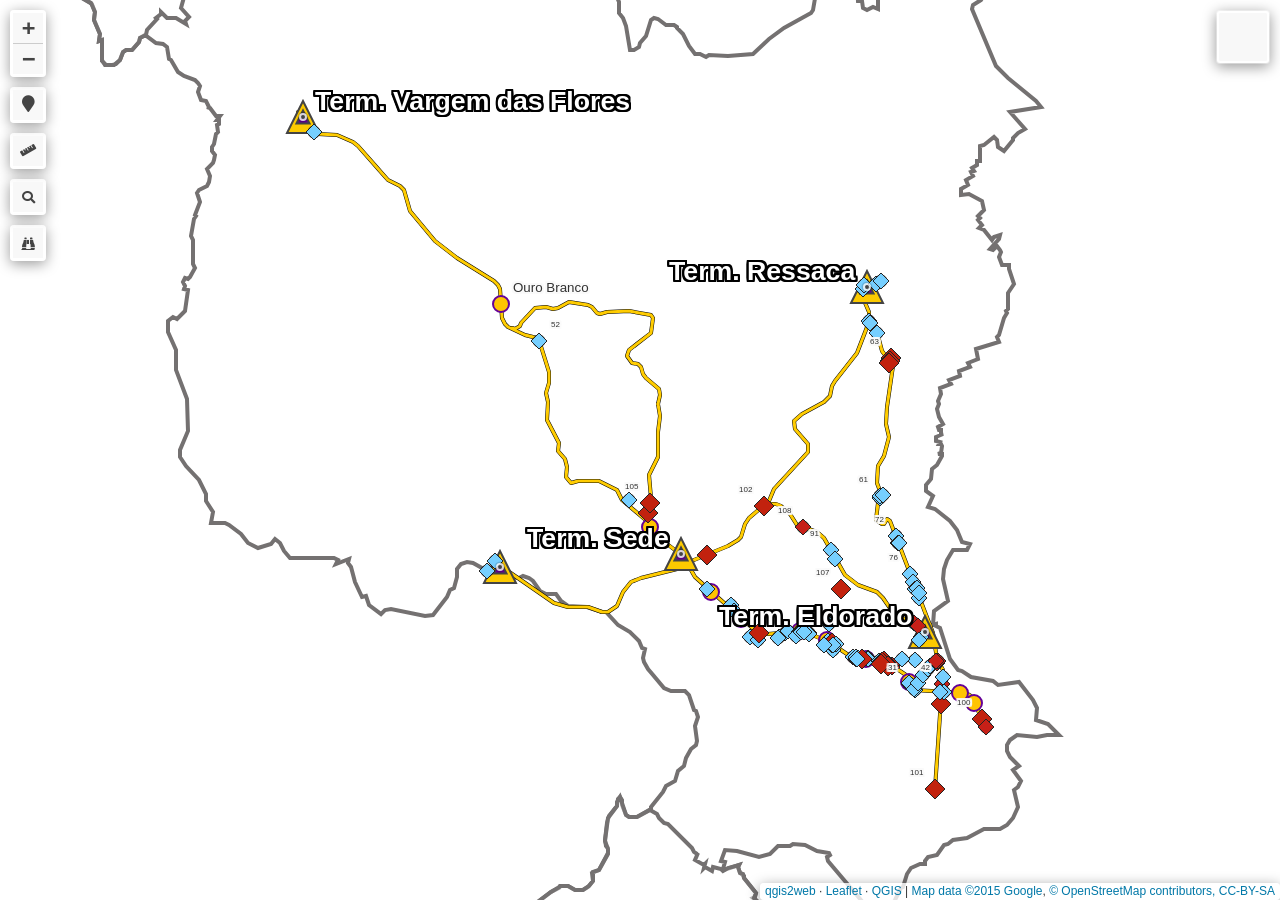
==== commit ebdea42f: "Atualização OSM - Mapa Fundo" ====
--- a/index.html
+++ b/index.html
@@ -43,19 +43,19 @@
         <script src="js/leaflet.photon.js"></script>
         <script src="js/leaflet-measure.js"></script>
         <script src="js/leaflet-search.js"></script>
-        <script src="data/SIM_05010GISBetimR00250116_1.js"></script>
-        <script src="data/SIM_05010GISBHR00250116_2.js"></script>
-        <script src="data/SIM_05010GISEsmeraldasR00250116_3.js"></script>
-        <script src="data/SIM_05010GISIbiriteR00250116_4.js"></script>
-        <script src="data/SIM_05010GISRibNevesR00250116_5.js"></script>
-        <script src="data/SIM_05012GISCorredoresR00260226_6.js"></script>
-        <script src="data/SIM_05012GISTerminaisR00250225_7.js"></script>
-        <script src="data/SIM_05012GISEstacoesR00231121_8.js"></script>
-        <script src="data/PeqObrasID_9.js"></script>
-        <script src="data/PeqObrasNivel_Priorid_10.js"></script>
-        <script src="data/PeqObrasOrdem_Priorid_11.js"></script>
-        <script src="data/PeqObrasTiposdeIntervencao_12.js"></script>
-        <script src="data/PeqObrasNecessitadeprojeto_13.js"></script>
+        <script src="data/SIM_05010GISBetimR00250116_2.js"></script>
+        <script src="data/SIM_05010GISBHR00250116_3.js"></script>
+        <script src="data/SIM_05010GISEsmeraldasR00250116_4.js"></script>
+        <script src="data/SIM_05010GISIbiriteR00250116_5.js"></script>
+        <script src="data/SIM_05010GISRibNevesR00250116_6.js"></script>
+        <script src="data/SIM_05012GISCorredoresR00260226_7.js"></script>
+        <script src="data/SIM_05012GISTerminaisR00250225_8.js"></script>
+        <script src="data/SIM_05012GISEstacoesR00231121_9.js"></script>
+        <script src="data/PeqObrasID_10.js"></script>
+        <script src="data/PeqObrasNivel_Priorid_11.js"></script>
+        <script src="data/PeqObrasOrdem_Priorid_12.js"></script>
+        <script src="data/PeqObrasTiposdeIntervencao_13.js"></script>
+        <script src="data/PeqObrasNecessitadeprojeto_14.js"></script>
         <script>
         var map = L.map('map', {
             zoomControl:false, maxZoom:28, minZoom:1
@@ -154,7 +154,20 @@
         });
         layer_GoogleSatellite_0;
         map.addLayer(layer_GoogleSatellite_0);
-        function pop_SIM_05010GISBetimR00250116_1(feature, layer) {
+        map.createPane('pane_OSMStandard_1');
+        map.getPane('pane_OSMStandard_1').style.zIndex = 401;
+        var layer_OSMStandard_1 = L.tileLayer('https://tile.openstreetmap.org/{z}/{x}/{y}.png', {
+            pane: 'pane_OSMStandard_1',
+            opacity: 0.3,
+            attribution: '<a href="https://www.openstreetmap.org/copyright">© OpenStreetMap contributors, CC-BY-SA</a>',
+            minZoom: 1,
+            maxZoom: 28,
+            minNativeZoom: 0,
+            maxNativeZoom: 19
+        });
+        layer_OSMStandard_1;
+        map.addLayer(layer_OSMStandard_1);
+        function pop_SIM_05010GISBetimR00250116_2(feature, layer) {
             var popupContent = '<table>\
                     <tr>\
                         <td colspan="2">' + (feature.properties['fid'] !== null ? autolinker.link(String(feature.properties['fid']).replace(/'/g, '\'').toLocaleString()) : '') + '</td>\
@@ -179,9 +192,9 @@
 			layer.bindPopup(content, { maxHeight: 400 });
         }
 
-        function style_SIM_05010GISBetimR00250116_1_0() {
+        function style_SIM_05010GISBetimR00250116_2_0() {
             return {
-                pane: 'pane_SIM_05010GISBetimR00250116_1',
+                pane: 'pane_SIM_05010GISBetimR00250116_2',
                 opacity: 1,
                 color: 'rgba(116,113,113,1.0)',
                 dashArray: '',
@@ -194,21 +207,21 @@
                 interactive: true,
             }
         }
-        map.createPane('pane_SIM_05010GISBetimR00250116_1');
-        map.getPane('pane_SIM_05010GISBetimR00250116_1').style.zIndex = 401;
-        map.getPane('pane_SIM_05010GISBetimR00250116_1').style['mix-blend-mode'] = 'normal';
-        var layer_SIM_05010GISBetimR00250116_1 = new L.geoJson(json_SIM_05010GISBetimR00250116_1, {
+        map.createPane('pane_SIM_05010GISBetimR00250116_2');
+        map.getPane('pane_SIM_05010GISBetimR00250116_2').style.zIndex = 402;
+        map.getPane('pane_SIM_05010GISBetimR00250116_2').style['mix-blend-mode'] = 'normal';
+        var layer_SIM_05010GISBetimR00250116_2 = new L.geoJson(json_SIM_05010GISBetimR00250116_2, {
             attribution: '',
             interactive: true,
-            dataVar: 'json_SIM_05010GISBetimR00250116_1',
-            layerName: 'layer_SIM_05010GISBetimR00250116_1',
-            pane: 'pane_SIM_05010GISBetimR00250116_1',
-            onEachFeature: pop_SIM_05010GISBetimR00250116_1,
-            style: style_SIM_05010GISBetimR00250116_1_0,
+            dataVar: 'json_SIM_05010GISBetimR00250116_2',
+            layerName: 'layer_SIM_05010GISBetimR00250116_2',
+            pane: 'pane_SIM_05010GISBetimR00250116_2',
+            onEachFeature: pop_SIM_05010GISBetimR00250116_2,
+            style: style_SIM_05010GISBetimR00250116_2_0,
         });
-        bounds_group.addLayer(layer_SIM_05010GISBetimR00250116_1);
-        map.addLayer(layer_SIM_05010GISBetimR00250116_1);
-        function pop_SIM_05010GISBHR00250116_2(feature, layer) {
+        bounds_group.addLayer(layer_SIM_05010GISBetimR00250116_2);
+        map.addLayer(layer_SIM_05010GISBetimR00250116_2);
+        function pop_SIM_05010GISBHR00250116_3(feature, layer) {
             var popupContent = '<table>\
                     <tr>\
                         <td colspan="2">' + (feature.properties['fid'] !== null ? autolinker.link(String(feature.properties['fid']).replace(/'/g, '\'').toLocaleString()) : '') + '</td>\
@@ -233,9 +246,9 @@
 			layer.bindPopup(content, { maxHeight: 400 });
         }
 
-        function style_SIM_05010GISBHR00250116_2_0() {
+        function style_SIM_05010GISBHR00250116_3_0() {
             return {
-                pane: 'pane_SIM_05010GISBHR00250116_2',
+                pane: 'pane_SIM_05010GISBHR00250116_3',
                 opacity: 1,
                 color: 'rgba(116,113,113,1.0)',
                 dashArray: '',
@@ -248,21 +261,21 @@
                 interactive: true,
             }
         }
-        map.createPane('pane_SIM_05010GISBHR00250116_2');
-        map.getPane('pane_SIM_05010GISBHR00250116_2').style.zIndex = 402;
-        map.getPane('pane_SIM_05010GISBHR00250116_2').style['mix-blend-mode'] = 'normal';
-        var layer_SIM_05010GISBHR00250116_2 = new L.geoJson(json_SIM_05010GISBHR00250116_2, {
+        map.createPane('pane_SIM_05010GISBHR00250116_3');
+        map.getPane('pane_SIM_05010GISBHR00250116_3').style.zIndex = 403;
+        map.getPane('pane_SIM_05010GISBHR00250116_3').style['mix-blend-mode'] = 'normal';
+        var layer_SIM_05010GISBHR00250116_3 = new L.geoJson(json_SIM_05010GISBHR00250116_3, {
             attribution: '',
             interactive: true,
-            dataVar: 'json_SIM_05010GISBHR00250116_2',
-            layerName: 'layer_SIM_05010GISBHR00250116_2',
-            pane: 'pane_SIM_05010GISBHR00250116_2',
-            onEachFeature: pop_SIM_05010GISBHR00250116_2,
-            style: style_SIM_05010GISBHR00250116_2_0,
+            dataVar: 'json_SIM_05010GISBHR00250116_3',
+            layerName: 'layer_SIM_05010GISBHR00250116_3',
+            pane: 'pane_SIM_05010GISBHR00250116_3',
+            onEachFeature: pop_SIM_05010GISBHR00250116_3,
+            style: style_SIM_05010GISBHR00250116_3_0,
         });
-        bounds_group.addLayer(layer_SIM_05010GISBHR00250116_2);
-        map.addLayer(layer_SIM_05010GISBHR00250116_2);
-        function pop_SIM_05010GISEsmeraldasR00250116_3(feature, layer) {
+        bounds_group.addLayer(layer_SIM_05010GISBHR00250116_3);
+        map.addLayer(layer_SIM_05010GISBHR00250116_3);
+        function pop_SIM_05010GISEsmeraldasR00250116_4(feature, layer) {
             var popupContent = '<table>\
                     <tr>\
                         <td colspan="2">' + (feature.properties['fid'] !== null ? autolinker.link(String(feature.properties['fid']).replace(/'/g, '\'').toLocaleString()) : '') + '</td>\
@@ -287,9 +300,9 @@
 			layer.bindPopup(content, { maxHeight: 400 });
         }
 
-        function style_SIM_05010GISEsmeraldasR00250116_3_0() {
+        function style_SIM_05010GISEsmeraldasR00250116_4_0() {
             return {
-                pane: 'pane_SIM_05010GISEsmeraldasR00250116_3',
+                pane: 'pane_SIM_05010GISEsmeraldasR00250116_4',
                 opacity: 1,
                 color: 'rgba(116,113,113,1.0)',
                 dashArray: '',
@@ -302,21 +315,21 @@
                 interactive: true,
             }
         }
-        map.createPane('pane_SIM_05010GISEsmeraldasR00250116_3');
-        map.getPane('pane_SIM_05010GISEsmeraldasR00250116_3').style.zIndex = 403;
-        map.getPane('pane_SIM_05010GISEsmeraldasR00250116_3').style['mix-blend-mode'] = 'normal';
-        var layer_SIM_05010GISEsmeraldasR00250116_3 = new L.geoJson(json_SIM_05010GISEsmeraldasR00250116_3, {
+        map.createPane('pane_SIM_05010GISEsmeraldasR00250116_4');
+        map.getPane('pane_SIM_05010GISEsmeraldasR00250116_4').style.zIndex = 404;
+        map.getPane('pane_SIM_05010GISEsmeraldasR00250116_4').style['mix-blend-mode'] = 'normal';
+        var layer_SIM_05010GISEsmeraldasR00250116_4 = new L.geoJson(json_SIM_05010GISEsmeraldasR00250116_4, {
             attribution: '',
             interactive: true,
-            dataVar: 'json_SIM_05010GISEsmeraldasR00250116_3',
-            layerName: 'layer_SIM_05010GISEsmeraldasR00250116_3',
-            pane: 'pane_SIM_05010GISEsmeraldasR00250116_3',
-            onEachFeature: pop_SIM_05010GISEsmeraldasR00250116_3,
-            style: style_SIM_05010GISEsmeraldasR00250116_3_0,
+            dataVar: 'json_SIM_05010GISEsmeraldasR00250116_4',
+            layerName: 'layer_SIM_05010GISEsmeraldasR00250116_4',
+            pane: 'pane_SIM_05010GISEsmeraldasR00250116_4',
+            onEachFeature: pop_SIM_05010GISEsmeraldasR00250116_4,
+            style: style_SIM_05010GISEsmeraldasR00250116_4_0,
         });
-        bounds_group.addLayer(layer_SIM_05010GISEsmeraldasR00250116_3);
-        map.addLayer(layer_SIM_05010GISEsmeraldasR00250116_3);
-        function pop_SIM_05010GISIbiriteR00250116_4(feature, layer) {
+        bounds_group.addLayer(layer_SIM_05010GISEsmeraldasR00250116_4);
+        map.addLayer(layer_SIM_05010GISEsmeraldasR00250116_4);
+        function pop_SIM_05010GISIbiriteR00250116_5(feature, layer) {
             var popupContent = '<table>\
                     <tr>\
                         <td colspan="2">' + (feature.properties['fid'] !== null ? autolinker.link(String(feature.properties['fid']).replace(/'/g, '\'').toLocaleString()) : '') + '</td>\
@@ -341,9 +354,9 @@
 			layer.bindPopup(content, { maxHeight: 400 });
         }
 
-        function style_SIM_05010GISIbiriteR00250116_4_0() {
+        function style_SIM_05010GISIbiriteR00250116_5_0() {
             return {
-                pane: 'pane_SIM_05010GISIbiriteR00250116_4',
+                pane: 'pane_SIM_05010GISIbiriteR00250116_5',
                 opacity: 1,
                 color: 'rgba(116,113,113,1.0)',
                 dashArray: '',
@@ -356,21 +369,21 @@
                 interactive: true,
             }
         }
-        map.createPane('pane_SIM_05010GISIbiriteR00250116_4');
-        map.getPane('pane_SIM_05010GISIbiriteR00250116_4').style.zIndex = 404;
-        map.getPane('pane_SIM_05010GISIbiriteR00250116_4').style['mix-blend-mode'] = 'normal';
-        var layer_SIM_05010GISIbiriteR00250116_4 = new L.geoJson(json_SIM_05010GISIbiriteR00250116_4, {
+        map.createPane('pane_SIM_05010GISIbiriteR00250116_5');
+        map.getPane('pane_SIM_05010GISIbiriteR00250116_5').style.zIndex = 405;
+        map.getPane('pane_SIM_05010GISIbiriteR00250116_5').style['mix-blend-mode'] = 'normal';
+        var layer_SIM_05010GISIbiriteR00250116_5 = new L.geoJson(json_SIM_05010GISIbiriteR00250116_5, {
             attribution: '',
             interactive: true,
-            dataVar: 'json_SIM_05010GISIbiriteR00250116_4',
-            layerName: 'layer_SIM_05010GISIbiriteR00250116_4',
-            pane: 'pane_SIM_05010GISIbiriteR00250116_4',
-            onEachFeature: pop_SIM_05010GISIbiriteR00250116_4,
-            style: style_SIM_05010GISIbiriteR00250116_4_0,
+            dataVar: 'json_SIM_05010GISIbiriteR00250116_5',
+            layerName: 'layer_SIM_05010GISIbiriteR00250116_5',
+            pane: 'pane_SIM_05010GISIbiriteR00250116_5',
+            onEachFeature: pop_SIM_05010GISIbiriteR00250116_5,
+            style: style_SIM_05010GISIbiriteR00250116_5_0,
         });
-        bounds_group.addLayer(layer_SIM_05010GISIbiriteR00250116_4);
-        map.addLayer(layer_SIM_05010GISIbiriteR00250116_4);
-        function pop_SIM_05010GISRibNevesR00250116_5(feature, layer) {
+        bounds_group.addLayer(layer_SIM_05010GISIbiriteR00250116_5);
+        map.addLayer(layer_SIM_05010GISIbiriteR00250116_5);
+        function pop_SIM_05010GISRibNevesR00250116_6(feature, layer) {
             var popupContent = '<table>\
                     <tr>\
                         <td colspan="2">' + (feature.properties['fid'] !== null ? autolinker.link(String(feature.properties['fid']).replace(/'/g, '\'').toLocaleString()) : '') + '</td>\
@@ -395,9 +408,9 @@
 			layer.bindPopup(content, { maxHeight: 400 });
         }
 
-        function style_SIM_05010GISRibNevesR00250116_5_0() {
+        function style_SIM_05010GISRibNevesR00250116_6_0() {
             return {
-                pane: 'pane_SIM_05010GISRibNevesR00250116_5',
+                pane: 'pane_SIM_05010GISRibNevesR00250116_6',
                 opacity: 1,
                 color: 'rgba(116,113,113,1.0)',
                 dashArray: '',
@@ -410,21 +423,21 @@
                 interactive: true,
             }
         }
-        map.createPane('pane_SIM_05010GISRibNevesR00250116_5');
-        map.getPane('pane_SIM_05010GISRibNevesR00250116_5').style.zIndex = 405;
-        map.getPane('pane_SIM_05010GISRibNevesR00250116_5').style['mix-blend-mode'] = 'normal';
-        var layer_SIM_05010GISRibNevesR00250116_5 = new L.geoJson(json_SIM_05010GISRibNevesR00250116_5, {
+        map.createPane('pane_SIM_05010GISRibNevesR00250116_6');
+        map.getPane('pane_SIM_05010GISRibNevesR00250116_6').style.zIndex = 406;
+        map.getPane('pane_SIM_05010GISRibNevesR00250116_6').style['mix-blend-mode'] = 'normal';
+        var layer_SIM_05010GISRibNevesR00250116_6 = new L.geoJson(json_SIM_05010GISRibNevesR00250116_6, {
             attribution: '',
             interactive: true,
-            dataVar: 'json_SIM_05010GISRibNevesR00250116_5',
-            layerName: 'layer_SIM_05010GISRibNevesR00250116_5',
-            pane: 'pane_SIM_05010GISRibNevesR00250116_5',
-            onEachFeature: pop_SIM_05010GISRibNevesR00250116_5,
-            style: style_SIM_05010GISRibNevesR00250116_5_0,
+            dataVar: 'json_SIM_05010GISRibNevesR00250116_6',
+            layerName: 'layer_SIM_05010GISRibNevesR00250116_6',
+            pane: 'pane_SIM_05010GISRibNevesR00250116_6',
+            onEachFeature: pop_SIM_05010GISRibNevesR00250116_6,
+            style: style_SIM_05010GISRibNevesR00250116_6_0,
         });
-        bounds_group.addLayer(layer_SIM_05010GISRibNevesR00250116_5);
-        map.addLayer(layer_SIM_05010GISRibNevesR00250116_5);
-        function pop_SIM_05012GISCorredoresR00260226_6(feature, layer) {
+        bounds_group.addLayer(layer_SIM_05010GISRibNevesR00250116_6);
+        map.addLayer(layer_SIM_05010GISRibNevesR00250116_6);
+        function pop_SIM_05012GISCorredoresR00260226_7(feature, layer) {
             var popupContent = '<table>\
                     <tr>\
                         <td colspan="2">' + (feature.properties['NOME'] !== null ? autolinker.link(String(feature.properties['NOME']).replace(/'/g, '\'').toLocaleString()) : '') + '</td>\
@@ -473,9 +486,9 @@
 			layer.bindPopup(content, { maxHeight: 400 });
         }
 
-        function style_SIM_05012GISCorredoresR00260226_6_0() {
+        function style_SIM_05012GISCorredoresR00260226_7_0() {
             return {
-                pane: 'pane_SIM_05012GISCorredoresR00260226_6',
+                pane: 'pane_SIM_05012GISCorredoresR00260226_7',
                 opacity: 1,
                 color: 'rgba(0,0,0,1.0)',
                 dashArray: '',
@@ -486,9 +499,9 @@
                 interactive: true,
             }
         }
-        function style_SIM_05012GISCorredoresR00260226_6_1() {
+        function style_SIM_05012GISCorredoresR00260226_7_1() {
             return {
-                pane: 'pane_SIM_05012GISCorredoresR00260226_6',
+                pane: 'pane_SIM_05012GISCorredoresR00260226_7',
                 opacity: 1,
                 color: 'rgba(255,204,1,1.0)',
                 dashArray: '',
@@ -499,21 +512,21 @@
                 interactive: true,
             }
         }
-        map.createPane('pane_SIM_05012GISCorredoresR00260226_6');
-        map.getPane('pane_SIM_05012GISCorredoresR00260226_6').style.zIndex = 406;
-        map.getPane('pane_SIM_05012GISCorredoresR00260226_6').style['mix-blend-mode'] = 'normal';
-        var layer_SIM_05012GISCorredoresR00260226_6 = new L.geoJson.multiStyle(json_SIM_05012GISCorredoresR00260226_6, {
+        map.createPane('pane_SIM_05012GISCorredoresR00260226_7');
+        map.getPane('pane_SIM_05012GISCorredoresR00260226_7').style.zIndex = 407;
+        map.getPane('pane_SIM_05012GISCorredoresR00260226_7').style['mix-blend-mode'] = 'normal';
+        var layer_SIM_05012GISCorredoresR00260226_7 = new L.geoJson.multiStyle(json_SIM_05012GISCorredoresR00260226_7, {
             attribution: '',
             interactive: true,
-            dataVar: 'json_SIM_05012GISCorredoresR00260226_6',
-            layerName: 'layer_SIM_05012GISCorredoresR00260226_6',
-            pane: 'pane_SIM_05012GISCorredoresR00260226_6',
-            onEachFeature: pop_SIM_05012GISCorredoresR00260226_6,
-            styles: [style_SIM_05012GISCorredoresR00260226_6_0,style_SIM_05012GISCorredoresR00260226_6_1,]
+            dataVar: 'json_SIM_05012GISCorredoresR00260226_7',
+            layerName: 'layer_SIM_05012GISCorredoresR00260226_7',
+            pane: 'pane_SIM_05012GISCorredoresR00260226_7',
+            onEachFeature: pop_SIM_05012GISCorredoresR00260226_7,
+            styles: [style_SIM_05012GISCorredoresR00260226_7_0,style_SIM_05012GISCorredoresR00260226_7_1,]
         });
-        bounds_group.addLayer(layer_SIM_05012GISCorredoresR00260226_6);
-        map.addLayer(layer_SIM_05012GISCorredoresR00260226_6);
-        function pop_SIM_05012GISTerminaisR00250225_7(feature, layer) {
+        bounds_group.addLayer(layer_SIM_05012GISCorredoresR00260226_7);
+        map.addLayer(layer_SIM_05012GISCorredoresR00260226_7);
+        function pop_SIM_05012GISTerminaisR00250225_8(feature, layer) {
             var popupContent = '<table>\
                     <tr>\
                         <td colspan="2">' + (feature.properties['id'] !== null ? autolinker.link(String(feature.properties['id']).replace(/'/g, '\'').toLocaleString()) : '') + '</td>\
@@ -529,9 +542,9 @@
 			layer.bindPopup(content, { maxHeight: 400 });
         }
 
-        function style_SIM_05012GISTerminaisR00250225_7_0() {
+        function style_SIM_05012GISTerminaisR00250225_8_0() {
             return {
-                pane: 'pane_SIM_05012GISTerminaisR00250225_7',
+                pane: 'pane_SIM_05012GISTerminaisR00250225_8',
                 radius: 16.0,
                 opacity: 1,
                 color: 'rgba(0,0,0,1.0)',
@@ -545,9 +558,9 @@
                 interactive: true,
             }
         }
-        function style_SIM_05012GISTerminaisR00250225_7_1() {
+        function style_SIM_05012GISTerminaisR00250225_8_1() {
             return {
-                pane: 'pane_SIM_05012GISTerminaisR00250225_7',
+                pane: 'pane_SIM_05012GISTerminaisR00250225_8',
                 radius: 6.54544,
                 opacity: 1,
                 color: 'rgba(0,0,0,1.0)',
@@ -561,33 +574,33 @@
                 interactive: true,
             }
         }
-        map.createPane('pane_SIM_05012GISTerminaisR00250225_7');
-        map.getPane('pane_SIM_05012GISTerminaisR00250225_7').style.zIndex = 407;
-        map.getPane('pane_SIM_05012GISTerminaisR00250225_7').style['mix-blend-mode'] = 'normal';
-        var layer_SIM_05012GISTerminaisR00250225_7 = new L.geoJson.multiStyle(json_SIM_05012GISTerminaisR00250225_7, {
+        map.createPane('pane_SIM_05012GISTerminaisR00250225_8');
+        map.getPane('pane_SIM_05012GISTerminaisR00250225_8').style.zIndex = 408;
+        map.getPane('pane_SIM_05012GISTerminaisR00250225_8').style['mix-blend-mode'] = 'normal';
+        var layer_SIM_05012GISTerminaisR00250225_8 = new L.geoJson.multiStyle(json_SIM_05012GISTerminaisR00250225_8, {
             attribution: '',
             interactive: true,
-            dataVar: 'json_SIM_05012GISTerminaisR00250225_7',
-            layerName: 'layer_SIM_05012GISTerminaisR00250225_7',
-            pane: 'pane_SIM_05012GISTerminaisR00250225_7',
-            onEachFeature: pop_SIM_05012GISTerminaisR00250225_7,
+            dataVar: 'json_SIM_05012GISTerminaisR00250225_8',
+            layerName: 'layer_SIM_05012GISTerminaisR00250225_8',
+            pane: 'pane_SIM_05012GISTerminaisR00250225_8',
+            onEachFeature: pop_SIM_05012GISTerminaisR00250225_8,
             pointToLayers: [function (feature, latlng) {
                 var context = {
                     feature: feature,
                     variables: {}
                 };
-                return L.shapeMarker(latlng, style_SIM_05012GISTerminaisR00250225_7_0(feature));
+                return L.shapeMarker(latlng, style_SIM_05012GISTerminaisR00250225_8_0(feature));
             },function (feature, latlng) {
                 var context = {
                     feature: feature,
                     variables: {}
                 };
-                return L.shapeMarker(latlng, style_SIM_05012GISTerminaisR00250225_7_1(feature));
+                return L.shapeMarker(latlng, style_SIM_05012GISTerminaisR00250225_8_1(feature));
             },
         ]});
-        bounds_group.addLayer(layer_SIM_05012GISTerminaisR00250225_7);
-        map.addLayer(layer_SIM_05012GISTerminaisR00250225_7);
-        function pop_SIM_05012GISEstacoesR00231121_8(feature, layer) {
+        bounds_group.addLayer(layer_SIM_05012GISTerminaisR00250225_8);
+        map.addLayer(layer_SIM_05012GISTerminaisR00250225_8);
+        function pop_SIM_05012GISEstacoesR00231121_9(feature, layer) {
             var popupContent = '<table>\
                     <tr>\
                         <td colspan="2">' + (feature.properties['id'] !== null ? autolinker.link(String(feature.properties['id']).replace(/'/g, '\'').toLocaleString()) : '') + '</td>\
@@ -603,9 +616,9 @@
 			layer.bindPopup(content, { maxHeight: 400 });
         }
 
-        function style_SIM_05012GISEstacoesR00231121_8_0() {
+        function style_SIM_05012GISEstacoesR00231121_9_0() {
             return {
-                pane: 'pane_SIM_05012GISEstacoesR00231121_8',
+                pane: 'pane_SIM_05012GISEstacoesR00231121_9',
                 radius: 8.0,
                 opacity: 1,
                 color: 'rgba(101,0,152,1.0)',
@@ -619,27 +632,27 @@
                 interactive: true,
             }
         }
-        map.createPane('pane_SIM_05012GISEstacoesR00231121_8');
-        map.getPane('pane_SIM_05012GISEstacoesR00231121_8').style.zIndex = 408;
-        map.getPane('pane_SIM_05012GISEstacoesR00231121_8').style['mix-blend-mode'] = 'normal';
-        var layer_SIM_05012GISEstacoesR00231121_8 = new L.geoJson(json_SIM_05012GISEstacoesR00231121_8, {
+        map.createPane('pane_SIM_05012GISEstacoesR00231121_9');
+        map.getPane('pane_SIM_05012GISEstacoesR00231121_9').style.zIndex = 409;
+        map.getPane('pane_SIM_05012GISEstacoesR00231121_9').style['mix-blend-mode'] = 'normal';
+        var layer_SIM_05012GISEstacoesR00231121_9 = new L.geoJson(json_SIM_05012GISEstacoesR00231121_9, {
             attribution: '',
             interactive: true,
-            dataVar: 'json_SIM_05012GISEstacoesR00231121_8',
-            layerName: 'layer_SIM_05012GISEstacoesR00231121_8',
-            pane: 'pane_SIM_05012GISEstacoesR00231121_8',
-            onEachFeature: pop_SIM_05012GISEstacoesR00231121_8,
+            dataVar: 'json_SIM_05012GISEstacoesR00231121_9',
+            layerName: 'layer_SIM_05012GISEstacoesR00231121_9',
+            pane: 'pane_SIM_05012GISEstacoesR00231121_9',
+            onEachFeature: pop_SIM_05012GISEstacoesR00231121_9,
             pointToLayer: function (feature, latlng) {
                 var context = {
                     feature: feature,
                     variables: {}
                 };
-                return L.circleMarker(latlng, style_SIM_05012GISEstacoesR00231121_8_0(feature));
+                return L.circleMarker(latlng, style_SIM_05012GISEstacoesR00231121_9_0(feature));
             },
         });
-        bounds_group.addLayer(layer_SIM_05012GISEstacoesR00231121_8);
-        map.addLayer(layer_SIM_05012GISEstacoesR00231121_8);
-        function pop_PeqObrasID_9(feature, layer) {
+        bounds_group.addLayer(layer_SIM_05012GISEstacoesR00231121_9);
+        map.addLayer(layer_SIM_05012GISEstacoesR00231121_9);
+        function pop_PeqObrasID_10(feature, layer) {
             var popupContent = '<table>\
                     <tr>\
                         <td colspan="2">' + (feature.properties['id'] !== null ? autolinker.link(String(feature.properties['id']).replace(/'/g, '\'').toLocaleString()) : '') + '</td>\
@@ -688,11 +701,11 @@
 			layer.bindPopup(content, { maxHeight: 400 });
         }
 
-        function style_PeqObrasID_9_0(feature) {
+        function style_PeqObrasID_10_0(feature) {
             switch(String(feature.properties['id'])) {
                 case '1':
                     return {
-                pane: 'pane_PeqObrasID_9',
+                pane: 'pane_PeqObrasID_10',
                 radius: 6.4,
                 opacity: 1,
                 color: 'rgba(0,0,0,1.0)',
@@ -708,7 +721,7 @@
                     break;
                 case '2':
                     return {
-                pane: 'pane_PeqObrasID_9',
+                pane: 'pane_PeqObrasID_10',
                 radius: 6.4,
                 opacity: 1,
                 color: 'rgba(0,0,0,1.0)',
@@ -724,7 +737,7 @@
                     break;
                 case '3':
                     return {
-                pane: 'pane_PeqObrasID_9',
+                pane: 'pane_PeqObrasID_10',
                 radius: 6.4,
                 opacity: 1,
                 color: 'rgba(0,0,0,1.0)',
@@ -740,7 +753,7 @@
                     break;
                 case '4':
                     return {
-                pane: 'pane_PeqObrasID_9',
+                pane: 'pane_PeqObrasID_10',
                 radius: 6.4,
                 opacity: 1,
                 color: 'rgba(0,0,0,1.0)',
@@ -756,7 +769,7 @@
                     break;
                 case '5':
                     return {
-                pane: 'pane_PeqObrasID_9',
+                pane: 'pane_PeqObrasID_10',
                 radius: 6.4,
                 opacity: 1,
                 color: 'rgba(0,0,0,1.0)',
@@ -772,7 +785,7 @@
                     break;
                 case '6':
                     return {
-                pane: 'pane_PeqObrasID_9',
+                pane: 'pane_PeqObrasID_10',
                 radius: 6.4,
                 opacity: 1,
                 color: 'rgba(0,0,0,1.0)',
@@ -788,7 +801,7 @@
                     break;
                 case '7':
                     return {
-                pane: 'pane_PeqObrasID_9',
+                pane: 'pane_PeqObrasID_10',
                 radius: 6.4,
                 opacity: 1,
                 color: 'rgba(0,0,0,1.0)',
@@ -804,7 +817,7 @@
                     break;
                 case '8':
                     return {
-                pane: 'pane_PeqObrasID_9',
+                pane: 'pane_PeqObrasID_10',
                 radius: 6.4,
                 opacity: 1,
                 color: 'rgba(0,0,0,1.0)',
@@ -820,7 +833,7 @@
                     break;
                 case '9':
                     return {
-                pane: 'pane_PeqObrasID_9',
+                pane: 'pane_PeqObrasID_10',
                 radius: 6.4,
                 opacity: 1,
                 color: 'rgba(0,0,0,1.0)',
@@ -836,7 +849,7 @@
                     break;
                 case '10':
                     return {
-                pane: 'pane_PeqObrasID_9',
+                pane: 'pane_PeqObrasID_10',
                 radius: 6.4,
                 opacity: 1,
                 color: 'rgba(0,0,0,1.0)',
@@ -852,7 +865,7 @@
                     break;
                 case '11':
                     return {
-                pane: 'pane_PeqObrasID_9',
+                pane: 'pane_PeqObrasID_10',
                 radius: 6.4,
                 opacity: 1,
                 color: 'rgba(0,0,0,1.0)',
@@ -868,7 +881,7 @@
                     break;
                 case '12':
                     return {
-                pane: 'pane_PeqObrasID_9',
+                pane: 'pane_PeqObrasID_10',
                 radius: 6.4,
                 opacity: 1,
                 color: 'rgba(0,0,0,1.0)',
@@ -884,7 +897,7 @@
                     break;
                 case '13':
                     return {
-                pane: 'pane_PeqObrasID_9',
+                pane: 'pane_PeqObrasID_10',
                 radius: 6.4,
                 opacity: 1,
                 color: 'rgba(0,0,0,1.0)',
@@ -900,7 +913,7 @@
                     break;
                 case '14':
                     return {
-                pane: 'pane_PeqObrasID_9',
+                pane: 'pane_PeqObrasID_10',
                 radius: 6.4,
                 opacity: 1,
                 color: 'rgba(0,0,0,1.0)',
@@ -916,7 +929,7 @@
                     break;
                 case '15':
                     return {
-                pane: 'pane_PeqObrasID_9',
+                pane: 'pane_PeqObrasID_10',
                 radius: 6.4,
                 opacity: 1,
                 color: 'rgba(0,0,0,1.0)',
@@ -932,7 +945,7 @@
                     break;
                 case '16':
                     return {
-                pane: 'pane_PeqObrasID_9',
+                pane: 'pane_PeqObrasID_10',
                 radius: 6.4,
                 opacity: 1,
                 color: 'rgba(0,0,0,1.0)',
@@ -948,7 +961,7 @@
                     break;
                 case '17':
                     return {
-                pane: 'pane_PeqObrasID_9',
+                pane: 'pane_PeqObrasID_10',
                 radius: 6.4,
                 opacity: 1,
                 color: 'rgba(0,0,0,1.0)',
@@ -964,7 +977,7 @@
                     break;
                 case '18':
                     return {
-                pane: 'pane_PeqObrasID_9',
+                pane: 'pane_PeqObrasID_10',
                 radius: 6.4,
                 opacity: 1,
                 color: 'rgba(0,0,0,1.0)',
@@ -980,7 +993,7 @@
                     break;
                 case '19':
                     return {
-                pane: 'pane_PeqObrasID_9',
+                pane: 'pane_PeqObrasID_10',
                 radius: 6.4,
                 opacity: 1,
                 color: 'rgba(0,0,0,1.0)',
@@ -996,7 +1009,7 @@
                     break;
                 case '20':
                     return {
-                pane: 'pane_PeqObrasID_9',
+                pane: 'pane_PeqObrasID_10',
                 radius: 6.4,
                 opacity: 1,
                 color: 'rgba(0,0,0,1.0)',
@@ -1012,7 +1025,7 @@
                     break;
                 case '21':
                     return {
-                pane: 'pane_PeqObrasID_9',
+                pane: 'pane_PeqObrasID_10',
                 radius: 6.4,
                 opacity: 1,
                 color: 'rgba(0,0,0,1.0)',
@@ -1028,7 +1041,7 @@
                     break;
                 case '22':
                     return {
-                pane: 'pane_PeqObrasID_9',
+                pane: 'pane_PeqObrasID_10',
                 radius: 6.4,
                 opacity: 1,
                 color: 'rgba(0,0,0,1.0)',
@@ -1044,7 +1057,7 @@
                     break;
                 case '23':
                     return {
-                pane: 'pane_PeqObrasID_9',
+                pane: 'pane_PeqObrasID_10',
                 radius: 6.4,
                 opacity: 1,
                 color: 'rgba(0,0,0,1.0)',
@@ -1060,7 +1073,7 @@
                     break;
                 case '24':
                     return {
-                pane: 'pane_PeqObrasID_9',
+                pane: 'pane_PeqObrasID_10',
                 radius: 6.4,
                 opacity: 1,
                 color: 'rgba(0,0,0,1.0)',
@@ -1076,7 +1089,7 @@
                     break;
                 case '25':
                     return {
-                pane: 'pane_PeqObrasID_9',
+                pane: 'pane_PeqObrasID_10',
                 radius: 6.4,
                 opacity: 1,
                 color: 'rgba(0,0,0,1.0)',
@@ -1092,7 +1105,7 @@
                     break;
                 case '26':
                     return {
-                pane: 'pane_PeqObrasID_9',
+                pane: 'pane_PeqObrasID_10',
                 radius: 6.4,
                 opacity: 1,
                 color: 'rgba(0,0,0,1.0)',
@@ -1108,7 +1121,7 @@
                     break;
                 case '27':
                     return {
-                pane: 'pane_PeqObrasID_9',
+                pane: 'pane_PeqObrasID_10',
                 radius: 6.4,
                 opacity: 1,
                 color: 'rgba(0,0,0,1.0)',
@@ -1124,7 +1137,7 @@
                     break;
                 case '28':
                     return {
-                pane: 'pane_PeqObrasID_9',
+                pane: 'pane_PeqObrasID_10',
                 radius: 6.4,
                 opacity: 1,
                 color: 'rgba(0,0,0,1.0)',
@@ -1140,7 +1153,7 @@
                     break;
                 case '29':
                     return {
-                pane: 'pane_PeqObrasID_9',
+                pane: 'pane_PeqObrasID_10',
                 radius: 6.4,
                 opacity: 1,
                 color: 'rgba(0,0,0,1.0)',
@@ -1156,7 +1169,7 @@
                     break;
                 case '30':
                     return {
-                pane: 'pane_PeqObrasID_9',
+                pane: 'pane_PeqObrasID_10',
                 radius: 6.4,
                 opacity: 1,
                 color: 'rgba(0,0,0,1.0)',
@@ -1172,7 +1185,7 @@
                     break;
                 case '31':
                     return {
-                pane: 'pane_PeqObrasID_9',
+                pane: 'pane_PeqObrasID_10',
                 radius: 6.4,
                 opacity: 1,
                 color: 'rgba(0,0,0,1.0)',
@@ -1188,7 +1201,7 @@
                     break;
                 case '32':
                     return {
-                pane: 'pane_PeqObrasID_9',
+                pane: 'pane_PeqObrasID_10',
                 radius: 6.4,
                 opacity: 1,
                 color: 'rgba(0,0,0,1.0)',
@@ -1204,7 +1217,7 @@
                     break;
                 case '33':
                     return {
-                pane: 'pane_PeqObrasID_9',
+                pane: 'pane_PeqObrasID_10',
                 radius: 6.4,
                 opacity: 1,
                 color: 'rgba(0,0,0,1.0)',
@@ -1220,7 +1233,7 @@
                     break;
                 case '34':
                     return {
-                pane: 'pane_PeqObrasID_9',
+                pane: 'pane_PeqObrasID_10',
                 radius: 6.4,
                 opacity: 1,
                 color: 'rgba(0,0,0,1.0)',
@@ -1236,7 +1249,7 @@
                     break;
                 case '35':
                     return {
-                pane: 'pane_PeqObrasID_9',
+                pane: 'pane_PeqObrasID_10',
                 radius: 6.4,
                 opacity: 1,
                 color: 'rgba(0,0,0,1.0)',
@@ -1252,7 +1265,7 @@
                     break;
                 case '36':
                     return {
-                pane: 'pane_PeqObrasID_9',
+                pane: 'pane_PeqObrasID_10',
                 radius: 6.4,
                 opacity: 1,
                 color: 'rgba(0,0,0,1.0)',
@@ -1268,7 +1281,7 @@
                     break;
                 case '37':
                     return {
-                pane: 'pane_PeqObrasID_9',
+                pane: 'pane_PeqObrasID_10',
                 radius: 6.4,
                 opacity: 1,
                 color: 'rgba(0,0,0,1.0)',
@@ -1284,7 +1297,7 @@
                     break;
                 case '38':
                     return {
-                pane: 'pane_PeqObrasID_9',
+                pane: 'pane_PeqObrasID_10',
                 radius: 6.4,
                 opacity: 1,
                 color: 'rgba(0,0,0,1.0)',
@@ -1300,7 +1313,7 @@
                     break;
                 case '39':
                     return {
-                pane: 'pane_PeqObrasID_9',
+                pane: 'pane_PeqObrasID_10',
                 radius: 6.4,
                 opacity: 1,
                 color: 'rgba(0,0,0,1.0)',
@@ -1316,7 +1329,7 @@
                     break;
                 case '40':
                     return {
-                pane: 'pane_PeqObrasID_9',
+                pane: 'pane_PeqObrasID_10',
                 radius: 6.4,
                 opacity: 1,
                 color: 'rgba(0,0,0,1.0)',
@@ -1332,7 +1345,7 @@
                     break;
                 case '41':
                     return {
-                pane: 'pane_PeqObrasID_9',
+                pane: 'pane_PeqObrasID_10',
                 radius: 6.4,
                 opacity: 1,
                 color: 'rgba(0,0,0,1.0)',
@@ -1348,7 +1361,7 @@
                     break;
                 case '42':
                     return {
-                pane: 'pane_PeqObrasID_9',
+                pane: 'pane_PeqObrasID_10',
                 radius: 6.4,
                 opacity: 1,
                 color: 'rgba(0,0,0,1.0)',
@@ -1364,7 +1377,7 @@
                     break;
                 case '43':
                     return {
-                pane: 'pane_PeqObrasID_9',
+                pane: 'pane_PeqObrasID_10',
                 radius: 6.4,
                 opacity: 1,
                 color: 'rgba(0,0,0,1.0)',
@@ -1380,7 +1393,7 @@
                     break;
                 case '44':
                     return {
-                pane: 'pane_PeqObrasID_9',
+                pane: 'pane_PeqObrasID_10',
                 radius: 6.4,
                 opacity: 1,
                 color: 'rgba(0,0,0,1.0)',
@@ -1396,7 +1409,7 @@
                     break;
                 case '45':
                     return {
-                pane: 'pane_PeqObrasID_9',
+                pane: 'pane_PeqObrasID_10',
                 radius: 6.4,
                 opacity: 1,
                 color: 'rgba(0,0,0,1.0)',
@@ -1412,7 +1425,7 @@
                     break;
                 case '46':
                     return {
-                pane: 'pane_PeqObrasID_9',
+                pane: 'pane_PeqObrasID_10',
                 radius: 6.4,
                 opacity: 1,
                 color: 'rgba(0,0,0,1.0)',
@@ -1428,7 +1441,7 @@
                     break;
                 case '47':
                     return {
-                pane: 'pane_PeqObrasID_9',
+                pane: 'pane_PeqObrasID_10',
                 radius: 6.4,
                 opacity: 1,
                 color: 'rgba(0,0,0,1.0)',
@@ -1444,7 +1457,7 @@
                     break;
                 case '48':
                     return {
-                pane: 'pane_PeqObrasID_9',
+                pane: 'pane_PeqObrasID_10',
                 radius: 6.4,
                 opacity: 1,
                 color: 'rgba(0,0,0,1.0)',
@@ -1460,7 +1473,7 @@
                     break;
                 case '49':
                     return {
-                pane: 'pane_PeqObrasID_9',
+                pane: 'pane_PeqObrasID_10',
                 radius: 6.4,
                 opacity: 1,
                 color: 'rgba(0,0,0,1.0)',
@@ -1476,7 +1489,7 @@
                     break;
                 case '50':
                     return {
-                pane: 'pane_PeqObrasID_9',
+                pane: 'pane_PeqObrasID_10',
                 radius: 6.4,
                 opacity: 1,
                 color: 'rgba(0,0,0,1.0)',
@@ -1492,7 +1505,7 @@
                     break;
                 case '51':
                     return {
-                pane: 'pane_PeqObrasID_9',
+                pane: 'pane_PeqObrasID_10',
                 radius: 6.4,
                 opacity: 1,
                 color: 'rgba(0,0,0,1.0)',
@@ -1508,7 +1521,7 @@
                     break;
                 case '52':
                     return {
-                pane: 'pane_PeqObrasID_9',
+                pane: 'pane_PeqObrasID_10',
                 radius: 6.4,
                 opacity: 1,
                 color: 'rgba(0,0,0,1.0)',
@@ -1524,7 +1537,7 @@
                     break;
                 case '53':
                     return {
-                pane: 'pane_PeqObrasID_9',
+                pane: 'pane_PeqObrasID_10',
                 radius: 6.4,
                 opacity: 1,
                 color: 'rgba(0,0,0,1.0)',
@@ -1540,7 +1553,7 @@
                     break;
                 case '54':
                     return {
-                pane: 'pane_PeqObrasID_9',
+                pane: 'pane_PeqObrasID_10',
                 radius: 6.4,
                 opacity: 1,
                 color: 'rgba(0,0,0,1.0)',
@@ -1556,7 +1569,7 @@
                     break;
                 case '55':
                     return {
-                pane: 'pane_PeqObrasID_9',
+                pane: 'pane_PeqObrasID_10',
                 radius: 6.4,
                 opacity: 1,
                 color: 'rgba(0,0,0,1.0)',
@@ -1572,7 +1585,7 @@
                     break;
                 case '56':
                     return {
-                pane: 'pane_PeqObrasID_9',
+                pane: 'pane_PeqObrasID_10',
                 radius: 6.4,
                 opacity: 1,
                 color: 'rgba(0,0,0,1.0)',
@@ -1588,7 +1601,7 @@
                     break;
                 case '57':
                     return {
-                pane: 'pane_PeqObrasID_9',
+                pane: 'pane_PeqObrasID_10',
                 radius: 6.4,
                 opacity: 1,
                 color: 'rgba(0,0,0,1.0)',
@@ -1604,7 +1617,7 @@
                     break;
                 case '58':
                     return {
-                pane: 'pane_PeqObrasID_9',
+                pane: 'pane_PeqObrasID_10',
                 radius: 6.4,
                 opacity: 1,
                 color: 'rgba(0,0,0,1.0)',
@@ -1620,7 +1633,7 @@
                     break;
                 case '59':
                     return {
-                pane: 'pane_PeqObrasID_9',
+                pane: 'pane_PeqObrasID_10',
                 radius: 6.4,
                 opacity: 1,
                 color: 'rgba(0,0,0,1.0)',
@@ -1636,7 +1649,7 @@
                     break;
                 case '60':
                     return {
-                pane: 'pane_PeqObrasID_9',
+                pane: 'pane_PeqObrasID_10',
                 radius: 6.4,
                 opacity: 1,
                 color: 'rgba(0,0,0,1.0)',
@@ -1652,7 +1665,7 @@
                     break;
                 case '61':
                     return {
-                pane: 'pane_PeqObrasID_9',
+                pane: 'pane_PeqObrasID_10',
                 radius: 6.4,
                 opacity: 1,
                 color: 'rgba(0,0,0,1.0)',
@@ -1668,7 +1681,7 @@
                     break;
                 case '62':
                     return {
-                pane: 'pane_PeqObrasID_9',
+                pane: 'pane_PeqObrasID_10',
                 radius: 6.4,
                 opacity: 1,
                 color: 'rgba(0,0,0,1.0)',
@@ -1684,7 +1697,7 @@
                     break;
                 case '63':
                     return {
-                pane: 'pane_PeqObrasID_9',
+                pane: 'pane_PeqObrasID_10',
                 radius: 6.4,
                 opacity: 1,
                 color: 'rgba(0,0,0,1.0)',
@@ -1700,7 +1713,7 @@
                     break;
                 case '64':
                     return {
-                pane: 'pane_PeqObrasID_9',
+                pane: 'pane_PeqObrasID_10',
                 radius: 6.4,
                 opacity: 1,
                 color: 'rgba(0,0,0,1.0)',
@@ -1716,7 +1729,7 @@
                     break;
                 case '65':
                     return {
-                pane: 'pane_PeqObrasID_9',
+                pane: 'pane_PeqObrasID_10',
                 radius: 6.4,
                 opacity: 1,
                 color: 'rgba(0,0,0,1.0)',
@@ -1732,7 +1745,7 @@
                     break;
                 case '66':
                     return {
-                pane: 'pane_PeqObrasID_9',
+                pane: 'pane_PeqObrasID_10',
                 radius: 6.4,
                 opacity: 1,
                 color: 'rgba(0,0,0,1.0)',
@@ -1748,7 +1761,7 @@
                     break;
                 case '67':
                     return {
-                pane: 'pane_PeqObrasID_9',
+                pane: 'pane_PeqObrasID_10',
                 radius: 6.4,
                 opacity: 1,
                 color: 'rgba(0,0,0,1.0)',
@@ -1764,7 +1777,7 @@
                     break;
                 case '68':
                     return {
-                pane: 'pane_PeqObrasID_9',
+                pane: 'pane_PeqObrasID_10',
                 radius: 6.4,
                 opacity: 1,
                 color: 'rgba(0,0,0,1.0)',
@@ -1780,7 +1793,7 @@
                     break;
                 case '69':
                     return {
-                pane: 'pane_PeqObrasID_9',
+                pane: 'pane_PeqObrasID_10',
                 radius: 6.4,
                 opacity: 1,
                 color: 'rgba(0,0,0,1.0)',
@@ -1796,7 +1809,7 @@
                     break;
                 case '70':
                     return {
-                pane: 'pane_PeqObrasID_9',
+                pane: 'pane_PeqObrasID_10',
                 radius: 6.4,
                 opacity: 1,
                 color: 'rgba(0,0,0,1.0)',
@@ -1812,7 +1825,7 @@
                     break;
                 case '71':
                     return {
-                pane: 'pane_PeqObrasID_9',
+                pane: 'pane_PeqObrasID_10',
                 radius: 6.4,
                 opacity: 1,
                 color: 'rgba(0,0,0,1.0)',
@@ -1828,7 +1841,7 @@
                     break;
                 case '72':
                     return {
-                pane: 'pane_PeqObrasID_9',
+                pane: 'pane_PeqObrasID_10',
                 radius: 6.4,
                 opacity: 1,
                 color: 'rgba(0,0,0,1.0)',
@@ -1844,7 +1857,7 @@
                     break;
                 case '73':
                     return {
-                pane: 'pane_PeqObrasID_9',
+                pane: 'pane_PeqObrasID_10',
                 radius: 6.4,
                 opacity: 1,
                 color: 'rgba(0,0,0,1.0)',
@@ -1860,7 +1873,7 @@
                     break;
                 case '74':
                     return {
-                pane: 'pane_PeqObrasID_9',
+                pane: 'pane_PeqObrasID_10',
                 radius: 6.4,
                 opacity: 1,
                 color: 'rgba(0,0,0,1.0)',
@@ -1876,7 +1889,7 @@
                     break;
                 case '75':
                     return {
-                pane: 'pane_PeqObrasID_9',
+                pane: 'pane_PeqObrasID_10',
                 radius: 6.4,
                 opacity: 1,
                 color: 'rgba(0,0,0,1.0)',
@@ -1892,7 +1905,7 @@
                     break;
                 case '76':
                     return {
-                pane: 'pane_PeqObrasID_9',
+                pane: 'pane_PeqObrasID_10',
                 radius: 6.4,
                 opacity: 1,
                 color: 'rgba(0,0,0,1.0)',
@@ -1908,7 +1921,7 @@
                     break;
                 case '77':
                     return {
-                pane: 'pane_PeqObrasID_9',
+                pane: 'pane_PeqObrasID_10',
                 radius: 6.4,
                 opacity: 1,
                 color: 'rgba(0,0,0,1.0)',
@@ -1924,7 +1937,7 @@
                     break;
                 case '78':
                     return {
-                pane: 'pane_PeqObrasID_9',
+                pane: 'pane_PeqObrasID_10',
                 radius: 6.4,
                 opacity: 1,
                 color: 'rgba(0,0,0,1.0)',
@@ -1940,7 +1953,7 @@
                     break;
                 case '79':
                     return {
-                pane: 'pane_PeqObrasID_9',
+                pane: 'pane_PeqObrasID_10',
                 radius: 6.4,
                 opacity: 1,
                 color: 'rgba(0,0,0,1.0)',
@@ -1956,7 +1969,7 @@
                     break;
                 case '80':
                     return {
-                pane: 'pane_PeqObrasID_9',
+                pane: 'pane_PeqObrasID_10',
                 radius: 6.4,
                 opacity: 1,
                 color: 'rgba(0,0,0,1.0)',
@@ -1972,7 +1985,7 @@
                     break;
                 case '81':
                     return {
-                pane: 'pane_PeqObrasID_9',
+                pane: 'pane_PeqObrasID_10',
                 radius: 6.4,
                 opacity: 1,
                 color: 'rgba(0,0,0,1.0)',
@@ -1988,7 +2001,7 @@
                     break;
                 case '82':
                     return {
-                pane: 'pane_PeqObrasID_9',
+                pane: 'pane_PeqObrasID_10',
                 radius: 6.4,
                 opacity: 1,
                 color: 'rgba(0,0,0,1.0)',
@@ -2004,7 +2017,7 @@
                     break;
                 case '83':
                     return {
-                pane: 'pane_PeqObrasID_9',
+                pane: 'pane_PeqObrasID_10',
                 radius: 6.4,
                 opacity: 1,
                 color: 'rgba(0,0,0,1.0)',
@@ -2020,7 +2033,7 @@
                     break;
                 case '84':
                     return {
-                pane: 'pane_PeqObrasID_9',
+                pane: 'pane_PeqObrasID_10',
                 radius: 6.4,
                 opacity: 1,
                 color: 'rgba(0,0,0,1.0)',
@@ -2036,7 +2049,7 @@
                     break;
                 case '85':
                     return {
-                pane: 'pane_PeqObrasID_9',
+                pane: 'pane_PeqObrasID_10',
                 radius: 6.4,
                 opacity: 1,
                 color: 'rgba(0,0,0,1.0)',
@@ -2052,7 +2065,7 @@
                     break;
                 case '86':
                     return {
-                pane: 'pane_PeqObrasID_9',
+                pane: 'pane_PeqObrasID_10',
                 radius: 6.4,
                 opacity: 1,
                 color: 'rgba(0,0,0,1.0)',
@@ -2068,7 +2081,7 @@
                     break;
                 case '87':
                     return {
-                pane: 'pane_PeqObrasID_9',
+                pane: 'pane_PeqObrasID_10',
                 radius: 6.4,
                 opacity: 1,
                 color: 'rgba(0,0,0,1.0)',
@@ -2084,7 +2097,7 @@
                     break;
                 case '88':
                     return {
-                pane: 'pane_PeqObrasID_9',
+                pane: 'pane_PeqObrasID_10',
                 radius: 6.4,
                 opacity: 1,
                 color: 'rgba(0,0,0,1.0)',
@@ -2100,7 +2113,7 @@
                     break;
                 case '89':
                     return {
-                pane: 'pane_PeqObrasID_9',
+                pane: 'pane_PeqObrasID_10',
                 radius: 6.4,
                 opacity: 1,
                 color: 'rgba(0,0,0,1.0)',
@@ -2116,7 +2129,7 @@
                     break;
                 case '90':
                     return {
-                pane: 'pane_PeqObrasID_9',
+                pane: 'pane_PeqObrasID_10',
                 radius: 6.4,
                 opacity: 1,
                 color: 'rgba(0,0,0,1.0)',
@@ -2132,7 +2145,7 @@
                     break;
                 case '91':
                     return {
-                pane: 'pane_PeqObrasID_9',
+                pane: 'pane_PeqObrasID_10',
                 radius: 6.4,
                 opacity: 1,
                 color: 'rgba(0,0,0,1.0)',
@@ -2148,7 +2161,7 @@
                     break;
                 case '92':
                     return {
-                pane: 'pane_PeqObrasID_9',
+                pane: 'pane_PeqObrasID_10',
                 radius: 6.4,
                 opacity: 1,
                 color: 'rgba(0,0,0,1.0)',
@@ -2164,7 +2177,7 @@
                     break;
                 case '93':
                     return {
-                pane: 'pane_PeqObrasID_9',
+                pane: 'pane_PeqObrasID_10',
                 radius: 6.4,
                 opacity: 1,
                 color: 'rgba(0,0,0,1.0)',
@@ -2180,7 +2193,7 @@
                     break;
                 case '94':
                     return {
-                pane: 'pane_PeqObrasID_9',
+                pane: 'pane_PeqObrasID_10',
                 radius: 6.4,
                 opacity: 1,
                 color: 'rgba(0,0,0,1.0)',
@@ -2196,7 +2209,7 @@
                     break;
                 case '95':
                     return {
-                pane: 'pane_PeqObrasID_9',
+                pane: 'pane_PeqObrasID_10',
                 radius: 6.4,
                 opacity: 1,
                 color: 'rgba(0,0,0,1.0)',
@@ -2212,7 +2225,7 @@
                     break;
                 case '96':
                     return {
-                pane: 'pane_PeqObrasID_9',
+                pane: 'pane_PeqObrasID_10',
                 radius: 6.4,
                 opacity: 1,
                 color: 'rgba(0,0,0,1.0)',
@@ -2228,7 +2241,7 @@
                     break;
                 case '97':
                     return {
-                pane: 'pane_PeqObrasID_9',
+                pane: 'pane_PeqObrasID_10',
                 radius: 6.4,
                 opacity: 1,
                 color: 'rgba(0,0,0,1.0)',
@@ -2244,7 +2257,7 @@
                     break;
                 case '98':
                     return {
-                pane: 'pane_PeqObrasID_9',
+                pane: 'pane_PeqObrasID_10',
                 radius: 6.4,
                 opacity: 1,
                 color: 'rgba(0,0,0,1.0)',
@@ -2260,7 +2273,7 @@
                     break;
                 case '99':
                     return {
-                pane: 'pane_PeqObrasID_9',
+                pane: 'pane_PeqObrasID_10',
                 radius: 6.4,
                 opacity: 1,
                 color: 'rgba(0,0,0,1.0)',
@@ -2276,7 +2289,7 @@
                     break;
                 case '100':
                     return {
-                pane: 'pane_PeqObrasID_9',
+                pane: 'pane_PeqObrasID_10',
                 radius: 6.4,
                 opacity: 1,
                 color: 'rgba(0,0,0,1.0)',
@@ -2292,7 +2305,7 @@
                     break;
                 case '101':
                     return {
-                pane: 'pane_PeqObrasID_9',
+                pane: 'pane_PeqObrasID_10',
                 radius: 6.4,
                 opacity: 1,
                 color: 'rgba(0,0,0,1.0)',
@@ -2308,7 +2321,7 @@
                     break;
                 case '102':
                     return {
-                pane: 'pane_PeqObrasID_9',
+                pane: 'pane_PeqObrasID_10',
                 radius: 6.4,
                 opacity: 1,
                 color: 'rgba(0,0,0,1.0)',
@@ -2324,7 +2337,7 @@
                     break;
                 case '103':
                     return {
-                pane: 'pane_PeqObrasID_9',
+                pane: 'pane_PeqObrasID_10',
                 radius: 6.4,
                 opacity: 1,
                 color: 'rgba(0,0,0,1.0)',
@@ -2340,7 +2353,7 @@
                     break;
                 case '104':
                     return {
-                pane: 'pane_PeqObrasID_9',
+                pane: 'pane_PeqObrasID_10',
                 radius: 6.4,
                 opacity: 1,
                 color: 'rgba(0,0,0,1.0)',
@@ -2356,7 +2369,7 @@
                     break;
                 case '105':
                     return {
-                pane: 'pane_PeqObrasID_9',
+                pane: 'pane_PeqObrasID_10',
                 radius: 6.4,
                 opacity: 1,
                 color: 'rgba(0,0,0,1.0)',
@@ -2372,7 +2385,7 @@
                     break;
                 case '106':
                     return {
-                pane: 'pane_PeqObrasID_9',
+                pane: 'pane_PeqObrasID_10',
                 radius: 6.4,
                 opacity: 1,
                 color: 'rgba(0,0,0,1.0)',
@@ -2388,7 +2401,7 @@
                     break;
                 case '107':
                     return {
-                pane: 'pane_PeqObrasID_9',
+                pane: 'pane_PeqObrasID_10',
                 radius: 6.4,
                 opacity: 1,
                 color: 'rgba(0,0,0,1.0)',
@@ -2404,7 +2417,7 @@
                     break;
                 case '108':
                     return {
-                pane: 'pane_PeqObrasID_9',
+                pane: 'pane_PeqObrasID_10',
                 radius: 6.4,
                 opacity: 1,
                 color: 'rgba(0,0,0,1.0)',
@@ -2420,7 +2433,7 @@
                     break;
                 default:
                     return {
-                pane: 'pane_PeqObrasID_9',
+                pane: 'pane_PeqObrasID_10',
                 radius: 6.4,
                 opacity: 1,
                 color: 'rgba(0,0,0,1.0)',
@@ -2436,26 +2449,26 @@
                     break;
             }
         }
-        map.createPane('pane_PeqObrasID_9');
-        map.getPane('pane_PeqObrasID_9').style.zIndex = 409;
-        map.getPane('pane_PeqObrasID_9').style['mix-blend-mode'] = 'normal';
-        var layer_PeqObrasID_9 = new L.geoJson(json_PeqObrasID_9, {
+        map.createPane('pane_PeqObrasID_10');
+        map.getPane('pane_PeqObrasID_10').style.zIndex = 410;
+        map.getPane('pane_PeqObrasID_10').style['mix-blend-mode'] = 'normal';
+        var layer_PeqObrasID_10 = new L.geoJson(json_PeqObrasID_10, {
             attribution: '',
             interactive: true,
-            dataVar: 'json_PeqObrasID_9',
-            layerName: 'layer_PeqObrasID_9',
-            pane: 'pane_PeqObrasID_9',
-            onEachFeature: pop_PeqObrasID_9,
+            dataVar: 'json_PeqObrasID_10',
+            layerName: 'layer_PeqObrasID_10',
+            pane: 'pane_PeqObrasID_10',
+            onEachFeature: pop_PeqObrasID_10,
             pointToLayer: function (feature, latlng) {
                 var context = {
                     feature: feature,
                     variables: {}
                 };
-                return L.circleMarker(latlng, style_PeqObrasID_9_0(feature));
+                return L.circleMarker(latlng, style_PeqObrasID_10_0(feature));
             },
         });
-        bounds_group.addLayer(layer_PeqObrasID_9);
-        function pop_PeqObrasNivel_Priorid_10(feature, layer) {
+        bounds_group.addLayer(layer_PeqObrasID_10);
+        function pop_PeqObrasNivel_Priorid_11(feature, layer) {
             var popupContent = '<table>\
                     <tr>\
                         <td colspan="2">' + (feature.properties['id'] !== null ? autolinker.link(String(feature.properties['id']).replace(/'/g, '\'').toLocaleString()) : '') + '</td>\
@@ -2504,11 +2517,11 @@
 			layer.bindPopup(content, { maxHeight: 400 });
         }
 
-        function style_PeqObrasNivel_Priorid_10_0(feature) {
+        function style_PeqObrasNivel_Priorid_11_0(feature) {
             switch(String(feature.properties['nvl_prior'])) {
                 case '0 - Essencial':
                     return {
-                pane: 'pane_PeqObrasNivel_Priorid_10',
+                pane: 'pane_PeqObrasNivel_Priorid_11',
                 shape: 'triangle',
                 radius: 8.0,
                 opacity: 1,
@@ -2525,7 +2538,7 @@
                     break;
                 case '1 - Importante':
                     return {
-                pane: 'pane_PeqObrasNivel_Priorid_10',
+                pane: 'pane_PeqObrasNivel_Priorid_11',
                 shape: 'triangle',
                 radius: 8.0,
                 opacity: 1,
@@ -2542,7 +2555,7 @@
                     break;
                 case '2 - Ideal':
                     return {
-                pane: 'pane_PeqObrasNivel_Priorid_10',
+                pane: 'pane_PeqObrasNivel_Priorid_11',
                 shape: 'triangle',
                 radius: 8.0,
                 opacity: 1,
@@ -2559,26 +2572,26 @@
                     break;
             }
         }
-        map.createPane('pane_PeqObrasNivel_Priorid_10');
-        map.getPane('pane_PeqObrasNivel_Priorid_10').style.zIndex = 410;
-        map.getPane('pane_PeqObrasNivel_Priorid_10').style['mix-blend-mode'] = 'normal';
-        var layer_PeqObrasNivel_Priorid_10 = new L.geoJson(json_PeqObrasNivel_Priorid_10, {
+        map.createPane('pane_PeqObrasNivel_Priorid_11');
+        map.getPane('pane_PeqObrasNivel_Priorid_11').style.zIndex = 411;
+        map.getPane('pane_PeqObrasNivel_Priorid_11').style['mix-blend-mode'] = 'normal';
+        var layer_PeqObrasNivel_Priorid_11 = new L.geoJson(json_PeqObrasNivel_Priorid_11, {
             attribution: '',
             interactive: true,
-            dataVar: 'json_PeqObrasNivel_Priorid_10',
-            layerName: 'layer_PeqObrasNivel_Priorid_10',
-            pane: 'pane_PeqObrasNivel_Priorid_10',
-            onEachFeature: pop_PeqObrasNivel_Priorid_10,
+            dataVar: 'json_PeqObrasNivel_Priorid_11',
+            layerName: 'layer_PeqObrasNivel_Priorid_11',
+            pane: 'pane_PeqObrasNivel_Priorid_11',
+            onEachFeature: pop_PeqObrasNivel_Priorid_11,
             pointToLayer: function (feature, latlng) {
                 var context = {
                     feature: feature,
                     variables: {}
                 };
-                return L.shapeMarker(latlng, style_PeqObrasNivel_Priorid_10_0(feature));
+                return L.shapeMarker(latlng, style_PeqObrasNivel_Priorid_11_0(feature));
             },
         });
-        bounds_group.addLayer(layer_PeqObrasNivel_Priorid_10);
-        function pop_PeqObrasOrdem_Priorid_11(feature, layer) {
+        bounds_group.addLayer(layer_PeqObrasNivel_Priorid_11);
+        function pop_PeqObrasOrdem_Priorid_12(feature, layer) {
             var popupContent = '<table>\
                     <tr>\
                         <td colspan="2">' + (feature.properties['id'] !== null ? autolinker.link(String(feature.properties['id']).replace(/'/g, '\'').toLocaleString()) : '') + '</td>\
@@ -2627,11 +2640,11 @@
 			layer.bindPopup(content, { maxHeight: 400 });
         }
 
-        function style_PeqObrasOrdem_Priorid_11_0(feature) {
+        function style_PeqObrasOrdem_Priorid_12_0(feature) {
             switch(String(feature.properties['ord_prior'])) {
                 case '1':
                     return {
-                pane: 'pane_PeqObrasOrdem_Priorid_11',
+                pane: 'pane_PeqObrasOrdem_Priorid_12',
                 radius: 8.0,
                 opacity: 1,
                 color: 'rgba(35,35,35,1.0)',
@@ -2647,7 +2660,7 @@
                     break;
                 case '2':
                     return {
-                pane: 'pane_PeqObrasOrdem_Priorid_11',
+                pane: 'pane_PeqObrasOrdem_Priorid_12',
                 radius: 8.0,
                 opacity: 1,
                 color: 'rgba(35,35,35,1.0)',
@@ -2663,7 +2676,7 @@
                     break;
                 case '3':
                     return {
-                pane: 'pane_PeqObrasOrdem_Priorid_11',
+                pane: 'pane_PeqObrasOrdem_Priorid_12',
                 radius: 8.0,
                 opacity: 1,
                 color: 'rgba(35,35,35,1.0)',
@@ -2679,7 +2692,7 @@
                     break;
                 case '4':
                     return {
-                pane: 'pane_PeqObrasOrdem_Priorid_11',
+                pane: 'pane_PeqObrasOrdem_Priorid_12',
                 radius: 8.0,
                 opacity: 1,
                 color: 'rgba(35,35,35,1.0)',
@@ -2695,7 +2708,7 @@
                     break;
                 case '5':
                     return {
-                pane: 'pane_PeqObrasOrdem_Priorid_11',
+                pane: 'pane_PeqObrasOrdem_Priorid_12',
                 radius: 8.0,
                 opacity: 1,
                 color: 'rgba(35,35,35,1.0)',
@@ -2711,7 +2724,7 @@
                     break;
                 case '6':
                     return {
-                pane: 'pane_PeqObrasOrdem_Priorid_11',
+                pane: 'pane_PeqObrasOrdem_Priorid_12',
                 radius: 8.0,
                 opacity: 1,
                 color: 'rgba(35,35,35,1.0)',
@@ -2727,7 +2740,7 @@
                     break;
                 case '7':
                     return {
-                pane: 'pane_PeqObrasOrdem_Priorid_11',
+                pane: 'pane_PeqObrasOrdem_Priorid_12',
                 radius: 8.0,
                 opacity: 1,
                 color: 'rgba(35,35,35,1.0)',
@@ -2743,7 +2756,7 @@
                     break;
                 case '8':
                     return {
-                pane: 'pane_PeqObrasOrdem_Priorid_11',
+                pane: 'pane_PeqObrasOrdem_Priorid_12',
                 radius: 8.0,
                 opacity: 1,
                 color: 'rgba(35,35,35,1.0)',
@@ -2759,7 +2772,7 @@
                     break;
                 case '9':
                     return {
-                pane: 'pane_PeqObrasOrdem_Priorid_11',
+                pane: 'pane_PeqObrasOrdem_Priorid_12',
                 radius: 8.0,
                 opacity: 1,
                 color: 'rgba(35,35,35,1.0)',
@@ -2775,7 +2788,7 @@
                     break;
                 case '10':
                     return {
-                pane: 'pane_PeqObrasOrdem_Priorid_11',
+                pane: 'pane_PeqObrasOrdem_Priorid_12',
                 radius: 8.0,
                 opacity: 1,
                 color: 'rgba(35,35,35,1.0)',
@@ -2791,7 +2804,7 @@
                     break;
                 case '11':
                     return {
-                pane: 'pane_PeqObrasOrdem_Priorid_11',
+                pane: 'pane_PeqObrasOrdem_Priorid_12',
                 radius: 8.0,
                 opacity: 1,
                 color: 'rgba(35,35,35,1.0)',
@@ -2807,7 +2820,7 @@
                     break;
                 case '12':
                     return {
-                pane: 'pane_PeqObrasOrdem_Priorid_11',
+                pane: 'pane_PeqObrasOrdem_Priorid_12',
                 radius: 8.0,
                 opacity: 1,
                 color: 'rgba(35,35,35,1.0)',
@@ -2823,7 +2836,7 @@
                     break;
                 case '13':
                     return {
-                pane: 'pane_PeqObrasOrdem_Priorid_11',
+                pane: 'pane_PeqObrasOrdem_Priorid_12',
                 radius: 8.0,
                 opacity: 1,
                 color: 'rgba(35,35,35,1.0)',
@@ -2839,7 +2852,7 @@
                     break;
                 case '14':
                     return {
-                pane: 'pane_PeqObrasOrdem_Priorid_11',
+                pane: 'pane_PeqObrasOrdem_Priorid_12',
                 radius: 8.0,
                 opacity: 1,
                 color: 'rgba(35,35,35,1.0)',
@@ -2855,7 +2868,7 @@
                     break;
                 case '15':
                     return {
-                pane: 'pane_PeqObrasOrdem_Priorid_11',
+                pane: 'pane_PeqObrasOrdem_Priorid_12',
                 radius: 8.0,
                 opacity: 1,
                 color: 'rgba(35,35,35,1.0)',
@@ -2871,7 +2884,7 @@
                     break;
                 case '16':
                     return {
-                pane: 'pane_PeqObrasOrdem_Priorid_11',
+                pane: 'pane_PeqObrasOrdem_Priorid_12',
                 radius: 8.0,
                 opacity: 1,
                 color: 'rgba(35,35,35,1.0)',
@@ -2887,7 +2900,7 @@
                     break;
                 case '17':
                     return {
-                pane: 'pane_PeqObrasOrdem_Priorid_11',
+                pane: 'pane_PeqObrasOrdem_Priorid_12',
                 radius: 8.0,
                 opacity: 1,
                 color: 'rgba(35,35,35,1.0)',
@@ -2903,7 +2916,7 @@
                     break;
                 case '18':
                     return {
-                pane: 'pane_PeqObrasOrdem_Priorid_11',
+                pane: 'pane_PeqObrasOrdem_Priorid_12',
                 radius: 8.0,
                 opacity: 1,
                 color: 'rgba(35,35,35,1.0)',
@@ -2919,7 +2932,7 @@
                     break;
                 case '19':
                     return {
-                pane: 'pane_PeqObrasOrdem_Priorid_11',
+                pane: 'pane_PeqObrasOrdem_Priorid_12',
                 radius: 8.0,
                 opacity: 1,
                 color: 'rgba(35,35,35,1.0)',
@@ -2935,7 +2948,7 @@
                     break;
                 case '20':
                     return {
-                pane: 'pane_PeqObrasOrdem_Priorid_11',
+                pane: 'pane_PeqObrasOrdem_Priorid_12',
                 radius: 8.0,
                 opacity: 1,
                 color: 'rgba(35,35,35,1.0)',
@@ -2951,7 +2964,7 @@
                     break;
                 case '21':
                     return {
-                pane: 'pane_PeqObrasOrdem_Priorid_11',
+                pane: 'pane_PeqObrasOrdem_Priorid_12',
                 radius: 8.0,
                 opacity: 1,
                 color: 'rgba(35,35,35,1.0)',
@@ -2967,7 +2980,7 @@
                     break;
                 case '22':
                     return {
-                pane: 'pane_PeqObrasOrdem_Priorid_11',
+                pane: 'pane_PeqObrasOrdem_Priorid_12',
                 radius: 8.0,
                 opacity: 1,
                 color: 'rgba(35,35,35,1.0)',
@@ -2983,7 +2996,7 @@
                     break;
                 case '23':
                     return {
-                pane: 'pane_PeqObrasOrdem_Priorid_11',
+                pane: 'pane_PeqObrasOrdem_Priorid_12',
                 radius: 8.0,
                 opacity: 1,
                 color: 'rgba(35,35,35,1.0)',
@@ -2999,7 +3012,7 @@
                     break;
                 case '24':
                     return {
-                pane: 'pane_PeqObrasOrdem_Priorid_11',
+                pane: 'pane_PeqObrasOrdem_Priorid_12',
                 radius: 8.0,
                 opacity: 1,
                 color: 'rgba(35,35,35,1.0)',
@@ -3015,7 +3028,7 @@
                     break;
                 case '25':
                     return {
-                pane: 'pane_PeqObrasOrdem_Priorid_11',
+                pane: 'pane_PeqObrasOrdem_Priorid_12',
                 radius: 8.0,
                 opacity: 1,
                 color: 'rgba(35,35,35,1.0)',
@@ -3031,7 +3044,7 @@
                     break;
                 case '26':
                     return {
-                pane: 'pane_PeqObrasOrdem_Priorid_11',
+                pane: 'pane_PeqObrasOrdem_Priorid_12',
                 radius: 8.0,
                 opacity: 1,
                 color: 'rgba(35,35,35,1.0)',
@@ -3047,7 +3060,7 @@
                     break;
                 case '27':
                     return {
-                pane: 'pane_PeqObrasOrdem_Priorid_11',
+                pane: 'pane_PeqObrasOrdem_Priorid_12',
                 radius: 8.0,
                 opacity: 1,
                 color: 'rgba(35,35,35,1.0)',
@@ -3063,7 +3076,7 @@
                     break;
                 case '28':
                     return {
-                pane: 'pane_PeqObrasOrdem_Priorid_11',
+                pane: 'pane_PeqObrasOrdem_Priorid_12',
                 radius: 8.0,
                 opacity: 1,
                 color: 'rgba(35,35,35,1.0)',
@@ -3079,7 +3092,7 @@
                     break;
                 case '29':
                     return {
-                pane: 'pane_PeqObrasOrdem_Priorid_11',
+                pane: 'pane_PeqObrasOrdem_Priorid_12',
                 radius: 8.0,
                 opacity: 1,
                 color: 'rgba(35,35,35,1.0)',
@@ -3095,7 +3108,7 @@
                     break;
                 case '30':
                     return {
-                pane: 'pane_PeqObrasOrdem_Priorid_11',
+                pane: 'pane_PeqObrasOrdem_Priorid_12',
                 radius: 8.0,
                 opacity: 1,
                 color: 'rgba(35,35,35,1.0)',
@@ -3111,7 +3124,7 @@
                     break;
                 case '31':
                     return {
-                pane: 'pane_PeqObrasOrdem_Priorid_11',
+                pane: 'pane_PeqObrasOrdem_Priorid_12',
                 radius: 8.0,
                 opacity: 1,
                 color: 'rgba(35,35,35,1.0)',
@@ -3127,7 +3140,7 @@
                     break;
                 case '32':
                     return {
-                pane: 'pane_PeqObrasOrdem_Priorid_11',
+                pane: 'pane_PeqObrasOrdem_Priorid_12',
                 radius: 8.0,
                 opacity: 1,
                 color: 'rgba(35,35,35,1.0)',
@@ -3143,7 +3156,7 @@
                     break;
                 case '33':
                     return {
-                pane: 'pane_PeqObrasOrdem_Priorid_11',
+                pane: 'pane_PeqObrasOrdem_Priorid_12',
                 radius: 8.0,
                 opacity: 1,
                 color: 'rgba(35,35,35,1.0)',
@@ -3159,7 +3172,7 @@
                     break;
                 case '34':
                     return {
-                pane: 'pane_PeqObrasOrdem_Priorid_11',
+                pane: 'pane_PeqObrasOrdem_Priorid_12',
                 radius: 8.0,
                 opacity: 1,
                 color: 'rgba(35,35,35,1.0)',
@@ -3175,7 +3188,7 @@
                     break;
                 case '35':
                     return {
-                pane: 'pane_PeqObrasOrdem_Priorid_11',
+                pane: 'pane_PeqObrasOrdem_Priorid_12',
                 radius: 8.0,
                 opacity: 1,
                 color: 'rgba(35,35,35,1.0)',
@@ -3191,7 +3204,7 @@
                     break;
                 case '36':
                     return {
-                pane: 'pane_PeqObrasOrdem_Priorid_11',
+                pane: 'pane_PeqObrasOrdem_Priorid_12',
                 radius: 8.0,
                 opacity: 1,
                 color: 'rgba(35,35,35,1.0)',
@@ -3207,7 +3220,7 @@
                     break;
                 case '37':
                     return {
-                pane: 'pane_PeqObrasOrdem_Priorid_11',
+                pane: 'pane_PeqObrasOrdem_Priorid_12',
                 radius: 8.0,
                 opacity: 1,
                 color: 'rgba(35,35,35,1.0)',
@@ -3223,7 +3236,7 @@
                     break;
                 case '38':
                     return {
-                pane: 'pane_PeqObrasOrdem_Priorid_11',
+                pane: 'pane_PeqObrasOrdem_Priorid_12',
                 radius: 8.0,
                 opacity: 1,
                 color: 'rgba(35,35,35,1.0)',
@@ -3239,7 +3252,7 @@
                     break;
                 case '39':
                     return {
-                pane: 'pane_PeqObrasOrdem_Priorid_11',
+                pane: 'pane_PeqObrasOrdem_Priorid_12',
                 radius: 8.0,
                 opacity: 1,
                 color: 'rgba(35,35,35,1.0)',
@@ -3255,7 +3268,7 @@
                     break;
                 case '40':
                     return {
-                pane: 'pane_PeqObrasOrdem_Priorid_11',
+                pane: 'pane_PeqObrasOrdem_Priorid_12',
                 radius: 8.0,
                 opacity: 1,
                 color: 'rgba(35,35,35,1.0)',
@@ -3271,7 +3284,7 @@
                     break;
                 case '41':
                     return {
-                pane: 'pane_PeqObrasOrdem_Priorid_11',
+                pane: 'pane_PeqObrasOrdem_Priorid_12',
                 radius: 8.0,
                 opacity: 1,
                 color: 'rgba(35,35,35,1.0)',
@@ -3287,7 +3300,7 @@
                     break;
                 case '42':
                     return {
-                pane: 'pane_PeqObrasOrdem_Priorid_11',
+                pane: 'pane_PeqObrasOrdem_Priorid_12',
                 radius: 8.0,
                 opacity: 1,
                 color: 'rgba(35,35,35,1.0)',
@@ -3303,7 +3316,7 @@
                     break;
                 case '43':
                     return {
-                pane: 'pane_PeqObrasOrdem_Priorid_11',
+                pane: 'pane_PeqObrasOrdem_Priorid_12',
                 radius: 8.0,
                 opacity: 1,
                 color: 'rgba(35,35,35,1.0)',
@@ -3319,7 +3332,7 @@
                     break;
                 case '44':
                     return {
-                pane: 'pane_PeqObrasOrdem_Priorid_11',
+                pane: 'pane_PeqObrasOrdem_Priorid_12',
                 radius: 8.0,
                 opacity: 1,
                 color: 'rgba(35,35,35,1.0)',
@@ -3335,7 +3348,7 @@
                     break;
                 case '45':
                     return {
-                pane: 'pane_PeqObrasOrdem_Priorid_11',
+                pane: 'pane_PeqObrasOrdem_Priorid_12',
                 radius: 8.0,
                 opacity: 1,
                 color: 'rgba(35,35,35,1.0)',
@@ -3351,7 +3364,7 @@
                     break;
                 case '46':
                     return {
-                pane: 'pane_PeqObrasOrdem_Priorid_11',
+                pane: 'pane_PeqObrasOrdem_Priorid_12',
                 radius: 8.0,
                 opacity: 1,
                 color: 'rgba(35,35,35,1.0)',
@@ -3367,7 +3380,7 @@
                     break;
                 case '47':
                     return {
-                pane: 'pane_PeqObrasOrdem_Priorid_11',
+                pane: 'pane_PeqObrasOrdem_Priorid_12',
                 radius: 8.0,
                 opacity: 1,
                 color: 'rgba(35,35,35,1.0)',
@@ -3383,7 +3396,7 @@
                     break;
                 case '48':
                     return {
-                pane: 'pane_PeqObrasOrdem_Priorid_11',
+                pane: 'pane_PeqObrasOrdem_Priorid_12',
                 radius: 8.0,
                 opacity: 1,
                 color: 'rgba(35,35,35,1.0)',
@@ -3399,7 +3412,7 @@
                     break;
                 default:
                     return {
-                pane: 'pane_PeqObrasOrdem_Priorid_11',
+                pane: 'pane_PeqObrasOrdem_Priorid_12',
                 radius: 8.0,
                 opacity: 1,
                 color: 'rgba(35,35,35,1.0)',
@@ -3415,26 +3428,26 @@
                     break;
             }
         }
-        map.createPane('pane_PeqObrasOrdem_Priorid_11');
-        map.getPane('pane_PeqObrasOrdem_Priorid_11').style.zIndex = 411;
-        map.getPane('pane_PeqObrasOrdem_Priorid_11').style['mix-blend-mode'] = 'normal';
-        var layer_PeqObrasOrdem_Priorid_11 = new L.geoJson(json_PeqObrasOrdem_Priorid_11, {
+        map.createPane('pane_PeqObrasOrdem_Priorid_12');
+        map.getPane('pane_PeqObrasOrdem_Priorid_12').style.zIndex = 412;
+        map.getPane('pane_PeqObrasOrdem_Priorid_12').style['mix-blend-mode'] = 'normal';
+        var layer_PeqObrasOrdem_Priorid_12 = new L.geoJson(json_PeqObrasOrdem_Priorid_12, {
             attribution: '',
             interactive: true,
-            dataVar: 'json_PeqObrasOrdem_Priorid_11',
-            layerName: 'layer_PeqObrasOrdem_Priorid_11',
-            pane: 'pane_PeqObrasOrdem_Priorid_11',
-            onEachFeature: pop_PeqObrasOrdem_Priorid_11,
+            dataVar: 'json_PeqObrasOrdem_Priorid_12',
+            layerName: 'layer_PeqObrasOrdem_Priorid_12',
+            pane: 'pane_PeqObrasOrdem_Priorid_12',
+            onEachFeature: pop_PeqObrasOrdem_Priorid_12,
             pointToLayer: function (feature, latlng) {
                 var context = {
                     feature: feature,
                     variables: {}
                 };
-                return L.shapeMarker(latlng, style_PeqObrasOrdem_Priorid_11_0(feature));
+                return L.shapeMarker(latlng, style_PeqObrasOrdem_Priorid_12_0(feature));
             },
         });
-        bounds_group.addLayer(layer_PeqObrasOrdem_Priorid_11);
-        function pop_PeqObrasTiposdeIntervencao_12(feature, layer) {
+        bounds_group.addLayer(layer_PeqObrasOrdem_Priorid_12);
+        function pop_PeqObrasTiposdeIntervencao_13(feature, layer) {
             var popupContent = '<table>\
                     <tr>\
                         <td colspan="2">' + (feature.properties['id'] !== null ? autolinker.link(String(feature.properties['id']).replace(/'/g, '\'').toLocaleString()) : '') + '</td>\
@@ -3483,11 +3496,11 @@
 			layer.bindPopup(content, { maxHeight: 400 });
         }
 
-        function style_PeqObrasTiposdeIntervencao_12_0(feature) {
+        function style_PeqObrasTiposdeIntervencao_13_0(feature) {
             switch(String(feature.properties['Descricao'])) {
                 case 'Abertura de canteiro':
                     return {
-                pane: 'pane_PeqObrasTiposdeIntervencao_12',
+                pane: 'pane_PeqObrasTiposdeIntervencao_13',
                 radius: 6.0,
                 opacity: 1,
                 color: 'rgba(35,35,35,1.0)',
@@ -3503,7 +3516,7 @@
                     break;
                 case 'Abertura de via sem saída':
                     return {
-                pane: 'pane_PeqObrasTiposdeIntervencao_12',
+                pane: 'pane_PeqObrasTiposdeIntervencao_13',
                 radius: 6.0,
                 opacity: 1,
                 color: 'rgba(35,35,35,1.0)',
@@ -3519,7 +3532,7 @@
                     break;
                 case 'Abetura de via':
                     return {
-                pane: 'pane_PeqObrasTiposdeIntervencao_12',
+                pane: 'pane_PeqObrasTiposdeIntervencao_13',
                 radius: 6.0,
                 opacity: 1,
                 color: 'rgba(35,35,35,1.0)',
@@ -3535,7 +3548,7 @@
                     break;
                 case 'Acréscimo de calçada':
                     return {
-                pane: 'pane_PeqObrasTiposdeIntervencao_12',
+                pane: 'pane_PeqObrasTiposdeIntervencao_13',
                 radius: 6.0,
                 opacity: 1,
                 color: 'rgba(35,35,35,1.0)',
@@ -3551,7 +3564,7 @@
                     break;
                 case 'Ajuste de acessibilidade':
                     return {
-                pane: 'pane_PeqObrasTiposdeIntervencao_12',
+                pane: 'pane_PeqObrasTiposdeIntervencao_13',
                 radius: 6.0,
                 opacity: 1,
                 color: 'rgba(35,35,35,1.0)',
@@ -3567,7 +3580,7 @@
                     break;
                 case 'Ajuste de ilha física':
                     return {
-                pane: 'pane_PeqObrasTiposdeIntervencao_12',
+                pane: 'pane_PeqObrasTiposdeIntervencao_13',
                 radius: 6.0,
                 opacity: 1,
                 color: 'rgba(35,35,35,1.0)',
@@ -3583,7 +3596,7 @@
                     break;
                 case 'Ajuste de raio de giro':
                     return {
-                pane: 'pane_PeqObrasTiposdeIntervencao_12',
+                pane: 'pane_PeqObrasTiposdeIntervencao_13',
                 radius: 6.0,
                 opacity: 1,
                 color: 'rgba(35,35,35,1.0)',
@@ -3599,7 +3612,7 @@
                     break;
                 case 'Ajuste de travessia elevada':
                     return {
-                pane: 'pane_PeqObrasTiposdeIntervencao_12',
+                pane: 'pane_PeqObrasTiposdeIntervencao_13',
                 radius: 6.0,
                 opacity: 1,
                 color: 'rgba(35,35,35,1.0)',
@@ -3615,7 +3628,7 @@
                     break;
                 case 'Ajuste estacionamento':
                     return {
-                pane: 'pane_PeqObrasTiposdeIntervencao_12',
+                pane: 'pane_PeqObrasTiposdeIntervencao_13',
                 radius: 6.0,
                 opacity: 1,
                 color: 'rgba(35,35,35,1.0)',
@@ -3631,7 +3644,7 @@
                     break;
                 case 'Alargamento de calçada':
                     return {
-                pane: 'pane_PeqObrasTiposdeIntervencao_12',
+                pane: 'pane_PeqObrasTiposdeIntervencao_13',
                 radius: 6.0,
                 opacity: 1,
                 color: 'rgba(35,35,35,1.0)',
@@ -3647,7 +3660,7 @@
                     break;
                 case 'Alargamento de pista':
                     return {
-                pane: 'pane_PeqObrasTiposdeIntervencao_12',
+                pane: 'pane_PeqObrasTiposdeIntervencao_13',
                 radius: 6.0,
                 opacity: 1,
                 color: 'rgba(35,35,35,1.0)',
@@ -3663,7 +3676,7 @@
                     break;
                 case 'Alteração da interseção':
                     return {
-                pane: 'pane_PeqObrasTiposdeIntervencao_12',
+                pane: 'pane_PeqObrasTiposdeIntervencao_13',
                 radius: 6.0,
                 opacity: 1,
                 color: 'rgba(35,35,35,1.0)',
@@ -3679,7 +3692,7 @@
                     break;
                 case 'Baia de estacionamento':
                     return {
-                pane: 'pane_PeqObrasTiposdeIntervencao_12',
+                pane: 'pane_PeqObrasTiposdeIntervencao_13',
                 radius: 6.0,
                 opacity: 1,
                 color: 'rgba(35,35,35,1.0)',
@@ -3695,7 +3708,7 @@
                     break;
                 case 'Fechamento de canteiro':
                     return {
-                pane: 'pane_PeqObrasTiposdeIntervencao_12',
+                pane: 'pane_PeqObrasTiposdeIntervencao_13',
                 radius: 6.0,
                 opacity: 1,
                 color: 'rgba(35,35,35,1.0)',
@@ -3711,7 +3724,7 @@
                     break;
                 case 'Fechamento do retorno':
                     return {
-                pane: 'pane_PeqObrasTiposdeIntervencao_12',
+                pane: 'pane_PeqObrasTiposdeIntervencao_13',
                 radius: 6.0,
                 opacity: 1,
                 color: 'rgba(35,35,35,1.0)',
@@ -3727,7 +3740,7 @@
                     break;
                 case 'Implantação de baia':
                     return {
-                pane: 'pane_PeqObrasTiposdeIntervencao_12',
+                pane: 'pane_PeqObrasTiposdeIntervencao_13',
                 radius: 6.0,
                 opacity: 1,
                 color: 'rgba(35,35,35,1.0)',
@@ -3743,7 +3756,7 @@
                     break;
                 case 'Implantação de calçada':
                     return {
-                pane: 'pane_PeqObrasTiposdeIntervencao_12',
+                pane: 'pane_PeqObrasTiposdeIntervencao_13',
                 radius: 6.0,
                 opacity: 1,
                 color: 'rgba(35,35,35,1.0)',
@@ -3759,7 +3772,7 @@
                     break;
                 case 'Implantação de canteiro central':
                     return {
-                pane: 'pane_PeqObrasTiposdeIntervencao_12',
+                pane: 'pane_PeqObrasTiposdeIntervencao_13',
                 radius: 6.0,
                 opacity: 1,
                 color: 'rgba(35,35,35,1.0)',
@@ -3775,7 +3788,7 @@
                     break;
                 case 'Implantação de ilha física':
                     return {
-                pane: 'pane_PeqObrasTiposdeIntervencao_12',
+                pane: 'pane_PeqObrasTiposdeIntervencao_13',
                 radius: 6.0,
                 opacity: 1,
                 color: 'rgba(35,35,35,1.0)',
@@ -3791,7 +3804,7 @@
                     break;
                 case 'Modificação de interseção':
                     return {
-                pane: 'pane_PeqObrasTiposdeIntervencao_12',
+                pane: 'pane_PeqObrasTiposdeIntervencao_13',
                 radius: 6.0,
                 opacity: 1,
                 color: 'rgba(35,35,35,1.0)',
@@ -3807,7 +3820,7 @@
                     break;
                 case 'Novo atravessamento':
                     return {
-                pane: 'pane_PeqObrasTiposdeIntervencao_12',
+                pane: 'pane_PeqObrasTiposdeIntervencao_13',
                 radius: 6.0,
                 opacity: 1,
                 color: 'rgba(35,35,35,1.0)',
@@ -3823,7 +3836,7 @@
                     break;
                 case 'Remoção de travessia elevada':
                     return {
-                pane: 'pane_PeqObrasTiposdeIntervencao_12',
+                pane: 'pane_PeqObrasTiposdeIntervencao_13',
                 radius: 6.0,
                 opacity: 1,
                 color: 'rgba(35,35,35,1.0)',
@@ -3839,7 +3852,7 @@
                     break;
                 default:
                     return {
-                pane: 'pane_PeqObrasTiposdeIntervencao_12',
+                pane: 'pane_PeqObrasTiposdeIntervencao_13',
                 radius: 6.0,
                 opacity: 1,
                 color: 'rgba(35,35,35,1.0)',
@@ -3855,26 +3868,26 @@
                     break;
             }
         }
-        map.createPane('pane_PeqObrasTiposdeIntervencao_12');
-        map.getPane('pane_PeqObrasTiposdeIntervencao_12').style.zIndex = 412;
-        map.getPane('pane_PeqObrasTiposdeIntervencao_12').style['mix-blend-mode'] = 'normal';
-        var layer_PeqObrasTiposdeIntervencao_12 = new L.geoJson(json_PeqObrasTiposdeIntervencao_12, {
+        map.createPane('pane_PeqObrasTiposdeIntervencao_13');
+        map.getPane('pane_PeqObrasTiposdeIntervencao_13').style.zIndex = 413;
+        map.getPane('pane_PeqObrasTiposdeIntervencao_13').style['mix-blend-mode'] = 'normal';
+        var layer_PeqObrasTiposdeIntervencao_13 = new L.geoJson(json_PeqObrasTiposdeIntervencao_13, {
             attribution: '',
             interactive: true,
-            dataVar: 'json_PeqObrasTiposdeIntervencao_12',
-            layerName: 'layer_PeqObrasTiposdeIntervencao_12',
-            pane: 'pane_PeqObrasTiposdeIntervencao_12',
-            onEachFeature: pop_PeqObrasTiposdeIntervencao_12,
+            dataVar: 'json_PeqObrasTiposdeIntervencao_13',
+            layerName: 'layer_PeqObrasTiposdeIntervencao_13',
+            pane: 'pane_PeqObrasTiposdeIntervencao_13',
+            onEachFeature: pop_PeqObrasTiposdeIntervencao_13,
             pointToLayer: function (feature, latlng) {
                 var context = {
                     feature: feature,
                     variables: {}
                 };
-                return L.circleMarker(latlng, style_PeqObrasTiposdeIntervencao_12_0(feature));
+                return L.circleMarker(latlng, style_PeqObrasTiposdeIntervencao_13_0(feature));
             },
         });
-        bounds_group.addLayer(layer_PeqObrasTiposdeIntervencao_12);
-        function pop_PeqObrasNecessitadeprojeto_13(feature, layer) {
+        bounds_group.addLayer(layer_PeqObrasTiposdeIntervencao_13);
+        function pop_PeqObrasNecessitadeprojeto_14(feature, layer) {
             var popupContent = '<table>\
                     <tr>\
                         <td colspan="2">' + (feature.properties['id'] !== null ? autolinker.link(String(feature.properties['id']).replace(/'/g, '\'').toLocaleString()) : '') + '</td>\
@@ -3912,13 +3925,16 @@
                         <td>' + (feature.properties['nec_execut'] !== null ? autolinker.link(String(feature.properties['nec_execut']).replace(/'/g, '\'').toLocaleString()) : '') + '</td>\
                     </tr>\
                     <tr>\
-                        <td colspan="2">' + (feature.properties['link_proje'] !== null ? autolinker.link(String(feature.properties['link_proje']).replace(/'/g, '\'').toLocaleString()) : '') + '</td>\
-                    </tr>\
-                    <tr>\
-                        <td colspan="2">' + (feature.properties['nvl_prior'] !== null ? autolinker.link(String(feature.properties['nvl_prior']).replace(/'/g, '\'').toLocaleString()) : '') + '</td>\
-                    </tr>\
-                    <tr>\
-                        <td colspan="2">' + (feature.properties['ord_prior'] !== null ? autolinker.link(String(feature.properties['ord_prior']).replace(/'/g, '\'').toLocaleString()) : '') + '</td>\
+                        <th scope="row">link_proje</th>\
+                        <td>' + (feature.properties['link_proje'] !== null ? autolinker.link(String(feature.properties['link_proje']).replace(/'/g, '\'').toLocaleString()) : '') + '</td>\
+                    </tr>\
+                    <tr>\
+                        <th scope="row">nvl_prior</th>\
+                        <td>' + (feature.properties['nvl_prior'] !== null ? autolinker.link(String(feature.properties['nvl_prior']).replace(/'/g, '\'').toLocaleString()) : '') + '</td>\
+                    </tr>\
+                    <tr>\
+                        <th scope="row">ord_prior</th>\
+                        <td>' + (feature.properties['ord_prior'] !== null ? autolinker.link(String(feature.properties['ord_prior']).replace(/'/g, '\'').toLocaleString()) : '') + '</td>\
                     </tr>\
                 </table>';
             var content = removeEmptyRowsFromPopupContent(popupContent, feature);
@@ -3927,15 +3943,15 @@
 			});
 			layer.bindPopup(content, { maxHeight: 400 });
         }
-        function style_PeqObrasNecessitadeprojeto_13_0(feature) {
+        function style_PeqObrasNecessitadeprojeto_14_0(feature) {
             var context = {
                 feature: feature,
                 variables: {}
             };
             // Start of if blocks and style check logic
-            if (exp_PeqObrasNecessitadeprojeto_13rule0_eval_expression(context)) {
+            if (exp_PeqObrasNecessitadeprojeto_14rule0_eval_expression(context)) {
                   return {
-                pane: 'pane_PeqObrasNecessitadeprojeto_13',
+                pane: 'pane_PeqObrasNecessitadeprojeto_14',
                 shape: 'diamond',
                 radius: 8.0,
                 opacity: 1,
@@ -3950,9 +3966,9 @@
                 interactive: true,
             };
                 }
-                else if (exp_PeqObrasNecessitadeprojeto_13rule1_eval_expression(context)) {
+                else if (exp_PeqObrasNecessitadeprojeto_14rule1_eval_expression(context)) {
                   return {
-                pane: 'pane_PeqObrasNecessitadeprojeto_13',
+                pane: 'pane_PeqObrasNecessitadeprojeto_14',
                 shape: 'diamond',
                 radius: 10.0,
                 opacity: 1,
@@ -3967,9 +3983,9 @@
                 interactive: true,
             };
                 }
-                else if (exp_PeqObrasNecessitadeprojeto_13rule2_eval_expression(context)) {
+                else if (exp_PeqObrasNecessitadeprojeto_14rule2_eval_expression(context)) {
                   return {
-                pane: 'pane_PeqObrasNecessitadeprojeto_13',
+                pane: 'pane_PeqObrasNecessitadeprojeto_14',
                 shape: 'diamond',
                 radius: 8.0,
                 opacity: 1,
@@ -3984,9 +4000,9 @@
                 interactive: true,
             };
                 }
-                else if (exp_PeqObrasNecessitadeprojeto_13rule3_eval_expression(context)) {
+                else if (exp_PeqObrasNecessitadeprojeto_14rule3_eval_expression(context)) {
                   return {
-                pane: 'pane_PeqObrasNecessitadeprojeto_13',
+                pane: 'pane_PeqObrasNecessitadeprojeto_14',
                 shape: 'diamond',
                 radius: 6.0,
                 opacity: 1,
@@ -4005,26 +4021,26 @@
                 return {fill: false, stroke: false};
             }
         }
-        map.createPane('pane_PeqObrasNecessitadeprojeto_13');
-        map.getPane('pane_PeqObrasNecessitadeprojeto_13').style.zIndex = 413;
-        map.getPane('pane_PeqObrasNecessitadeprojeto_13').style['mix-blend-mode'] = 'normal';
-        var layer_PeqObrasNecessitadeprojeto_13 = new L.geoJson(json_PeqObrasNecessitadeprojeto_13, {
+        map.createPane('pane_PeqObrasNecessitadeprojeto_14');
+        map.getPane('pane_PeqObrasNecessitadeprojeto_14').style.zIndex = 414;
+        map.getPane('pane_PeqObrasNecessitadeprojeto_14').style['mix-blend-mode'] = 'normal';
+        var layer_PeqObrasNecessitadeprojeto_14 = new L.geoJson(json_PeqObrasNecessitadeprojeto_14, {
             attribution: '',
             interactive: true,
-            dataVar: 'json_PeqObrasNecessitadeprojeto_13',
-            layerName: 'layer_PeqObrasNecessitadeprojeto_13',
-            pane: 'pane_PeqObrasNecessitadeprojeto_13',
-            onEachFeature: pop_PeqObrasNecessitadeprojeto_13,
+            dataVar: 'json_PeqObrasNecessitadeprojeto_14',
+            layerName: 'layer_PeqObrasNecessitadeprojeto_14',
+            pane: 'pane_PeqObrasNecessitadeprojeto_14',
+            onEachFeature: pop_PeqObrasNecessitadeprojeto_14,
             pointToLayer: function (feature, latlng) {
                 var context = {
                     feature: feature,
                     variables: {}
                 };
-                return L.shapeMarker(latlng, style_PeqObrasNecessitadeprojeto_13_0(feature));
+                return L.shapeMarker(latlng, style_PeqObrasNecessitadeprojeto_14_0(feature));
             },
         });
-        bounds_group.addLayer(layer_PeqObrasNecessitadeprojeto_13);
-        map.addLayer(layer_PeqObrasNecessitadeprojeto_13);
+        bounds_group.addLayer(layer_PeqObrasNecessitadeprojeto_14);
+        map.addLayer(layer_PeqObrasNecessitadeprojeto_14);
         const url = {"Nominatim OSM": "https://nominatim.openstreetmap.org/search?format=geojson&addressdetails=1&",
         "France BAN": "https://api-adresse.data.gouv.fr/search/?"}
         var photonControl = L.control.photon({
@@ -4080,25 +4096,26 @@
         });
         var overlaysTree = [
         {label: '<b>Projetos</b>',  selectAllCheckbox: true, children: [
-            {label: 'PeqObras-Necessita de projeto<br /><table><tr><td style="text-align: center;"><img src="legend/PeqObrasNecessitadeprojeto_13_Nao0.png" /></td><td>Nao</td></tr><tr><td style="text-align: center;"><img src="legend/PeqObrasNecessitadeprojeto_13_SimAltacomplex1.png" /></td><td>Sim - Alta complex.</td></tr><tr><td style="text-align: center;"><img src="legend/PeqObrasNecessitadeprojeto_13_SimMediacomplex2.png" /></td><td>Sim - Media complex.</td></tr><tr><td style="text-align: center;"><img src="legend/PeqObrasNecessitadeprojeto_13_SimBaixacomplex3.png" /></td><td>Sim - Baixa complex.</td></tr></table>', layer: layer_PeqObrasNecessitadeprojeto_13},]},
+            {label: 'PeqObras-Necessita de projeto<br /><table><tr><td style="text-align: center;"><img src="legend/PeqObrasNecessitadeprojeto_14_Nao0.png" /></td><td>Nao</td></tr><tr><td style="text-align: center;"><img src="legend/PeqObrasNecessitadeprojeto_14_SimAltacomplex1.png" /></td><td>Sim - Alta complex.</td></tr><tr><td style="text-align: center;"><img src="legend/PeqObrasNecessitadeprojeto_14_SimMediacomplex2.png" /></td><td>Sim - Media complex.</td></tr><tr><td style="text-align: center;"><img src="legend/PeqObrasNecessitadeprojeto_14_SimBaixacomplex3.png" /></td><td>Sim - Baixa complex.</td></tr></table>', layer: layer_PeqObrasNecessitadeprojeto_14},]},
         {label: '<b>Descricao-Prioridades</b>', collapsed: true, selectAllCheckbox: true, children: [
-            {label: 'PeqObras-Tipos de Intervencao<br /><table><tr><td style="text-align: center;"><img src="legend/PeqObrasTiposdeIntervencao_12_Aberturadecanteiro0.png" /></td><td>Abertura de canteiro</td></tr><tr><td style="text-align: center;"><img src="legend/PeqObrasTiposdeIntervencao_12_Aberturadeviasemsaída1.png" /></td><td>Abertura de via sem saída</td></tr><tr><td style="text-align: center;"><img src="legend/PeqObrasTiposdeIntervencao_12_Abeturadevia2.png" /></td><td>Abetura de via</td></tr><tr><td style="text-align: center;"><img src="legend/PeqObrasTiposdeIntervencao_12_Acréscimodecalçada3.png" /></td><td>Acréscimo de calçada</td></tr><tr><td style="text-align: center;"><img src="legend/PeqObrasTiposdeIntervencao_12_Ajustedeacessibilidade4.png" /></td><td>Ajuste de acessibilidade</td></tr><tr><td style="text-align: center;"><img src="legend/PeqObrasTiposdeIntervencao_12_Ajustedeilhafísica5.png" /></td><td>Ajuste de ilha física</td></tr><tr><td style="text-align: center;"><img src="legend/PeqObrasTiposdeIntervencao_12_Ajustederaiodegiro6.png" /></td><td>Ajuste de raio de giro</td></tr><tr><td style="text-align: center;"><img src="legend/PeqObrasTiposdeIntervencao_12_Ajustedetravessiaelevada7.png" /></td><td>Ajuste de travessia elevada</td></tr><tr><td style="text-align: center;"><img src="legend/PeqObrasTiposdeIntervencao_12_Ajusteestacionamento8.png" /></td><td>Ajuste estacionamento</td></tr><tr><td style="text-align: center;"><img src="legend/PeqObrasTiposdeIntervencao_12_Alargamentodecalçada9.png" /></td><td>Alargamento de calçada</td></tr><tr><td style="text-align: center;"><img src="legend/PeqObrasTiposdeIntervencao_12_Alargamentodepista10.png" /></td><td>Alargamento de pista</td></tr><tr><td style="text-align: center;"><img src="legend/PeqObrasTiposdeIntervencao_12_Alteraçãodainterseção11.png" /></td><td>Alteração da interseção</td></tr><tr><td style="text-align: center;"><img src="legend/PeqObrasTiposdeIntervencao_12_Baiadeestacionamento12.png" /></td><td>Baia de estacionamento</td></tr><tr><td style="text-align: center;"><img src="legend/PeqObrasTiposdeIntervencao_12_Fechamentodecanteiro13.png" /></td><td>Fechamento de canteiro</td></tr><tr><td style="text-align: center;"><img src="legend/PeqObrasTiposdeIntervencao_12_Fechamentodoretorno14.png" /></td><td>Fechamento do retorno</td></tr><tr><td style="text-align: center;"><img src="legend/PeqObrasTiposdeIntervencao_12_Implantaçãodebaia15.png" /></td><td>Implantação de baia</td></tr><tr><td style="text-align: center;"><img src="legend/PeqObrasTiposdeIntervencao_12_Implantaçãodecalçada16.png" /></td><td>Implantação de calçada</td></tr><tr><td style="text-align: center;"><img src="legend/PeqObrasTiposdeIntervencao_12_Implantaçãodecanteirocentral17.png" /></td><td>Implantação de canteiro central</td></tr><tr><td style="text-align: center;"><img src="legend/PeqObrasTiposdeIntervencao_12_Implantaçãodeilhafísica18.png" /></td><td>Implantação de ilha física</td></tr><tr><td style="text-align: center;"><img src="legend/PeqObrasTiposdeIntervencao_12_Modificaçãodeinterseção19.png" /></td><td>Modificação de interseção</td></tr><tr><td style="text-align: center;"><img src="legend/PeqObrasTiposdeIntervencao_12_Novoatravessamento20.png" /></td><td>Novo atravessamento</td></tr><tr><td style="text-align: center;"><img src="legend/PeqObrasTiposdeIntervencao_12_Remoçãodetravessiaelevada21.png" /></td><td>Remoção de travessia elevada</td></tr><tr><td style="text-align: center;"><img src="legend/PeqObrasTiposdeIntervencao_12_22.png" /></td><td></td></tr></table>', layer: layer_PeqObrasTiposdeIntervencao_12},
-            {label: 'PeqObras-Ordem_Priorid<br /><table><tr><td style="text-align: center;"><img src="legend/PeqObrasOrdem_Priorid_11_10.png" /></td><td>1</td></tr><tr><td style="text-align: center;"><img src="legend/PeqObrasOrdem_Priorid_11_21.png" /></td><td>2</td></tr><tr><td style="text-align: center;"><img src="legend/PeqObrasOrdem_Priorid_11_32.png" /></td><td>3</td></tr><tr><td style="text-align: center;"><img src="legend/PeqObrasOrdem_Priorid_11_43.png" /></td><td>4</td></tr><tr><td style="text-align: center;"><img src="legend/PeqObrasOrdem_Priorid_11_54.png" /></td><td>5</td></tr><tr><td style="text-align: center;"><img src="legend/PeqObrasOrdem_Priorid_11_65.png" /></td><td>6</td></tr><tr><td style="text-align: center;"><img src="legend/PeqObrasOrdem_Priorid_11_76.png" /></td><td>7</td></tr><tr><td style="text-align: center;"><img src="legend/PeqObrasOrdem_Priorid_11_87.png" /></td><td>8</td></tr><tr><td style="text-align: center;"><img src="legend/PeqObrasOrdem_Priorid_11_98.png" /></td><td>9</td></tr><tr><td style="text-align: center;"><img src="legend/PeqObrasOrdem_Priorid_11_109.png" /></td><td>10</td></tr><tr><td style="text-align: center;"><img src="legend/PeqObrasOrdem_Priorid_11_1110.png" /></td><td>11</td></tr><tr><td style="text-align: center;"><img src="legend/PeqObrasOrdem_Priorid_11_1211.png" /></td><td>12</td></tr><tr><td style="text-align: center;"><img src="legend/PeqObrasOrdem_Priorid_11_1312.png" /></td><td>13</td></tr><tr><td style="text-align: center;"><img src="legend/PeqObrasOrdem_Priorid_11_1413.png" /></td><td>14</td></tr><tr><td style="text-align: center;"><img src="legend/PeqObrasOrdem_Priorid_11_1514.png" /></td><td>15</td></tr><tr><td style="text-align: center;"><img src="legend/PeqObrasOrdem_Priorid_11_1615.png" /></td><td>16</td></tr><tr><td style="text-align: center;"><img src="legend/PeqObrasOrdem_Priorid_11_1716.png" /></td><td>17</td></tr><tr><td style="text-align: center;"><img src="legend/PeqObrasOrdem_Priorid_11_1817.png" /></td><td>18</td></tr><tr><td style="text-align: center;"><img src="legend/PeqObrasOrdem_Priorid_11_1918.png" /></td><td>19</td></tr><tr><td style="text-align: center;"><img src="legend/PeqObrasOrdem_Priorid_11_2019.png" /></td><td>20</td></tr><tr><td style="text-align: center;"><img src="legend/PeqObrasOrdem_Priorid_11_2120.png" /></td><td>21</td></tr><tr><td style="text-align: center;"><img src="legend/PeqObrasOrdem_Priorid_11_2221.png" /></td><td>22</td></tr><tr><td style="text-align: center;"><img src="legend/PeqObrasOrdem_Priorid_11_2322.png" /></td><td>23</td></tr><tr><td style="text-align: center;"><img src="legend/PeqObrasOrdem_Priorid_11_2423.png" /></td><td>24</td></tr><tr><td style="text-align: center;"><img src="legend/PeqObrasOrdem_Priorid_11_2524.png" /></td><td>25</td></tr><tr><td style="text-align: center;"><img src="legend/PeqObrasOrdem_Priorid_11_2625.png" /></td><td>26</td></tr><tr><td style="text-align: center;"><img src="legend/PeqObrasOrdem_Priorid_11_2726.png" /></td><td>27</td></tr><tr><td style="text-align: center;"><img src="legend/PeqObrasOrdem_Priorid_11_2827.png" /></td><td>28</td></tr><tr><td style="text-align: center;"><img src="legend/PeqObrasOrdem_Priorid_11_2928.png" /></td><td>29</td></tr><tr><td style="text-align: center;"><img src="legend/PeqObrasOrdem_Priorid_11_3029.png" /></td><td>30</td></tr><tr><td style="text-align: center;"><img src="legend/PeqObrasOrdem_Priorid_11_3130.png" /></td><td>31</td></tr><tr><td style="text-align: center;"><img src="legend/PeqObrasOrdem_Priorid_11_3231.png" /></td><td>32</td></tr><tr><td style="text-align: center;"><img src="legend/PeqObrasOrdem_Priorid_11_3332.png" /></td><td>33</td></tr><tr><td style="text-align: center;"><img src="legend/PeqObrasOrdem_Priorid_11_3433.png" /></td><td>34</td></tr><tr><td style="text-align: center;"><img src="legend/PeqObrasOrdem_Priorid_11_3534.png" /></td><td>35</td></tr><tr><td style="text-align: center;"><img src="legend/PeqObrasOrdem_Priorid_11_3635.png" /></td><td>36</td></tr><tr><td style="text-align: center;"><img src="legend/PeqObrasOrdem_Priorid_11_3736.png" /></td><td>37</td></tr><tr><td style="text-align: center;"><img src="legend/PeqObrasOrdem_Priorid_11_3837.png" /></td><td>38</td></tr><tr><td style="text-align: center;"><img src="legend/PeqObrasOrdem_Priorid_11_3938.png" /></td><td>39</td></tr><tr><td style="text-align: center;"><img src="legend/PeqObrasOrdem_Priorid_11_4039.png" /></td><td>40</td></tr><tr><td style="text-align: center;"><img src="legend/PeqObrasOrdem_Priorid_11_4140.png" /></td><td>41</td></tr><tr><td style="text-align: center;"><img src="legend/PeqObrasOrdem_Priorid_11_4241.png" /></td><td>42</td></tr><tr><td style="text-align: center;"><img src="legend/PeqObrasOrdem_Priorid_11_4342.png" /></td><td>43</td></tr><tr><td style="text-align: center;"><img src="legend/PeqObrasOrdem_Priorid_11_4443.png" /></td><td>44</td></tr><tr><td style="text-align: center;"><img src="legend/PeqObrasOrdem_Priorid_11_4544.png" /></td><td>45</td></tr><tr><td style="text-align: center;"><img src="legend/PeqObrasOrdem_Priorid_11_4645.png" /></td><td>46</td></tr><tr><td style="text-align: center;"><img src="legend/PeqObrasOrdem_Priorid_11_4746.png" /></td><td>47</td></tr><tr><td style="text-align: center;"><img src="legend/PeqObrasOrdem_Priorid_11_4847.png" /></td><td>48</td></tr><tr><td style="text-align: center;"><img src="legend/PeqObrasOrdem_Priorid_11_48.png" /></td><td></td></tr></table>', layer: layer_PeqObrasOrdem_Priorid_11},
-            {label: 'PeqObras-Nivel_Priorid<br /><table><tr><td style="text-align: center;"><img src="legend/PeqObrasNivel_Priorid_10_0Essencial0.png" /></td><td>0 - Essencial</td></tr><tr><td style="text-align: center;"><img src="legend/PeqObrasNivel_Priorid_10_1Importante1.png" /></td><td>1 - Importante</td></tr><tr><td style="text-align: center;"><img src="legend/PeqObrasNivel_Priorid_10_2Ideal2.png" /></td><td>2 - Ideal</td></tr></table>', layer: layer_PeqObrasNivel_Priorid_10},
-            {label: 'PeqObras-ID<br /><table><tr><td style="text-align: center;"><img src="legend/PeqObrasID_9_10.png" /></td><td>1</td></tr><tr><td style="text-align: center;"><img src="legend/PeqObrasID_9_21.png" /></td><td>2</td></tr><tr><td style="text-align: center;"><img src="legend/PeqObrasID_9_32.png" /></td><td>3</td></tr><tr><td style="text-align: center;"><img src="legend/PeqObrasID_9_43.png" /></td><td>4</td></tr><tr><td style="text-align: center;"><img src="legend/PeqObrasID_9_54.png" /></td><td>5</td></tr><tr><td style="text-align: center;"><img src="legend/PeqObrasID_9_65.png" /></td><td>6</td></tr><tr><td style="text-align: center;"><img src="legend/PeqObrasID_9_76.png" /></td><td>7</td></tr><tr><td style="text-align: center;"><img src="legend/PeqObrasID_9_87.png" /></td><td>8</td></tr><tr><td style="text-align: center;"><img src="legend/PeqObrasID_9_98.png" /></td><td>9</td></tr><tr><td style="text-align: center;"><img src="legend/PeqObrasID_9_109.png" /></td><td>10</td></tr><tr><td style="text-align: center;"><img src="legend/PeqObrasID_9_1110.png" /></td><td>11</td></tr><tr><td style="text-align: center;"><img src="legend/PeqObrasID_9_1211.png" /></td><td>12</td></tr><tr><td style="text-align: center;"><img src="legend/PeqObrasID_9_1312.png" /></td><td>13</td></tr><tr><td style="text-align: center;"><img src="legend/PeqObrasID_9_1413.png" /></td><td>14</td></tr><tr><td style="text-align: center;"><img src="legend/PeqObrasID_9_1514.png" /></td><td>15</td></tr><tr><td style="text-align: center;"><img src="legend/PeqObrasID_9_1615.png" /></td><td>16</td></tr><tr><td style="text-align: center;"><img src="legend/PeqObrasID_9_1716.png" /></td><td>17</td></tr><tr><td style="text-align: center;"><img src="legend/PeqObrasID_9_1817.png" /></td><td>18</td></tr><tr><td style="text-align: center;"><img src="legend/PeqObrasID_9_1918.png" /></td><td>19</td></tr><tr><td style="text-align: center;"><img src="legend/PeqObrasID_9_2019.png" /></td><td>20</td></tr><tr><td style="text-align: center;"><img src="legend/PeqObrasID_9_2120.png" /></td><td>21</td></tr><tr><td style="text-align: center;"><img src="legend/PeqObrasID_9_2221.png" /></td><td>22</td></tr><tr><td style="text-align: center;"><img src="legend/PeqObrasID_9_2322.png" /></td><td>23</td></tr><tr><td style="text-align: center;"><img src="legend/PeqObrasID_9_2423.png" /></td><td>24</td></tr><tr><td style="text-align: center;"><img src="legend/PeqObrasID_9_2524.png" /></td><td>25</td></tr><tr><td style="text-align: center;"><img src="legend/PeqObrasID_9_2625.png" /></td><td>26</td></tr><tr><td style="text-align: center;"><img src="legend/PeqObrasID_9_2726.png" /></td><td>27</td></tr><tr><td style="text-align: center;"><img src="legend/PeqObrasID_9_2827.png" /></td><td>28</td></tr><tr><td style="text-align: center;"><img src="legend/PeqObrasID_9_2928.png" /></td><td>29</td></tr><tr><td style="text-align: center;"><img src="legend/PeqObrasID_9_3029.png" /></td><td>30</td></tr><tr><td style="text-align: center;"><img src="legend/PeqObrasID_9_3130.png" /></td><td>31</td></tr><tr><td style="text-align: center;"><img src="legend/PeqObrasID_9_3231.png" /></td><td>32</td></tr><tr><td style="text-align: center;"><img src="legend/PeqObrasID_9_3332.png" /></td><td>33</td></tr><tr><td style="text-align: center;"><img src="legend/PeqObrasID_9_3433.png" /></td><td>34</td></tr><tr><td style="text-align: center;"><img src="legend/PeqObrasID_9_3534.png" /></td><td>35</td></tr><tr><td style="text-align: center;"><img src="legend/PeqObrasID_9_3635.png" /></td><td>36</td></tr><tr><td style="text-align: center;"><img src="legend/PeqObrasID_9_3736.png" /></td><td>37</td></tr><tr><td style="text-align: center;"><img src="legend/PeqObrasID_9_3837.png" /></td><td>38</td></tr><tr><td style="text-align: center;"><img src="legend/PeqObrasID_9_3938.png" /></td><td>39</td></tr><tr><td style="text-align: center;"><img src="legend/PeqObrasID_9_4039.png" /></td><td>40</td></tr><tr><td style="text-align: center;"><img src="legend/PeqObrasID_9_4140.png" /></td><td>41</td></tr><tr><td style="text-align: center;"><img src="legend/PeqObrasID_9_4241.png" /></td><td>42</td></tr><tr><td style="text-align: center;"><img src="legend/PeqObrasID_9_4342.png" /></td><td>43</td></tr><tr><td style="text-align: center;"><img src="legend/PeqObrasID_9_4443.png" /></td><td>44</td></tr><tr><td style="text-align: center;"><img src="legend/PeqObrasID_9_4544.png" /></td><td>45</td></tr><tr><td style="text-align: center;"><img src="legend/PeqObrasID_9_4645.png" /></td><td>46</td></tr><tr><td style="text-align: center;"><img src="legend/PeqObrasID_9_4746.png" /></td><td>47</td></tr><tr><td style="text-align: center;"><img src="legend/PeqObrasID_9_4847.png" /></td><td>48</td></tr><tr><td style="text-align: center;"><img src="legend/PeqObrasID_9_4948.png" /></td><td>49</td></tr><tr><td style="text-align: center;"><img src="legend/PeqObrasID_9_5049.png" /></td><td>50</td></tr><tr><td style="text-align: center;"><img src="legend/PeqObrasID_9_5150.png" /></td><td>51</td></tr><tr><td style="text-align: center;"><img src="legend/PeqObrasID_9_5251.png" /></td><td>52</td></tr><tr><td style="text-align: center;"><img src="legend/PeqObrasID_9_5352.png" /></td><td>53</td></tr><tr><td style="text-align: center;"><img src="legend/PeqObrasID_9_5453.png" /></td><td>54</td></tr><tr><td style="text-align: center;"><img src="legend/PeqObrasID_9_5554.png" /></td><td>55</td></tr><tr><td style="text-align: center;"><img src="legend/PeqObrasID_9_5655.png" /></td><td>56</td></tr><tr><td style="text-align: center;"><img src="legend/PeqObrasID_9_5756.png" /></td><td>57</td></tr><tr><td style="text-align: center;"><img src="legend/PeqObrasID_9_5857.png" /></td><td>58</td></tr><tr><td style="text-align: center;"><img src="legend/PeqObrasID_9_5958.png" /></td><td>59</td></tr><tr><td style="text-align: center;"><img src="legend/PeqObrasID_9_6059.png" /></td><td>60</td></tr><tr><td style="text-align: center;"><img src="legend/PeqObrasID_9_6160.png" /></td><td>61</td></tr><tr><td style="text-align: center;"><img src="legend/PeqObrasID_9_6261.png" /></td><td>62</td></tr><tr><td style="text-align: center;"><img src="legend/PeqObrasID_9_6362.png" /></td><td>63</td></tr><tr><td style="text-align: center;"><img src="legend/PeqObrasID_9_6463.png" /></td><td>64</td></tr><tr><td style="text-align: center;"><img src="legend/PeqObrasID_9_6564.png" /></td><td>65</td></tr><tr><td style="text-align: center;"><img src="legend/PeqObrasID_9_6665.png" /></td><td>66</td></tr><tr><td style="text-align: center;"><img src="legend/PeqObrasID_9_6766.png" /></td><td>67</td></tr><tr><td style="text-align: center;"><img src="legend/PeqObrasID_9_6867.png" /></td><td>68</td></tr><tr><td style="text-align: center;"><img src="legend/PeqObrasID_9_6968.png" /></td><td>69</td></tr><tr><td style="text-align: center;"><img src="legend/PeqObrasID_9_7069.png" /></td><td>70</td></tr><tr><td style="text-align: center;"><img src="legend/PeqObrasID_9_7170.png" /></td><td>71</td></tr><tr><td style="text-align: center;"><img src="legend/PeqObrasID_9_7271.png" /></td><td>72</td></tr><tr><td style="text-align: center;"><img src="legend/PeqObrasID_9_7372.png" /></td><td>73</td></tr><tr><td style="text-align: center;"><img src="legend/PeqObrasID_9_7473.png" /></td><td>74</td></tr><tr><td style="text-align: center;"><img src="legend/PeqObrasID_9_7574.png" /></td><td>75</td></tr><tr><td style="text-align: center;"><img src="legend/PeqObrasID_9_7675.png" /></td><td>76</td></tr><tr><td style="text-align: center;"><img src="legend/PeqObrasID_9_7776.png" /></td><td>77</td></tr><tr><td style="text-align: center;"><img src="legend/PeqObrasID_9_7877.png" /></td><td>78</td></tr><tr><td style="text-align: center;"><img src="legend/PeqObrasID_9_7978.png" /></td><td>79</td></tr><tr><td style="text-align: center;"><img src="legend/PeqObrasID_9_8079.png" /></td><td>80</td></tr><tr><td style="text-align: center;"><img src="legend/PeqObrasID_9_8180.png" /></td><td>81</td></tr><tr><td style="text-align: center;"><img src="legend/PeqObrasID_9_8281.png" /></td><td>82</td></tr><tr><td style="text-align: center;"><img src="legend/PeqObrasID_9_8382.png" /></td><td>83</td></tr><tr><td style="text-align: center;"><img src="legend/PeqObrasID_9_8483.png" /></td><td>84</td></tr><tr><td style="text-align: center;"><img src="legend/PeqObrasID_9_8584.png" /></td><td>85</td></tr><tr><td style="text-align: center;"><img src="legend/PeqObrasID_9_8685.png" /></td><td>86</td></tr><tr><td style="text-align: center;"><img src="legend/PeqObrasID_9_8786.png" /></td><td>87</td></tr><tr><td style="text-align: center;"><img src="legend/PeqObrasID_9_8887.png" /></td><td>88</td></tr><tr><td style="text-align: center;"><img src="legend/PeqObrasID_9_8988.png" /></td><td>89</td></tr><tr><td style="text-align: center;"><img src="legend/PeqObrasID_9_9089.png" /></td><td>90</td></tr><tr><td style="text-align: center;"><img src="legend/PeqObrasID_9_9190.png" /></td><td>91</td></tr><tr><td style="text-align: center;"><img src="legend/PeqObrasID_9_9291.png" /></td><td>92</td></tr><tr><td style="text-align: center;"><img src="legend/PeqObrasID_9_9392.png" /></td><td>93</td></tr><tr><td style="text-align: center;"><img src="legend/PeqObrasID_9_9493.png" /></td><td>94</td></tr><tr><td style="text-align: center;"><img src="legend/PeqObrasID_9_9594.png" /></td><td>95</td></tr><tr><td style="text-align: center;"><img src="legend/PeqObrasID_9_9695.png" /></td><td>96</td></tr><tr><td style="text-align: center;"><img src="legend/PeqObrasID_9_9796.png" /></td><td>97</td></tr><tr><td style="text-align: center;"><img src="legend/PeqObrasID_9_9897.png" /></td><td>98</td></tr><tr><td style="text-align: center;"><img src="legend/PeqObrasID_9_9998.png" /></td><td>99</td></tr><tr><td style="text-align: center;"><img src="legend/PeqObrasID_9_10099.png" /></td><td>100</td></tr><tr><td style="text-align: center;"><img src="legend/PeqObrasID_9_101100.png" /></td><td>101</td></tr><tr><td style="text-align: center;"><img src="legend/PeqObrasID_9_102101.png" /></td><td>102</td></tr><tr><td style="text-align: center;"><img src="legend/PeqObrasID_9_103102.png" /></td><td>103</td></tr><tr><td style="text-align: center;"><img src="legend/PeqObrasID_9_104103.png" /></td><td>104</td></tr><tr><td style="text-align: center;"><img src="legend/PeqObrasID_9_105104.png" /></td><td>105</td></tr><tr><td style="text-align: center;"><img src="legend/PeqObrasID_9_106105.png" /></td><td>106</td></tr><tr><td style="text-align: center;"><img src="legend/PeqObrasID_9_107106.png" /></td><td>107</td></tr><tr><td style="text-align: center;"><img src="legend/PeqObrasID_9_108107.png" /></td><td>108</td></tr><tr><td style="text-align: center;"><img src="legend/PeqObrasID_9_108.png" /></td><td></td></tr></table>', layer: layer_PeqObrasID_9},]},
+            {label: 'PeqObras-Tipos de Intervencao<br /><table><tr><td style="text-align: center;"><img src="legend/PeqObrasTiposdeIntervencao_13_Aberturadecanteiro0.png" /></td><td>Abertura de canteiro</td></tr><tr><td style="text-align: center;"><img src="legend/PeqObrasTiposdeIntervencao_13_Aberturadeviasemsaída1.png" /></td><td>Abertura de via sem saída</td></tr><tr><td style="text-align: center;"><img src="legend/PeqObrasTiposdeIntervencao_13_Abeturadevia2.png" /></td><td>Abetura de via</td></tr><tr><td style="text-align: center;"><img src="legend/PeqObrasTiposdeIntervencao_13_Acréscimodecalçada3.png" /></td><td>Acréscimo de calçada</td></tr><tr><td style="text-align: center;"><img src="legend/PeqObrasTiposdeIntervencao_13_Ajustedeacessibilidade4.png" /></td><td>Ajuste de acessibilidade</td></tr><tr><td style="text-align: center;"><img src="legend/PeqObrasTiposdeIntervencao_13_Ajustedeilhafísica5.png" /></td><td>Ajuste de ilha física</td></tr><tr><td style="text-align: center;"><img src="legend/PeqObrasTiposdeIntervencao_13_Ajustederaiodegiro6.png" /></td><td>Ajuste de raio de giro</td></tr><tr><td style="text-align: center;"><img src="legend/PeqObrasTiposdeIntervencao_13_Ajustedetravessiaelevada7.png" /></td><td>Ajuste de travessia elevada</td></tr><tr><td style="text-align: center;"><img src="legend/PeqObrasTiposdeIntervencao_13_Ajusteestacionamento8.png" /></td><td>Ajuste estacionamento</td></tr><tr><td style="text-align: center;"><img src="legend/PeqObrasTiposdeIntervencao_13_Alargamentodecalçada9.png" /></td><td>Alargamento de calçada</td></tr><tr><td style="text-align: center;"><img src="legend/PeqObrasTiposdeIntervencao_13_Alargamentodepista10.png" /></td><td>Alargamento de pista</td></tr><tr><td style="text-align: center;"><img src="legend/PeqObrasTiposdeIntervencao_13_Alteraçãodainterseção11.png" /></td><td>Alteração da interseção</td></tr><tr><td style="text-align: center;"><img src="legend/PeqObrasTiposdeIntervencao_13_Baiadeestacionamento12.png" /></td><td>Baia de estacionamento</td></tr><tr><td style="text-align: center;"><img src="legend/PeqObrasTiposdeIntervencao_13_Fechamentodecanteiro13.png" /></td><td>Fechamento de canteiro</td></tr><tr><td style="text-align: center;"><img src="legend/PeqObrasTiposdeIntervencao_13_Fechamentodoretorno14.png" /></td><td>Fechamento do retorno</td></tr><tr><td style="text-align: center;"><img src="legend/PeqObrasTiposdeIntervencao_13_Implantaçãodebaia15.png" /></td><td>Implantação de baia</td></tr><tr><td style="text-align: center;"><img src="legend/PeqObrasTiposdeIntervencao_13_Implantaçãodecalçada16.png" /></td><td>Implantação de calçada</td></tr><tr><td style="text-align: center;"><img src="legend/PeqObrasTiposdeIntervencao_13_Implantaçãodecanteirocentral17.png" /></td><td>Implantação de canteiro central</td></tr><tr><td style="text-align: center;"><img src="legend/PeqObrasTiposdeIntervencao_13_Implantaçãodeilhafísica18.png" /></td><td>Implantação de ilha física</td></tr><tr><td style="text-align: center;"><img src="legend/PeqObrasTiposdeIntervencao_13_Modificaçãodeinterseção19.png" /></td><td>Modificação de interseção</td></tr><tr><td style="text-align: center;"><img src="legend/PeqObrasTiposdeIntervencao_13_Novoatravessamento20.png" /></td><td>Novo atravessamento</td></tr><tr><td style="text-align: center;"><img src="legend/PeqObrasTiposdeIntervencao_13_Remoçãodetravessiaelevada21.png" /></td><td>Remoção de travessia elevada</td></tr><tr><td style="text-align: center;"><img src="legend/PeqObrasTiposdeIntervencao_13_22.png" /></td><td></td></tr></table>', layer: layer_PeqObrasTiposdeIntervencao_13},
+            {label: 'PeqObras-Ordem_Priorid<br /><table><tr><td style="text-align: center;"><img src="legend/PeqObrasOrdem_Priorid_12_10.png" /></td><td>1</td></tr><tr><td style="text-align: center;"><img src="legend/PeqObrasOrdem_Priorid_12_21.png" /></td><td>2</td></tr><tr><td style="text-align: center;"><img src="legend/PeqObrasOrdem_Priorid_12_32.png" /></td><td>3</td></tr><tr><td style="text-align: center;"><img src="legend/PeqObrasOrdem_Priorid_12_43.png" /></td><td>4</td></tr><tr><td style="text-align: center;"><img src="legend/PeqObrasOrdem_Priorid_12_54.png" /></td><td>5</td></tr><tr><td style="text-align: center;"><img src="legend/PeqObrasOrdem_Priorid_12_65.png" /></td><td>6</td></tr><tr><td style="text-align: center;"><img src="legend/PeqObrasOrdem_Priorid_12_76.png" /></td><td>7</td></tr><tr><td style="text-align: center;"><img src="legend/PeqObrasOrdem_Priorid_12_87.png" /></td><td>8</td></tr><tr><td style="text-align: center;"><img src="legend/PeqObrasOrdem_Priorid_12_98.png" /></td><td>9</td></tr><tr><td style="text-align: center;"><img src="legend/PeqObrasOrdem_Priorid_12_109.png" /></td><td>10</td></tr><tr><td style="text-align: center;"><img src="legend/PeqObrasOrdem_Priorid_12_1110.png" /></td><td>11</td></tr><tr><td style="text-align: center;"><img src="legend/PeqObrasOrdem_Priorid_12_1211.png" /></td><td>12</td></tr><tr><td style="text-align: center;"><img src="legend/PeqObrasOrdem_Priorid_12_1312.png" /></td><td>13</td></tr><tr><td style="text-align: center;"><img src="legend/PeqObrasOrdem_Priorid_12_1413.png" /></td><td>14</td></tr><tr><td style="text-align: center;"><img src="legend/PeqObrasOrdem_Priorid_12_1514.png" /></td><td>15</td></tr><tr><td style="text-align: center;"><img src="legend/PeqObrasOrdem_Priorid_12_1615.png" /></td><td>16</td></tr><tr><td style="text-align: center;"><img src="legend/PeqObrasOrdem_Priorid_12_1716.png" /></td><td>17</td></tr><tr><td style="text-align: center;"><img src="legend/PeqObrasOrdem_Priorid_12_1817.png" /></td><td>18</td></tr><tr><td style="text-align: center;"><img src="legend/PeqObrasOrdem_Priorid_12_1918.png" /></td><td>19</td></tr><tr><td style="text-align: center;"><img src="legend/PeqObrasOrdem_Priorid_12_2019.png" /></td><td>20</td></tr><tr><td style="text-align: center;"><img src="legend/PeqObrasOrdem_Priorid_12_2120.png" /></td><td>21</td></tr><tr><td style="text-align: center;"><img src="legend/PeqObrasOrdem_Priorid_12_2221.png" /></td><td>22</td></tr><tr><td style="text-align: center;"><img src="legend/PeqObrasOrdem_Priorid_12_2322.png" /></td><td>23</td></tr><tr><td style="text-align: center;"><img src="legend/PeqObrasOrdem_Priorid_12_2423.png" /></td><td>24</td></tr><tr><td style="text-align: center;"><img src="legend/PeqObrasOrdem_Priorid_12_2524.png" /></td><td>25</td></tr><tr><td style="text-align: center;"><img src="legend/PeqObrasOrdem_Priorid_12_2625.png" /></td><td>26</td></tr><tr><td style="text-align: center;"><img src="legend/PeqObrasOrdem_Priorid_12_2726.png" /></td><td>27</td></tr><tr><td style="text-align: center;"><img src="legend/PeqObrasOrdem_Priorid_12_2827.png" /></td><td>28</td></tr><tr><td style="text-align: center;"><img src="legend/PeqObrasOrdem_Priorid_12_2928.png" /></td><td>29</td></tr><tr><td style="text-align: center;"><img src="legend/PeqObrasOrdem_Priorid_12_3029.png" /></td><td>30</td></tr><tr><td style="text-align: center;"><img src="legend/PeqObrasOrdem_Priorid_12_3130.png" /></td><td>31</td></tr><tr><td style="text-align: center;"><img src="legend/PeqObrasOrdem_Priorid_12_3231.png" /></td><td>32</td></tr><tr><td style="text-align: center;"><img src="legend/PeqObrasOrdem_Priorid_12_3332.png" /></td><td>33</td></tr><tr><td style="text-align: center;"><img src="legend/PeqObrasOrdem_Priorid_12_3433.png" /></td><td>34</td></tr><tr><td style="text-align: center;"><img src="legend/PeqObrasOrdem_Priorid_12_3534.png" /></td><td>35</td></tr><tr><td style="text-align: center;"><img src="legend/PeqObrasOrdem_Priorid_12_3635.png" /></td><td>36</td></tr><tr><td style="text-align: center;"><img src="legend/PeqObrasOrdem_Priorid_12_3736.png" /></td><td>37</td></tr><tr><td style="text-align: center;"><img src="legend/PeqObrasOrdem_Priorid_12_3837.png" /></td><td>38</td></tr><tr><td style="text-align: center;"><img src="legend/PeqObrasOrdem_Priorid_12_3938.png" /></td><td>39</td></tr><tr><td style="text-align: center;"><img src="legend/PeqObrasOrdem_Priorid_12_4039.png" /></td><td>40</td></tr><tr><td style="text-align: center;"><img src="legend/PeqObrasOrdem_Priorid_12_4140.png" /></td><td>41</td></tr><tr><td style="text-align: center;"><img src="legend/PeqObrasOrdem_Priorid_12_4241.png" /></td><td>42</td></tr><tr><td style="text-align: center;"><img src="legend/PeqObrasOrdem_Priorid_12_4342.png" /></td><td>43</td></tr><tr><td style="text-align: center;"><img src="legend/PeqObrasOrdem_Priorid_12_4443.png" /></td><td>44</td></tr><tr><td style="text-align: center;"><img src="legend/PeqObrasOrdem_Priorid_12_4544.png" /></td><td>45</td></tr><tr><td style="text-align: center;"><img src="legend/PeqObrasOrdem_Priorid_12_4645.png" /></td><td>46</td></tr><tr><td style="text-align: center;"><img src="legend/PeqObrasOrdem_Priorid_12_4746.png" /></td><td>47</td></tr><tr><td style="text-align: center;"><img src="legend/PeqObrasOrdem_Priorid_12_4847.png" /></td><td>48</td></tr><tr><td style="text-align: center;"><img src="legend/PeqObrasOrdem_Priorid_12_48.png" /></td><td></td></tr></table>', layer: layer_PeqObrasOrdem_Priorid_12},
+            {label: 'PeqObras-Nivel_Priorid<br /><table><tr><td style="text-align: center;"><img src="legend/PeqObrasNivel_Priorid_11_0Essencial0.png" /></td><td>0 - Essencial</td></tr><tr><td style="text-align: center;"><img src="legend/PeqObrasNivel_Priorid_11_1Importante1.png" /></td><td>1 - Importante</td></tr><tr><td style="text-align: center;"><img src="legend/PeqObrasNivel_Priorid_11_2Ideal2.png" /></td><td>2 - Ideal</td></tr></table>', layer: layer_PeqObrasNivel_Priorid_11},
+            {label: 'PeqObras-ID<br /><table><tr><td style="text-align: center;"><img src="legend/PeqObrasID_10_10.png" /></td><td>1</td></tr><tr><td style="text-align: center;"><img src="legend/PeqObrasID_10_21.png" /></td><td>2</td></tr><tr><td style="text-align: center;"><img src="legend/PeqObrasID_10_32.png" /></td><td>3</td></tr><tr><td style="text-align: center;"><img src="legend/PeqObrasID_10_43.png" /></td><td>4</td></tr><tr><td style="text-align: center;"><img src="legend/PeqObrasID_10_54.png" /></td><td>5</td></tr><tr><td style="text-align: center;"><img src="legend/PeqObrasID_10_65.png" /></td><td>6</td></tr><tr><td style="text-align: center;"><img src="legend/PeqObrasID_10_76.png" /></td><td>7</td></tr><tr><td style="text-align: center;"><img src="legend/PeqObrasID_10_87.png" /></td><td>8</td></tr><tr><td style="text-align: center;"><img src="legend/PeqObrasID_10_98.png" /></td><td>9</td></tr><tr><td style="text-align: center;"><img src="legend/PeqObrasID_10_109.png" /></td><td>10</td></tr><tr><td style="text-align: center;"><img src="legend/PeqObrasID_10_1110.png" /></td><td>11</td></tr><tr><td style="text-align: center;"><img src="legend/PeqObrasID_10_1211.png" /></td><td>12</td></tr><tr><td style="text-align: center;"><img src="legend/PeqObrasID_10_1312.png" /></td><td>13</td></tr><tr><td style="text-align: center;"><img src="legend/PeqObrasID_10_1413.png" /></td><td>14</td></tr><tr><td style="text-align: center;"><img src="legend/PeqObrasID_10_1514.png" /></td><td>15</td></tr><tr><td style="text-align: center;"><img src="legend/PeqObrasID_10_1615.png" /></td><td>16</td></tr><tr><td style="text-align: center;"><img src="legend/PeqObrasID_10_1716.png" /></td><td>17</td></tr><tr><td style="text-align: center;"><img src="legend/PeqObrasID_10_1817.png" /></td><td>18</td></tr><tr><td style="text-align: center;"><img src="legend/PeqObrasID_10_1918.png" /></td><td>19</td></tr><tr><td style="text-align: center;"><img src="legend/PeqObrasID_10_2019.png" /></td><td>20</td></tr><tr><td style="text-align: center;"><img src="legend/PeqObrasID_10_2120.png" /></td><td>21</td></tr><tr><td style="text-align: center;"><img src="legend/PeqObrasID_10_2221.png" /></td><td>22</td></tr><tr><td style="text-align: center;"><img src="legend/PeqObrasID_10_2322.png" /></td><td>23</td></tr><tr><td style="text-align: center;"><img src="legend/PeqObrasID_10_2423.png" /></td><td>24</td></tr><tr><td style="text-align: center;"><img src="legend/PeqObrasID_10_2524.png" /></td><td>25</td></tr><tr><td style="text-align: center;"><img src="legend/PeqObrasID_10_2625.png" /></td><td>26</td></tr><tr><td style="text-align: center;"><img src="legend/PeqObrasID_10_2726.png" /></td><td>27</td></tr><tr><td style="text-align: center;"><img src="legend/PeqObrasID_10_2827.png" /></td><td>28</td></tr><tr><td style="text-align: center;"><img src="legend/PeqObrasID_10_2928.png" /></td><td>29</td></tr><tr><td style="text-align: center;"><img src="legend/PeqObrasID_10_3029.png" /></td><td>30</td></tr><tr><td style="text-align: center;"><img src="legend/PeqObrasID_10_3130.png" /></td><td>31</td></tr><tr><td style="text-align: center;"><img src="legend/PeqObrasID_10_3231.png" /></td><td>32</td></tr><tr><td style="text-align: center;"><img src="legend/PeqObrasID_10_3332.png" /></td><td>33</td></tr><tr><td style="text-align: center;"><img src="legend/PeqObrasID_10_3433.png" /></td><td>34</td></tr><tr><td style="text-align: center;"><img src="legend/PeqObrasID_10_3534.png" /></td><td>35</td></tr><tr><td style="text-align: center;"><img src="legend/PeqObrasID_10_3635.png" /></td><td>36</td></tr><tr><td style="text-align: center;"><img src="legend/PeqObrasID_10_3736.png" /></td><td>37</td></tr><tr><td style="text-align: center;"><img src="legend/PeqObrasID_10_3837.png" /></td><td>38</td></tr><tr><td style="text-align: center;"><img src="legend/PeqObrasID_10_3938.png" /></td><td>39</td></tr><tr><td style="text-align: center;"><img src="legend/PeqObrasID_10_4039.png" /></td><td>40</td></tr><tr><td style="text-align: center;"><img src="legend/PeqObrasID_10_4140.png" /></td><td>41</td></tr><tr><td style="text-align: center;"><img src="legend/PeqObrasID_10_4241.png" /></td><td>42</td></tr><tr><td style="text-align: center;"><img src="legend/PeqObrasID_10_4342.png" /></td><td>43</td></tr><tr><td style="text-align: center;"><img src="legend/PeqObrasID_10_4443.png" /></td><td>44</td></tr><tr><td style="text-align: center;"><img src="legend/PeqObrasID_10_4544.png" /></td><td>45</td></tr><tr><td style="text-align: center;"><img src="legend/PeqObrasID_10_4645.png" /></td><td>46</td></tr><tr><td style="text-align: center;"><img src="legend/PeqObrasID_10_4746.png" /></td><td>47</td></tr><tr><td style="text-align: center;"><img src="legend/PeqObrasID_10_4847.png" /></td><td>48</td></tr><tr><td style="text-align: center;"><img src="legend/PeqObrasID_10_4948.png" /></td><td>49</td></tr><tr><td style="text-align: center;"><img src="legend/PeqObrasID_10_5049.png" /></td><td>50</td></tr><tr><td style="text-align: center;"><img src="legend/PeqObrasID_10_5150.png" /></td><td>51</td></tr><tr><td style="text-align: center;"><img src="legend/PeqObrasID_10_5251.png" /></td><td>52</td></tr><tr><td style="text-align: center;"><img src="legend/PeqObrasID_10_5352.png" /></td><td>53</td></tr><tr><td style="text-align: center;"><img src="legend/PeqObrasID_10_5453.png" /></td><td>54</td></tr><tr><td style="text-align: center;"><img src="legend/PeqObrasID_10_5554.png" /></td><td>55</td></tr><tr><td style="text-align: center;"><img src="legend/PeqObrasID_10_5655.png" /></td><td>56</td></tr><tr><td style="text-align: center;"><img src="legend/PeqObrasID_10_5756.png" /></td><td>57</td></tr><tr><td style="text-align: center;"><img src="legend/PeqObrasID_10_5857.png" /></td><td>58</td></tr><tr><td style="text-align: center;"><img src="legend/PeqObrasID_10_5958.png" /></td><td>59</td></tr><tr><td style="text-align: center;"><img src="legend/PeqObrasID_10_6059.png" /></td><td>60</td></tr><tr><td style="text-align: center;"><img src="legend/PeqObrasID_10_6160.png" /></td><td>61</td></tr><tr><td style="text-align: center;"><img src="legend/PeqObrasID_10_6261.png" /></td><td>62</td></tr><tr><td style="text-align: center;"><img src="legend/PeqObrasID_10_6362.png" /></td><td>63</td></tr><tr><td style="text-align: center;"><img src="legend/PeqObrasID_10_6463.png" /></td><td>64</td></tr><tr><td style="text-align: center;"><img src="legend/PeqObrasID_10_6564.png" /></td><td>65</td></tr><tr><td style="text-align: center;"><img src="legend/PeqObrasID_10_6665.png" /></td><td>66</td></tr><tr><td style="text-align: center;"><img src="legend/PeqObrasID_10_6766.png" /></td><td>67</td></tr><tr><td style="text-align: center;"><img src="legend/PeqObrasID_10_6867.png" /></td><td>68</td></tr><tr><td style="text-align: center;"><img src="legend/PeqObrasID_10_6968.png" /></td><td>69</td></tr><tr><td style="text-align: center;"><img src="legend/PeqObrasID_10_7069.png" /></td><td>70</td></tr><tr><td style="text-align: center;"><img src="legend/PeqObrasID_10_7170.png" /></td><td>71</td></tr><tr><td style="text-align: center;"><img src="legend/PeqObrasID_10_7271.png" /></td><td>72</td></tr><tr><td style="text-align: center;"><img src="legend/PeqObrasID_10_7372.png" /></td><td>73</td></tr><tr><td style="text-align: center;"><img src="legend/PeqObrasID_10_7473.png" /></td><td>74</td></tr><tr><td style="text-align: center;"><img src="legend/PeqObrasID_10_7574.png" /></td><td>75</td></tr><tr><td style="text-align: center;"><img src="legend/PeqObrasID_10_7675.png" /></td><td>76</td></tr><tr><td style="text-align: center;"><img src="legend/PeqObrasID_10_7776.png" /></td><td>77</td></tr><tr><td style="text-align: center;"><img src="legend/PeqObrasID_10_7877.png" /></td><td>78</td></tr><tr><td style="text-align: center;"><img src="legend/PeqObrasID_10_7978.png" /></td><td>79</td></tr><tr><td style="text-align: center;"><img src="legend/PeqObrasID_10_8079.png" /></td><td>80</td></tr><tr><td style="text-align: center;"><img src="legend/PeqObrasID_10_8180.png" /></td><td>81</td></tr><tr><td style="text-align: center;"><img src="legend/PeqObrasID_10_8281.png" /></td><td>82</td></tr><tr><td style="text-align: center;"><img src="legend/PeqObrasID_10_8382.png" /></td><td>83</td></tr><tr><td style="text-align: center;"><img src="legend/PeqObrasID_10_8483.png" /></td><td>84</td></tr><tr><td style="text-align: center;"><img src="legend/PeqObrasID_10_8584.png" /></td><td>85</td></tr><tr><td style="text-align: center;"><img src="legend/PeqObrasID_10_8685.png" /></td><td>86</td></tr><tr><td style="text-align: center;"><img src="legend/PeqObrasID_10_8786.png" /></td><td>87</td></tr><tr><td style="text-align: center;"><img src="legend/PeqObrasID_10_8887.png" /></td><td>88</td></tr><tr><td style="text-align: center;"><img src="legend/PeqObrasID_10_8988.png" /></td><td>89</td></tr><tr><td style="text-align: center;"><img src="legend/PeqObrasID_10_9089.png" /></td><td>90</td></tr><tr><td style="text-align: center;"><img src="legend/PeqObrasID_10_9190.png" /></td><td>91</td></tr><tr><td style="text-align: center;"><img src="legend/PeqObrasID_10_9291.png" /></td><td>92</td></tr><tr><td style="text-align: center;"><img src="legend/PeqObrasID_10_9392.png" /></td><td>93</td></tr><tr><td style="text-align: center;"><img src="legend/PeqObrasID_10_9493.png" /></td><td>94</td></tr><tr><td style="text-align: center;"><img src="legend/PeqObrasID_10_9594.png" /></td><td>95</td></tr><tr><td style="text-align: center;"><img src="legend/PeqObrasID_10_9695.png" /></td><td>96</td></tr><tr><td style="text-align: center;"><img src="legend/PeqObrasID_10_9796.png" /></td><td>97</td></tr><tr><td style="text-align: center;"><img src="legend/PeqObrasID_10_9897.png" /></td><td>98</td></tr><tr><td style="text-align: center;"><img src="legend/PeqObrasID_10_9998.png" /></td><td>99</td></tr><tr><td style="text-align: center;"><img src="legend/PeqObrasID_10_10099.png" /></td><td>100</td></tr><tr><td style="text-align: center;"><img src="legend/PeqObrasID_10_101100.png" /></td><td>101</td></tr><tr><td style="text-align: center;"><img src="legend/PeqObrasID_10_102101.png" /></td><td>102</td></tr><tr><td style="text-align: center;"><img src="legend/PeqObrasID_10_103102.png" /></td><td>103</td></tr><tr><td style="text-align: center;"><img src="legend/PeqObrasID_10_104103.png" /></td><td>104</td></tr><tr><td style="text-align: center;"><img src="legend/PeqObrasID_10_105104.png" /></td><td>105</td></tr><tr><td style="text-align: center;"><img src="legend/PeqObrasID_10_106105.png" /></td><td>106</td></tr><tr><td style="text-align: center;"><img src="legend/PeqObrasID_10_107106.png" /></td><td>107</td></tr><tr><td style="text-align: center;"><img src="legend/PeqObrasID_10_108107.png" /></td><td>108</td></tr><tr><td style="text-align: center;"><img src="legend/PeqObrasID_10_108.png" /></td><td></td></tr></table>', layer: layer_PeqObrasID_10},]},
         {label: '<b>Estações</b>',  selectAllCheckbox: true, children: [
-            {label: '<img src="legend/SIM_05012GISEstacoesR00231121_8.png" /> SIM_05-012-GIS-Estacoes-R00-231121', layer: layer_SIM_05012GISEstacoesR00231121_8},]},
+            {label: '<img src="legend/SIM_05012GISEstacoesR00231121_9.png" /> SIM_05-012-GIS-Estacoes-R00-231121', layer: layer_SIM_05012GISEstacoesR00231121_9},]},
         {label: '<b>Terminais</b>',  selectAllCheckbox: true, children: [
-            {label: '<img src="legend/SIM_05012GISTerminaisR00250225_7.png" /> SIM_05-012-GIS-Terminais-R00-250225', layer: layer_SIM_05012GISTerminaisR00250225_7},]},
+            {label: '<img src="legend/SIM_05012GISTerminaisR00250225_8.png" /> SIM_05-012-GIS-Terminais-R00-250225', layer: layer_SIM_05012GISTerminaisR00250225_8},]},
         {label: '<b>Corredores</b>',  selectAllCheckbox: true, children: [
-            {label: '<img src="legend/SIM_05012GISCorredoresR00260226_6.png" /> SIM_05-012-GIS-Corredores-R00-260226', layer: layer_SIM_05012GISCorredoresR00260226_6},]},
+            {label: '<img src="legend/SIM_05012GISCorredoresR00260226_7.png" /> SIM_05-012-GIS-Corredores-R00-260226', layer: layer_SIM_05012GISCorredoresR00260226_7},]},
         {label: '<b>Municípios vizinhos</b>',  selectAllCheckbox: true, children: [
-            {label: '<img src="legend/SIM_05010GISRibNevesR00250116_5.png" /> SIM_05-010-GIS-RibNeves-R00-250116', layer: layer_SIM_05010GISRibNevesR00250116_5},
-            {label: '<img src="legend/SIM_05010GISIbiriteR00250116_4.png" /> SIM_05-010-GIS-Ibirite-R00-250116', layer: layer_SIM_05010GISIbiriteR00250116_4},
-            {label: '<img src="legend/SIM_05010GISEsmeraldasR00250116_3.png" /> SIM_05-010-GIS-Esmeraldas-R00-250116', layer: layer_SIM_05010GISEsmeraldasR00250116_3},
-            {label: '<img src="legend/SIM_05010GISBHR00250116_2.png" /> SIM_05-010-GIS-BH-R00-250116', layer: layer_SIM_05010GISBHR00250116_2},
-            {label: '<img src="legend/SIM_05010GISBetimR00250116_1.png" /> SIM_05-010-GIS-Betim-R00-250116', layer: layer_SIM_05010GISBetimR00250116_1},]},
+            {label: '<img src="legend/SIM_05010GISRibNevesR00250116_6.png" /> SIM_05-010-GIS-RibNeves-R00-250116', layer: layer_SIM_05010GISRibNevesR00250116_6},
+            {label: '<img src="legend/SIM_05010GISIbiriteR00250116_5.png" /> SIM_05-010-GIS-Ibirite-R00-250116', layer: layer_SIM_05010GISIbiriteR00250116_5},
+            {label: '<img src="legend/SIM_05010GISEsmeraldasR00250116_4.png" /> SIM_05-010-GIS-Esmeraldas-R00-250116', layer: layer_SIM_05010GISEsmeraldasR00250116_4},
+            {label: '<img src="legend/SIM_05010GISBHR00250116_3.png" /> SIM_05-010-GIS-BH-R00-250116', layer: layer_SIM_05010GISBHR00250116_3},
+            {label: '<img src="legend/SIM_05010GISBetimR00250116_2.png" /> SIM_05-010-GIS-Betim-R00-250116', layer: layer_SIM_05010GISBetimR00250116_2},]},
         {label: '<b>Mapas de fundo</b>', collapsed: true, selectAllCheckbox: true, children: [
+            {label: "OSM Standard", layer: layer_OSMStandard_1},
             {label: "Google Satellite", layer: layer_GoogleSatellite_0},]},]
         var lay = L.control.layers.tree(null, overlaysTree,{
             //namedToggle: true,
@@ -4112,12 +4129,12 @@
         lay.addTo(map);
         setBounds();
         var i = 0;
-        layer_SIM_05012GISTerminaisR00250225_7.eachLayer(function(layer) {
+        layer_SIM_05012GISTerminaisR00250225_8.eachLayer(function(layer) {
             var context = {
                 feature: layer.feature,
                 variables: {}
             };
-            layer.bindTooltip((layer.feature.properties['Nome'] !== null?String('<div style="color: #ffffff; font-size: 20pt; font-weight: bold; font-family: \'Open Sans\', sans-serif;">' + layer.feature.properties['Nome']) + '</div>':''), {permanent: true, offset: [-0, -16], className: 'css_SIM_05012GISTerminaisR00250225_7'});
+            layer.bindTooltip((layer.feature.properties['Nome'] !== null?String('<div style="color: #ffffff; font-size: 20pt; font-weight: bold; font-family: \'Open Sans\', sans-serif;">' + layer.feature.properties['Nome']) + '</div>':''), {permanent: true, offset: [-0, -16], className: 'css_SIM_05012GISTerminaisR00250225_8'});
             labels.push(layer);
             totalMarkers += 1;
               layer.added = true;
@@ -4125,12 +4142,12 @@
               i++;
         });
         var i = 0;
-        layer_SIM_05012GISEstacoesR00231121_8.eachLayer(function(layer) {
+        layer_SIM_05012GISEstacoesR00231121_9.eachLayer(function(layer) {
             var context = {
                 feature: layer.feature,
                 variables: {}
             };
-            layer.bindTooltip((layer.feature.properties['Nome'] !== null?String('<div style="color: #323232; font-size: 10pt; font-family: \'Arial\', sans-serif;">' + layer.feature.properties['Nome']) + '</div>':''), {permanent: true, offset: [-0, -16], className: 'css_SIM_05012GISEstacoesR00231121_8'});
+            layer.bindTooltip((layer.feature.properties['Nome'] !== null?String('<div style="color: #323232; font-size: 10pt; font-family: \'Arial\', sans-serif;">' + layer.feature.properties['Nome']) + '</div>':''), {permanent: true, offset: [-0, -16], className: 'css_SIM_05012GISEstacoesR00231121_9'});
             labels.push(layer);
             totalMarkers += 1;
               layer.added = true;
@@ -4138,12 +4155,12 @@
               i++;
         });
         var i = 0;
-        layer_PeqObrasTiposdeIntervencao_12.eachLayer(function(layer) {
+        layer_PeqObrasTiposdeIntervencao_13.eachLayer(function(layer) {
             var context = {
                 feature: layer.feature,
                 variables: {}
             };
-            layer.bindTooltip((layer.feature.properties['id'] !== null?String('<div style="color: #323232; font-size: 6pt; font-family: \'Arial\', sans-serif;">' + layer.feature.properties['id']) + '</div>':''), {permanent: true, offset: [-0, -16], className: 'css_PeqObrasTiposdeIntervencao_12'});
+            layer.bindTooltip((layer.feature.properties['id'] !== null?String('<div style="color: #323232; font-size: 6pt; font-family: \'Arial\', sans-serif;">' + layer.feature.properties['id']) + '</div>':''), {permanent: true, offset: [-0, -16], className: 'css_PeqObrasTiposdeIntervencao_13'});
             labels.push(layer);
             totalMarkers += 1;
               layer.added = true;
@@ -4151,12 +4168,12 @@
               i++;
         });
         var i = 0;
-        layer_PeqObrasNecessitadeprojeto_13.eachLayer(function(layer) {
+        layer_PeqObrasNecessitadeprojeto_14.eachLayer(function(layer) {
             var context = {
                 feature: layer.feature,
                 variables: {}
             };
-            layer.bindTooltip((layer.feature.properties['id'] !== null?String('<div style="color: #323232; font-size: 6pt; font-family: \'Arial\', sans-serif;">' + layer.feature.properties['id']) + '</div>':''), {permanent: true, offset: [-0, -16], className: 'css_PeqObrasNecessitadeprojeto_13'});
+            layer.bindTooltip((layer.feature.properties['id'] !== null?String('<div style="color: #323232; font-size: 6pt; font-family: \'Arial\', sans-serif;">' + layer.feature.properties['id']) + '</div>':''), {permanent: true, offset: [-0, -16], className: 'css_PeqObrasNecessitadeprojeto_14'});
             labels.push(layer);
             totalMarkers += 1;
               layer.added = true;
@@ -4164,7 +4181,7 @@
               i++;
         });
         map.addControl(new L.Control.Search({
-            layer: layer_PeqObrasID_9,
+            layer: layer_PeqObrasID_10,
             initial: false,
             hideMarkerOnCollapse: true,
             propertyName: 'id'}));
@@ -4173,15 +4190,15 @@
         } else {
             document.getElementsByClassName('search-button')[1].className += ' fa fa-binoculars';
         }
-        resetLabels([layer_SIM_05010GISBetimR00250116_1,layer_SIM_05010GISBHR00250116_2,layer_SIM_05010GISEsmeraldasR00250116_3,layer_SIM_05010GISIbiriteR00250116_4,layer_SIM_05010GISRibNevesR00250116_5,layer_SIM_05012GISTerminaisR00250225_7,layer_SIM_05012GISEstacoesR00231121_8,layer_PeqObrasTiposdeIntervencao_12,layer_PeqObrasNecessitadeprojeto_13]);
+        resetLabels([layer_SIM_05010GISBetimR00250116_2,layer_SIM_05010GISBHR00250116_3,layer_SIM_05010GISEsmeraldasR00250116_4,layer_SIM_05010GISIbiriteR00250116_5,layer_SIM_05010GISRibNevesR00250116_6,layer_SIM_05012GISTerminaisR00250225_8,layer_SIM_05012GISEstacoesR00231121_9,layer_PeqObrasTiposdeIntervencao_13,layer_PeqObrasNecessitadeprojeto_14]);
         map.on("zoomend", function(){
-            resetLabels([layer_SIM_05010GISBetimR00250116_1,layer_SIM_05010GISBHR00250116_2,layer_SIM_05010GISEsmeraldasR00250116_3,layer_SIM_05010GISIbiriteR00250116_4,layer_SIM_05010GISRibNevesR00250116_5,layer_SIM_05012GISTerminaisR00250225_7,layer_SIM_05012GISEstacoesR00231121_8,layer_PeqObrasTiposdeIntervencao_12,layer_PeqObrasNecessitadeprojeto_13]);
+            resetLabels([layer_SIM_05010GISBetimR00250116_2,layer_SIM_05010GISBHR00250116_3,layer_SIM_05010GISEsmeraldasR00250116_4,layer_SIM_05010GISIbiriteR00250116_5,layer_SIM_05010GISRibNevesR00250116_6,layer_SIM_05012GISTerminaisR00250225_8,layer_SIM_05012GISEstacoesR00231121_9,layer_PeqObrasTiposdeIntervencao_13,layer_PeqObrasNecessitadeprojeto_14]);
         });
         map.on("layeradd", function(){
-            resetLabels([layer_SIM_05010GISBetimR00250116_1,layer_SIM_05010GISBHR00250116_2,layer_SIM_05010GISEsmeraldasR00250116_3,layer_SIM_05010GISIbiriteR00250116_4,layer_SIM_05010GISRibNevesR00250116_5,layer_SIM_05012GISTerminaisR00250225_7,layer_SIM_05012GISEstacoesR00231121_8,layer_PeqObrasTiposdeIntervencao_12,layer_PeqObrasNecessitadeprojeto_13]);
+            resetLabels([layer_SIM_05010GISBetimR00250116_2,layer_SIM_05010GISBHR00250116_3,layer_SIM_05010GISEsmeraldasR00250116_4,layer_SIM_05010GISIbiriteR00250116_5,layer_SIM_05010GISRibNevesR00250116_6,layer_SIM_05012GISTerminaisR00250225_8,layer_SIM_05012GISEstacoesR00231121_9,layer_PeqObrasTiposdeIntervencao_13,layer_PeqObrasNecessitadeprojeto_14]);
         });
         map.on("layerremove", function(){
-            resetLabels([layer_SIM_05010GISBetimR00250116_1,layer_SIM_05010GISBHR00250116_2,layer_SIM_05010GISEsmeraldasR00250116_3,layer_SIM_05010GISIbiriteR00250116_4,layer_SIM_05010GISRibNevesR00250116_5,layer_SIM_05012GISTerminaisR00250225_7,layer_SIM_05012GISEstacoesR00231121_8,layer_PeqObrasTiposdeIntervencao_12,layer_PeqObrasNecessitadeprojeto_13]);
+            resetLabels([layer_SIM_05010GISBetimR00250116_2,layer_SIM_05010GISBHR00250116_3,layer_SIM_05010GISEsmeraldasR00250116_4,layer_SIM_05010GISIbiriteR00250116_5,layer_SIM_05010GISRibNevesR00250116_6,layer_SIM_05012GISTerminaisR00250225_8,layer_SIM_05012GISEstacoesR00231121_9,layer_PeqObrasTiposdeIntervencao_13,layer_PeqObrasNecessitadeprojeto_14]);
         });
         </script>        
     </body>
--- a/css/qgis2web.css
+++ b/css/qgis2web.css
@@ -197,7 +197,7 @@
         .leaflet-control-layers-expanded .leaflet-control-layers-toggle {
             display: none;
         }
-        .css_SIM_05012GISTerminaisR00250225_7 {
+        .css_SIM_05012GISTerminaisR00250225_8 {
             text-shadow: -2px -2px 0 #000000,
                 -2px -1px 0 #000000,
                 -2px 0px 0 #000000,
@@ -223,7 +223,7 @@
                 2px 1px 0 #000000,
                 2px 2px 0 #000000;
         }
-        .css_SIM_05012GISEstacoesR00231121_8 {
+        .css_SIM_05012GISEstacoesR00231121_9 {
             text-shadow: -2px -2px 0 #fafafa,
                 -2px -1px 0 #fafafa,
                 -2px 0px 0 #fafafa,
@@ -249,7 +249,7 @@
                 2px 1px 0 #fafafa,
                 2px 2px 0 #fafafa;
         }
-        .css_PeqObrasTiposdeIntervencao_12 {
+        .css_PeqObrasTiposdeIntervencao_13 {
             text-shadow: -2px -2px 0 #fafafa,
                 -2px -1px 0 #fafafa,
                 -2px 0px 0 #fafafa,
@@ -275,7 +275,7 @@
                 2px 1px 0 #fafafa,
                 2px 2px 0 #fafafa;
         }
-        .css_PeqObrasNecessitadeprojeto_13 {
+        .css_PeqObrasNecessitadeprojeto_14 {
             text-shadow: -2px -2px 0 #fafafa,
                 -2px -1px 0 #fafafa,
                 -2px 0px 0 #fafafa,
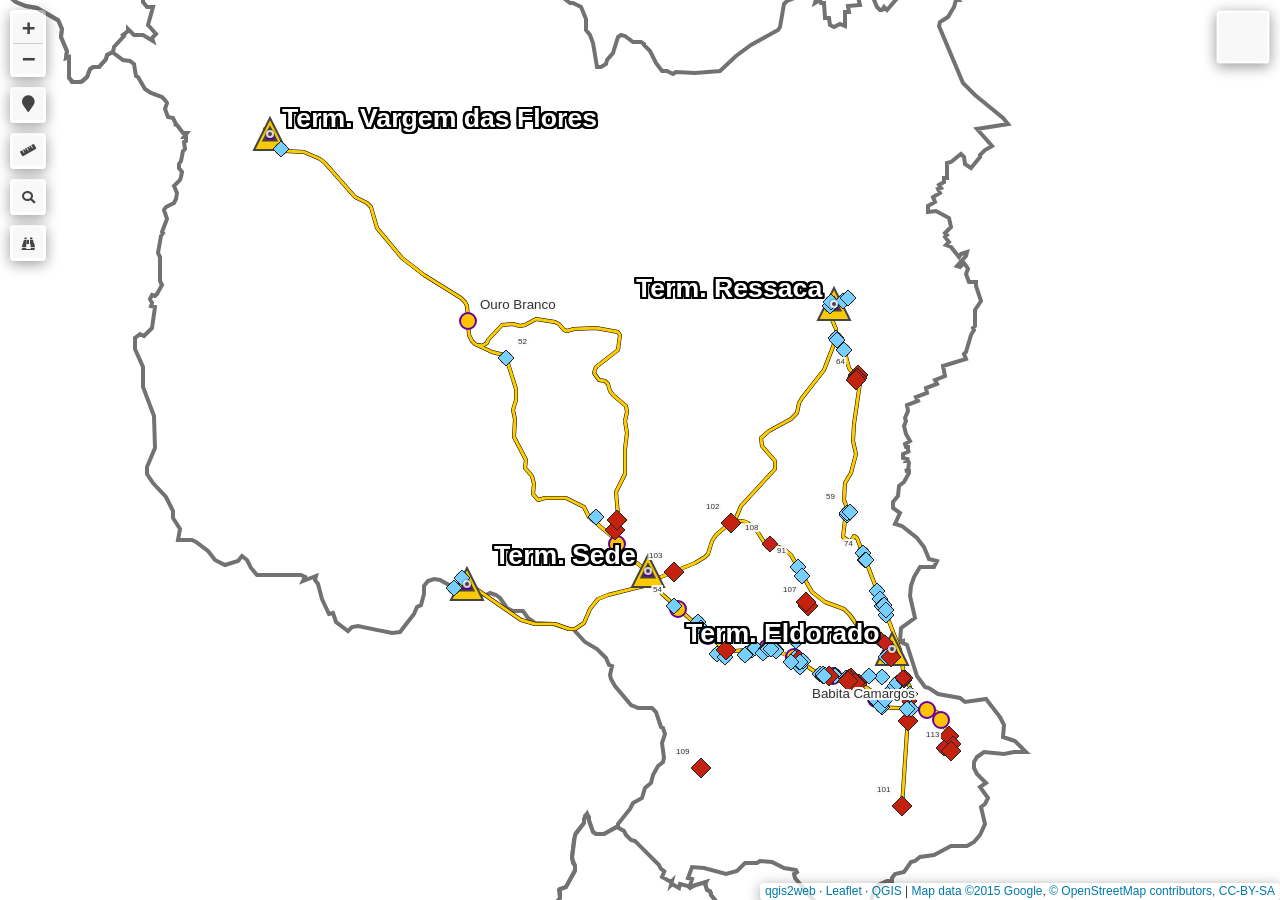
==== commit b885f1a6: "Alteração 10-06" ====
--- a/index.html
+++ b/index.html
@@ -54,12 +54,13 @@
         <script src="data/PeqObrasID_10.js"></script>
         <script src="data/PeqObrasNivel_Priorid_11.js"></script>
         <script src="data/PeqObrasOrdem_Priorid_12.js"></script>
-        <script src="data/PeqObrasTiposdeIntervencao_13.js"></script>
-        <script src="data/PeqObrasNecessitadeprojeto_14.js"></script>
+        <script src="data/PeqObrasOrdem_Priorid_13.js"></script>
+        <script src="data/PeqObrasTiposdeIntervencao_14.js"></script>
+        <script src="data/PeqObrasNecessitadeprojeto_15.js"></script>
         <script>
         var map = L.map('map', {
             zoomControl:false, maxZoom:28, minZoom:1
-        }).fitBounds([[-19.967324062489958,-44.17517740219462],[-19.850977512139657,-43.97929529155828]]);
+        }).fitBounds([[-19.968922909207418,-44.17998862240172],[-19.84378421371588,-43.96338673588489]]);
         var hash = new L.Hash(map);
         map.attributionControl.setPrefix('<a href="https://github.com/qgis2web/qgis2web" target="_blank">qgis2web</a> &middot; <a href="https://leafletjs.com" title="A JS library for interactive maps">Leaflet</a> &middot; <a href="https://qgis.org">QGIS</a>');
         var autolinker = new Autolinker({truncate: {length: 30, location: 'smart'}});
@@ -715,7 +716,7 @@
                 weight: 1.0,
                 fill: true,
                 fillOpacity: 1,
-                fillColor: 'rgba(152,128,225,1.0)',
+                fillColor: 'rgba(238,196,124,1.0)',
                 interactive: true,
             }
                     break;
@@ -731,7 +732,7 @@
                 weight: 1.0,
                 fill: true,
                 fillOpacity: 1,
-                fillColor: 'rgba(204,204,81,1.0)',
+                fillColor: 'rgba(77,221,42,1.0)',
                 interactive: true,
             }
                     break;
@@ -747,7 +748,7 @@
                 weight: 1.0,
                 fill: true,
                 fillOpacity: 1,
-                fillColor: 'rgba(80,184,213,1.0)',
+                fillColor: 'rgba(151,220,90,1.0)',
                 interactive: true,
             }
                     break;
@@ -763,7 +764,7 @@
                 weight: 1.0,
                 fill: true,
                 fillOpacity: 1,
-                fillColor: 'rgba(221,152,106,1.0)',
+                fillColor: 'rgba(221,131,52,1.0)',
                 interactive: true,
             }
                     break;
@@ -779,7 +780,7 @@
                 weight: 1.0,
                 fill: true,
                 fillOpacity: 1,
-                fillColor: 'rgba(217,118,123,1.0)',
+                fillColor: 'rgba(230,112,61,1.0)',
                 interactive: true,
             }
                     break;
@@ -795,7 +796,7 @@
                 weight: 1.0,
                 fill: true,
                 fillOpacity: 1,
-                fillColor: 'rgba(144,225,57,1.0)',
+                fillColor: 'rgba(201,120,116,1.0)',
                 interactive: true,
             }
                     break;
@@ -811,7 +812,7 @@
                 weight: 1.0,
                 fill: true,
                 fillOpacity: 1,
-                fillColor: 'rgba(103,176,203,1.0)',
+                fillColor: 'rgba(158,58,204,1.0)',
                 interactive: true,
             }
                     break;
@@ -827,7 +828,7 @@
                 weight: 1.0,
                 fill: true,
                 fillOpacity: 1,
-                fillColor: 'rgba(202,41,111,1.0)',
+                fillColor: 'rgba(124,206,164,1.0)',
                 interactive: true,
             }
                     break;
@@ -843,7 +844,7 @@
                 weight: 1.0,
                 fill: true,
                 fillOpacity: 1,
-                fillColor: 'rgba(199,226,63,1.0)',
+                fillColor: 'rgba(187,215,46,1.0)',
                 interactive: true,
             }
                     break;
@@ -859,7 +860,7 @@
                 weight: 1.0,
                 fill: true,
                 fillOpacity: 1,
-                fillColor: 'rgba(28,200,230,1.0)',
+                fillColor: 'rgba(156,111,233,1.0)',
                 interactive: true,
             }
                     break;
@@ -875,7 +876,7 @@
                 weight: 1.0,
                 fill: true,
                 fillOpacity: 1,
-                fillColor: 'rgba(191,218,118,1.0)',
+                fillColor: 'rgba(122,113,208,1.0)',
                 interactive: true,
             }
                     break;
@@ -891,7 +892,7 @@
                 weight: 1.0,
                 fill: true,
                 fillOpacity: 1,
-                fillColor: 'rgba(119,157,229,1.0)',
+                fillColor: 'rgba(101,183,206,1.0)',
                 interactive: true,
             }
                     break;
@@ -907,7 +908,7 @@
                 weight: 1.0,
                 fill: true,
                 fillOpacity: 1,
-                fillColor: 'rgba(213,34,103,1.0)',
+                fillColor: 'rgba(163,78,228,1.0)',
                 interactive: true,
             }
                     break;
@@ -923,7 +924,7 @@
                 weight: 1.0,
                 fill: true,
                 fillOpacity: 1,
-                fillColor: 'rgba(133,236,166,1.0)',
+                fillColor: 'rgba(110,214,226,1.0)',
                 interactive: true,
             }
                     break;
@@ -939,7 +940,7 @@
                 weight: 1.0,
                 fill: true,
                 fillOpacity: 1,
-                fillColor: 'rgba(148,229,83,1.0)',
+                fillColor: 'rgba(71,218,186,1.0)',
                 interactive: true,
             }
                     break;
@@ -955,7 +956,7 @@
                 weight: 1.0,
                 fill: true,
                 fillOpacity: 1,
-                fillColor: 'rgba(223,93,221,1.0)',
+                fillColor: 'rgba(80,207,107,1.0)',
                 interactive: true,
             }
                     break;
@@ -971,7 +972,7 @@
                 weight: 1.0,
                 fill: true,
                 fillOpacity: 1,
-                fillColor: 'rgba(58,153,207,1.0)',
+                fillColor: 'rgba(177,62,200,1.0)',
                 interactive: true,
             }
                     break;
@@ -987,7 +988,7 @@
                 weight: 1.0,
                 fill: true,
                 fillOpacity: 1,
-                fillColor: 'rgba(202,175,76,1.0)',
+                fillColor: 'rgba(218,201,107,1.0)',
                 interactive: true,
             }
                     break;
@@ -1003,7 +1004,7 @@
                 weight: 1.0,
                 fill: true,
                 fillOpacity: 1,
-                fillColor: 'rgba(215,45,155,1.0)',
+                fillColor: 'rgba(195,231,97,1.0)',
                 interactive: true,
             }
                     break;
@@ -1019,7 +1020,7 @@
                 weight: 1.0,
                 fill: true,
                 fillOpacity: 1,
-                fillColor: 'rgba(105,82,236,1.0)',
+                fillColor: 'rgba(230,152,138,1.0)',
                 interactive: true,
             }
                     break;
@@ -1035,7 +1036,7 @@
                 weight: 1.0,
                 fill: true,
                 fillOpacity: 1,
-                fillColor: 'rgba(25,213,103,1.0)',
+                fillColor: 'rgba(15,94,231,1.0)',
                 interactive: true,
             }
                     break;
@@ -1051,7 +1052,7 @@
                 weight: 1.0,
                 fill: true,
                 fillOpacity: 1,
-                fillColor: 'rgba(20,108,209,1.0)',
+                fillColor: 'rgba(171,82,203,1.0)',
                 interactive: true,
             }
                     break;
@@ -1067,7 +1068,7 @@
                 weight: 1.0,
                 fill: true,
                 fillOpacity: 1,
-                fillColor: 'rgba(167,58,218,1.0)',
+                fillColor: 'rgba(64,215,127,1.0)',
                 interactive: true,
             }
                     break;
@@ -1083,7 +1084,7 @@
                 weight: 1.0,
                 fill: true,
                 fillOpacity: 1,
-                fillColor: 'rgba(62,47,228,1.0)',
+                fillColor: 'rgba(21,52,207,1.0)',
                 interactive: true,
             }
                     break;
@@ -1099,7 +1100,7 @@
                 weight: 1.0,
                 fill: true,
                 fillOpacity: 1,
-                fillColor: 'rgba(93,61,221,1.0)',
+                fillColor: 'rgba(223,73,153,1.0)',
                 interactive: true,
             }
                     break;
@@ -1115,7 +1116,7 @@
                 weight: 1.0,
                 fill: true,
                 fillOpacity: 1,
-                fillColor: 'rgba(106,14,234,1.0)',
+                fillColor: 'rgba(100,226,100,1.0)',
                 interactive: true,
             }
                     break;
@@ -1131,7 +1132,7 @@
                 weight: 1.0,
                 fill: true,
                 fillOpacity: 1,
-                fillColor: 'rgba(97,218,115,1.0)',
+                fillColor: 'rgba(219,169,98,1.0)',
                 interactive: true,
             }
                     break;
@@ -1147,7 +1148,7 @@
                 weight: 1.0,
                 fill: true,
                 fillOpacity: 1,
-                fillColor: 'rgba(226,103,142,1.0)',
+                fillColor: 'rgba(186,214,83,1.0)',
                 interactive: true,
             }
                     break;
@@ -1163,7 +1164,7 @@
                 weight: 1.0,
                 fill: true,
                 fillOpacity: 1,
-                fillColor: 'rgba(142,202,110,1.0)',
+                fillColor: 'rgba(175,217,131,1.0)',
                 interactive: true,
             }
                     break;
@@ -1179,7 +1180,7 @@
                 weight: 1.0,
                 fill: true,
                 fillOpacity: 1,
-                fillColor: 'rgba(81,103,201,1.0)',
+                fillColor: 'rgba(53,139,215,1.0)',
                 interactive: true,
             }
                     break;
@@ -1195,7 +1196,7 @@
                 weight: 1.0,
                 fill: true,
                 fillOpacity: 1,
-                fillColor: 'rgba(122,215,167,1.0)',
+                fillColor: 'rgba(138,230,196,1.0)',
                 interactive: true,
             }
                     break;
@@ -1211,7 +1212,7 @@
                 weight: 1.0,
                 fill: true,
                 fillOpacity: 1,
-                fillColor: 'rgba(146,195,240,1.0)',
+                fillColor: 'rgba(102,228,228,1.0)',
                 interactive: true,
             }
                     break;
@@ -1227,7 +1228,7 @@
                 weight: 1.0,
                 fill: true,
                 fillOpacity: 1,
-                fillColor: 'rgba(227,136,118,1.0)',
+                fillColor: 'rgba(83,240,99,1.0)',
                 interactive: true,
             }
                     break;
@@ -1243,7 +1244,7 @@
                 weight: 1.0,
                 fill: true,
                 fillOpacity: 1,
-                fillColor: 'rgba(20,234,63,1.0)',
+                fillColor: 'rgba(59,102,220,1.0)',
                 interactive: true,
             }
                     break;
@@ -1259,7 +1260,7 @@
                 weight: 1.0,
                 fill: true,
                 fillOpacity: 1,
-                fillColor: 'rgba(108,202,174,1.0)',
+                fillColor: 'rgba(215,93,101,1.0)',
                 interactive: true,
             }
                     break;
@@ -1275,7 +1276,7 @@
                 weight: 1.0,
                 fill: true,
                 fillOpacity: 1,
-                fillColor: 'rgba(226,153,65,1.0)',
+                fillColor: 'rgba(192,91,220,1.0)',
                 interactive: true,
             }
                     break;
@@ -1291,7 +1292,7 @@
                 weight: 1.0,
                 fill: true,
                 fillOpacity: 1,
-                fillColor: 'rgba(175,232,136,1.0)',
+                fillColor: 'rgba(111,214,143,1.0)',
                 interactive: true,
             }
                     break;
@@ -1307,7 +1308,7 @@
                 weight: 1.0,
                 fill: true,
                 fillOpacity: 1,
-                fillColor: 'rgba(84,138,220,1.0)',
+                fillColor: 'rgba(141,233,107,1.0)',
                 interactive: true,
             }
                     break;
@@ -1323,7 +1324,7 @@
                 weight: 1.0,
                 fill: true,
                 fillOpacity: 1,
-                fillColor: 'rgba(206,115,108,1.0)',
+                fillColor: 'rgba(223,134,158,1.0)',
                 interactive: true,
             }
                     break;
@@ -1339,7 +1340,7 @@
                 weight: 1.0,
                 fill: true,
                 fillOpacity: 1,
-                fillColor: 'rgba(17,234,143,1.0)',
+                fillColor: 'rgba(106,215,124,1.0)',
                 interactive: true,
             }
                     break;
@@ -1355,7 +1356,7 @@
                 weight: 1.0,
                 fill: true,
                 fillOpacity: 1,
-                fillColor: 'rgba(123,66,221,1.0)',
+                fillColor: 'rgba(77,121,217,1.0)',
                 interactive: true,
             }
                     break;
@@ -1371,7 +1372,7 @@
                 weight: 1.0,
                 fill: true,
                 fillOpacity: 1,
-                fillColor: 'rgba(74,203,78,1.0)',
+                fillColor: 'rgba(148,89,217,1.0)',
                 interactive: true,
             }
                     break;
@@ -1387,7 +1388,7 @@
                 weight: 1.0,
                 fill: true,
                 fillOpacity: 1,
-                fillColor: 'rgba(211,103,126,1.0)',
+                fillColor: 'rgba(21,211,160,1.0)',
                 interactive: true,
             }
                     break;
@@ -1403,7 +1404,7 @@
                 weight: 1.0,
                 fill: true,
                 fillOpacity: 1,
-                fillColor: 'rgba(161,238,36,1.0)',
+                fillColor: 'rgba(214,97,134,1.0)',
                 interactive: true,
             }
                     break;
@@ -1419,7 +1420,7 @@
                 weight: 1.0,
                 fill: true,
                 fillOpacity: 1,
-                fillColor: 'rgba(230,117,172,1.0)',
+                fillColor: 'rgba(201,217,76,1.0)',
                 interactive: true,
             }
                     break;
@@ -1435,7 +1436,7 @@
                 weight: 1.0,
                 fill: true,
                 fillOpacity: 1,
-                fillColor: 'rgba(125,193,224,1.0)',
+                fillColor: 'rgba(231,83,224,1.0)',
                 interactive: true,
             }
                     break;
@@ -1451,7 +1452,7 @@
                 weight: 1.0,
                 fill: true,
                 fillOpacity: 1,
-                fillColor: 'rgba(209,114,128,1.0)',
+                fillColor: 'rgba(209,89,141,1.0)',
                 interactive: true,
             }
                     break;
@@ -1467,7 +1468,7 @@
                 weight: 1.0,
                 fill: true,
                 fillOpacity: 1,
-                fillColor: 'rgba(201,150,21,1.0)',
+                fillColor: 'rgba(108,178,218,1.0)',
                 interactive: true,
             }
                     break;
@@ -1483,7 +1484,7 @@
                 weight: 1.0,
                 fill: true,
                 fillOpacity: 1,
-                fillColor: 'rgba(170,119,229,1.0)',
+                fillColor: 'rgba(136,177,235,1.0)',
                 interactive: true,
             }
                     break;
@@ -1499,7 +1500,7 @@
                 weight: 1.0,
                 fill: true,
                 fillOpacity: 1,
-                fillColor: 'rgba(52,218,188,1.0)',
+                fillColor: 'rgba(23,206,179,1.0)',
                 interactive: true,
             }
                     break;
@@ -1515,7 +1516,7 @@
                 weight: 1.0,
                 fill: true,
                 fillOpacity: 1,
-                fillColor: 'rgba(215,76,73,1.0)',
+                fillColor: 'rgba(16,152,215,1.0)',
                 interactive: true,
             }
                     break;
@@ -1531,7 +1532,7 @@
                 weight: 1.0,
                 fill: true,
                 fillOpacity: 1,
-                fillColor: 'rgba(54,234,120,1.0)',
+                fillColor: 'rgba(238,21,104,1.0)',
                 interactive: true,
             }
                     break;
@@ -1547,7 +1548,7 @@
                 weight: 1.0,
                 fill: true,
                 fillOpacity: 1,
-                fillColor: 'rgba(222,137,68,1.0)',
+                fillColor: 'rgba(200,231,133,1.0)',
                 interactive: true,
             }
                     break;
@@ -1563,7 +1564,7 @@
                 weight: 1.0,
                 fill: true,
                 fillOpacity: 1,
-                fillColor: 'rgba(39,237,224,1.0)',
+                fillColor: 'rgba(232,129,237,1.0)',
                 interactive: true,
             }
                     break;
@@ -1579,7 +1580,7 @@
                 weight: 1.0,
                 fill: true,
                 fillOpacity: 1,
-                fillColor: 'rgba(74,96,238,1.0)',
+                fillColor: 'rgba(39,200,21,1.0)',
                 interactive: true,
             }
                     break;
@@ -1595,7 +1596,7 @@
                 weight: 1.0,
                 fill: true,
                 fillOpacity: 1,
-                fillColor: 'rgba(216,109,226,1.0)',
+                fillColor: 'rgba(211,121,24,1.0)',
                 interactive: true,
             }
                     break;
@@ -1611,7 +1612,7 @@
                 weight: 1.0,
                 fill: true,
                 fillOpacity: 1,
-                fillColor: 'rgba(42,35,238,1.0)',
+                fillColor: 'rgba(217,24,46,1.0)',
                 interactive: true,
             }
                     break;
@@ -1627,7 +1628,7 @@
                 weight: 1.0,
                 fill: true,
                 fillOpacity: 1,
-                fillColor: 'rgba(34,145,231,1.0)',
+                fillColor: 'rgba(197,206,36,1.0)',
                 interactive: true,
             }
                     break;
@@ -1643,7 +1644,7 @@
                 weight: 1.0,
                 fill: true,
                 fillOpacity: 1,
-                fillColor: 'rgba(209,198,47,1.0)',
+                fillColor: 'rgba(217,48,155,1.0)',
                 interactive: true,
             }
                     break;
@@ -1659,7 +1660,7 @@
                 weight: 1.0,
                 fill: true,
                 fillOpacity: 1,
-                fillColor: 'rgba(154,80,218,1.0)',
+                fillColor: 'rgba(228,126,218,1.0)',
                 interactive: true,
             }
                     break;
@@ -1675,7 +1676,7 @@
                 weight: 1.0,
                 fill: true,
                 fillOpacity: 1,
-                fillColor: 'rgba(229,156,84,1.0)',
+                fillColor: 'rgba(90,90,234,1.0)',
                 interactive: true,
             }
                     break;
@@ -1691,7 +1692,7 @@
                 weight: 1.0,
                 fill: true,
                 fillOpacity: 1,
-                fillColor: 'rgba(13,215,144,1.0)',
+                fillColor: 'rgba(68,237,167,1.0)',
                 interactive: true,
             }
                     break;
@@ -1707,7 +1708,7 @@
                 weight: 1.0,
                 fill: true,
                 fillOpacity: 1,
-                fillColor: 'rgba(145,226,121,1.0)',
+                fillColor: 'rgba(99,237,223,1.0)',
                 interactive: true,
             }
                     break;
@@ -1723,7 +1724,7 @@
                 weight: 1.0,
                 fill: true,
                 fillOpacity: 1,
-                fillColor: 'rgba(208,217,128,1.0)',
+                fillColor: 'rgba(75,212,68,1.0)',
                 interactive: true,
             }
                     break;
@@ -1739,7 +1740,7 @@
                 weight: 1.0,
                 fill: true,
                 fillOpacity: 1,
-                fillColor: 'rgba(215,128,94,1.0)',
+                fillColor: 'rgba(72,229,221,1.0)',
                 interactive: true,
             }
                     break;
@@ -1755,7 +1756,7 @@
                 weight: 1.0,
                 fill: true,
                 fillOpacity: 1,
-                fillColor: 'rgba(200,118,193,1.0)',
+                fillColor: 'rgba(121,115,223,1.0)',
                 interactive: true,
             }
                     break;
@@ -1771,7 +1772,7 @@
                 weight: 1.0,
                 fill: true,
                 fillOpacity: 1,
-                fillColor: 'rgba(180,238,105,1.0)',
+                fillColor: 'rgba(204,142,122,1.0)',
                 interactive: true,
             }
                     break;
@@ -1787,7 +1788,7 @@
                 weight: 1.0,
                 fill: true,
                 fillOpacity: 1,
-                fillColor: 'rgba(97,223,194,1.0)',
+                fillColor: 'rgba(20,111,208,1.0)',
                 interactive: true,
             }
                     break;
@@ -1803,7 +1804,7 @@
                 weight: 1.0,
                 fill: true,
                 fillOpacity: 1,
-                fillColor: 'rgba(82,218,225,1.0)',
+                fillColor: 'rgba(207,50,84,1.0)',
                 interactive: true,
             }
                     break;
@@ -1819,7 +1820,7 @@
                 weight: 1.0,
                 fill: true,
                 fillOpacity: 1,
-                fillColor: 'rgba(237,206,144,1.0)',
+                fillColor: 'rgba(231,186,89,1.0)',
                 interactive: true,
             }
                     break;
@@ -1835,7 +1836,7 @@
                 weight: 1.0,
                 fill: true,
                 fillOpacity: 1,
-                fillColor: 'rgba(223,209,99,1.0)',
+                fillColor: 'rgba(77,230,51,1.0)',
                 interactive: true,
             }
                     break;
@@ -1851,7 +1852,7 @@
                 weight: 1.0,
                 fill: true,
                 fillOpacity: 1,
-                fillColor: 'rgba(133,99,213,1.0)',
+                fillColor: 'rgba(215,210,119,1.0)',
                 interactive: true,
             }
                     break;
@@ -1867,7 +1868,7 @@
                 weight: 1.0,
                 fill: true,
                 fillOpacity: 1,
-                fillColor: 'rgba(218,79,223,1.0)',
+                fillColor: 'rgba(207,129,84,1.0)',
                 interactive: true,
             }
                     break;
@@ -1883,7 +1884,7 @@
                 weight: 1.0,
                 fill: true,
                 fillOpacity: 1,
-                fillColor: 'rgba(208,34,127,1.0)',
+                fillColor: 'rgba(236,88,236,1.0)',
                 interactive: true,
             }
                     break;
@@ -1899,7 +1900,7 @@
                 weight: 1.0,
                 fill: true,
                 fillOpacity: 1,
-                fillColor: 'rgba(127,233,120,1.0)',
+                fillColor: 'rgba(215,215,94,1.0)',
                 interactive: true,
             }
                     break;
@@ -1915,7 +1916,7 @@
                 weight: 1.0,
                 fill: true,
                 fillOpacity: 1,
-                fillColor: 'rgba(236,159,135,1.0)',
+                fillColor: 'rgba(82,169,232,1.0)',
                 interactive: true,
             }
                     break;
@@ -1931,7 +1932,7 @@
                 weight: 1.0,
                 fill: true,
                 fillOpacity: 1,
-                fillColor: 'rgba(225,26,46,1.0)',
+                fillColor: 'rgba(101,61,211,1.0)',
                 interactive: true,
             }
                     break;
@@ -1947,7 +1948,7 @@
                 weight: 1.0,
                 fill: true,
                 fillOpacity: 1,
-                fillColor: 'rgba(212,94,36,1.0)',
+                fillColor: 'rgba(230,97,100,1.0)',
                 interactive: true,
             }
                     break;
@@ -1963,7 +1964,7 @@
                 weight: 1.0,
                 fill: true,
                 fillOpacity: 1,
-                fillColor: 'rgba(223,205,113,1.0)',
+                fillColor: 'rgba(225,96,81,1.0)',
                 interactive: true,
             }
                     break;
@@ -1979,7 +1980,7 @@
                 weight: 1.0,
                 fill: true,
                 fillOpacity: 1,
-                fillColor: 'rgba(191,131,226,1.0)',
+                fillColor: 'rgba(84,53,210,1.0)',
                 interactive: true,
             }
                     break;
@@ -1995,7 +1996,7 @@
                 weight: 1.0,
                 fill: true,
                 fillOpacity: 1,
-                fillColor: 'rgba(160,100,203,1.0)',
+                fillColor: 'rgba(124,107,219,1.0)',
                 interactive: true,
             }
                     break;
@@ -2011,7 +2012,7 @@
                 weight: 1.0,
                 fill: true,
                 fillOpacity: 1,
-                fillColor: 'rgba(121,123,225,1.0)',
+                fillColor: 'rgba(38,160,204,1.0)',
                 interactive: true,
             }
                     break;
@@ -2027,7 +2028,7 @@
                 weight: 1.0,
                 fill: true,
                 fillOpacity: 1,
-                fillColor: 'rgba(103,226,240,1.0)',
+                fillColor: 'rgba(15,56,205,1.0)',
                 interactive: true,
             }
                     break;
@@ -2043,7 +2044,7 @@
                 weight: 1.0,
                 fill: true,
                 fillOpacity: 1,
-                fillColor: 'rgba(125,207,197,1.0)',
+                fillColor: 'rgba(81,88,221,1.0)',
                 interactive: true,
             }
                     break;
@@ -2059,7 +2060,7 @@
                 weight: 1.0,
                 fill: true,
                 fillOpacity: 1,
-                fillColor: 'rgba(135,214,117,1.0)',
+                fillColor: 'rgba(142,208,55,1.0)',
                 interactive: true,
             }
                     break;
@@ -2075,7 +2076,7 @@
                 weight: 1.0,
                 fill: true,
                 fillOpacity: 1,
-                fillColor: 'rgba(221,72,112,1.0)',
+                fillColor: 'rgba(110,201,172,1.0)',
                 interactive: true,
             }
                     break;
@@ -2091,7 +2092,7 @@
                 weight: 1.0,
                 fill: true,
                 fillOpacity: 1,
-                fillColor: 'rgba(239,97,220,1.0)',
+                fillColor: 'rgba(193,114,204,1.0)',
                 interactive: true,
             }
                     break;
@@ -2107,7 +2108,7 @@
                 weight: 1.0,
                 fill: true,
                 fillOpacity: 1,
-                fillColor: 'rgba(118,214,117,1.0)',
+                fillColor: 'rgba(96,201,35,1.0)',
                 interactive: true,
             }
                     break;
@@ -2123,7 +2124,7 @@
                 weight: 1.0,
                 fill: true,
                 fillOpacity: 1,
-                fillColor: 'rgba(184,229,93,1.0)',
+                fillColor: 'rgba(173,213,104,1.0)',
                 interactive: true,
             }
                     break;
@@ -2139,7 +2140,7 @@
                 weight: 1.0,
                 fill: true,
                 fillOpacity: 1,
-                fillColor: 'rgba(38,96,232,1.0)',
+                fillColor: 'rgba(225,143,85,1.0)',
                 interactive: true,
             }
                     break;
@@ -2155,7 +2156,7 @@
                 weight: 1.0,
                 fill: true,
                 fillOpacity: 1,
-                fillColor: 'rgba(205,65,240,1.0)',
+                fillColor: 'rgba(211,31,175,1.0)',
                 interactive: true,
             }
                     break;
@@ -2171,7 +2172,7 @@
                 weight: 1.0,
                 fill: true,
                 fillOpacity: 1,
-                fillColor: 'rgba(223,176,101,1.0)',
+                fillColor: 'rgba(120,227,159,1.0)',
                 interactive: true,
             }
                     break;
@@ -2187,7 +2188,7 @@
                 weight: 1.0,
                 fill: true,
                 fillOpacity: 1,
-                fillColor: 'rgba(42,82,201,1.0)',
+                fillColor: 'rgba(169,127,209,1.0)',
                 interactive: true,
             }
                     break;
@@ -2203,7 +2204,7 @@
                 weight: 1.0,
                 fill: true,
                 fillOpacity: 1,
-                fillColor: 'rgba(201,84,174,1.0)',
+                fillColor: 'rgba(205,35,63,1.0)',
                 interactive: true,
             }
                     break;
@@ -2219,7 +2220,7 @@
                 weight: 1.0,
                 fill: true,
                 fillOpacity: 1,
-                fillColor: 'rgba(27,43,220,1.0)',
+                fillColor: 'rgba(214,199,62,1.0)',
                 interactive: true,
             }
                     break;
@@ -2235,7 +2236,7 @@
                 weight: 1.0,
                 fill: true,
                 fillOpacity: 1,
-                fillColor: 'rgba(84,229,161,1.0)',
+                fillColor: 'rgba(138,102,217,1.0)',
                 interactive: true,
             }
                     break;
@@ -2251,7 +2252,7 @@
                 weight: 1.0,
                 fill: true,
                 fillOpacity: 1,
-                fillColor: 'rgba(221,229,61,1.0)',
+                fillColor: 'rgba(186,126,220,1.0)',
                 interactive: true,
             }
                     break;
@@ -2267,7 +2268,7 @@
                 weight: 1.0,
                 fill: true,
                 fillOpacity: 1,
-                fillColor: 'rgba(205,47,176,1.0)',
+                fillColor: 'rgba(214,82,194,1.0)',
                 interactive: true,
             }
                     break;
@@ -2283,7 +2284,7 @@
                 weight: 1.0,
                 fill: true,
                 fillOpacity: 1,
-                fillColor: 'rgba(144,216,116,1.0)',
+                fillColor: 'rgba(120,237,37,1.0)',
                 interactive: true,
             }
                     break;
@@ -2299,7 +2300,7 @@
                 weight: 1.0,
                 fill: true,
                 fillOpacity: 1,
-                fillColor: 'rgba(83,223,120,1.0)',
+                fillColor: 'rgba(73,206,108,1.0)',
                 interactive: true,
             }
                     break;
@@ -2315,7 +2316,7 @@
                 weight: 1.0,
                 fill: true,
                 fillOpacity: 1,
-                fillColor: 'rgba(179,34,227,1.0)',
+                fillColor: 'rgba(217,73,37,1.0)',
                 interactive: true,
             }
                     break;
@@ -2331,7 +2332,7 @@
                 weight: 1.0,
                 fill: true,
                 fillOpacity: 1,
-                fillColor: 'rgba(234,105,182,1.0)',
+                fillColor: 'rgba(83,199,220,1.0)',
                 interactive: true,
             }
                     break;
@@ -2347,7 +2348,7 @@
                 weight: 1.0,
                 fill: true,
                 fillOpacity: 1,
-                fillColor: 'rgba(181,209,78,1.0)',
+                fillColor: 'rgba(162,120,221,1.0)',
                 interactive: true,
             }
                     break;
@@ -2363,7 +2364,7 @@
                 weight: 1.0,
                 fill: true,
                 fillOpacity: 1,
-                fillColor: 'rgba(115,222,220,1.0)',
+                fillColor: 'rgba(100,207,50,1.0)',
                 interactive: true,
             }
                     break;
@@ -2379,7 +2380,7 @@
                 weight: 1.0,
                 fill: true,
                 fillOpacity: 1,
-                fillColor: 'rgba(235,92,73,1.0)',
+                fillColor: 'rgba(111,232,176,1.0)',
                 interactive: true,
             }
                     break;
@@ -2395,7 +2396,7 @@
                 weight: 1.0,
                 fill: true,
                 fillOpacity: 1,
-                fillColor: 'rgba(221,28,163,1.0)',
+                fillColor: 'rgba(211,165,28,1.0)',
                 interactive: true,
             }
                     break;
@@ -2411,7 +2412,7 @@
                 weight: 1.0,
                 fill: true,
                 fillOpacity: 1,
-                fillColor: 'rgba(179,57,201,1.0)',
+                fillColor: 'rgba(218,130,190,1.0)',
                 interactive: true,
             }
                     break;
@@ -2427,7 +2428,87 @@
                 weight: 1.0,
                 fill: true,
                 fillOpacity: 1,
-                fillColor: 'rgba(81,209,61,1.0)',
+                fillColor: 'rgba(115,126,229,1.0)',
+                interactive: true,
+            }
+                    break;
+                case '109':
+                    return {
+                pane: 'pane_PeqObrasID_10',
+                radius: 6.4,
+                opacity: 1,
+                color: 'rgba(0,0,0,1.0)',
+                dashArray: '',
+                lineCap: 'butt',
+                lineJoin: 'miter',
+                weight: 1.0,
+                fill: true,
+                fillOpacity: 1,
+                fillColor: 'rgba(229,67,162,1.0)',
+                interactive: true,
+            }
+                    break;
+                case '110':
+                    return {
+                pane: 'pane_PeqObrasID_10',
+                radius: 6.4,
+                opacity: 1,
+                color: 'rgba(0,0,0,1.0)',
+                dashArray: '',
+                lineCap: 'butt',
+                lineJoin: 'miter',
+                weight: 1.0,
+                fill: true,
+                fillOpacity: 1,
+                fillColor: 'rgba(239,71,197,1.0)',
+                interactive: true,
+            }
+                    break;
+                case '111':
+                    return {
+                pane: 'pane_PeqObrasID_10',
+                radius: 6.4,
+                opacity: 1,
+                color: 'rgba(0,0,0,1.0)',
+                dashArray: '',
+                lineCap: 'butt',
+                lineJoin: 'miter',
+                weight: 1.0,
+                fill: true,
+                fillOpacity: 1,
+                fillColor: 'rgba(203,168,30,1.0)',
+                interactive: true,
+            }
+                    break;
+                case '112':
+                    return {
+                pane: 'pane_PeqObrasID_10',
+                radius: 6.4,
+                opacity: 1,
+                color: 'rgba(0,0,0,1.0)',
+                dashArray: '',
+                lineCap: 'butt',
+                lineJoin: 'miter',
+                weight: 1.0,
+                fill: true,
+                fillOpacity: 1,
+                fillColor: 'rgba(51,223,232,1.0)',
+                interactive: true,
+            }
+                    break;
+                case '113':
+                    return {
+                pane: 'pane_PeqObrasID_10',
+                radius: 6.4,
+                opacity: 1,
+                color: 'rgba(0,0,0,1.0)',
+                dashArray: '',
+                lineCap: 'butt',
+                lineJoin: 'miter',
+                weight: 1.0,
+                fill: true,
+                fillOpacity: 1,
+                fillColor: 'rgba(40,206,49,1.0)',
                 interactive: true,
             }
                     break;
@@ -2443,7 +2524,7 @@
                 weight: 1.0,
                 fill: true,
                 fillOpacity: 1,
-                fillColor: 'rgba(124,210,133,1.0)',
+                fillColor: 'rgba(204,106,154,1.0)',
                 interactive: true,
             }
                     break;
@@ -3447,7 +3528,7 @@
             },
         });
         bounds_group.addLayer(layer_PeqObrasOrdem_Priorid_12);
-        function pop_PeqObrasTiposdeIntervencao_13(feature, layer) {
+        function pop_PeqObrasOrdem_Priorid_13(feature, layer) {
             var popupContent = '<table>\
                     <tr>\
                         <td colspan="2">' + (feature.properties['id'] !== null ? autolinker.link(String(feature.properties['id']).replace(/'/g, '\'').toLocaleString()) : '') + '</td>\
@@ -3496,405 +3577,820 @@
 			layer.bindPopup(content, { maxHeight: 400 });
         }
 
-        function style_PeqObrasTiposdeIntervencao_13_0(feature) {
-            switch(String(feature.properties['Descricao'])) {
-                case 'Abertura de canteiro':
-                    return {
-                pane: 'pane_PeqObrasTiposdeIntervencao_13',
-                radius: 6.0,
-                opacity: 1,
-                color: 'rgba(35,35,35,1.0)',
-                dashArray: '',
-                lineCap: 'butt',
-                lineJoin: 'miter',
-                weight: 1,
-                fill: true,
-                fillOpacity: 1,
-                fillColor: 'rgba(211,84,183,1.0)',
-                interactive: true,
-            }
-                    break;
-                case 'Abertura de via sem saída':
-                    return {
-                pane: 'pane_PeqObrasTiposdeIntervencao_13',
-                radius: 6.0,
-                opacity: 1,
-                color: 'rgba(35,35,35,1.0)',
-                dashArray: '',
-                lineCap: 'butt',
-                lineJoin: 'miter',
-                weight: 1,
-                fill: true,
-                fillOpacity: 1,
-                fillColor: 'rgba(227,30,132,1.0)',
-                interactive: true,
-            }
-                    break;
-                case 'Abetura de via':
-                    return {
-                pane: 'pane_PeqObrasTiposdeIntervencao_13',
-                radius: 6.0,
-                opacity: 1,
-                color: 'rgba(35,35,35,1.0)',
-                dashArray: '',
-                lineCap: 'butt',
-                lineJoin: 'miter',
-                weight: 1,
-                fill: true,
-                fillOpacity: 1,
-                fillColor: 'rgba(102,164,206,1.0)',
-                interactive: true,
-            }
-                    break;
-                case 'Acréscimo de calçada':
-                    return {
-                pane: 'pane_PeqObrasTiposdeIntervencao_13',
-                radius: 6.0,
-                opacity: 1,
-                color: 'rgba(35,35,35,1.0)',
-                dashArray: '',
-                lineCap: 'butt',
-                lineJoin: 'miter',
-                weight: 1,
-                fill: true,
-                fillOpacity: 1,
-                fillColor: 'rgba(137,231,170,1.0)',
-                interactive: true,
-            }
-                    break;
-                case 'Ajuste de acessibilidade':
-                    return {
-                pane: 'pane_PeqObrasTiposdeIntervencao_13',
-                radius: 6.0,
-                opacity: 1,
-                color: 'rgba(35,35,35,1.0)',
-                dashArray: '',
-                lineCap: 'butt',
-                lineJoin: 'miter',
-                weight: 1,
-                fill: true,
-                fillOpacity: 1,
-                fillColor: 'rgba(231,235,123,1.0)',
-                interactive: true,
-            }
-                    break;
-                case 'Ajuste de ilha física':
-                    return {
-                pane: 'pane_PeqObrasTiposdeIntervencao_13',
-                radius: 6.0,
-                opacity: 1,
-                color: 'rgba(35,35,35,1.0)',
-                dashArray: '',
-                lineCap: 'butt',
-                lineJoin: 'miter',
-                weight: 1,
-                fill: true,
-                fillOpacity: 1,
-                fillColor: 'rgba(219,132,103,1.0)',
-                interactive: true,
-            }
-                    break;
-                case 'Ajuste de raio de giro':
-                    return {
-                pane: 'pane_PeqObrasTiposdeIntervencao_13',
-                radius: 6.0,
-                opacity: 1,
-                color: 'rgba(35,35,35,1.0)',
-                dashArray: '',
-                lineCap: 'butt',
-                lineJoin: 'miter',
-                weight: 1,
-                fill: true,
-                fillOpacity: 1,
-                fillColor: 'rgba(63,76,213,1.0)',
-                interactive: true,
-            }
-                    break;
-                case 'Ajuste de travessia elevada':
-                    return {
-                pane: 'pane_PeqObrasTiposdeIntervencao_13',
-                radius: 6.0,
-                opacity: 1,
-                color: 'rgba(35,35,35,1.0)',
-                dashArray: '',
-                lineCap: 'butt',
-                lineJoin: 'miter',
-                weight: 1,
-                fill: true,
-                fillOpacity: 1,
-                fillColor: 'rgba(126,226,44,1.0)',
-                interactive: true,
-            }
-                    break;
-                case 'Ajuste estacionamento':
-                    return {
-                pane: 'pane_PeqObrasTiposdeIntervencao_13',
-                radius: 6.0,
-                opacity: 1,
-                color: 'rgba(35,35,35,1.0)',
-                dashArray: '',
-                lineCap: 'butt',
-                lineJoin: 'miter',
-                weight: 1,
-                fill: true,
-                fillOpacity: 1,
-                fillColor: 'rgba(40,236,161,1.0)',
-                interactive: true,
-            }
-                    break;
-                case 'Alargamento de calçada':
-                    return {
-                pane: 'pane_PeqObrasTiposdeIntervencao_13',
-                radius: 6.0,
-                opacity: 1,
-                color: 'rgba(35,35,35,1.0)',
-                dashArray: '',
-                lineCap: 'butt',
-                lineJoin: 'miter',
-                weight: 1,
-                fill: true,
-                fillOpacity: 1,
-                fillColor: 'rgba(202,129,233,1.0)',
-                interactive: true,
-            }
-                    break;
-                case 'Alargamento de pista':
-                    return {
-                pane: 'pane_PeqObrasTiposdeIntervencao_13',
-                radius: 6.0,
-                opacity: 1,
-                color: 'rgba(35,35,35,1.0)',
-                dashArray: '',
-                lineCap: 'butt',
-                lineJoin: 'miter',
-                weight: 1,
-                fill: true,
-                fillOpacity: 1,
-                fillColor: 'rgba(105,218,203,1.0)',
-                interactive: true,
-            }
-                    break;
-                case 'Alteração da interseção':
-                    return {
-                pane: 'pane_PeqObrasTiposdeIntervencao_13',
-                radius: 6.0,
-                opacity: 1,
-                color: 'rgba(35,35,35,1.0)',
-                dashArray: '',
-                lineCap: 'butt',
-                lineJoin: 'miter',
-                weight: 1,
-                fill: true,
-                fillOpacity: 1,
-                fillColor: 'rgba(87,206,97,1.0)',
-                interactive: true,
-            }
-                    break;
-                case 'Baia de estacionamento':
-                    return {
-                pane: 'pane_PeqObrasTiposdeIntervencao_13',
-                radius: 6.0,
-                opacity: 1,
-                color: 'rgba(35,35,35,1.0)',
-                dashArray: '',
-                lineCap: 'butt',
-                lineJoin: 'miter',
-                weight: 1,
-                fill: true,
-                fillOpacity: 1,
-                fillColor: 'rgba(201,80,112,1.0)',
-                interactive: true,
-            }
-                    break;
-                case 'Fechamento de canteiro':
-                    return {
-                pane: 'pane_PeqObrasTiposdeIntervencao_13',
-                radius: 6.0,
-                opacity: 1,
-                color: 'rgba(35,35,35,1.0)',
-                dashArray: '',
-                lineCap: 'butt',
-                lineJoin: 'miter',
-                weight: 1,
-                fill: true,
-                fillOpacity: 1,
-                fillColor: 'rgba(109,18,229,1.0)',
-                interactive: true,
-            }
-                    break;
-                case 'Fechamento do retorno':
-                    return {
-                pane: 'pane_PeqObrasTiposdeIntervencao_13',
-                radius: 6.0,
-                opacity: 1,
-                color: 'rgba(35,35,35,1.0)',
-                dashArray: '',
-                lineCap: 'butt',
-                lineJoin: 'miter',
-                weight: 1,
-                fill: true,
-                fillOpacity: 1,
-                fillColor: 'rgba(198,238,105,1.0)',
-                interactive: true,
-            }
-                    break;
-                case 'Implantação de baia':
-                    return {
-                pane: 'pane_PeqObrasTiposdeIntervencao_13',
-                radius: 6.0,
-                opacity: 1,
-                color: 'rgba(35,35,35,1.0)',
-                dashArray: '',
-                lineCap: 'butt',
-                lineJoin: 'miter',
-                weight: 1,
-                fill: true,
-                fillOpacity: 1,
-                fillColor: 'rgba(32,100,226,1.0)',
-                interactive: true,
-            }
-                    break;
-                case 'Implantação de calçada':
-                    return {
-                pane: 'pane_PeqObrasTiposdeIntervencao_13',
-                radius: 6.0,
-                opacity: 1,
-                color: 'rgba(35,35,35,1.0)',
-                dashArray: '',
-                lineCap: 'butt',
-                lineJoin: 'miter',
-                weight: 1,
-                fill: true,
-                fillOpacity: 1,
-                fillColor: 'rgba(124,103,230,1.0)',
-                interactive: true,
-            }
-                    break;
-                case 'Implantação de canteiro central':
-                    return {
-                pane: 'pane_PeqObrasTiposdeIntervencao_13',
-                radius: 6.0,
-                opacity: 1,
-                color: 'rgba(35,35,35,1.0)',
-                dashArray: '',
-                lineCap: 'butt',
-                lineJoin: 'miter',
-                weight: 1,
-                fill: true,
-                fillOpacity: 1,
-                fillColor: 'rgba(231,199,85,1.0)',
-                interactive: true,
-            }
-                    break;
-                case 'Implantação de ilha física':
-                    return {
-                pane: 'pane_PeqObrasTiposdeIntervencao_13',
-                radius: 6.0,
-                opacity: 1,
-                color: 'rgba(35,35,35,1.0)',
-                dashArray: '',
-                lineCap: 'butt',
-                lineJoin: 'miter',
-                weight: 1,
-                fill: true,
-                fillOpacity: 1,
-                fillColor: 'rgba(217,95,95,1.0)',
-                interactive: true,
-            }
-                    break;
-                case 'Modificação de interseção':
-                    return {
-                pane: 'pane_PeqObrasTiposdeIntervencao_13',
-                radius: 6.0,
-                opacity: 1,
-                color: 'rgba(35,35,35,1.0)',
-                dashArray: '',
-                lineCap: 'butt',
-                lineJoin: 'miter',
-                weight: 1,
-                fill: true,
-                fillOpacity: 1,
-                fillColor: 'rgba(239,166,88,1.0)',
-                interactive: true,
-            }
-                    break;
-                case 'Novo atravessamento':
-                    return {
-                pane: 'pane_PeqObrasTiposdeIntervencao_13',
-                radius: 6.0,
-                opacity: 1,
-                color: 'rgba(35,35,35,1.0)',
-                dashArray: '',
-                lineCap: 'butt',
-                lineJoin: 'miter',
-                weight: 1,
-                fill: true,
-                fillOpacity: 1,
-                fillColor: 'rgba(101,239,70,1.0)',
-                interactive: true,
-            }
-                    break;
-                case 'Remoção de travessia elevada':
-                    return {
-                pane: 'pane_PeqObrasTiposdeIntervencao_13',
-                radius: 6.0,
-                opacity: 1,
-                color: 'rgba(35,35,35,1.0)',
-                dashArray: '',
-                lineCap: 'butt',
-                lineJoin: 'miter',
-                weight: 1,
-                fill: true,
-                fillOpacity: 1,
-                fillColor: 'rgba(233,127,239,1.0)',
+        function style_PeqObrasOrdem_Priorid_13_0(feature) {
+            switch(String(feature.properties['ord_prior'])) {
+                case '1':
+                    return {
+                pane: 'pane_PeqObrasOrdem_Priorid_13',
+                radius: 8.0,
+                opacity: 1,
+                color: 'rgba(35,35,35,1.0)',
+                dashArray: '',
+                lineCap: 'butt',
+                lineJoin: 'miter',
+                weight: 1,
+                fill: true,
+                fillOpacity: 1,
+                fillColor: 'rgba(90,107,235,1.0)',
+                interactive: true,
+            }
+                    break;
+                case '2':
+                    return {
+                pane: 'pane_PeqObrasOrdem_Priorid_13',
+                radius: 8.0,
+                opacity: 1,
+                color: 'rgba(35,35,35,1.0)',
+                dashArray: '',
+                lineCap: 'butt',
+                lineJoin: 'miter',
+                weight: 1,
+                fill: true,
+                fillOpacity: 1,
+                fillColor: 'rgba(37,12,200,1.0)',
+                interactive: true,
+            }
+                    break;
+                case '3':
+                    return {
+                pane: 'pane_PeqObrasOrdem_Priorid_13',
+                radius: 8.0,
+                opacity: 1,
+                color: 'rgba(35,35,35,1.0)',
+                dashArray: '',
+                lineCap: 'butt',
+                lineJoin: 'miter',
+                weight: 1,
+                fill: true,
+                fillOpacity: 1,
+                fillColor: 'rgba(218,101,88,1.0)',
+                interactive: true,
+            }
+                    break;
+                case '4':
+                    return {
+                pane: 'pane_PeqObrasOrdem_Priorid_13',
+                radius: 8.0,
+                opacity: 1,
+                color: 'rgba(35,35,35,1.0)',
+                dashArray: '',
+                lineCap: 'butt',
+                lineJoin: 'miter',
+                weight: 1,
+                fill: true,
+                fillOpacity: 1,
+                fillColor: 'rgba(232,146,99,1.0)',
+                interactive: true,
+            }
+                    break;
+                case '5':
+                    return {
+                pane: 'pane_PeqObrasOrdem_Priorid_13',
+                radius: 8.0,
+                opacity: 1,
+                color: 'rgba(35,35,35,1.0)',
+                dashArray: '',
+                lineCap: 'butt',
+                lineJoin: 'miter',
+                weight: 1,
+                fill: true,
+                fillOpacity: 1,
+                fillColor: 'rgba(28,152,235,1.0)',
+                interactive: true,
+            }
+                    break;
+                case '6':
+                    return {
+                pane: 'pane_PeqObrasOrdem_Priorid_13',
+                radius: 8.0,
+                opacity: 1,
+                color: 'rgba(35,35,35,1.0)',
+                dashArray: '',
+                lineCap: 'butt',
+                lineJoin: 'miter',
+                weight: 1,
+                fill: true,
+                fillOpacity: 1,
+                fillColor: 'rgba(160,216,47,1.0)',
+                interactive: true,
+            }
+                    break;
+                case '7':
+                    return {
+                pane: 'pane_PeqObrasOrdem_Priorid_13',
+                radius: 8.0,
+                opacity: 1,
+                color: 'rgba(35,35,35,1.0)',
+                dashArray: '',
+                lineCap: 'butt',
+                lineJoin: 'miter',
+                weight: 1,
+                fill: true,
+                fillOpacity: 1,
+                fillColor: 'rgba(118,225,125,1.0)',
+                interactive: true,
+            }
+                    break;
+                case '8':
+                    return {
+                pane: 'pane_PeqObrasOrdem_Priorid_13',
+                radius: 8.0,
+                opacity: 1,
+                color: 'rgba(35,35,35,1.0)',
+                dashArray: '',
+                lineCap: 'butt',
+                lineJoin: 'miter',
+                weight: 1,
+                fill: true,
+                fillOpacity: 1,
+                fillColor: 'rgba(209,122,47,1.0)',
+                interactive: true,
+            }
+                    break;
+                case '9':
+                    return {
+                pane: 'pane_PeqObrasOrdem_Priorid_13',
+                radius: 8.0,
+                opacity: 1,
+                color: 'rgba(35,35,35,1.0)',
+                dashArray: '',
+                lineCap: 'butt',
+                lineJoin: 'miter',
+                weight: 1,
+                fill: true,
+                fillOpacity: 1,
+                fillColor: 'rgba(88,208,61,1.0)',
+                interactive: true,
+            }
+                    break;
+                case '10':
+                    return {
+                pane: 'pane_PeqObrasOrdem_Priorid_13',
+                radius: 8.0,
+                opacity: 1,
+                color: 'rgba(35,35,35,1.0)',
+                dashArray: '',
+                lineCap: 'butt',
+                lineJoin: 'miter',
+                weight: 1,
+                fill: true,
+                fillOpacity: 1,
+                fillColor: 'rgba(108,233,208,1.0)',
+                interactive: true,
+            }
+                    break;
+                case '11':
+                    return {
+                pane: 'pane_PeqObrasOrdem_Priorid_13',
+                radius: 8.0,
+                opacity: 1,
+                color: 'rgba(35,35,35,1.0)',
+                dashArray: '',
+                lineCap: 'butt',
+                lineJoin: 'miter',
+                weight: 1,
+                fill: true,
+                fillOpacity: 1,
+                fillColor: 'rgba(92,230,219,1.0)',
+                interactive: true,
+            }
+                    break;
+                case '12':
+                    return {
+                pane: 'pane_PeqObrasOrdem_Priorid_13',
+                radius: 8.0,
+                opacity: 1,
+                color: 'rgba(35,35,35,1.0)',
+                dashArray: '',
+                lineCap: 'butt',
+                lineJoin: 'miter',
+                weight: 1,
+                fill: true,
+                fillOpacity: 1,
+                fillColor: 'rgba(114,229,149,1.0)',
+                interactive: true,
+            }
+                    break;
+                case '13':
+                    return {
+                pane: 'pane_PeqObrasOrdem_Priorid_13',
+                radius: 8.0,
+                opacity: 1,
+                color: 'rgba(35,35,35,1.0)',
+                dashArray: '',
+                lineCap: 'butt',
+                lineJoin: 'miter',
+                weight: 1,
+                fill: true,
+                fillOpacity: 1,
+                fillColor: 'rgba(125,51,200,1.0)',
+                interactive: true,
+            }
+                    break;
+                case '14':
+                    return {
+                pane: 'pane_PeqObrasOrdem_Priorid_13',
+                radius: 8.0,
+                opacity: 1,
+                color: 'rgba(35,35,35,1.0)',
+                dashArray: '',
+                lineCap: 'butt',
+                lineJoin: 'miter',
+                weight: 1,
+                fill: true,
+                fillOpacity: 1,
+                fillColor: 'rgba(173,60,211,1.0)',
+                interactive: true,
+            }
+                    break;
+                case '15':
+                    return {
+                pane: 'pane_PeqObrasOrdem_Priorid_13',
+                radius: 8.0,
+                opacity: 1,
+                color: 'rgba(35,35,35,1.0)',
+                dashArray: '',
+                lineCap: 'butt',
+                lineJoin: 'miter',
+                weight: 1,
+                fill: true,
+                fillOpacity: 1,
+                fillColor: 'rgba(203,38,184,1.0)',
+                interactive: true,
+            }
+                    break;
+                case '16':
+                    return {
+                pane: 'pane_PeqObrasOrdem_Priorid_13',
+                radius: 8.0,
+                opacity: 1,
+                color: 'rgba(35,35,35,1.0)',
+                dashArray: '',
+                lineCap: 'butt',
+                lineJoin: 'miter',
+                weight: 1,
+                fill: true,
+                fillOpacity: 1,
+                fillColor: 'rgba(169,213,116,1.0)',
+                interactive: true,
+            }
+                    break;
+                case '17':
+                    return {
+                pane: 'pane_PeqObrasOrdem_Priorid_13',
+                radius: 8.0,
+                opacity: 1,
+                color: 'rgba(35,35,35,1.0)',
+                dashArray: '',
+                lineCap: 'butt',
+                lineJoin: 'miter',
+                weight: 1,
+                fill: true,
+                fillOpacity: 1,
+                fillColor: 'rgba(163,231,111,1.0)',
+                interactive: true,
+            }
+                    break;
+                case '18':
+                    return {
+                pane: 'pane_PeqObrasOrdem_Priorid_13',
+                radius: 8.0,
+                opacity: 1,
+                color: 'rgba(35,35,35,1.0)',
+                dashArray: '',
+                lineCap: 'butt',
+                lineJoin: 'miter',
+                weight: 1,
+                fill: true,
+                fillOpacity: 1,
+                fillColor: 'rgba(194,239,15,1.0)',
+                interactive: true,
+            }
+                    break;
+                case '19':
+                    return {
+                pane: 'pane_PeqObrasOrdem_Priorid_13',
+                radius: 8.0,
+                opacity: 1,
+                color: 'rgba(35,35,35,1.0)',
+                dashArray: '',
+                lineCap: 'butt',
+                lineJoin: 'miter',
+                weight: 1,
+                fill: true,
+                fillOpacity: 1,
+                fillColor: 'rgba(217,227,104,1.0)',
+                interactive: true,
+            }
+                    break;
+                case '20':
+                    return {
+                pane: 'pane_PeqObrasOrdem_Priorid_13',
+                radius: 8.0,
+                opacity: 1,
+                color: 'rgba(35,35,35,1.0)',
+                dashArray: '',
+                lineCap: 'butt',
+                lineJoin: 'miter',
+                weight: 1,
+                fill: true,
+                fillOpacity: 1,
+                fillColor: 'rgba(207,108,209,1.0)',
+                interactive: true,
+            }
+                    break;
+                case '21':
+                    return {
+                pane: 'pane_PeqObrasOrdem_Priorid_13',
+                radius: 8.0,
+                opacity: 1,
+                color: 'rgba(35,35,35,1.0)',
+                dashArray: '',
+                lineCap: 'butt',
+                lineJoin: 'miter',
+                weight: 1,
+                fill: true,
+                fillOpacity: 1,
+                fillColor: 'rgba(234,175,25,1.0)',
+                interactive: true,
+            }
+                    break;
+                case '22':
+                    return {
+                pane: 'pane_PeqObrasOrdem_Priorid_13',
+                radius: 8.0,
+                opacity: 1,
+                color: 'rgba(35,35,35,1.0)',
+                dashArray: '',
+                lineCap: 'butt',
+                lineJoin: 'miter',
+                weight: 1,
+                fill: true,
+                fillOpacity: 1,
+                fillColor: 'rgba(229,88,196,1.0)',
+                interactive: true,
+            }
+                    break;
+                case '23':
+                    return {
+                pane: 'pane_PeqObrasOrdem_Priorid_13',
+                radius: 8.0,
+                opacity: 1,
+                color: 'rgba(35,35,35,1.0)',
+                dashArray: '',
+                lineCap: 'butt',
+                lineJoin: 'miter',
+                weight: 1,
+                fill: true,
+                fillOpacity: 1,
+                fillColor: 'rgba(214,69,71,1.0)',
+                interactive: true,
+            }
+                    break;
+                case '24':
+                    return {
+                pane: 'pane_PeqObrasOrdem_Priorid_13',
+                radius: 8.0,
+                opacity: 1,
+                color: 'rgba(35,35,35,1.0)',
+                dashArray: '',
+                lineCap: 'butt',
+                lineJoin: 'miter',
+                weight: 1,
+                fill: true,
+                fillOpacity: 1,
+                fillColor: 'rgba(218,37,85,1.0)',
+                interactive: true,
+            }
+                    break;
+                case '25':
+                    return {
+                pane: 'pane_PeqObrasOrdem_Priorid_13',
+                radius: 8.0,
+                opacity: 1,
+                color: 'rgba(35,35,35,1.0)',
+                dashArray: '',
+                lineCap: 'butt',
+                lineJoin: 'miter',
+                weight: 1,
+                fill: true,
+                fillOpacity: 1,
+                fillColor: 'rgba(220,51,161,1.0)',
+                interactive: true,
+            }
+                    break;
+                case '26':
+                    return {
+                pane: 'pane_PeqObrasOrdem_Priorid_13',
+                radius: 8.0,
+                opacity: 1,
+                color: 'rgba(35,35,35,1.0)',
+                dashArray: '',
+                lineCap: 'butt',
+                lineJoin: 'miter',
+                weight: 1,
+                fill: true,
+                fillOpacity: 1,
+                fillColor: 'rgba(219,115,167,1.0)',
+                interactive: true,
+            }
+                    break;
+                case '27':
+                    return {
+                pane: 'pane_PeqObrasOrdem_Priorid_13',
+                radius: 8.0,
+                opacity: 1,
+                color: 'rgba(35,35,35,1.0)',
+                dashArray: '',
+                lineCap: 'butt',
+                lineJoin: 'miter',
+                weight: 1,
+                fill: true,
+                fillOpacity: 1,
+                fillColor: 'rgba(37,226,232,1.0)',
+                interactive: true,
+            }
+                    break;
+                case '28':
+                    return {
+                pane: 'pane_PeqObrasOrdem_Priorid_13',
+                radius: 8.0,
+                opacity: 1,
+                color: 'rgba(35,35,35,1.0)',
+                dashArray: '',
+                lineCap: 'butt',
+                lineJoin: 'miter',
+                weight: 1,
+                fill: true,
+                fillOpacity: 1,
+                fillColor: 'rgba(16,63,218,1.0)',
+                interactive: true,
+            }
+                    break;
+                case '29':
+                    return {
+                pane: 'pane_PeqObrasOrdem_Priorid_13',
+                radius: 8.0,
+                opacity: 1,
+                color: 'rgba(35,35,35,1.0)',
+                dashArray: '',
+                lineCap: 'butt',
+                lineJoin: 'miter',
+                weight: 1,
+                fill: true,
+                fillOpacity: 1,
+                fillColor: 'rgba(34,105,238,1.0)',
+                interactive: true,
+            }
+                    break;
+                case '30':
+                    return {
+                pane: 'pane_PeqObrasOrdem_Priorid_13',
+                radius: 8.0,
+                opacity: 1,
+                color: 'rgba(35,35,35,1.0)',
+                dashArray: '',
+                lineCap: 'butt',
+                lineJoin: 'miter',
+                weight: 1,
+                fill: true,
+                fillOpacity: 1,
+                fillColor: 'rgba(218,69,23,1.0)',
+                interactive: true,
+            }
+                    break;
+                case '31':
+                    return {
+                pane: 'pane_PeqObrasOrdem_Priorid_13',
+                radius: 8.0,
+                opacity: 1,
+                color: 'rgba(35,35,35,1.0)',
+                dashArray: '',
+                lineCap: 'butt',
+                lineJoin: 'miter',
+                weight: 1,
+                fill: true,
+                fillOpacity: 1,
+                fillColor: 'rgba(53,124,200,1.0)',
+                interactive: true,
+            }
+                    break;
+                case '32':
+                    return {
+                pane: 'pane_PeqObrasOrdem_Priorid_13',
+                radius: 8.0,
+                opacity: 1,
+                color: 'rgba(35,35,35,1.0)',
+                dashArray: '',
+                lineCap: 'butt',
+                lineJoin: 'miter',
+                weight: 1,
+                fill: true,
+                fillOpacity: 1,
+                fillColor: 'rgba(20,209,54,1.0)',
+                interactive: true,
+            }
+                    break;
+                case '33':
+                    return {
+                pane: 'pane_PeqObrasOrdem_Priorid_13',
+                radius: 8.0,
+                opacity: 1,
+                color: 'rgba(35,35,35,1.0)',
+                dashArray: '',
+                lineCap: 'butt',
+                lineJoin: 'miter',
+                weight: 1,
+                fill: true,
+                fillOpacity: 1,
+                fillColor: 'rgba(203,181,73,1.0)',
+                interactive: true,
+            }
+                    break;
+                case '34':
+                    return {
+                pane: 'pane_PeqObrasOrdem_Priorid_13',
+                radius: 8.0,
+                opacity: 1,
+                color: 'rgba(35,35,35,1.0)',
+                dashArray: '',
+                lineCap: 'butt',
+                lineJoin: 'miter',
+                weight: 1,
+                fill: true,
+                fillOpacity: 1,
+                fillColor: 'rgba(80,201,133,1.0)',
+                interactive: true,
+            }
+                    break;
+                case '35':
+                    return {
+                pane: 'pane_PeqObrasOrdem_Priorid_13',
+                radius: 8.0,
+                opacity: 1,
+                color: 'rgba(35,35,35,1.0)',
+                dashArray: '',
+                lineCap: 'butt',
+                lineJoin: 'miter',
+                weight: 1,
+                fill: true,
+                fillOpacity: 1,
+                fillColor: 'rgba(227,187,128,1.0)',
+                interactive: true,
+            }
+                    break;
+                case '36':
+                    return {
+                pane: 'pane_PeqObrasOrdem_Priorid_13',
+                radius: 8.0,
+                opacity: 1,
+                color: 'rgba(35,35,35,1.0)',
+                dashArray: '',
+                lineCap: 'butt',
+                lineJoin: 'miter',
+                weight: 1,
+                fill: true,
+                fillOpacity: 1,
+                fillColor: 'rgba(173,119,207,1.0)',
+                interactive: true,
+            }
+                    break;
+                case '37':
+                    return {
+                pane: 'pane_PeqObrasOrdem_Priorid_13',
+                radius: 8.0,
+                opacity: 1,
+                color: 'rgba(35,35,35,1.0)',
+                dashArray: '',
+                lineCap: 'butt',
+                lineJoin: 'miter',
+                weight: 1,
+                fill: true,
+                fillOpacity: 1,
+                fillColor: 'rgba(91,239,190,1.0)',
+                interactive: true,
+            }
+                    break;
+                case '38':
+                    return {
+                pane: 'pane_PeqObrasOrdem_Priorid_13',
+                radius: 8.0,
+                opacity: 1,
+                color: 'rgba(35,35,35,1.0)',
+                dashArray: '',
+                lineCap: 'butt',
+                lineJoin: 'miter',
+                weight: 1,
+                fill: true,
+                fillOpacity: 1,
+                fillColor: 'rgba(116,239,63,1.0)',
+                interactive: true,
+            }
+                    break;
+                case '39':
+                    return {
+                pane: 'pane_PeqObrasOrdem_Priorid_13',
+                radius: 8.0,
+                opacity: 1,
+                color: 'rgba(35,35,35,1.0)',
+                dashArray: '',
+                lineCap: 'butt',
+                lineJoin: 'miter',
+                weight: 1,
+                fill: true,
+                fillOpacity: 1,
+                fillColor: 'rgba(239,26,55,1.0)',
+                interactive: true,
+            }
+                    break;
+                case '40':
+                    return {
+                pane: 'pane_PeqObrasOrdem_Priorid_13',
+                radius: 8.0,
+                opacity: 1,
+                color: 'rgba(35,35,35,1.0)',
+                dashArray: '',
+                lineCap: 'butt',
+                lineJoin: 'miter',
+                weight: 1,
+                fill: true,
+                fillOpacity: 1,
+                fillColor: 'rgba(186,81,202,1.0)',
+                interactive: true,
+            }
+                    break;
+                case '41':
+                    return {
+                pane: 'pane_PeqObrasOrdem_Priorid_13',
+                radius: 8.0,
+                opacity: 1,
+                color: 'rgba(35,35,35,1.0)',
+                dashArray: '',
+                lineCap: 'butt',
+                lineJoin: 'miter',
+                weight: 1,
+                fill: true,
+                fillOpacity: 1,
+                fillColor: 'rgba(61,58,215,1.0)',
+                interactive: true,
+            }
+                    break;
+                case '42':
+                    return {
+                pane: 'pane_PeqObrasOrdem_Priorid_13',
+                radius: 8.0,
+                opacity: 1,
+                color: 'rgba(35,35,35,1.0)',
+                dashArray: '',
+                lineCap: 'butt',
+                lineJoin: 'miter',
+                weight: 1,
+                fill: true,
+                fillOpacity: 1,
+                fillColor: 'rgba(90,170,202,1.0)',
+                interactive: true,
+            }
+                    break;
+                case '43':
+                    return {
+                pane: 'pane_PeqObrasOrdem_Priorid_13',
+                radius: 8.0,
+                opacity: 1,
+                color: 'rgba(35,35,35,1.0)',
+                dashArray: '',
+                lineCap: 'butt',
+                lineJoin: 'miter',
+                weight: 1,
+                fill: true,
+                fillOpacity: 1,
+                fillColor: 'rgba(126,81,200,1.0)',
+                interactive: true,
+            }
+                    break;
+                case '44':
+                    return {
+                pane: 'pane_PeqObrasOrdem_Priorid_13',
+                radius: 8.0,
+                opacity: 1,
+                color: 'rgba(35,35,35,1.0)',
+                dashArray: '',
+                lineCap: 'butt',
+                lineJoin: 'miter',
+                weight: 1,
+                fill: true,
+                fillOpacity: 1,
+                fillColor: 'rgba(165,141,236,1.0)',
+                interactive: true,
+            }
+                    break;
+                case '45':
+                    return {
+                pane: 'pane_PeqObrasOrdem_Priorid_13',
+                radius: 8.0,
+                opacity: 1,
+                color: 'rgba(35,35,35,1.0)',
+                dashArray: '',
+                lineCap: 'butt',
+                lineJoin: 'miter',
+                weight: 1,
+                fill: true,
+                fillOpacity: 1,
+                fillColor: 'rgba(204,199,65,1.0)',
+                interactive: true,
+            }
+                    break;
+                case '46':
+                    return {
+                pane: 'pane_PeqObrasOrdem_Priorid_13',
+                radius: 8.0,
+                opacity: 1,
+                color: 'rgba(35,35,35,1.0)',
+                dashArray: '',
+                lineCap: 'butt',
+                lineJoin: 'miter',
+                weight: 1,
+                fill: true,
+                fillOpacity: 1,
+                fillColor: 'rgba(37,200,127,1.0)',
+                interactive: true,
+            }
+                    break;
+                case '47':
+                    return {
+                pane: 'pane_PeqObrasOrdem_Priorid_13',
+                radius: 8.0,
+                opacity: 1,
+                color: 'rgba(35,35,35,1.0)',
+                dashArray: '',
+                lineCap: 'butt',
+                lineJoin: 'miter',
+                weight: 1,
+                fill: true,
+                fillOpacity: 1,
+                fillColor: 'rgba(30,226,16,1.0)',
+                interactive: true,
+            }
+                    break;
+                case '48':
+                    return {
+                pane: 'pane_PeqObrasOrdem_Priorid_13',
+                radius: 8.0,
+                opacity: 1,
+                color: 'rgba(35,35,35,1.0)',
+                dashArray: '',
+                lineCap: 'butt',
+                lineJoin: 'miter',
+                weight: 1,
+                fill: true,
+                fillOpacity: 1,
+                fillColor: 'rgba(206,103,142,1.0)',
                 interactive: true,
             }
                     break;
                 default:
                     return {
-                pane: 'pane_PeqObrasTiposdeIntervencao_13',
-                radius: 6.0,
-                opacity: 1,
-                color: 'rgba(35,35,35,1.0)',
-                dashArray: '',
-                lineCap: 'butt',
-                lineJoin: 'miter',
-                weight: 1,
-                fill: true,
-                fillOpacity: 1,
-                fillColor: 'rgba(76,192,210,1.0)',
+                pane: 'pane_PeqObrasOrdem_Priorid_13',
+                radius: 8.0,
+                opacity: 1,
+                color: 'rgba(35,35,35,1.0)',
+                dashArray: '',
+                lineCap: 'butt',
+                lineJoin: 'miter',
+                weight: 1,
+                fill: true,
+                fillOpacity: 1,
+                fillColor: 'rgba(122,201,215,1.0)',
                 interactive: true,
             }
                     break;
             }
         }
-        map.createPane('pane_PeqObrasTiposdeIntervencao_13');
-        map.getPane('pane_PeqObrasTiposdeIntervencao_13').style.zIndex = 413;
-        map.getPane('pane_PeqObrasTiposdeIntervencao_13').style['mix-blend-mode'] = 'normal';
-        var layer_PeqObrasTiposdeIntervencao_13 = new L.geoJson(json_PeqObrasTiposdeIntervencao_13, {
+        map.createPane('pane_PeqObrasOrdem_Priorid_13');
+        map.getPane('pane_PeqObrasOrdem_Priorid_13').style.zIndex = 413;
+        map.getPane('pane_PeqObrasOrdem_Priorid_13').style['mix-blend-mode'] = 'normal';
+        var layer_PeqObrasOrdem_Priorid_13 = new L.geoJson(json_PeqObrasOrdem_Priorid_13, {
             attribution: '',
             interactive: true,
-            dataVar: 'json_PeqObrasTiposdeIntervencao_13',
-            layerName: 'layer_PeqObrasTiposdeIntervencao_13',
-            pane: 'pane_PeqObrasTiposdeIntervencao_13',
-            onEachFeature: pop_PeqObrasTiposdeIntervencao_13,
+            dataVar: 'json_PeqObrasOrdem_Priorid_13',
+            layerName: 'layer_PeqObrasOrdem_Priorid_13',
+            pane: 'pane_PeqObrasOrdem_Priorid_13',
+            onEachFeature: pop_PeqObrasOrdem_Priorid_13,
             pointToLayer: function (feature, latlng) {
                 var context = {
                     feature: feature,
                     variables: {}
                 };
-                return L.circleMarker(latlng, style_PeqObrasTiposdeIntervencao_13_0(feature));
+                return L.shapeMarker(latlng, style_PeqObrasOrdem_Priorid_13_0(feature));
             },
         });
-        bounds_group.addLayer(layer_PeqObrasTiposdeIntervencao_13);
-        function pop_PeqObrasNecessitadeprojeto_14(feature, layer) {
+        bounds_group.addLayer(layer_PeqObrasOrdem_Priorid_13);
+        function pop_PeqObrasTiposdeIntervencao_14(feature, layer) {
             var popupContent = '<table>\
                     <tr>\
                         <td colspan="2">' + (feature.properties['id'] !== null ? autolinker.link(String(feature.properties['id']).replace(/'/g, '\'').toLocaleString()) : '') + '</td>\
                     </tr>\
                     <tr>\
-                        <th scope="row">Descricao</th>\
-                        <td>' + (feature.properties['Descricao'] !== null ? autolinker.link(String(feature.properties['Descricao']).replace(/'/g, '\'').toLocaleString()) : '') + '</td>\
+                        <td colspan="2">' + (feature.properties['Descricao'] !== null ? autolinker.link(String(feature.properties['Descricao']).replace(/'/g, '\'').toLocaleString()) : '') + '</td>\
                     </tr>\
                     <tr>\
                         <td colspan="2">' + (feature.properties['Corredor'] !== null ? autolinker.link(String(feature.properties['Corredor']).replace(/'/g, '\'').toLocaleString()) : '') + '</td>\
@@ -3909,32 +4405,25 @@
                         <td colspan="2">' + (feature.properties['status_pro'] !== null ? autolinker.link(String(feature.properties['status_pro']).replace(/'/g, '\'').toLocaleString()) : '') + '</td>\
                     </tr>\
                     <tr>\
-                        <th scope="row">id_projeto</th>\
-                        <td>' + (feature.properties['id_projeto'] !== null ? autolinker.link(String(feature.properties['id_projeto']).replace(/'/g, '\'').toLocaleString()) : '') + '</td>\
-                    </tr>\
-                    <tr>\
-                        <th scope="row">complexid</th>\
-                        <td>' + (feature.properties['complexid'] !== null ? autolinker.link(String(feature.properties['complexid']).replace(/'/g, '\'').toLocaleString()) : '') + '</td>\
-                    </tr>\
-                    <tr>\
-                        <th scope="row">prj_basico</th>\
-                        <td>' + (feature.properties['prj_basico'] !== null ? autolinker.link(String(feature.properties['prj_basico']).replace(/'/g, '\'').toLocaleString()) : '') + '</td>\
-                    </tr>\
-                    <tr>\
-                        <th scope="row">nec_execut</th>\
-                        <td>' + (feature.properties['nec_execut'] !== null ? autolinker.link(String(feature.properties['nec_execut']).replace(/'/g, '\'').toLocaleString()) : '') + '</td>\
-                    </tr>\
-                    <tr>\
-                        <th scope="row">link_proje</th>\
-                        <td>' + (feature.properties['link_proje'] !== null ? autolinker.link(String(feature.properties['link_proje']).replace(/'/g, '\'').toLocaleString()) : '') + '</td>\
-                    </tr>\
-                    <tr>\
-                        <th scope="row">nvl_prior</th>\
-                        <td>' + (feature.properties['nvl_prior'] !== null ? autolinker.link(String(feature.properties['nvl_prior']).replace(/'/g, '\'').toLocaleString()) : '') + '</td>\
-                    </tr>\
-                    <tr>\
-                        <th scope="row">ord_prior</th>\
-                        <td>' + (feature.properties['ord_prior'] !== null ? autolinker.link(String(feature.properties['ord_prior']).replace(/'/g, '\'').toLocaleString()) : '') + '</td>\
+                        <td colspan="2">' + (feature.properties['id_projeto'] !== null ? autolinker.link(String(feature.properties['id_projeto']).replace(/'/g, '\'').toLocaleString()) : '') + '</td>\
+                    </tr>\
+                    <tr>\
+                        <td colspan="2">' + (feature.properties['complexid'] !== null ? autolinker.link(String(feature.properties['complexid']).replace(/'/g, '\'').toLocaleString()) : '') + '</td>\
+                    </tr>\
+                    <tr>\
+                        <td colspan="2">' + (feature.properties['prj_basico'] !== null ? autolinker.link(String(feature.properties['prj_basico']).replace(/'/g, '\'').toLocaleString()) : '') + '</td>\
+                    </tr>\
+                    <tr>\
+                        <td colspan="2">' + (feature.properties['nec_execut'] !== null ? autolinker.link(String(feature.properties['nec_execut']).replace(/'/g, '\'').toLocaleString()) : '') + '</td>\
+                    </tr>\
+                    <tr>\
+                        <td colspan="2">' + (feature.properties['link_proje'] !== null ? autolinker.link(String(feature.properties['link_proje']).replace(/'/g, '\'').toLocaleString()) : '') + '</td>\
+                    </tr>\
+                    <tr>\
+                        <td colspan="2">' + (feature.properties['nvl_prior'] !== null ? autolinker.link(String(feature.properties['nvl_prior']).replace(/'/g, '\'').toLocaleString()) : '') + '</td>\
+                    </tr>\
+                    <tr>\
+                        <td colspan="2">' + (feature.properties['ord_prior'] !== null ? autolinker.link(String(feature.properties['ord_prior']).replace(/'/g, '\'').toLocaleString()) : '') + '</td>\
                     </tr>\
                 </table>';
             var content = removeEmptyRowsFromPopupContent(popupContent, feature);
@@ -3943,15 +4432,495 @@
 			});
 			layer.bindPopup(content, { maxHeight: 400 });
         }
-        function style_PeqObrasNecessitadeprojeto_14_0(feature) {
+
+        function style_PeqObrasTiposdeIntervencao_14_0(feature) {
+            switch(String(feature.properties['Descricao'])) {
+                case 'Abertura de canteiro':
+                    return {
+                pane: 'pane_PeqObrasTiposdeIntervencao_14',
+                radius: 6.0,
+                opacity: 1,
+                color: 'rgba(35,35,35,1.0)',
+                dashArray: '',
+                lineCap: 'butt',
+                lineJoin: 'miter',
+                weight: 1,
+                fill: true,
+                fillOpacity: 1,
+                fillColor: 'rgba(211,84,183,1.0)',
+                interactive: true,
+            }
+                    break;
+                case 'Abertura de via sem saída':
+                    return {
+                pane: 'pane_PeqObrasTiposdeIntervencao_14',
+                radius: 6.0,
+                opacity: 1,
+                color: 'rgba(35,35,35,1.0)',
+                dashArray: '',
+                lineCap: 'butt',
+                lineJoin: 'miter',
+                weight: 1,
+                fill: true,
+                fillOpacity: 1,
+                fillColor: 'rgba(227,30,132,1.0)',
+                interactive: true,
+            }
+                    break;
+                case 'Abetura de via':
+                    return {
+                pane: 'pane_PeqObrasTiposdeIntervencao_14',
+                radius: 6.0,
+                opacity: 1,
+                color: 'rgba(35,35,35,1.0)',
+                dashArray: '',
+                lineCap: 'butt',
+                lineJoin: 'miter',
+                weight: 1,
+                fill: true,
+                fillOpacity: 1,
+                fillColor: 'rgba(102,164,206,1.0)',
+                interactive: true,
+            }
+                    break;
+                case 'Acréscimo de calçada':
+                    return {
+                pane: 'pane_PeqObrasTiposdeIntervencao_14',
+                radius: 6.0,
+                opacity: 1,
+                color: 'rgba(35,35,35,1.0)',
+                dashArray: '',
+                lineCap: 'butt',
+                lineJoin: 'miter',
+                weight: 1,
+                fill: true,
+                fillOpacity: 1,
+                fillColor: 'rgba(137,231,170,1.0)',
+                interactive: true,
+            }
+                    break;
+                case 'Ajuste de acessibilidade':
+                    return {
+                pane: 'pane_PeqObrasTiposdeIntervencao_14',
+                radius: 6.0,
+                opacity: 1,
+                color: 'rgba(35,35,35,1.0)',
+                dashArray: '',
+                lineCap: 'butt',
+                lineJoin: 'miter',
+                weight: 1,
+                fill: true,
+                fillOpacity: 1,
+                fillColor: 'rgba(231,235,123,1.0)',
+                interactive: true,
+            }
+                    break;
+                case 'Ajuste de ilha física':
+                    return {
+                pane: 'pane_PeqObrasTiposdeIntervencao_14',
+                radius: 6.0,
+                opacity: 1,
+                color: 'rgba(35,35,35,1.0)',
+                dashArray: '',
+                lineCap: 'butt',
+                lineJoin: 'miter',
+                weight: 1,
+                fill: true,
+                fillOpacity: 1,
+                fillColor: 'rgba(219,132,103,1.0)',
+                interactive: true,
+            }
+                    break;
+                case 'Ajuste de raio de giro':
+                    return {
+                pane: 'pane_PeqObrasTiposdeIntervencao_14',
+                radius: 6.0,
+                opacity: 1,
+                color: 'rgba(35,35,35,1.0)',
+                dashArray: '',
+                lineCap: 'butt',
+                lineJoin: 'miter',
+                weight: 1,
+                fill: true,
+                fillOpacity: 1,
+                fillColor: 'rgba(63,76,213,1.0)',
+                interactive: true,
+            }
+                    break;
+                case 'Ajuste de travessia elevada':
+                    return {
+                pane: 'pane_PeqObrasTiposdeIntervencao_14',
+                radius: 6.0,
+                opacity: 1,
+                color: 'rgba(35,35,35,1.0)',
+                dashArray: '',
+                lineCap: 'butt',
+                lineJoin: 'miter',
+                weight: 1,
+                fill: true,
+                fillOpacity: 1,
+                fillColor: 'rgba(126,226,44,1.0)',
+                interactive: true,
+            }
+                    break;
+                case 'Ajuste estacionamento':
+                    return {
+                pane: 'pane_PeqObrasTiposdeIntervencao_14',
+                radius: 6.0,
+                opacity: 1,
+                color: 'rgba(35,35,35,1.0)',
+                dashArray: '',
+                lineCap: 'butt',
+                lineJoin: 'miter',
+                weight: 1,
+                fill: true,
+                fillOpacity: 1,
+                fillColor: 'rgba(40,236,161,1.0)',
+                interactive: true,
+            }
+                    break;
+                case 'Alargamento de calçada':
+                    return {
+                pane: 'pane_PeqObrasTiposdeIntervencao_14',
+                radius: 6.0,
+                opacity: 1,
+                color: 'rgba(35,35,35,1.0)',
+                dashArray: '',
+                lineCap: 'butt',
+                lineJoin: 'miter',
+                weight: 1,
+                fill: true,
+                fillOpacity: 1,
+                fillColor: 'rgba(202,129,233,1.0)',
+                interactive: true,
+            }
+                    break;
+                case 'Alargamento de pista':
+                    return {
+                pane: 'pane_PeqObrasTiposdeIntervencao_14',
+                radius: 6.0,
+                opacity: 1,
+                color: 'rgba(35,35,35,1.0)',
+                dashArray: '',
+                lineCap: 'butt',
+                lineJoin: 'miter',
+                weight: 1,
+                fill: true,
+                fillOpacity: 1,
+                fillColor: 'rgba(105,218,203,1.0)',
+                interactive: true,
+            }
+                    break;
+                case 'Alteração da interseção':
+                    return {
+                pane: 'pane_PeqObrasTiposdeIntervencao_14',
+                radius: 6.0,
+                opacity: 1,
+                color: 'rgba(35,35,35,1.0)',
+                dashArray: '',
+                lineCap: 'butt',
+                lineJoin: 'miter',
+                weight: 1,
+                fill: true,
+                fillOpacity: 1,
+                fillColor: 'rgba(87,206,97,1.0)',
+                interactive: true,
+            }
+                    break;
+                case 'Baia de estacionamento':
+                    return {
+                pane: 'pane_PeqObrasTiposdeIntervencao_14',
+                radius: 6.0,
+                opacity: 1,
+                color: 'rgba(35,35,35,1.0)',
+                dashArray: '',
+                lineCap: 'butt',
+                lineJoin: 'miter',
+                weight: 1,
+                fill: true,
+                fillOpacity: 1,
+                fillColor: 'rgba(201,80,112,1.0)',
+                interactive: true,
+            }
+                    break;
+                case 'Fechamento de canteiro':
+                    return {
+                pane: 'pane_PeqObrasTiposdeIntervencao_14',
+                radius: 6.0,
+                opacity: 1,
+                color: 'rgba(35,35,35,1.0)',
+                dashArray: '',
+                lineCap: 'butt',
+                lineJoin: 'miter',
+                weight: 1,
+                fill: true,
+                fillOpacity: 1,
+                fillColor: 'rgba(109,18,229,1.0)',
+                interactive: true,
+            }
+                    break;
+                case 'Fechamento do retorno':
+                    return {
+                pane: 'pane_PeqObrasTiposdeIntervencao_14',
+                radius: 6.0,
+                opacity: 1,
+                color: 'rgba(35,35,35,1.0)',
+                dashArray: '',
+                lineCap: 'butt',
+                lineJoin: 'miter',
+                weight: 1,
+                fill: true,
+                fillOpacity: 1,
+                fillColor: 'rgba(198,238,105,1.0)',
+                interactive: true,
+            }
+                    break;
+                case 'Implantação de baia':
+                    return {
+                pane: 'pane_PeqObrasTiposdeIntervencao_14',
+                radius: 6.0,
+                opacity: 1,
+                color: 'rgba(35,35,35,1.0)',
+                dashArray: '',
+                lineCap: 'butt',
+                lineJoin: 'miter',
+                weight: 1,
+                fill: true,
+                fillOpacity: 1,
+                fillColor: 'rgba(32,100,226,1.0)',
+                interactive: true,
+            }
+                    break;
+                case 'Implantação de calçada':
+                    return {
+                pane: 'pane_PeqObrasTiposdeIntervencao_14',
+                radius: 6.0,
+                opacity: 1,
+                color: 'rgba(35,35,35,1.0)',
+                dashArray: '',
+                lineCap: 'butt',
+                lineJoin: 'miter',
+                weight: 1,
+                fill: true,
+                fillOpacity: 1,
+                fillColor: 'rgba(124,103,230,1.0)',
+                interactive: true,
+            }
+                    break;
+                case 'Implantação de canteiro central':
+                    return {
+                pane: 'pane_PeqObrasTiposdeIntervencao_14',
+                radius: 6.0,
+                opacity: 1,
+                color: 'rgba(35,35,35,1.0)',
+                dashArray: '',
+                lineCap: 'butt',
+                lineJoin: 'miter',
+                weight: 1,
+                fill: true,
+                fillOpacity: 1,
+                fillColor: 'rgba(231,199,85,1.0)',
+                interactive: true,
+            }
+                    break;
+                case 'Implantação de ilha física':
+                    return {
+                pane: 'pane_PeqObrasTiposdeIntervencao_14',
+                radius: 6.0,
+                opacity: 1,
+                color: 'rgba(35,35,35,1.0)',
+                dashArray: '',
+                lineCap: 'butt',
+                lineJoin: 'miter',
+                weight: 1,
+                fill: true,
+                fillOpacity: 1,
+                fillColor: 'rgba(217,95,95,1.0)',
+                interactive: true,
+            }
+                    break;
+                case 'Modificação de interseção':
+                    return {
+                pane: 'pane_PeqObrasTiposdeIntervencao_14',
+                radius: 6.0,
+                opacity: 1,
+                color: 'rgba(35,35,35,1.0)',
+                dashArray: '',
+                lineCap: 'butt',
+                lineJoin: 'miter',
+                weight: 1,
+                fill: true,
+                fillOpacity: 1,
+                fillColor: 'rgba(239,166,88,1.0)',
+                interactive: true,
+            }
+                    break;
+                case 'Novo atravessamento':
+                    return {
+                pane: 'pane_PeqObrasTiposdeIntervencao_14',
+                radius: 6.0,
+                opacity: 1,
+                color: 'rgba(35,35,35,1.0)',
+                dashArray: '',
+                lineCap: 'butt',
+                lineJoin: 'miter',
+                weight: 1,
+                fill: true,
+                fillOpacity: 1,
+                fillColor: 'rgba(101,239,70,1.0)',
+                interactive: true,
+            }
+                    break;
+                case 'Remoção de travessia elevada':
+                    return {
+                pane: 'pane_PeqObrasTiposdeIntervencao_14',
+                radius: 6.0,
+                opacity: 1,
+                color: 'rgba(35,35,35,1.0)',
+                dashArray: '',
+                lineCap: 'butt',
+                lineJoin: 'miter',
+                weight: 1,
+                fill: true,
+                fillOpacity: 1,
+                fillColor: 'rgba(233,127,239,1.0)',
+                interactive: true,
+            }
+                    break;
+                default:
+                    return {
+                pane: 'pane_PeqObrasTiposdeIntervencao_14',
+                radius: 6.0,
+                opacity: 1,
+                color: 'rgba(35,35,35,1.0)',
+                dashArray: '',
+                lineCap: 'butt',
+                lineJoin: 'miter',
+                weight: 1,
+                fill: true,
+                fillOpacity: 1,
+                fillColor: 'rgba(76,192,210,1.0)',
+                interactive: true,
+            }
+                    break;
+                case 'Infraestrutura_Arquitetonico':
+                    return {
+                pane: 'pane_PeqObrasTiposdeIntervencao_14',
+                radius: 6.0,
+                opacity: 1,
+                color: 'rgba(35,35,35,1.0)',
+                dashArray: '',
+                lineCap: 'butt',
+                lineJoin: 'miter',
+                weight: 1,
+                fill: true,
+                fillOpacity: 1,
+                fillColor: 'rgba(142,133,38,1.0)',
+                interactive: true,
+            }
+                    break;
+                case 'Recapeamento e tratamento viario':
+                    return {
+                pane: 'pane_PeqObrasTiposdeIntervencao_14',
+                radius: 6.0,
+                opacity: 1,
+                color: 'rgba(35,35,35,1.0)',
+                dashArray: '',
+                lineCap: 'butt',
+                lineJoin: 'miter',
+                weight: 1,
+                fill: true,
+                fillOpacity: 1,
+                fillColor: 'rgba(252,60,233,1.0)',
+                interactive: true,
+            }
+                    break;
+            }
+        }
+        map.createPane('pane_PeqObrasTiposdeIntervencao_14');
+        map.getPane('pane_PeqObrasTiposdeIntervencao_14').style.zIndex = 414;
+        map.getPane('pane_PeqObrasTiposdeIntervencao_14').style['mix-blend-mode'] = 'normal';
+        var layer_PeqObrasTiposdeIntervencao_14 = new L.geoJson(json_PeqObrasTiposdeIntervencao_14, {
+            attribution: '',
+            interactive: true,
+            dataVar: 'json_PeqObrasTiposdeIntervencao_14',
+            layerName: 'layer_PeqObrasTiposdeIntervencao_14',
+            pane: 'pane_PeqObrasTiposdeIntervencao_14',
+            onEachFeature: pop_PeqObrasTiposdeIntervencao_14,
+            pointToLayer: function (feature, latlng) {
+                var context = {
+                    feature: feature,
+                    variables: {}
+                };
+                return L.circleMarker(latlng, style_PeqObrasTiposdeIntervencao_14_0(feature));
+            },
+        });
+        bounds_group.addLayer(layer_PeqObrasTiposdeIntervencao_14);
+        function pop_PeqObrasNecessitadeprojeto_15(feature, layer) {
+            var popupContent = '<table>\
+                    <tr>\
+                        <td colspan="2">' + (feature.properties['id'] !== null ? autolinker.link(String(feature.properties['id']).replace(/'/g, '\'').toLocaleString()) : '') + '</td>\
+                    </tr>\
+                    <tr>\
+                        <th scope="row">Descricao</th>\
+                        <td>' + (feature.properties['Descricao'] !== null ? autolinker.link(String(feature.properties['Descricao']).replace(/'/g, '\'').toLocaleString()) : '') + '</td>\
+                    </tr>\
+                    <tr>\
+                        <td colspan="2">' + (feature.properties['Corredor'] !== null ? autolinker.link(String(feature.properties['Corredor']).replace(/'/g, '\'').toLocaleString()) : '') + '</td>\
+                    </tr>\
+                    <tr>\
+                        <td colspan="2">' + (feature.properties['Imagem'] !== null ? '<img src="images/' + String(feature.properties['Imagem']).replace(/[\\/:]/g, '_').trim().replace(/'/g, '\'').replace(/"/g, '&quot;') + '">' : '') + '</td>\
+                    </tr>\
+                    <tr>\
+                        <td colspan="2">' + (feature.properties['Observacao'] !== null ? autolinker.link(String(feature.properties['Observacao']).replace(/'/g, '\'').toLocaleString()) : '') + '</td>\
+                    </tr>\
+                    <tr>\
+                        <td colspan="2">' + (feature.properties['status_pro'] !== null ? autolinker.link(String(feature.properties['status_pro']).replace(/'/g, '\'').toLocaleString()) : '') + '</td>\
+                    </tr>\
+                    <tr>\
+                        <th scope="row">id_projeto</th>\
+                        <td>' + (feature.properties['id_projeto'] !== null ? autolinker.link(String(feature.properties['id_projeto']).replace(/'/g, '\'').toLocaleString()) : '') + '</td>\
+                    </tr>\
+                    <tr>\
+                        <th scope="row">complexid</th>\
+                        <td>' + (feature.properties['complexid'] !== null ? autolinker.link(String(feature.properties['complexid']).replace(/'/g, '\'').toLocaleString()) : '') + '</td>\
+                    </tr>\
+                    <tr>\
+                        <th scope="row">prj_basico</th>\
+                        <td>' + (feature.properties['prj_basico'] !== null ? autolinker.link(String(feature.properties['prj_basico']).replace(/'/g, '\'').toLocaleString()) : '') + '</td>\
+                    </tr>\
+                    <tr>\
+                        <th scope="row">nec_execut</th>\
+                        <td>' + (feature.properties['nec_execut'] !== null ? autolinker.link(String(feature.properties['nec_execut']).replace(/'/g, '\'').toLocaleString()) : '') + '</td>\
+                    </tr>\
+                    <tr>\
+                        <th scope="row">link_proje</th>\
+                        <td>' + (feature.properties['link_proje'] !== null ? autolinker.link(String(feature.properties['link_proje']).replace(/'/g, '\'').toLocaleString()) : '') + '</td>\
+                    </tr>\
+                    <tr>\
+                        <th scope="row">nvl_prior</th>\
+                        <td>' + (feature.properties['nvl_prior'] !== null ? autolinker.link(String(feature.properties['nvl_prior']).replace(/'/g, '\'').toLocaleString()) : '') + '</td>\
+                    </tr>\
+                    <tr>\
+                        <th scope="row">ord_prior</th>\
+                        <td>' + (feature.properties['ord_prior'] !== null ? autolinker.link(String(feature.properties['ord_prior']).replace(/'/g, '\'').toLocaleString()) : '') + '</td>\
+                    </tr>\
+                </table>';
+            var content = removeEmptyRowsFromPopupContent(popupContent, feature);
+			layer.on('popupopen', function(e) {
+				addClassToPopupIfMedia(content, e.popup);
+			});
+			layer.bindPopup(content, { maxHeight: 400 });
+        }
+        function style_PeqObrasNecessitadeprojeto_15_0(feature) {
             var context = {
                 feature: feature,
                 variables: {}
             };
             // Start of if blocks and style check logic
-            if (exp_PeqObrasNecessitadeprojeto_14rule0_eval_expression(context)) {
+            if (exp_PeqObrasNecessitadeprojeto_15rule0_eval_expression(context)) {
                   return {
-                pane: 'pane_PeqObrasNecessitadeprojeto_14',
+                pane: 'pane_PeqObrasNecessitadeprojeto_15',
                 shape: 'diamond',
                 radius: 8.0,
                 opacity: 1,
@@ -3966,9 +4935,9 @@
                 interactive: true,
             };
                 }
-                else if (exp_PeqObrasNecessitadeprojeto_14rule1_eval_expression(context)) {
+                else if (exp_PeqObrasNecessitadeprojeto_15rule1_eval_expression(context)) {
                   return {
-                pane: 'pane_PeqObrasNecessitadeprojeto_14',
+                pane: 'pane_PeqObrasNecessitadeprojeto_15',
                 shape: 'diamond',
                 radius: 10.0,
                 opacity: 1,
@@ -3983,9 +4952,9 @@
                 interactive: true,
             };
                 }
-                else if (exp_PeqObrasNecessitadeprojeto_14rule2_eval_expression(context)) {
+                else if (exp_PeqObrasNecessitadeprojeto_15rule2_eval_expression(context)) {
                   return {
-                pane: 'pane_PeqObrasNecessitadeprojeto_14',
+                pane: 'pane_PeqObrasNecessitadeprojeto_15',
                 shape: 'diamond',
                 radius: 8.0,
                 opacity: 1,
@@ -4000,9 +4969,9 @@
                 interactive: true,
             };
                 }
-                else if (exp_PeqObrasNecessitadeprojeto_14rule3_eval_expression(context)) {
+                else if (exp_PeqObrasNecessitadeprojeto_15rule3_eval_expression(context)) {
                   return {
-                pane: 'pane_PeqObrasNecessitadeprojeto_14',
+                pane: 'pane_PeqObrasNecessitadeprojeto_15',
                 shape: 'diamond',
                 radius: 6.0,
                 opacity: 1,
@@ -4021,26 +4990,26 @@
                 return {fill: false, stroke: false};
             }
         }
-        map.createPane('pane_PeqObrasNecessitadeprojeto_14');
-        map.getPane('pane_PeqObrasNecessitadeprojeto_14').style.zIndex = 414;
-        map.getPane('pane_PeqObrasNecessitadeprojeto_14').style['mix-blend-mode'] = 'normal';
-        var layer_PeqObrasNecessitadeprojeto_14 = new L.geoJson(json_PeqObrasNecessitadeprojeto_14, {
+        map.createPane('pane_PeqObrasNecessitadeprojeto_15');
+        map.getPane('pane_PeqObrasNecessitadeprojeto_15').style.zIndex = 415;
+        map.getPane('pane_PeqObrasNecessitadeprojeto_15').style['mix-blend-mode'] = 'normal';
+        var layer_PeqObrasNecessitadeprojeto_15 = new L.geoJson(json_PeqObrasNecessitadeprojeto_15, {
             attribution: '',
             interactive: true,
-            dataVar: 'json_PeqObrasNecessitadeprojeto_14',
-            layerName: 'layer_PeqObrasNecessitadeprojeto_14',
-            pane: 'pane_PeqObrasNecessitadeprojeto_14',
-            onEachFeature: pop_PeqObrasNecessitadeprojeto_14,
+            dataVar: 'json_PeqObrasNecessitadeprojeto_15',
+            layerName: 'layer_PeqObrasNecessitadeprojeto_15',
+            pane: 'pane_PeqObrasNecessitadeprojeto_15',
+            onEachFeature: pop_PeqObrasNecessitadeprojeto_15,
             pointToLayer: function (feature, latlng) {
                 var context = {
                     feature: feature,
                     variables: {}
                 };
-                return L.shapeMarker(latlng, style_PeqObrasNecessitadeprojeto_14_0(feature));
+                return L.shapeMarker(latlng, style_PeqObrasNecessitadeprojeto_15_0(feature));
             },
         });
-        bounds_group.addLayer(layer_PeqObrasNecessitadeprojeto_14);
-        map.addLayer(layer_PeqObrasNecessitadeprojeto_14);
+        bounds_group.addLayer(layer_PeqObrasNecessitadeprojeto_15);
+        map.addLayer(layer_PeqObrasNecessitadeprojeto_15);
         const url = {"Nominatim OSM": "https://nominatim.openstreetmap.org/search?format=geojson&addressdetails=1&",
         "France BAN": "https://api-adresse.data.gouv.fr/search/?"}
         var photonControl = L.control.photon({
@@ -4096,12 +5065,13 @@
         });
         var overlaysTree = [
         {label: '<b>Projetos</b>',  selectAllCheckbox: true, children: [
-            {label: 'PeqObras-Necessita de projeto<br /><table><tr><td style="text-align: center;"><img src="legend/PeqObrasNecessitadeprojeto_14_Nao0.png" /></td><td>Nao</td></tr><tr><td style="text-align: center;"><img src="legend/PeqObrasNecessitadeprojeto_14_SimAltacomplex1.png" /></td><td>Sim - Alta complex.</td></tr><tr><td style="text-align: center;"><img src="legend/PeqObrasNecessitadeprojeto_14_SimMediacomplex2.png" /></td><td>Sim - Media complex.</td></tr><tr><td style="text-align: center;"><img src="legend/PeqObrasNecessitadeprojeto_14_SimBaixacomplex3.png" /></td><td>Sim - Baixa complex.</td></tr></table>', layer: layer_PeqObrasNecessitadeprojeto_14},]},
+            {label: 'PeqObras-Necessita de projeto<br /><table><tr><td style="text-align: center;"><img src="legend/PeqObrasNecessitadeprojeto_15_Nao0.png" /></td><td>Nao</td></tr><tr><td style="text-align: center;"><img src="legend/PeqObrasNecessitadeprojeto_15_SimAltacomplex1.png" /></td><td>Sim - Alta complex.</td></tr><tr><td style="text-align: center;"><img src="legend/PeqObrasNecessitadeprojeto_15_SimMediacomplex2.png" /></td><td>Sim - Media complex.</td></tr><tr><td style="text-align: center;"><img src="legend/PeqObrasNecessitadeprojeto_15_SimBaixacomplex3.png" /></td><td>Sim - Baixa complex.</td></tr></table>', layer: layer_PeqObrasNecessitadeprojeto_15},]},
         {label: '<b>Descricao-Prioridades</b>', collapsed: true, selectAllCheckbox: true, children: [
-            {label: 'PeqObras-Tipos de Intervencao<br /><table><tr><td style="text-align: center;"><img src="legend/PeqObrasTiposdeIntervencao_13_Aberturadecanteiro0.png" /></td><td>Abertura de canteiro</td></tr><tr><td style="text-align: center;"><img src="legend/PeqObrasTiposdeIntervencao_13_Aberturadeviasemsaída1.png" /></td><td>Abertura de via sem saída</td></tr><tr><td style="text-align: center;"><img src="legend/PeqObrasTiposdeIntervencao_13_Abeturadevia2.png" /></td><td>Abetura de via</td></tr><tr><td style="text-align: center;"><img src="legend/PeqObrasTiposdeIntervencao_13_Acréscimodecalçada3.png" /></td><td>Acréscimo de calçada</td></tr><tr><td style="text-align: center;"><img src="legend/PeqObrasTiposdeIntervencao_13_Ajustedeacessibilidade4.png" /></td><td>Ajuste de acessibilidade</td></tr><tr><td style="text-align: center;"><img src="legend/PeqObrasTiposdeIntervencao_13_Ajustedeilhafísica5.png" /></td><td>Ajuste de ilha física</td></tr><tr><td style="text-align: center;"><img src="legend/PeqObrasTiposdeIntervencao_13_Ajustederaiodegiro6.png" /></td><td>Ajuste de raio de giro</td></tr><tr><td style="text-align: center;"><img src="legend/PeqObrasTiposdeIntervencao_13_Ajustedetravessiaelevada7.png" /></td><td>Ajuste de travessia elevada</td></tr><tr><td style="text-align: center;"><img src="legend/PeqObrasTiposdeIntervencao_13_Ajusteestacionamento8.png" /></td><td>Ajuste estacionamento</td></tr><tr><td style="text-align: center;"><img src="legend/PeqObrasTiposdeIntervencao_13_Alargamentodecalçada9.png" /></td><td>Alargamento de calçada</td></tr><tr><td style="text-align: center;"><img src="legend/PeqObrasTiposdeIntervencao_13_Alargamentodepista10.png" /></td><td>Alargamento de pista</td></tr><tr><td style="text-align: center;"><img src="legend/PeqObrasTiposdeIntervencao_13_Alteraçãodainterseção11.png" /></td><td>Alteração da interseção</td></tr><tr><td style="text-align: center;"><img src="legend/PeqObrasTiposdeIntervencao_13_Baiadeestacionamento12.png" /></td><td>Baia de estacionamento</td></tr><tr><td style="text-align: center;"><img src="legend/PeqObrasTiposdeIntervencao_13_Fechamentodecanteiro13.png" /></td><td>Fechamento de canteiro</td></tr><tr><td style="text-align: center;"><img src="legend/PeqObrasTiposdeIntervencao_13_Fechamentodoretorno14.png" /></td><td>Fechamento do retorno</td></tr><tr><td style="text-align: center;"><img src="legend/PeqObrasTiposdeIntervencao_13_Implantaçãodebaia15.png" /></td><td>Implantação de baia</td></tr><tr><td style="text-align: center;"><img src="legend/PeqObrasTiposdeIntervencao_13_Implantaçãodecalçada16.png" /></td><td>Implantação de calçada</td></tr><tr><td style="text-align: center;"><img src="legend/PeqObrasTiposdeIntervencao_13_Implantaçãodecanteirocentral17.png" /></td><td>Implantação de canteiro central</td></tr><tr><td style="text-align: center;"><img src="legend/PeqObrasTiposdeIntervencao_13_Implantaçãodeilhafísica18.png" /></td><td>Implantação de ilha física</td></tr><tr><td style="text-align: center;"><img src="legend/PeqObrasTiposdeIntervencao_13_Modificaçãodeinterseção19.png" /></td><td>Modificação de interseção</td></tr><tr><td style="text-align: center;"><img src="legend/PeqObrasTiposdeIntervencao_13_Novoatravessamento20.png" /></td><td>Novo atravessamento</td></tr><tr><td style="text-align: center;"><img src="legend/PeqObrasTiposdeIntervencao_13_Remoçãodetravessiaelevada21.png" /></td><td>Remoção de travessia elevada</td></tr><tr><td style="text-align: center;"><img src="legend/PeqObrasTiposdeIntervencao_13_22.png" /></td><td></td></tr></table>', layer: layer_PeqObrasTiposdeIntervencao_13},
+            {label: 'PeqObras-Tipos de Intervencao<br /><table><tr><td style="text-align: center;"><img src="legend/PeqObrasTiposdeIntervencao_14_Aberturadecanteiro0.png" /></td><td>Abertura de canteiro</td></tr><tr><td style="text-align: center;"><img src="legend/PeqObrasTiposdeIntervencao_14_Aberturadeviasemsaída1.png" /></td><td>Abertura de via sem saída</td></tr><tr><td style="text-align: center;"><img src="legend/PeqObrasTiposdeIntervencao_14_Abeturadevia2.png" /></td><td>Abetura de via</td></tr><tr><td style="text-align: center;"><img src="legend/PeqObrasTiposdeIntervencao_14_Acréscimodecalçada3.png" /></td><td>Acréscimo de calçada</td></tr><tr><td style="text-align: center;"><img src="legend/PeqObrasTiposdeIntervencao_14_Ajustedeacessibilidade4.png" /></td><td>Ajuste de acessibilidade</td></tr><tr><td style="text-align: center;"><img src="legend/PeqObrasTiposdeIntervencao_14_Ajustedeilhafísica5.png" /></td><td>Ajuste de ilha física</td></tr><tr><td style="text-align: center;"><img src="legend/PeqObrasTiposdeIntervencao_14_Ajustederaiodegiro6.png" /></td><td>Ajuste de raio de giro</td></tr><tr><td style="text-align: center;"><img src="legend/PeqObrasTiposdeIntervencao_14_Ajustedetravessiaelevada7.png" /></td><td>Ajuste de travessia elevada</td></tr><tr><td style="text-align: center;"><img src="legend/PeqObrasTiposdeIntervencao_14_Ajusteestacionamento8.png" /></td><td>Ajuste estacionamento</td></tr><tr><td style="text-align: center;"><img src="legend/PeqObrasTiposdeIntervencao_14_Alargamentodecalçada9.png" /></td><td>Alargamento de calçada</td></tr><tr><td style="text-align: center;"><img src="legend/PeqObrasTiposdeIntervencao_14_Alargamentodepista10.png" /></td><td>Alargamento de pista</td></tr><tr><td style="text-align: center;"><img src="legend/PeqObrasTiposdeIntervencao_14_Alteraçãodainterseção11.png" /></td><td>Alteração da interseção</td></tr><tr><td style="text-align: center;"><img src="legend/PeqObrasTiposdeIntervencao_14_Baiadeestacionamento12.png" /></td><td>Baia de estacionamento</td></tr><tr><td style="text-align: center;"><img src="legend/PeqObrasTiposdeIntervencao_14_Fechamentodecanteiro13.png" /></td><td>Fechamento de canteiro</td></tr><tr><td style="text-align: center;"><img src="legend/PeqObrasTiposdeIntervencao_14_Fechamentodoretorno14.png" /></td><td>Fechamento do retorno</td></tr><tr><td style="text-align: center;"><img src="legend/PeqObrasTiposdeIntervencao_14_Implantaçãodebaia15.png" /></td><td>Implantação de baia</td></tr><tr><td style="text-align: center;"><img src="legend/PeqObrasTiposdeIntervencao_14_Implantaçãodecalçada16.png" /></td><td>Implantação de calçada</td></tr><tr><td style="text-align: center;"><img src="legend/PeqObrasTiposdeIntervencao_14_Implantaçãodecanteirocentral17.png" /></td><td>Implantação de canteiro central</td></tr><tr><td style="text-align: center;"><img src="legend/PeqObrasTiposdeIntervencao_14_Implantaçãodeilhafísica18.png" /></td><td>Implantação de ilha física</td></tr><tr><td style="text-align: center;"><img src="legend/PeqObrasTiposdeIntervencao_14_Modificaçãodeinterseção19.png" /></td><td>Modificação de interseção</td></tr><tr><td style="text-align: center;"><img src="legend/PeqObrasTiposdeIntervencao_14_Novoatravessamento20.png" /></td><td>Novo atravessamento</td></tr><tr><td style="text-align: center;"><img src="legend/PeqObrasTiposdeIntervencao_14_Remoçãodetravessiaelevada21.png" /></td><td>Remoção de travessia elevada</td></tr><tr><td style="text-align: center;"><img src="legend/PeqObrasTiposdeIntervencao_14_22.png" /></td><td></td></tr><tr><td style="text-align: center;"><img src="legend/PeqObrasTiposdeIntervencao_14_InfraestruturaArquitetonico23.png" /></td><td>Infraestrutura_Arquitetonico</td></tr><tr><td style="text-align: center;"><img src="legend/PeqObrasTiposdeIntervencao_14_Recapeamentoetratamentoviario24.png" /></td><td>Recapeamento e tratamento viario</td></tr></table>', layer: layer_PeqObrasTiposdeIntervencao_14},
+            {label: 'PeqObras-Ordem_Priorid<br /><table><tr><td style="text-align: center;"><img src="legend/PeqObrasOrdem_Priorid_13_10.png" /></td><td>1</td></tr><tr><td style="text-align: center;"><img src="legend/PeqObrasOrdem_Priorid_13_21.png" /></td><td>2</td></tr><tr><td style="text-align: center;"><img src="legend/PeqObrasOrdem_Priorid_13_32.png" /></td><td>3</td></tr><tr><td style="text-align: center;"><img src="legend/PeqObrasOrdem_Priorid_13_43.png" /></td><td>4</td></tr><tr><td style="text-align: center;"><img src="legend/PeqObrasOrdem_Priorid_13_54.png" /></td><td>5</td></tr><tr><td style="text-align: center;"><img src="legend/PeqObrasOrdem_Priorid_13_65.png" /></td><td>6</td></tr><tr><td style="text-align: center;"><img src="legend/PeqObrasOrdem_Priorid_13_76.png" /></td><td>7</td></tr><tr><td style="text-align: center;"><img src="legend/PeqObrasOrdem_Priorid_13_87.png" /></td><td>8</td></tr><tr><td style="text-align: center;"><img src="legend/PeqObrasOrdem_Priorid_13_98.png" /></td><td>9</td></tr><tr><td style="text-align: center;"><img src="legend/PeqObrasOrdem_Priorid_13_109.png" /></td><td>10</td></tr><tr><td style="text-align: center;"><img src="legend/PeqObrasOrdem_Priorid_13_1110.png" /></td><td>11</td></tr><tr><td style="text-align: center;"><img src="legend/PeqObrasOrdem_Priorid_13_1211.png" /></td><td>12</td></tr><tr><td style="text-align: center;"><img src="legend/PeqObrasOrdem_Priorid_13_1312.png" /></td><td>13</td></tr><tr><td style="text-align: center;"><img src="legend/PeqObrasOrdem_Priorid_13_1413.png" /></td><td>14</td></tr><tr><td style="text-align: center;"><img src="legend/PeqObrasOrdem_Priorid_13_1514.png" /></td><td>15</td></tr><tr><td style="text-align: center;"><img src="legend/PeqObrasOrdem_Priorid_13_1615.png" /></td><td>16</td></tr><tr><td style="text-align: center;"><img src="legend/PeqObrasOrdem_Priorid_13_1716.png" /></td><td>17</td></tr><tr><td style="text-align: center;"><img src="legend/PeqObrasOrdem_Priorid_13_1817.png" /></td><td>18</td></tr><tr><td style="text-align: center;"><img src="legend/PeqObrasOrdem_Priorid_13_1918.png" /></td><td>19</td></tr><tr><td style="text-align: center;"><img src="legend/PeqObrasOrdem_Priorid_13_2019.png" /></td><td>20</td></tr><tr><td style="text-align: center;"><img src="legend/PeqObrasOrdem_Priorid_13_2120.png" /></td><td>21</td></tr><tr><td style="text-align: center;"><img src="legend/PeqObrasOrdem_Priorid_13_2221.png" /></td><td>22</td></tr><tr><td style="text-align: center;"><img src="legend/PeqObrasOrdem_Priorid_13_2322.png" /></td><td>23</td></tr><tr><td style="text-align: center;"><img src="legend/PeqObrasOrdem_Priorid_13_2423.png" /></td><td>24</td></tr><tr><td style="text-align: center;"><img src="legend/PeqObrasOrdem_Priorid_13_2524.png" /></td><td>25</td></tr><tr><td style="text-align: center;"><img src="legend/PeqObrasOrdem_Priorid_13_2625.png" /></td><td>26</td></tr><tr><td style="text-align: center;"><img src="legend/PeqObrasOrdem_Priorid_13_2726.png" /></td><td>27</td></tr><tr><td style="text-align: center;"><img src="legend/PeqObrasOrdem_Priorid_13_2827.png" /></td><td>28</td></tr><tr><td style="text-align: center;"><img src="legend/PeqObrasOrdem_Priorid_13_2928.png" /></td><td>29</td></tr><tr><td style="text-align: center;"><img src="legend/PeqObrasOrdem_Priorid_13_3029.png" /></td><td>30</td></tr><tr><td style="text-align: center;"><img src="legend/PeqObrasOrdem_Priorid_13_3130.png" /></td><td>31</td></tr><tr><td style="text-align: center;"><img src="legend/PeqObrasOrdem_Priorid_13_3231.png" /></td><td>32</td></tr><tr><td style="text-align: center;"><img src="legend/PeqObrasOrdem_Priorid_13_3332.png" /></td><td>33</td></tr><tr><td style="text-align: center;"><img src="legend/PeqObrasOrdem_Priorid_13_3433.png" /></td><td>34</td></tr><tr><td style="text-align: center;"><img src="legend/PeqObrasOrdem_Priorid_13_3534.png" /></td><td>35</td></tr><tr><td style="text-align: center;"><img src="legend/PeqObrasOrdem_Priorid_13_3635.png" /></td><td>36</td></tr><tr><td style="text-align: center;"><img src="legend/PeqObrasOrdem_Priorid_13_3736.png" /></td><td>37</td></tr><tr><td style="text-align: center;"><img src="legend/PeqObrasOrdem_Priorid_13_3837.png" /></td><td>38</td></tr><tr><td style="text-align: center;"><img src="legend/PeqObrasOrdem_Priorid_13_3938.png" /></td><td>39</td></tr><tr><td style="text-align: center;"><img src="legend/PeqObrasOrdem_Priorid_13_4039.png" /></td><td>40</td></tr><tr><td style="text-align: center;"><img src="legend/PeqObrasOrdem_Priorid_13_4140.png" /></td><td>41</td></tr><tr><td style="text-align: center;"><img src="legend/PeqObrasOrdem_Priorid_13_4241.png" /></td><td>42</td></tr><tr><td style="text-align: center;"><img src="legend/PeqObrasOrdem_Priorid_13_4342.png" /></td><td>43</td></tr><tr><td style="text-align: center;"><img src="legend/PeqObrasOrdem_Priorid_13_4443.png" /></td><td>44</td></tr><tr><td style="text-align: center;"><img src="legend/PeqObrasOrdem_Priorid_13_4544.png" /></td><td>45</td></tr><tr><td style="text-align: center;"><img src="legend/PeqObrasOrdem_Priorid_13_4645.png" /></td><td>46</td></tr><tr><td style="text-align: center;"><img src="legend/PeqObrasOrdem_Priorid_13_4746.png" /></td><td>47</td></tr><tr><td style="text-align: center;"><img src="legend/PeqObrasOrdem_Priorid_13_4847.png" /></td><td>48</td></tr><tr><td style="text-align: center;"><img src="legend/PeqObrasOrdem_Priorid_13_48.png" /></td><td></td></tr></table>', layer: layer_PeqObrasOrdem_Priorid_13},
             {label: 'PeqObras-Ordem_Priorid<br /><table><tr><td style="text-align: center;"><img src="legend/PeqObrasOrdem_Priorid_12_10.png" /></td><td>1</td></tr><tr><td style="text-align: center;"><img src="legend/PeqObrasOrdem_Priorid_12_21.png" /></td><td>2</td></tr><tr><td style="text-align: center;"><img src="legend/PeqObrasOrdem_Priorid_12_32.png" /></td><td>3</td></tr><tr><td style="text-align: center;"><img src="legend/PeqObrasOrdem_Priorid_12_43.png" /></td><td>4</td></tr><tr><td style="text-align: center;"><img src="legend/PeqObrasOrdem_Priorid_12_54.png" /></td><td>5</td></tr><tr><td style="text-align: center;"><img src="legend/PeqObrasOrdem_Priorid_12_65.png" /></td><td>6</td></tr><tr><td style="text-align: center;"><img src="legend/PeqObrasOrdem_Priorid_12_76.png" /></td><td>7</td></tr><tr><td style="text-align: center;"><img src="legend/PeqObrasOrdem_Priorid_12_87.png" /></td><td>8</td></tr><tr><td style="text-align: center;"><img src="legend/PeqObrasOrdem_Priorid_12_98.png" /></td><td>9</td></tr><tr><td style="text-align: center;"><img src="legend/PeqObrasOrdem_Priorid_12_109.png" /></td><td>10</td></tr><tr><td style="text-align: center;"><img src="legend/PeqObrasOrdem_Priorid_12_1110.png" /></td><td>11</td></tr><tr><td style="text-align: center;"><img src="legend/PeqObrasOrdem_Priorid_12_1211.png" /></td><td>12</td></tr><tr><td style="text-align: center;"><img src="legend/PeqObrasOrdem_Priorid_12_1312.png" /></td><td>13</td></tr><tr><td style="text-align: center;"><img src="legend/PeqObrasOrdem_Priorid_12_1413.png" /></td><td>14</td></tr><tr><td style="text-align: center;"><img src="legend/PeqObrasOrdem_Priorid_12_1514.png" /></td><td>15</td></tr><tr><td style="text-align: center;"><img src="legend/PeqObrasOrdem_Priorid_12_1615.png" /></td><td>16</td></tr><tr><td style="text-align: center;"><img src="legend/PeqObrasOrdem_Priorid_12_1716.png" /></td><td>17</td></tr><tr><td style="text-align: center;"><img src="legend/PeqObrasOrdem_Priorid_12_1817.png" /></td><td>18</td></tr><tr><td style="text-align: center;"><img src="legend/PeqObrasOrdem_Priorid_12_1918.png" /></td><td>19</td></tr><tr><td style="text-align: center;"><img src="legend/PeqObrasOrdem_Priorid_12_2019.png" /></td><td>20</td></tr><tr><td style="text-align: center;"><img src="legend/PeqObrasOrdem_Priorid_12_2120.png" /></td><td>21</td></tr><tr><td style="text-align: center;"><img src="legend/PeqObrasOrdem_Priorid_12_2221.png" /></td><td>22</td></tr><tr><td style="text-align: center;"><img src="legend/PeqObrasOrdem_Priorid_12_2322.png" /></td><td>23</td></tr><tr><td style="text-align: center;"><img src="legend/PeqObrasOrdem_Priorid_12_2423.png" /></td><td>24</td></tr><tr><td style="text-align: center;"><img src="legend/PeqObrasOrdem_Priorid_12_2524.png" /></td><td>25</td></tr><tr><td style="text-align: center;"><img src="legend/PeqObrasOrdem_Priorid_12_2625.png" /></td><td>26</td></tr><tr><td style="text-align: center;"><img src="legend/PeqObrasOrdem_Priorid_12_2726.png" /></td><td>27</td></tr><tr><td style="text-align: center;"><img src="legend/PeqObrasOrdem_Priorid_12_2827.png" /></td><td>28</td></tr><tr><td style="text-align: center;"><img src="legend/PeqObrasOrdem_Priorid_12_2928.png" /></td><td>29</td></tr><tr><td style="text-align: center;"><img src="legend/PeqObrasOrdem_Priorid_12_3029.png" /></td><td>30</td></tr><tr><td style="text-align: center;"><img src="legend/PeqObrasOrdem_Priorid_12_3130.png" /></td><td>31</td></tr><tr><td style="text-align: center;"><img src="legend/PeqObrasOrdem_Priorid_12_3231.png" /></td><td>32</td></tr><tr><td style="text-align: center;"><img src="legend/PeqObrasOrdem_Priorid_12_3332.png" /></td><td>33</td></tr><tr><td style="text-align: center;"><img src="legend/PeqObrasOrdem_Priorid_12_3433.png" /></td><td>34</td></tr><tr><td style="text-align: center;"><img src="legend/PeqObrasOrdem_Priorid_12_3534.png" /></td><td>35</td></tr><tr><td style="text-align: center;"><img src="legend/PeqObrasOrdem_Priorid_12_3635.png" /></td><td>36</td></tr><tr><td style="text-align: center;"><img src="legend/PeqObrasOrdem_Priorid_12_3736.png" /></td><td>37</td></tr><tr><td style="text-align: center;"><img src="legend/PeqObrasOrdem_Priorid_12_3837.png" /></td><td>38</td></tr><tr><td style="text-align: center;"><img src="legend/PeqObrasOrdem_Priorid_12_3938.png" /></td><td>39</td></tr><tr><td style="text-align: center;"><img src="legend/PeqObrasOrdem_Priorid_12_4039.png" /></td><td>40</td></tr><tr><td style="text-align: center;"><img src="legend/PeqObrasOrdem_Priorid_12_4140.png" /></td><td>41</td></tr><tr><td style="text-align: center;"><img src="legend/PeqObrasOrdem_Priorid_12_4241.png" /></td><td>42</td></tr><tr><td style="text-align: center;"><img src="legend/PeqObrasOrdem_Priorid_12_4342.png" /></td><td>43</td></tr><tr><td style="text-align: center;"><img src="legend/PeqObrasOrdem_Priorid_12_4443.png" /></td><td>44</td></tr><tr><td style="text-align: center;"><img src="legend/PeqObrasOrdem_Priorid_12_4544.png" /></td><td>45</td></tr><tr><td style="text-align: center;"><img src="legend/PeqObrasOrdem_Priorid_12_4645.png" /></td><td>46</td></tr><tr><td style="text-align: center;"><img src="legend/PeqObrasOrdem_Priorid_12_4746.png" /></td><td>47</td></tr><tr><td style="text-align: center;"><img src="legend/PeqObrasOrdem_Priorid_12_4847.png" /></td><td>48</td></tr><tr><td style="text-align: center;"><img src="legend/PeqObrasOrdem_Priorid_12_48.png" /></td><td></td></tr></table>', layer: layer_PeqObrasOrdem_Priorid_12},
             {label: 'PeqObras-Nivel_Priorid<br /><table><tr><td style="text-align: center;"><img src="legend/PeqObrasNivel_Priorid_11_0Essencial0.png" /></td><td>0 - Essencial</td></tr><tr><td style="text-align: center;"><img src="legend/PeqObrasNivel_Priorid_11_1Importante1.png" /></td><td>1 - Importante</td></tr><tr><td style="text-align: center;"><img src="legend/PeqObrasNivel_Priorid_11_2Ideal2.png" /></td><td>2 - Ideal</td></tr></table>', layer: layer_PeqObrasNivel_Priorid_11},
-            {label: 'PeqObras-ID<br /><table><tr><td style="text-align: center;"><img src="legend/PeqObrasID_10_10.png" /></td><td>1</td></tr><tr><td style="text-align: center;"><img src="legend/PeqObrasID_10_21.png" /></td><td>2</td></tr><tr><td style="text-align: center;"><img src="legend/PeqObrasID_10_32.png" /></td><td>3</td></tr><tr><td style="text-align: center;"><img src="legend/PeqObrasID_10_43.png" /></td><td>4</td></tr><tr><td style="text-align: center;"><img src="legend/PeqObrasID_10_54.png" /></td><td>5</td></tr><tr><td style="text-align: center;"><img src="legend/PeqObrasID_10_65.png" /></td><td>6</td></tr><tr><td style="text-align: center;"><img src="legend/PeqObrasID_10_76.png" /></td><td>7</td></tr><tr><td style="text-align: center;"><img src="legend/PeqObrasID_10_87.png" /></td><td>8</td></tr><tr><td style="text-align: center;"><img src="legend/PeqObrasID_10_98.png" /></td><td>9</td></tr><tr><td style="text-align: center;"><img src="legend/PeqObrasID_10_109.png" /></td><td>10</td></tr><tr><td style="text-align: center;"><img src="legend/PeqObrasID_10_1110.png" /></td><td>11</td></tr><tr><td style="text-align: center;"><img src="legend/PeqObrasID_10_1211.png" /></td><td>12</td></tr><tr><td style="text-align: center;"><img src="legend/PeqObrasID_10_1312.png" /></td><td>13</td></tr><tr><td style="text-align: center;"><img src="legend/PeqObrasID_10_1413.png" /></td><td>14</td></tr><tr><td style="text-align: center;"><img src="legend/PeqObrasID_10_1514.png" /></td><td>15</td></tr><tr><td style="text-align: center;"><img src="legend/PeqObrasID_10_1615.png" /></td><td>16</td></tr><tr><td style="text-align: center;"><img src="legend/PeqObrasID_10_1716.png" /></td><td>17</td></tr><tr><td style="text-align: center;"><img src="legend/PeqObrasID_10_1817.png" /></td><td>18</td></tr><tr><td style="text-align: center;"><img src="legend/PeqObrasID_10_1918.png" /></td><td>19</td></tr><tr><td style="text-align: center;"><img src="legend/PeqObrasID_10_2019.png" /></td><td>20</td></tr><tr><td style="text-align: center;"><img src="legend/PeqObrasID_10_2120.png" /></td><td>21</td></tr><tr><td style="text-align: center;"><img src="legend/PeqObrasID_10_2221.png" /></td><td>22</td></tr><tr><td style="text-align: center;"><img src="legend/PeqObrasID_10_2322.png" /></td><td>23</td></tr><tr><td style="text-align: center;"><img src="legend/PeqObrasID_10_2423.png" /></td><td>24</td></tr><tr><td style="text-align: center;"><img src="legend/PeqObrasID_10_2524.png" /></td><td>25</td></tr><tr><td style="text-align: center;"><img src="legend/PeqObrasID_10_2625.png" /></td><td>26</td></tr><tr><td style="text-align: center;"><img src="legend/PeqObrasID_10_2726.png" /></td><td>27</td></tr><tr><td style="text-align: center;"><img src="legend/PeqObrasID_10_2827.png" /></td><td>28</td></tr><tr><td style="text-align: center;"><img src="legend/PeqObrasID_10_2928.png" /></td><td>29</td></tr><tr><td style="text-align: center;"><img src="legend/PeqObrasID_10_3029.png" /></td><td>30</td></tr><tr><td style="text-align: center;"><img src="legend/PeqObrasID_10_3130.png" /></td><td>31</td></tr><tr><td style="text-align: center;"><img src="legend/PeqObrasID_10_3231.png" /></td><td>32</td></tr><tr><td style="text-align: center;"><img src="legend/PeqObrasID_10_3332.png" /></td><td>33</td></tr><tr><td style="text-align: center;"><img src="legend/PeqObrasID_10_3433.png" /></td><td>34</td></tr><tr><td style="text-align: center;"><img src="legend/PeqObrasID_10_3534.png" /></td><td>35</td></tr><tr><td style="text-align: center;"><img src="legend/PeqObrasID_10_3635.png" /></td><td>36</td></tr><tr><td style="text-align: center;"><img src="legend/PeqObrasID_10_3736.png" /></td><td>37</td></tr><tr><td style="text-align: center;"><img src="legend/PeqObrasID_10_3837.png" /></td><td>38</td></tr><tr><td style="text-align: center;"><img src="legend/PeqObrasID_10_3938.png" /></td><td>39</td></tr><tr><td style="text-align: center;"><img src="legend/PeqObrasID_10_4039.png" /></td><td>40</td></tr><tr><td style="text-align: center;"><img src="legend/PeqObrasID_10_4140.png" /></td><td>41</td></tr><tr><td style="text-align: center;"><img src="legend/PeqObrasID_10_4241.png" /></td><td>42</td></tr><tr><td style="text-align: center;"><img src="legend/PeqObrasID_10_4342.png" /></td><td>43</td></tr><tr><td style="text-align: center;"><img src="legend/PeqObrasID_10_4443.png" /></td><td>44</td></tr><tr><td style="text-align: center;"><img src="legend/PeqObrasID_10_4544.png" /></td><td>45</td></tr><tr><td style="text-align: center;"><img src="legend/PeqObrasID_10_4645.png" /></td><td>46</td></tr><tr><td style="text-align: center;"><img src="legend/PeqObrasID_10_4746.png" /></td><td>47</td></tr><tr><td style="text-align: center;"><img src="legend/PeqObrasID_10_4847.png" /></td><td>48</td></tr><tr><td style="text-align: center;"><img src="legend/PeqObrasID_10_4948.png" /></td><td>49</td></tr><tr><td style="text-align: center;"><img src="legend/PeqObrasID_10_5049.png" /></td><td>50</td></tr><tr><td style="text-align: center;"><img src="legend/PeqObrasID_10_5150.png" /></td><td>51</td></tr><tr><td style="text-align: center;"><img src="legend/PeqObrasID_10_5251.png" /></td><td>52</td></tr><tr><td style="text-align: center;"><img src="legend/PeqObrasID_10_5352.png" /></td><td>53</td></tr><tr><td style="text-align: center;"><img src="legend/PeqObrasID_10_5453.png" /></td><td>54</td></tr><tr><td style="text-align: center;"><img src="legend/PeqObrasID_10_5554.png" /></td><td>55</td></tr><tr><td style="text-align: center;"><img src="legend/PeqObrasID_10_5655.png" /></td><td>56</td></tr><tr><td style="text-align: center;"><img src="legend/PeqObrasID_10_5756.png" /></td><td>57</td></tr><tr><td style="text-align: center;"><img src="legend/PeqObrasID_10_5857.png" /></td><td>58</td></tr><tr><td style="text-align: center;"><img src="legend/PeqObrasID_10_5958.png" /></td><td>59</td></tr><tr><td style="text-align: center;"><img src="legend/PeqObrasID_10_6059.png" /></td><td>60</td></tr><tr><td style="text-align: center;"><img src="legend/PeqObrasID_10_6160.png" /></td><td>61</td></tr><tr><td style="text-align: center;"><img src="legend/PeqObrasID_10_6261.png" /></td><td>62</td></tr><tr><td style="text-align: center;"><img src="legend/PeqObrasID_10_6362.png" /></td><td>63</td></tr><tr><td style="text-align: center;"><img src="legend/PeqObrasID_10_6463.png" /></td><td>64</td></tr><tr><td style="text-align: center;"><img src="legend/PeqObrasID_10_6564.png" /></td><td>65</td></tr><tr><td style="text-align: center;"><img src="legend/PeqObrasID_10_6665.png" /></td><td>66</td></tr><tr><td style="text-align: center;"><img src="legend/PeqObrasID_10_6766.png" /></td><td>67</td></tr><tr><td style="text-align: center;"><img src="legend/PeqObrasID_10_6867.png" /></td><td>68</td></tr><tr><td style="text-align: center;"><img src="legend/PeqObrasID_10_6968.png" /></td><td>69</td></tr><tr><td style="text-align: center;"><img src="legend/PeqObrasID_10_7069.png" /></td><td>70</td></tr><tr><td style="text-align: center;"><img src="legend/PeqObrasID_10_7170.png" /></td><td>71</td></tr><tr><td style="text-align: center;"><img src="legend/PeqObrasID_10_7271.png" /></td><td>72</td></tr><tr><td style="text-align: center;"><img src="legend/PeqObrasID_10_7372.png" /></td><td>73</td></tr><tr><td style="text-align: center;"><img src="legend/PeqObrasID_10_7473.png" /></td><td>74</td></tr><tr><td style="text-align: center;"><img src="legend/PeqObrasID_10_7574.png" /></td><td>75</td></tr><tr><td style="text-align: center;"><img src="legend/PeqObrasID_10_7675.png" /></td><td>76</td></tr><tr><td style="text-align: center;"><img src="legend/PeqObrasID_10_7776.png" /></td><td>77</td></tr><tr><td style="text-align: center;"><img src="legend/PeqObrasID_10_7877.png" /></td><td>78</td></tr><tr><td style="text-align: center;"><img src="legend/PeqObrasID_10_7978.png" /></td><td>79</td></tr><tr><td style="text-align: center;"><img src="legend/PeqObrasID_10_8079.png" /></td><td>80</td></tr><tr><td style="text-align: center;"><img src="legend/PeqObrasID_10_8180.png" /></td><td>81</td></tr><tr><td style="text-align: center;"><img src="legend/PeqObrasID_10_8281.png" /></td><td>82</td></tr><tr><td style="text-align: center;"><img src="legend/PeqObrasID_10_8382.png" /></td><td>83</td></tr><tr><td style="text-align: center;"><img src="legend/PeqObrasID_10_8483.png" /></td><td>84</td></tr><tr><td style="text-align: center;"><img src="legend/PeqObrasID_10_8584.png" /></td><td>85</td></tr><tr><td style="text-align: center;"><img src="legend/PeqObrasID_10_8685.png" /></td><td>86</td></tr><tr><td style="text-align: center;"><img src="legend/PeqObrasID_10_8786.png" /></td><td>87</td></tr><tr><td style="text-align: center;"><img src="legend/PeqObrasID_10_8887.png" /></td><td>88</td></tr><tr><td style="text-align: center;"><img src="legend/PeqObrasID_10_8988.png" /></td><td>89</td></tr><tr><td style="text-align: center;"><img src="legend/PeqObrasID_10_9089.png" /></td><td>90</td></tr><tr><td style="text-align: center;"><img src="legend/PeqObrasID_10_9190.png" /></td><td>91</td></tr><tr><td style="text-align: center;"><img src="legend/PeqObrasID_10_9291.png" /></td><td>92</td></tr><tr><td style="text-align: center;"><img src="legend/PeqObrasID_10_9392.png" /></td><td>93</td></tr><tr><td style="text-align: center;"><img src="legend/PeqObrasID_10_9493.png" /></td><td>94</td></tr><tr><td style="text-align: center;"><img src="legend/PeqObrasID_10_9594.png" /></td><td>95</td></tr><tr><td style="text-align: center;"><img src="legend/PeqObrasID_10_9695.png" /></td><td>96</td></tr><tr><td style="text-align: center;"><img src="legend/PeqObrasID_10_9796.png" /></td><td>97</td></tr><tr><td style="text-align: center;"><img src="legend/PeqObrasID_10_9897.png" /></td><td>98</td></tr><tr><td style="text-align: center;"><img src="legend/PeqObrasID_10_9998.png" /></td><td>99</td></tr><tr><td style="text-align: center;"><img src="legend/PeqObrasID_10_10099.png" /></td><td>100</td></tr><tr><td style="text-align: center;"><img src="legend/PeqObrasID_10_101100.png" /></td><td>101</td></tr><tr><td style="text-align: center;"><img src="legend/PeqObrasID_10_102101.png" /></td><td>102</td></tr><tr><td style="text-align: center;"><img src="legend/PeqObrasID_10_103102.png" /></td><td>103</td></tr><tr><td style="text-align: center;"><img src="legend/PeqObrasID_10_104103.png" /></td><td>104</td></tr><tr><td style="text-align: center;"><img src="legend/PeqObrasID_10_105104.png" /></td><td>105</td></tr><tr><td style="text-align: center;"><img src="legend/PeqObrasID_10_106105.png" /></td><td>106</td></tr><tr><td style="text-align: center;"><img src="legend/PeqObrasID_10_107106.png" /></td><td>107</td></tr><tr><td style="text-align: center;"><img src="legend/PeqObrasID_10_108107.png" /></td><td>108</td></tr><tr><td style="text-align: center;"><img src="legend/PeqObrasID_10_108.png" /></td><td></td></tr></table>', layer: layer_PeqObrasID_10},]},
+            {label: 'PeqObras-ID<br /><table><tr><td style="text-align: center;"><img src="legend/PeqObrasID_10_10.png" /></td><td>1</td></tr><tr><td style="text-align: center;"><img src="legend/PeqObrasID_10_21.png" /></td><td>2</td></tr><tr><td style="text-align: center;"><img src="legend/PeqObrasID_10_32.png" /></td><td>3</td></tr><tr><td style="text-align: center;"><img src="legend/PeqObrasID_10_43.png" /></td><td>4</td></tr><tr><td style="text-align: center;"><img src="legend/PeqObrasID_10_54.png" /></td><td>5</td></tr><tr><td style="text-align: center;"><img src="legend/PeqObrasID_10_65.png" /></td><td>6</td></tr><tr><td style="text-align: center;"><img src="legend/PeqObrasID_10_76.png" /></td><td>7</td></tr><tr><td style="text-align: center;"><img src="legend/PeqObrasID_10_87.png" /></td><td>8</td></tr><tr><td style="text-align: center;"><img src="legend/PeqObrasID_10_98.png" /></td><td>9</td></tr><tr><td style="text-align: center;"><img src="legend/PeqObrasID_10_109.png" /></td><td>10</td></tr><tr><td style="text-align: center;"><img src="legend/PeqObrasID_10_1110.png" /></td><td>11</td></tr><tr><td style="text-align: center;"><img src="legend/PeqObrasID_10_1211.png" /></td><td>12</td></tr><tr><td style="text-align: center;"><img src="legend/PeqObrasID_10_1312.png" /></td><td>13</td></tr><tr><td style="text-align: center;"><img src="legend/PeqObrasID_10_1413.png" /></td><td>14</td></tr><tr><td style="text-align: center;"><img src="legend/PeqObrasID_10_1514.png" /></td><td>15</td></tr><tr><td style="text-align: center;"><img src="legend/PeqObrasID_10_1615.png" /></td><td>16</td></tr><tr><td style="text-align: center;"><img src="legend/PeqObrasID_10_1716.png" /></td><td>17</td></tr><tr><td style="text-align: center;"><img src="legend/PeqObrasID_10_1817.png" /></td><td>18</td></tr><tr><td style="text-align: center;"><img src="legend/PeqObrasID_10_1918.png" /></td><td>19</td></tr><tr><td style="text-align: center;"><img src="legend/PeqObrasID_10_2019.png" /></td><td>20</td></tr><tr><td style="text-align: center;"><img src="legend/PeqObrasID_10_2120.png" /></td><td>21</td></tr><tr><td style="text-align: center;"><img src="legend/PeqObrasID_10_2221.png" /></td><td>22</td></tr><tr><td style="text-align: center;"><img src="legend/PeqObrasID_10_2322.png" /></td><td>23</td></tr><tr><td style="text-align: center;"><img src="legend/PeqObrasID_10_2423.png" /></td><td>24</td></tr><tr><td style="text-align: center;"><img src="legend/PeqObrasID_10_2524.png" /></td><td>25</td></tr><tr><td style="text-align: center;"><img src="legend/PeqObrasID_10_2625.png" /></td><td>26</td></tr><tr><td style="text-align: center;"><img src="legend/PeqObrasID_10_2726.png" /></td><td>27</td></tr><tr><td style="text-align: center;"><img src="legend/PeqObrasID_10_2827.png" /></td><td>28</td></tr><tr><td style="text-align: center;"><img src="legend/PeqObrasID_10_2928.png" /></td><td>29</td></tr><tr><td style="text-align: center;"><img src="legend/PeqObrasID_10_3029.png" /></td><td>30</td></tr><tr><td style="text-align: center;"><img src="legend/PeqObrasID_10_3130.png" /></td><td>31</td></tr><tr><td style="text-align: center;"><img src="legend/PeqObrasID_10_3231.png" /></td><td>32</td></tr><tr><td style="text-align: center;"><img src="legend/PeqObrasID_10_3332.png" /></td><td>33</td></tr><tr><td style="text-align: center;"><img src="legend/PeqObrasID_10_3433.png" /></td><td>34</td></tr><tr><td style="text-align: center;"><img src="legend/PeqObrasID_10_3534.png" /></td><td>35</td></tr><tr><td style="text-align: center;"><img src="legend/PeqObrasID_10_3635.png" /></td><td>36</td></tr><tr><td style="text-align: center;"><img src="legend/PeqObrasID_10_3736.png" /></td><td>37</td></tr><tr><td style="text-align: center;"><img src="legend/PeqObrasID_10_3837.png" /></td><td>38</td></tr><tr><td style="text-align: center;"><img src="legend/PeqObrasID_10_3938.png" /></td><td>39</td></tr><tr><td style="text-align: center;"><img src="legend/PeqObrasID_10_4039.png" /></td><td>40</td></tr><tr><td style="text-align: center;"><img src="legend/PeqObrasID_10_4140.png" /></td><td>41</td></tr><tr><td style="text-align: center;"><img src="legend/PeqObrasID_10_4241.png" /></td><td>42</td></tr><tr><td style="text-align: center;"><img src="legend/PeqObrasID_10_4342.png" /></td><td>43</td></tr><tr><td style="text-align: center;"><img src="legend/PeqObrasID_10_4443.png" /></td><td>44</td></tr><tr><td style="text-align: center;"><img src="legend/PeqObrasID_10_4544.png" /></td><td>45</td></tr><tr><td style="text-align: center;"><img src="legend/PeqObrasID_10_4645.png" /></td><td>46</td></tr><tr><td style="text-align: center;"><img src="legend/PeqObrasID_10_4746.png" /></td><td>47</td></tr><tr><td style="text-align: center;"><img src="legend/PeqObrasID_10_4847.png" /></td><td>48</td></tr><tr><td style="text-align: center;"><img src="legend/PeqObrasID_10_4948.png" /></td><td>49</td></tr><tr><td style="text-align: center;"><img src="legend/PeqObrasID_10_5049.png" /></td><td>50</td></tr><tr><td style="text-align: center;"><img src="legend/PeqObrasID_10_5150.png" /></td><td>51</td></tr><tr><td style="text-align: center;"><img src="legend/PeqObrasID_10_5251.png" /></td><td>52</td></tr><tr><td style="text-align: center;"><img src="legend/PeqObrasID_10_5352.png" /></td><td>53</td></tr><tr><td style="text-align: center;"><img src="legend/PeqObrasID_10_5453.png" /></td><td>54</td></tr><tr><td style="text-align: center;"><img src="legend/PeqObrasID_10_5554.png" /></td><td>55</td></tr><tr><td style="text-align: center;"><img src="legend/PeqObrasID_10_5655.png" /></td><td>56</td></tr><tr><td style="text-align: center;"><img src="legend/PeqObrasID_10_5756.png" /></td><td>57</td></tr><tr><td style="text-align: center;"><img src="legend/PeqObrasID_10_5857.png" /></td><td>58</td></tr><tr><td style="text-align: center;"><img src="legend/PeqObrasID_10_5958.png" /></td><td>59</td></tr><tr><td style="text-align: center;"><img src="legend/PeqObrasID_10_6059.png" /></td><td>60</td></tr><tr><td style="text-align: center;"><img src="legend/PeqObrasID_10_6160.png" /></td><td>61</td></tr><tr><td style="text-align: center;"><img src="legend/PeqObrasID_10_6261.png" /></td><td>62</td></tr><tr><td style="text-align: center;"><img src="legend/PeqObrasID_10_6362.png" /></td><td>63</td></tr><tr><td style="text-align: center;"><img src="legend/PeqObrasID_10_6463.png" /></td><td>64</td></tr><tr><td style="text-align: center;"><img src="legend/PeqObrasID_10_6564.png" /></td><td>65</td></tr><tr><td style="text-align: center;"><img src="legend/PeqObrasID_10_6665.png" /></td><td>66</td></tr><tr><td style="text-align: center;"><img src="legend/PeqObrasID_10_6766.png" /></td><td>67</td></tr><tr><td style="text-align: center;"><img src="legend/PeqObrasID_10_6867.png" /></td><td>68</td></tr><tr><td style="text-align: center;"><img src="legend/PeqObrasID_10_6968.png" /></td><td>69</td></tr><tr><td style="text-align: center;"><img src="legend/PeqObrasID_10_7069.png" /></td><td>70</td></tr><tr><td style="text-align: center;"><img src="legend/PeqObrasID_10_7170.png" /></td><td>71</td></tr><tr><td style="text-align: center;"><img src="legend/PeqObrasID_10_7271.png" /></td><td>72</td></tr><tr><td style="text-align: center;"><img src="legend/PeqObrasID_10_7372.png" /></td><td>73</td></tr><tr><td style="text-align: center;"><img src="legend/PeqObrasID_10_7473.png" /></td><td>74</td></tr><tr><td style="text-align: center;"><img src="legend/PeqObrasID_10_7574.png" /></td><td>75</td></tr><tr><td style="text-align: center;"><img src="legend/PeqObrasID_10_7675.png" /></td><td>76</td></tr><tr><td style="text-align: center;"><img src="legend/PeqObrasID_10_7776.png" /></td><td>77</td></tr><tr><td style="text-align: center;"><img src="legend/PeqObrasID_10_7877.png" /></td><td>78</td></tr><tr><td style="text-align: center;"><img src="legend/PeqObrasID_10_7978.png" /></td><td>79</td></tr><tr><td style="text-align: center;"><img src="legend/PeqObrasID_10_8079.png" /></td><td>80</td></tr><tr><td style="text-align: center;"><img src="legend/PeqObrasID_10_8180.png" /></td><td>81</td></tr><tr><td style="text-align: center;"><img src="legend/PeqObrasID_10_8281.png" /></td><td>82</td></tr><tr><td style="text-align: center;"><img src="legend/PeqObrasID_10_8382.png" /></td><td>83</td></tr><tr><td style="text-align: center;"><img src="legend/PeqObrasID_10_8483.png" /></td><td>84</td></tr><tr><td style="text-align: center;"><img src="legend/PeqObrasID_10_8584.png" /></td><td>85</td></tr><tr><td style="text-align: center;"><img src="legend/PeqObrasID_10_8685.png" /></td><td>86</td></tr><tr><td style="text-align: center;"><img src="legend/PeqObrasID_10_8786.png" /></td><td>87</td></tr><tr><td style="text-align: center;"><img src="legend/PeqObrasID_10_8887.png" /></td><td>88</td></tr><tr><td style="text-align: center;"><img src="legend/PeqObrasID_10_8988.png" /></td><td>89</td></tr><tr><td style="text-align: center;"><img src="legend/PeqObrasID_10_9089.png" /></td><td>90</td></tr><tr><td style="text-align: center;"><img src="legend/PeqObrasID_10_9190.png" /></td><td>91</td></tr><tr><td style="text-align: center;"><img src="legend/PeqObrasID_10_9291.png" /></td><td>92</td></tr><tr><td style="text-align: center;"><img src="legend/PeqObrasID_10_9392.png" /></td><td>93</td></tr><tr><td style="text-align: center;"><img src="legend/PeqObrasID_10_9493.png" /></td><td>94</td></tr><tr><td style="text-align: center;"><img src="legend/PeqObrasID_10_9594.png" /></td><td>95</td></tr><tr><td style="text-align: center;"><img src="legend/PeqObrasID_10_9695.png" /></td><td>96</td></tr><tr><td style="text-align: center;"><img src="legend/PeqObrasID_10_9796.png" /></td><td>97</td></tr><tr><td style="text-align: center;"><img src="legend/PeqObrasID_10_9897.png" /></td><td>98</td></tr><tr><td style="text-align: center;"><img src="legend/PeqObrasID_10_9998.png" /></td><td>99</td></tr><tr><td style="text-align: center;"><img src="legend/PeqObrasID_10_10099.png" /></td><td>100</td></tr><tr><td style="text-align: center;"><img src="legend/PeqObrasID_10_101100.png" /></td><td>101</td></tr><tr><td style="text-align: center;"><img src="legend/PeqObrasID_10_102101.png" /></td><td>102</td></tr><tr><td style="text-align: center;"><img src="legend/PeqObrasID_10_103102.png" /></td><td>103</td></tr><tr><td style="text-align: center;"><img src="legend/PeqObrasID_10_104103.png" /></td><td>104</td></tr><tr><td style="text-align: center;"><img src="legend/PeqObrasID_10_105104.png" /></td><td>105</td></tr><tr><td style="text-align: center;"><img src="legend/PeqObrasID_10_106105.png" /></td><td>106</td></tr><tr><td style="text-align: center;"><img src="legend/PeqObrasID_10_107106.png" /></td><td>107</td></tr><tr><td style="text-align: center;"><img src="legend/PeqObrasID_10_108107.png" /></td><td>108</td></tr><tr><td style="text-align: center;"><img src="legend/PeqObrasID_10_109108.png" /></td><td>109</td></tr><tr><td style="text-align: center;"><img src="legend/PeqObrasID_10_110109.png" /></td><td>110</td></tr><tr><td style="text-align: center;"><img src="legend/PeqObrasID_10_111110.png" /></td><td>111</td></tr><tr><td style="text-align: center;"><img src="legend/PeqObrasID_10_112111.png" /></td><td>112</td></tr><tr><td style="text-align: center;"><img src="legend/PeqObrasID_10_113112.png" /></td><td>113</td></tr><tr><td style="text-align: center;"><img src="legend/PeqObrasID_10_113.png" /></td><td></td></tr></table>', layer: layer_PeqObrasID_10},]},
         {label: '<b>Estações</b>',  selectAllCheckbox: true, children: [
             {label: '<img src="legend/SIM_05012GISEstacoesR00231121_9.png" /> SIM_05-012-GIS-Estacoes-R00-231121', layer: layer_SIM_05012GISEstacoesR00231121_9},]},
         {label: '<b>Terminais</b>',  selectAllCheckbox: true, children: [
@@ -4155,12 +5125,12 @@
               i++;
         });
         var i = 0;
-        layer_PeqObrasTiposdeIntervencao_13.eachLayer(function(layer) {
+        layer_PeqObrasOrdem_Priorid_12.eachLayer(function(layer) {
             var context = {
                 feature: layer.feature,
                 variables: {}
             };
-            layer.bindTooltip((layer.feature.properties['id'] !== null?String('<div style="color: #323232; font-size: 6pt; font-family: \'Arial\', sans-serif;">' + layer.feature.properties['id']) + '</div>':''), {permanent: true, offset: [-0, -16], className: 'css_PeqObrasTiposdeIntervencao_13'});
+            layer.bindTooltip((layer.feature.properties['ord_prior'] !== null?String('<div style="color: #323232; font-size: 7pt; font-family: \'Arial\', sans-serif;">' + layer.feature.properties['ord_prior']) + '</div>':''), {permanent: true, offset: [-0, -16], className: 'css_PeqObrasOrdem_Priorid_12'});
             labels.push(layer);
             totalMarkers += 1;
               layer.added = true;
@@ -4168,12 +5138,25 @@
               i++;
         });
         var i = 0;
-        layer_PeqObrasNecessitadeprojeto_14.eachLayer(function(layer) {
+        layer_PeqObrasTiposdeIntervencao_14.eachLayer(function(layer) {
             var context = {
                 feature: layer.feature,
                 variables: {}
             };
-            layer.bindTooltip((layer.feature.properties['id'] !== null?String('<div style="color: #323232; font-size: 6pt; font-family: \'Arial\', sans-serif;">' + layer.feature.properties['id']) + '</div>':''), {permanent: true, offset: [-0, -16], className: 'css_PeqObrasNecessitadeprojeto_14'});
+            layer.bindTooltip((layer.feature.properties['id'] !== null?String('<div style="color: #323232; font-size: 6pt; font-family: \'Arial\', sans-serif;">' + layer.feature.properties['id']) + '</div>':''), {permanent: true, offset: [-0, -16], className: 'css_PeqObrasTiposdeIntervencao_14'});
+            labels.push(layer);
+            totalMarkers += 1;
+              layer.added = true;
+              addLabel(layer, i);
+              i++;
+        });
+        var i = 0;
+        layer_PeqObrasNecessitadeprojeto_15.eachLayer(function(layer) {
+            var context = {
+                feature: layer.feature,
+                variables: {}
+            };
+            layer.bindTooltip((layer.feature.properties['id'] !== null?String('<div style="color: #323232; font-size: 6pt; font-family: \'Arial\', sans-serif;">' + layer.feature.properties['id']) + '</div>':''), {permanent: true, offset: [-0, -16], className: 'css_PeqObrasNecessitadeprojeto_15'});
             labels.push(layer);
             totalMarkers += 1;
               layer.added = true;
@@ -4190,15 +5173,15 @@
         } else {
             document.getElementsByClassName('search-button')[1].className += ' fa fa-binoculars';
         }
-        resetLabels([layer_SIM_05010GISBetimR00250116_2,layer_SIM_05010GISBHR00250116_3,layer_SIM_05010GISEsmeraldasR00250116_4,layer_SIM_05010GISIbiriteR00250116_5,layer_SIM_05010GISRibNevesR00250116_6,layer_SIM_05012GISTerminaisR00250225_8,layer_SIM_05012GISEstacoesR00231121_9,layer_PeqObrasTiposdeIntervencao_13,layer_PeqObrasNecessitadeprojeto_14]);
+        resetLabels([layer_SIM_05010GISBetimR00250116_2,layer_SIM_05010GISBHR00250116_3,layer_SIM_05010GISEsmeraldasR00250116_4,layer_SIM_05010GISIbiriteR00250116_5,layer_SIM_05010GISRibNevesR00250116_6,layer_SIM_05012GISTerminaisR00250225_8,layer_SIM_05012GISEstacoesR00231121_9,layer_PeqObrasOrdem_Priorid_12,layer_PeqObrasTiposdeIntervencao_14,layer_PeqObrasNecessitadeprojeto_15]);
         map.on("zoomend", function(){
-            resetLabels([layer_SIM_05010GISBetimR00250116_2,layer_SIM_05010GISBHR00250116_3,layer_SIM_05010GISEsmeraldasR00250116_4,layer_SIM_05010GISIbiriteR00250116_5,layer_SIM_05010GISRibNevesR00250116_6,layer_SIM_05012GISTerminaisR00250225_8,layer_SIM_05012GISEstacoesR00231121_9,layer_PeqObrasTiposdeIntervencao_13,layer_PeqObrasNecessitadeprojeto_14]);
+            resetLabels([layer_SIM_05010GISBetimR00250116_2,layer_SIM_05010GISBHR00250116_3,layer_SIM_05010GISEsmeraldasR00250116_4,layer_SIM_05010GISIbiriteR00250116_5,layer_SIM_05010GISRibNevesR00250116_6,layer_SIM_05012GISTerminaisR00250225_8,layer_SIM_05012GISEstacoesR00231121_9,layer_PeqObrasOrdem_Priorid_12,layer_PeqObrasTiposdeIntervencao_14,layer_PeqObrasNecessitadeprojeto_15]);
         });
         map.on("layeradd", function(){
-            resetLabels([layer_SIM_05010GISBetimR00250116_2,layer_SIM_05010GISBHR00250116_3,layer_SIM_05010GISEsmeraldasR00250116_4,layer_SIM_05010GISIbiriteR00250116_5,layer_SIM_05010GISRibNevesR00250116_6,layer_SIM_05012GISTerminaisR00250225_8,layer_SIM_05012GISEstacoesR00231121_9,layer_PeqObrasTiposdeIntervencao_13,layer_PeqObrasNecessitadeprojeto_14]);
+            resetLabels([layer_SIM_05010GISBetimR00250116_2,layer_SIM_05010GISBHR00250116_3,layer_SIM_05010GISEsmeraldasR00250116_4,layer_SIM_05010GISIbiriteR00250116_5,layer_SIM_05010GISRibNevesR00250116_6,layer_SIM_05012GISTerminaisR00250225_8,layer_SIM_05012GISEstacoesR00231121_9,layer_PeqObrasOrdem_Priorid_12,layer_PeqObrasTiposdeIntervencao_14,layer_PeqObrasNecessitadeprojeto_15]);
         });
         map.on("layerremove", function(){
-            resetLabels([layer_SIM_05010GISBetimR00250116_2,layer_SIM_05010GISBHR00250116_3,layer_SIM_05010GISEsmeraldasR00250116_4,layer_SIM_05010GISIbiriteR00250116_5,layer_SIM_05010GISRibNevesR00250116_6,layer_SIM_05012GISTerminaisR00250225_8,layer_SIM_05012GISEstacoesR00231121_9,layer_PeqObrasTiposdeIntervencao_13,layer_PeqObrasNecessitadeprojeto_14]);
+            resetLabels([layer_SIM_05010GISBetimR00250116_2,layer_SIM_05010GISBHR00250116_3,layer_SIM_05010GISEsmeraldasR00250116_4,layer_SIM_05010GISIbiriteR00250116_5,layer_SIM_05010GISRibNevesR00250116_6,layer_SIM_05012GISTerminaisR00250225_8,layer_SIM_05012GISEstacoesR00231121_9,layer_PeqObrasOrdem_Priorid_12,layer_PeqObrasTiposdeIntervencao_14,layer_PeqObrasNecessitadeprojeto_15]);
         });
         </script>        
     </body>
--- a/css/qgis2web.css
+++ b/css/qgis2web.css
@@ -249,7 +249,7 @@
                 2px 1px 0 #fafafa,
                 2px 2px 0 #fafafa;
         }
-        .css_PeqObrasTiposdeIntervencao_13 {
+        .css_PeqObrasOrdem_Priorid_12 {
             text-shadow: -2px -2px 0 #fafafa,
                 -2px -1px 0 #fafafa,
                 -2px 0px 0 #fafafa,
@@ -275,7 +275,33 @@
                 2px 1px 0 #fafafa,
                 2px 2px 0 #fafafa;
         }
-        .css_PeqObrasNecessitadeprojeto_14 {
+        .css_PeqObrasTiposdeIntervencao_14 {
+            text-shadow: -2px -2px 0 #fafafa,
+                -2px -1px 0 #fafafa,
+                -2px 0px 0 #fafafa,
+                -2px 1px 0 #fafafa,
+                -2px 2px 0 #fafafa,
+                -1px -2px 0 #fafafa,
+                -1px -1px 0 #fafafa,
+                -1px 0px 0 #fafafa,
+                -1px 1px 0 #fafafa,
+                -1px 2px 0 #fafafa,
+                0px -2px 0 #fafafa,
+                0px -1px 0 #fafafa,
+                0px 1px 0 #fafafa,
+                0px 2px 0 #fafafa,
+                1px -2px 0 #fafafa,
+                1px -1px 0 #fafafa,
+                1px 0px 0 #fafafa,
+                1px 1px 0 #fafafa,
+                1px 2px 0 #fafafa,
+                2px -2px 0 #fafafa,
+                2px -1px 0 #fafafa,
+                2px 0px 0 #fafafa,
+                2px 1px 0 #fafafa,
+                2px 2px 0 #fafafa;
+        }
+        .css_PeqObrasNecessitadeprojeto_15 {
             text-shadow: -2px -2px 0 #fafafa,
                 -2px -1px 0 #fafafa,
                 -2px 0px 0 #fafafa,
